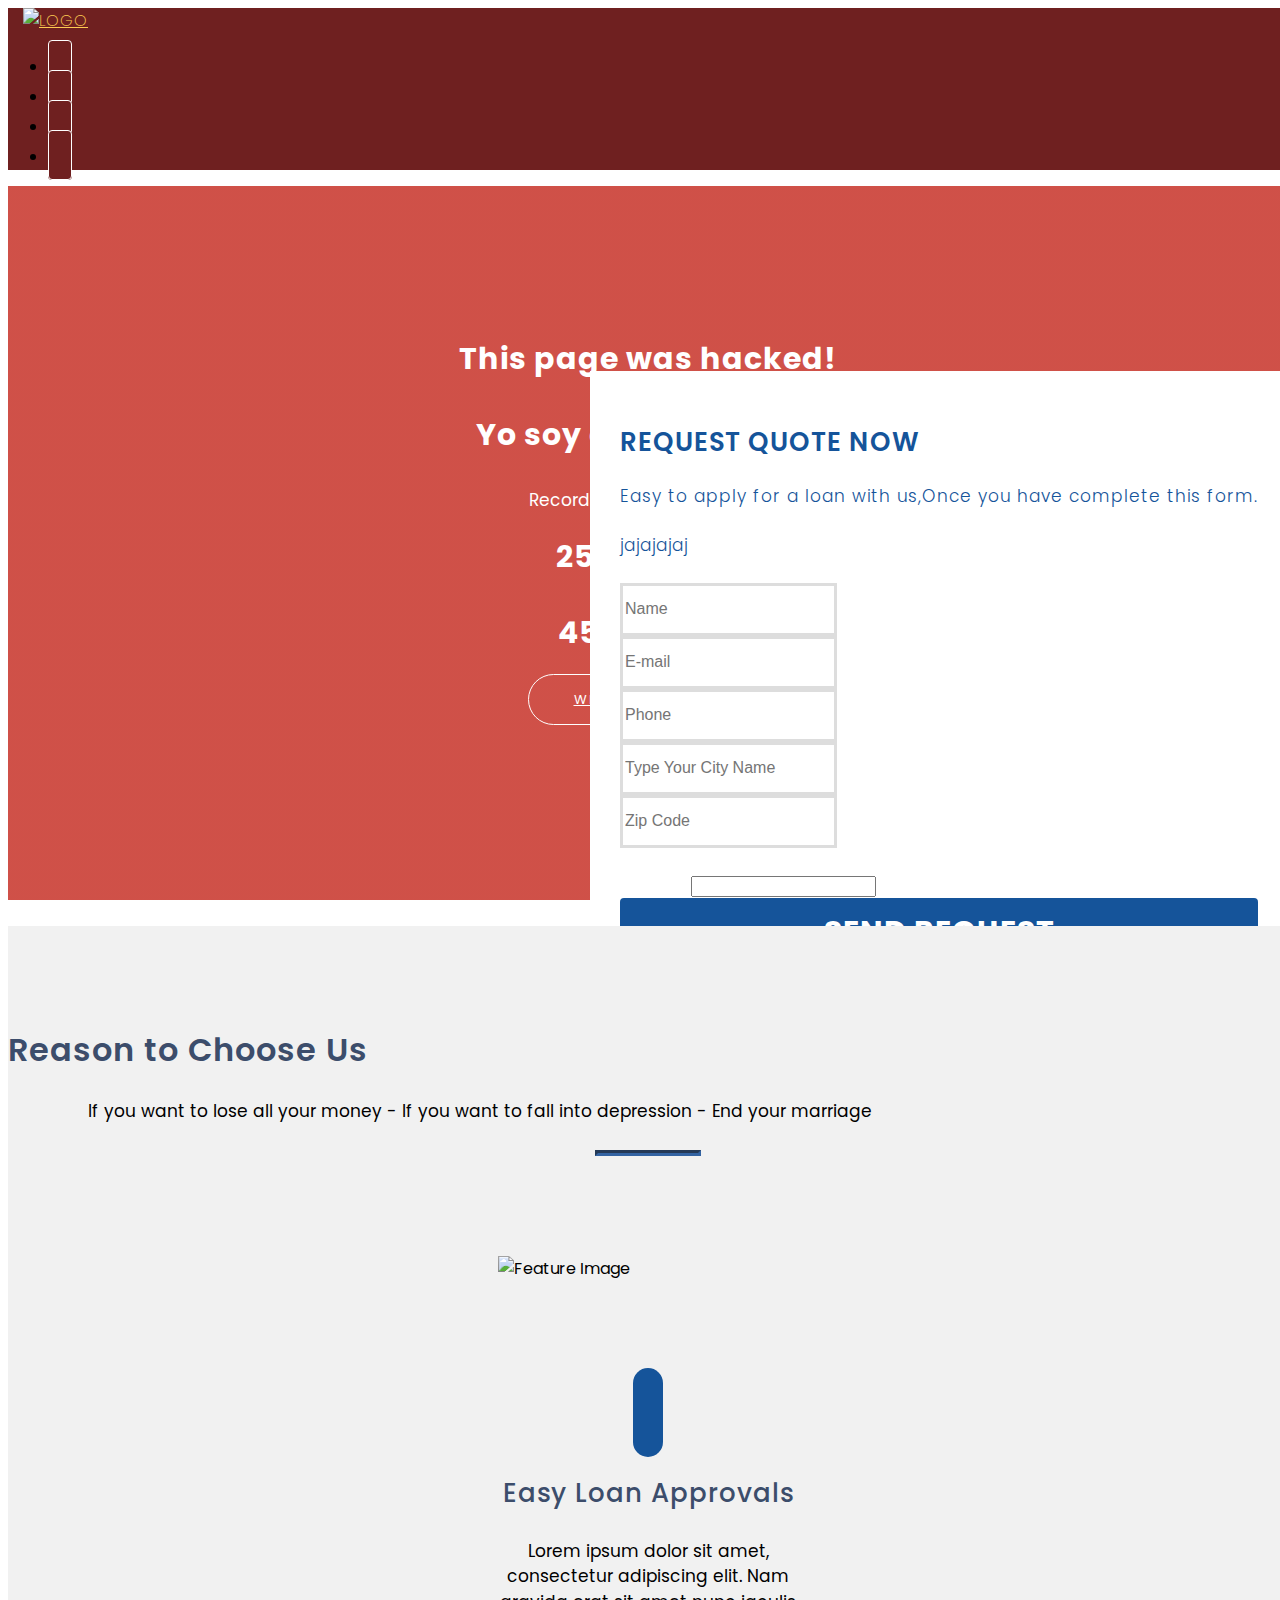
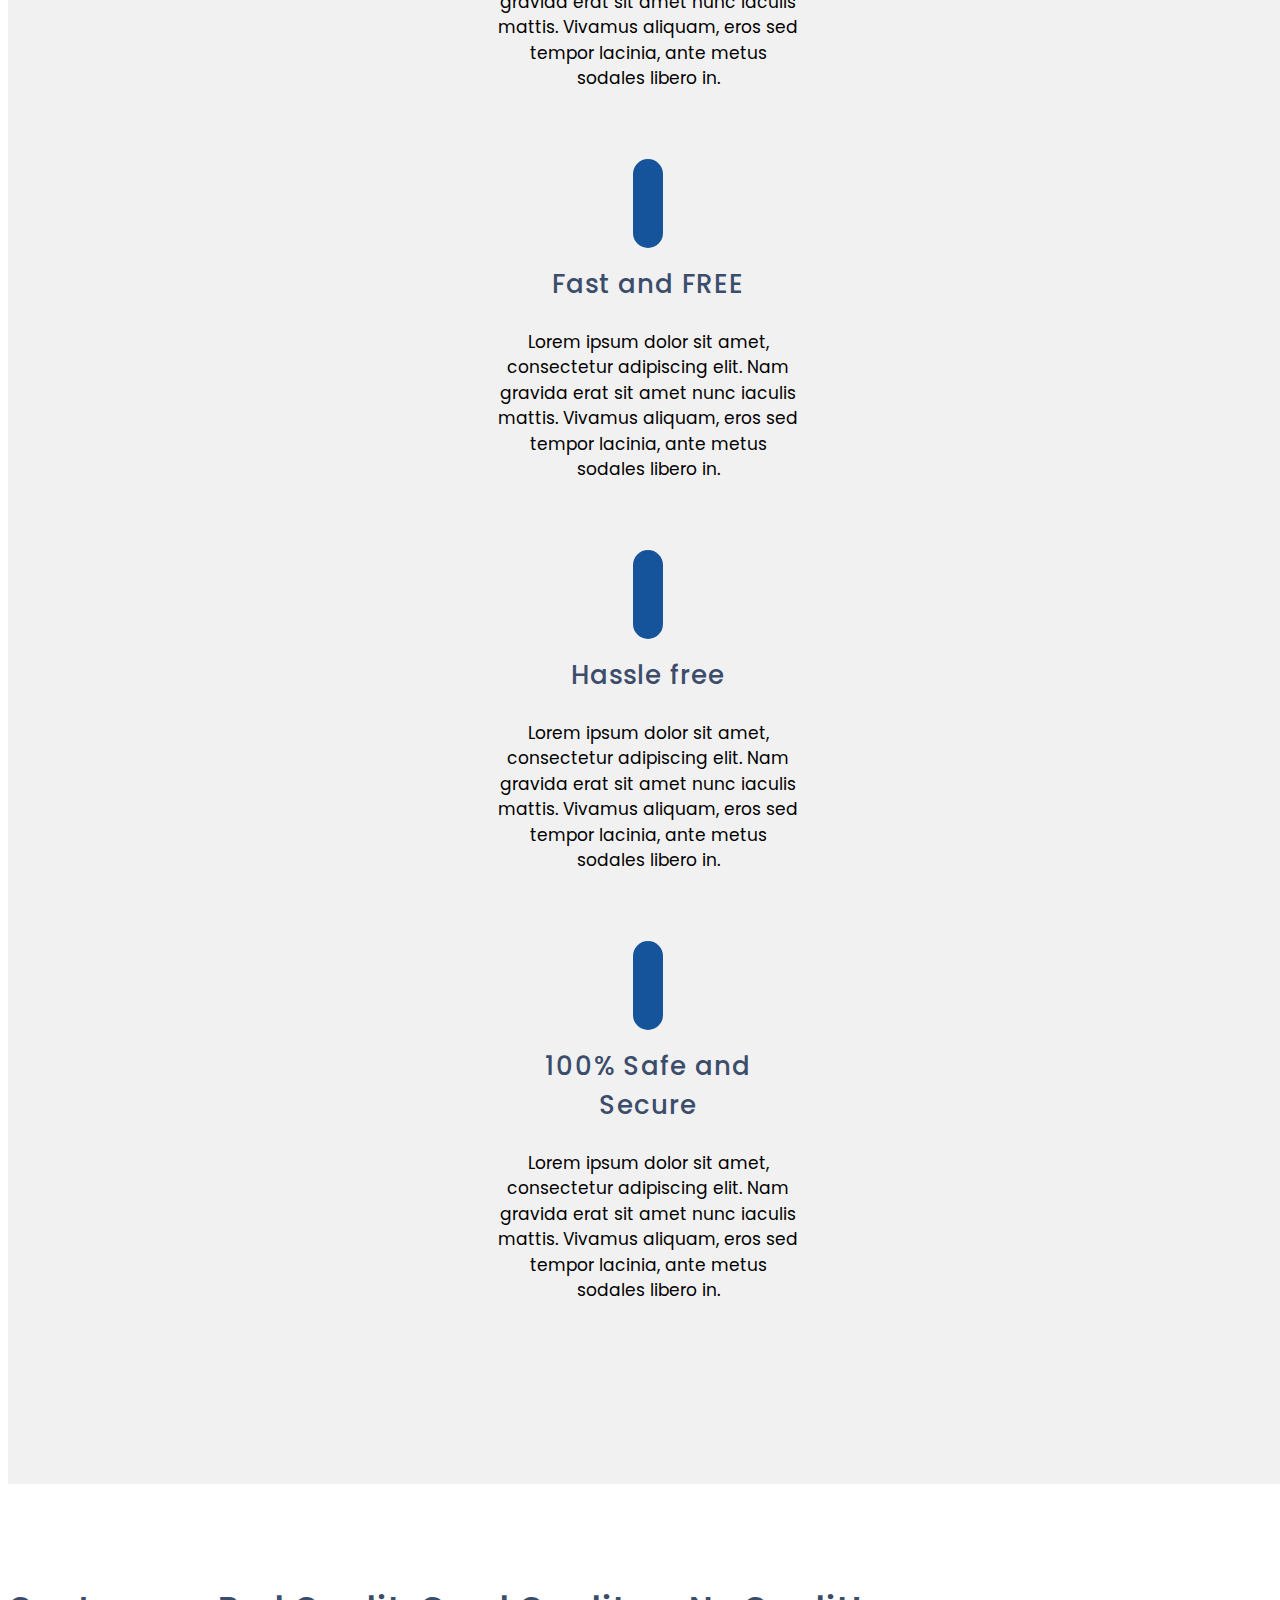
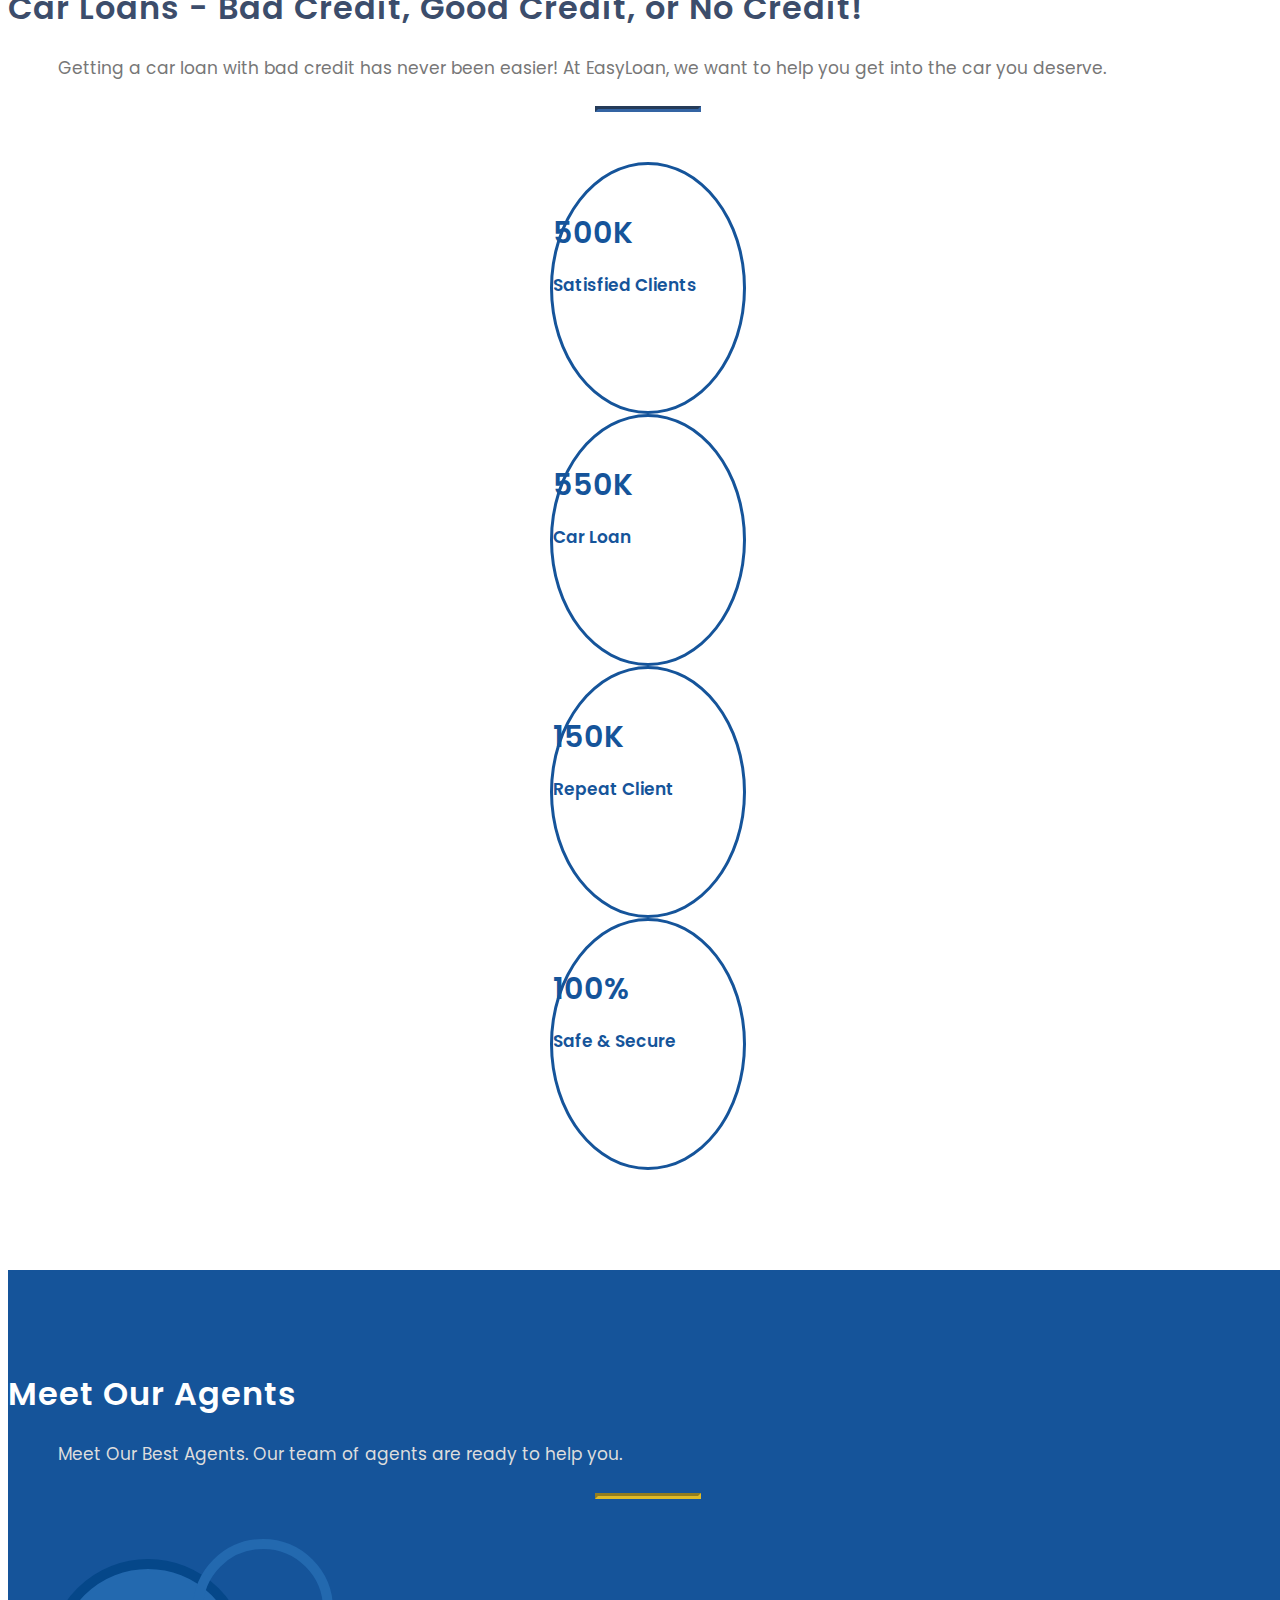
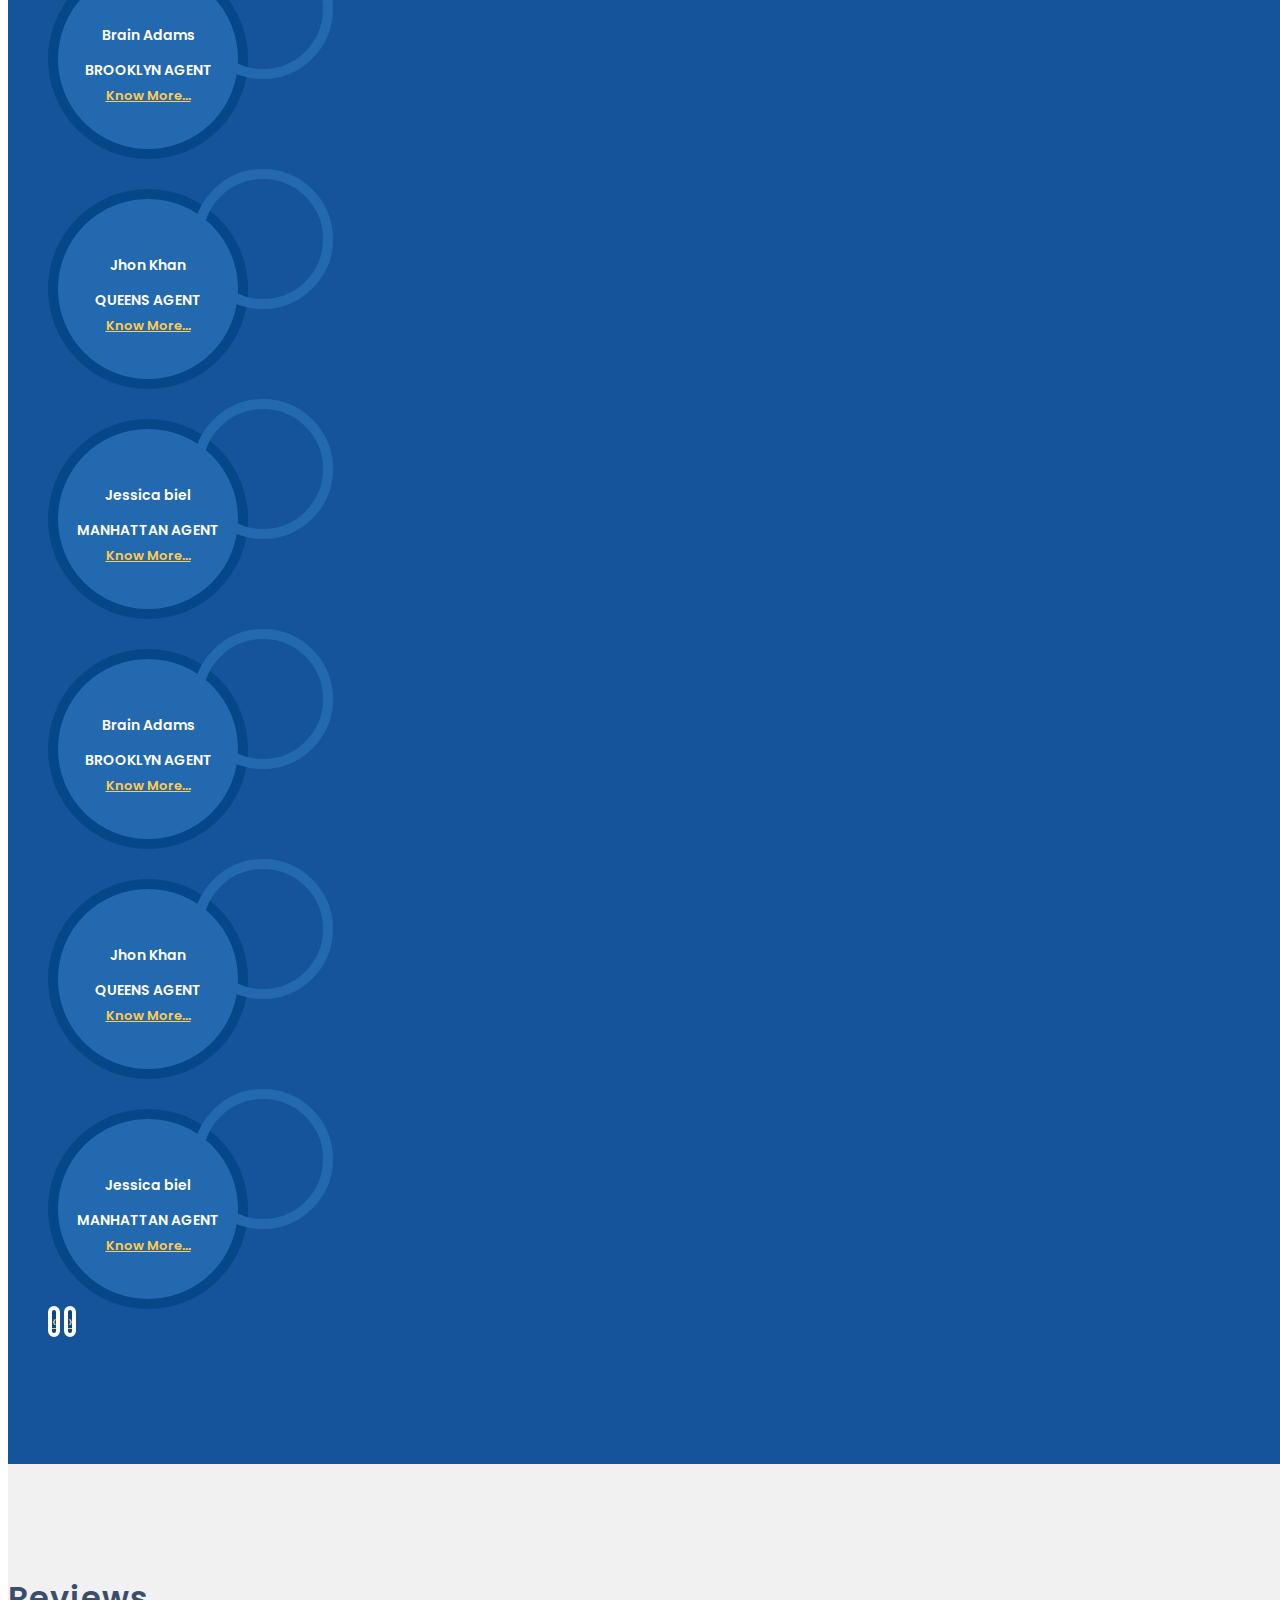
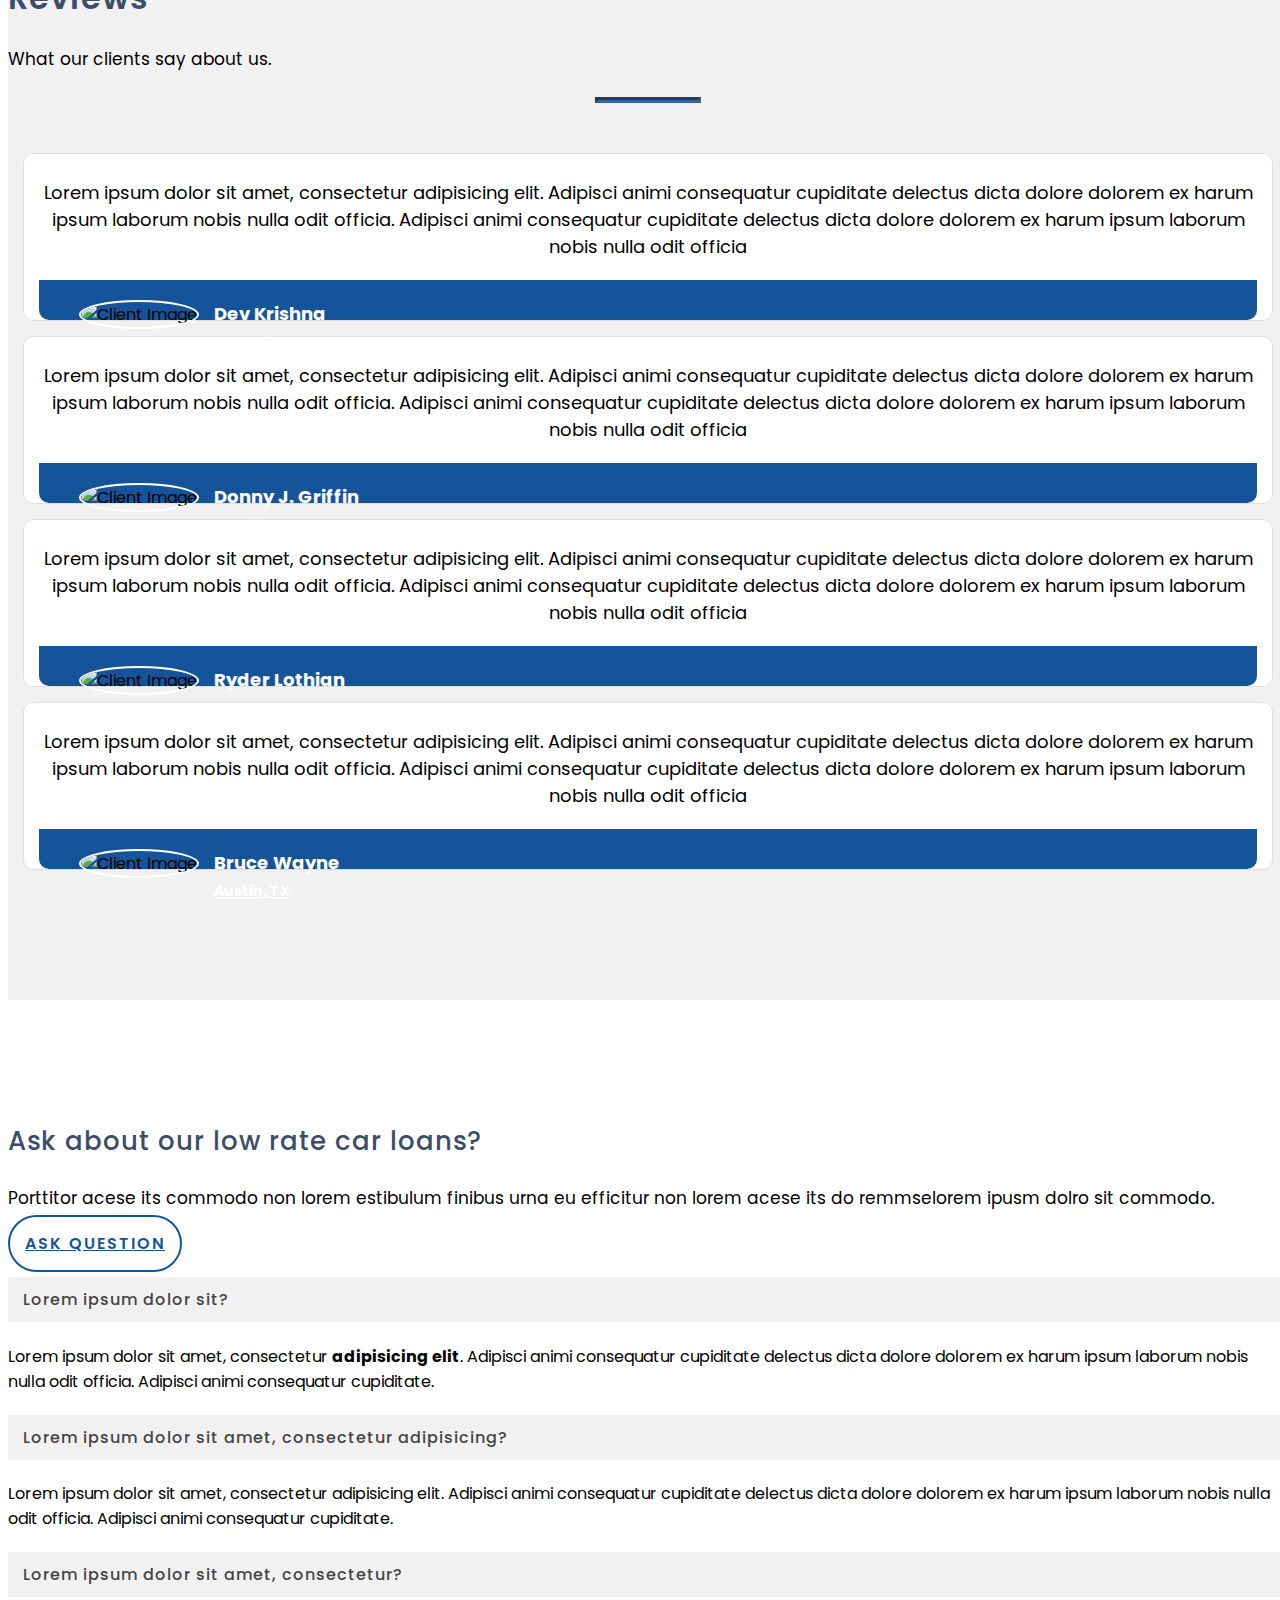
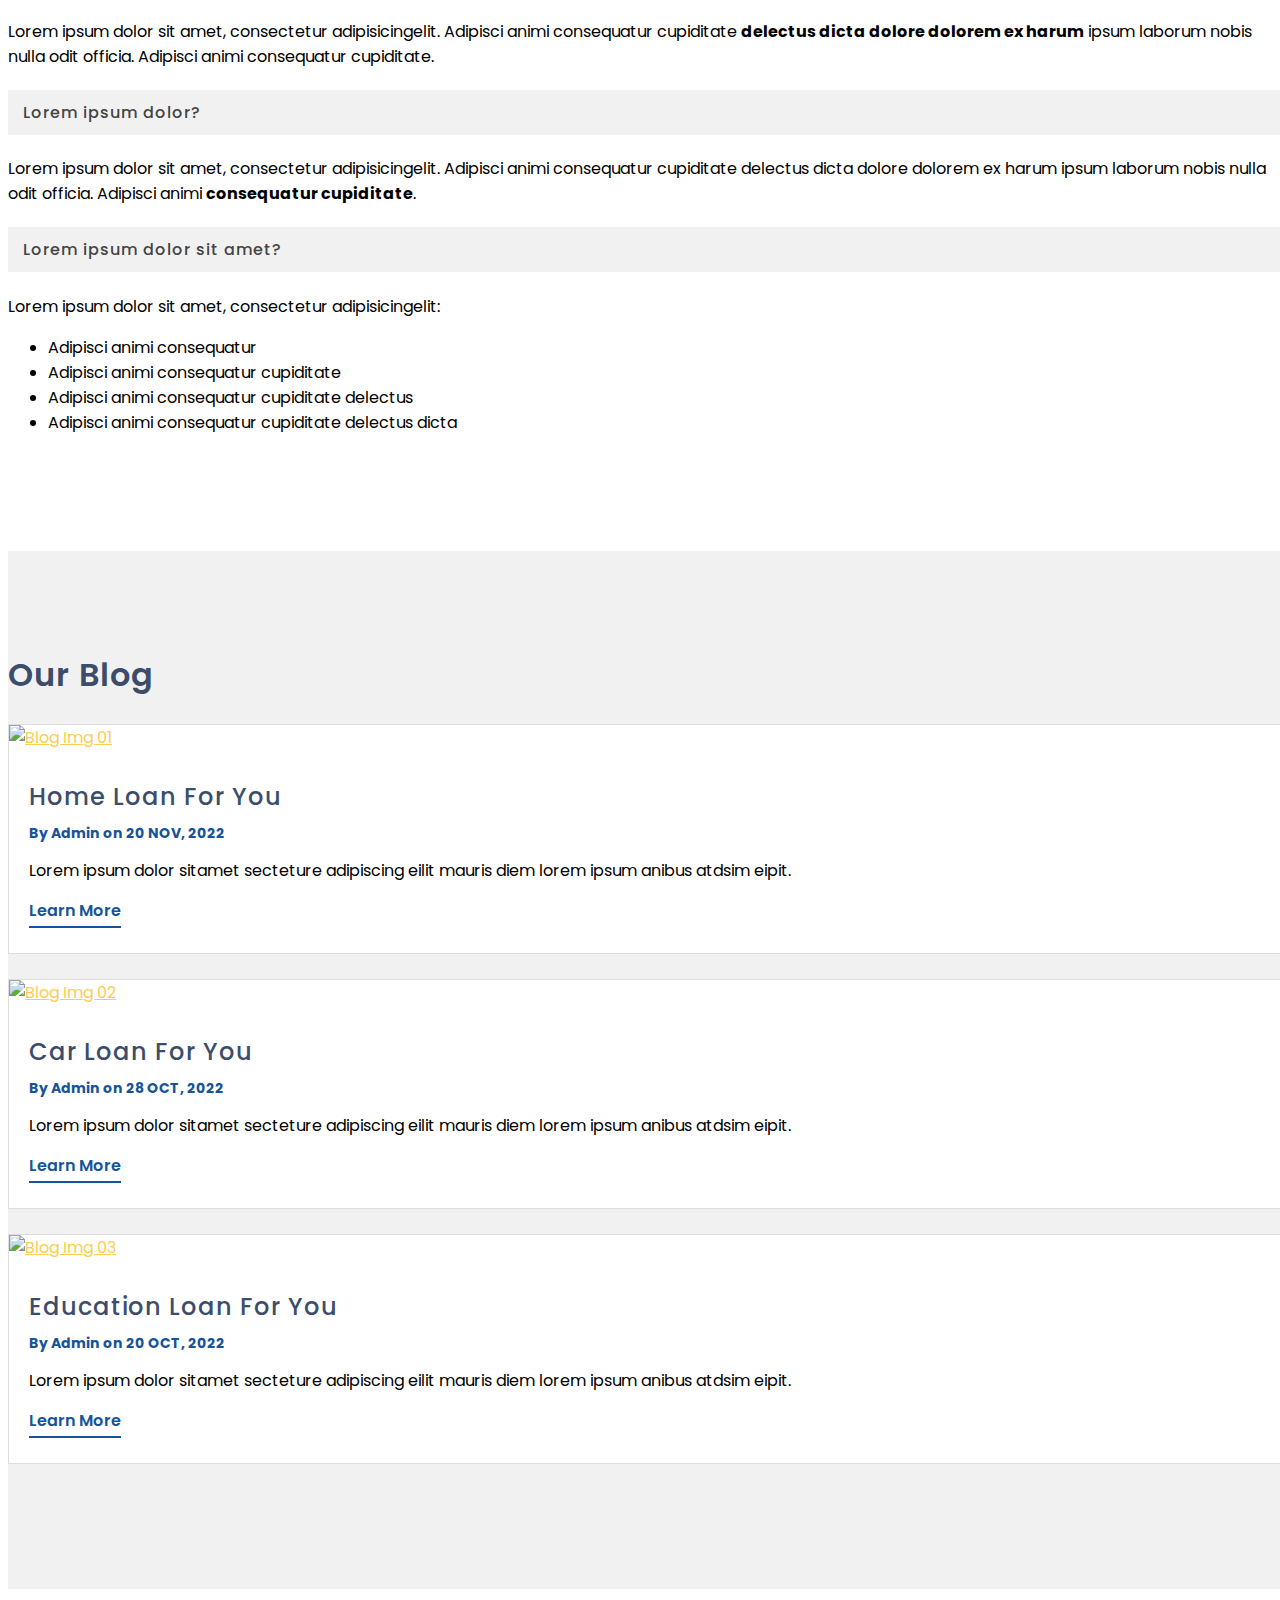
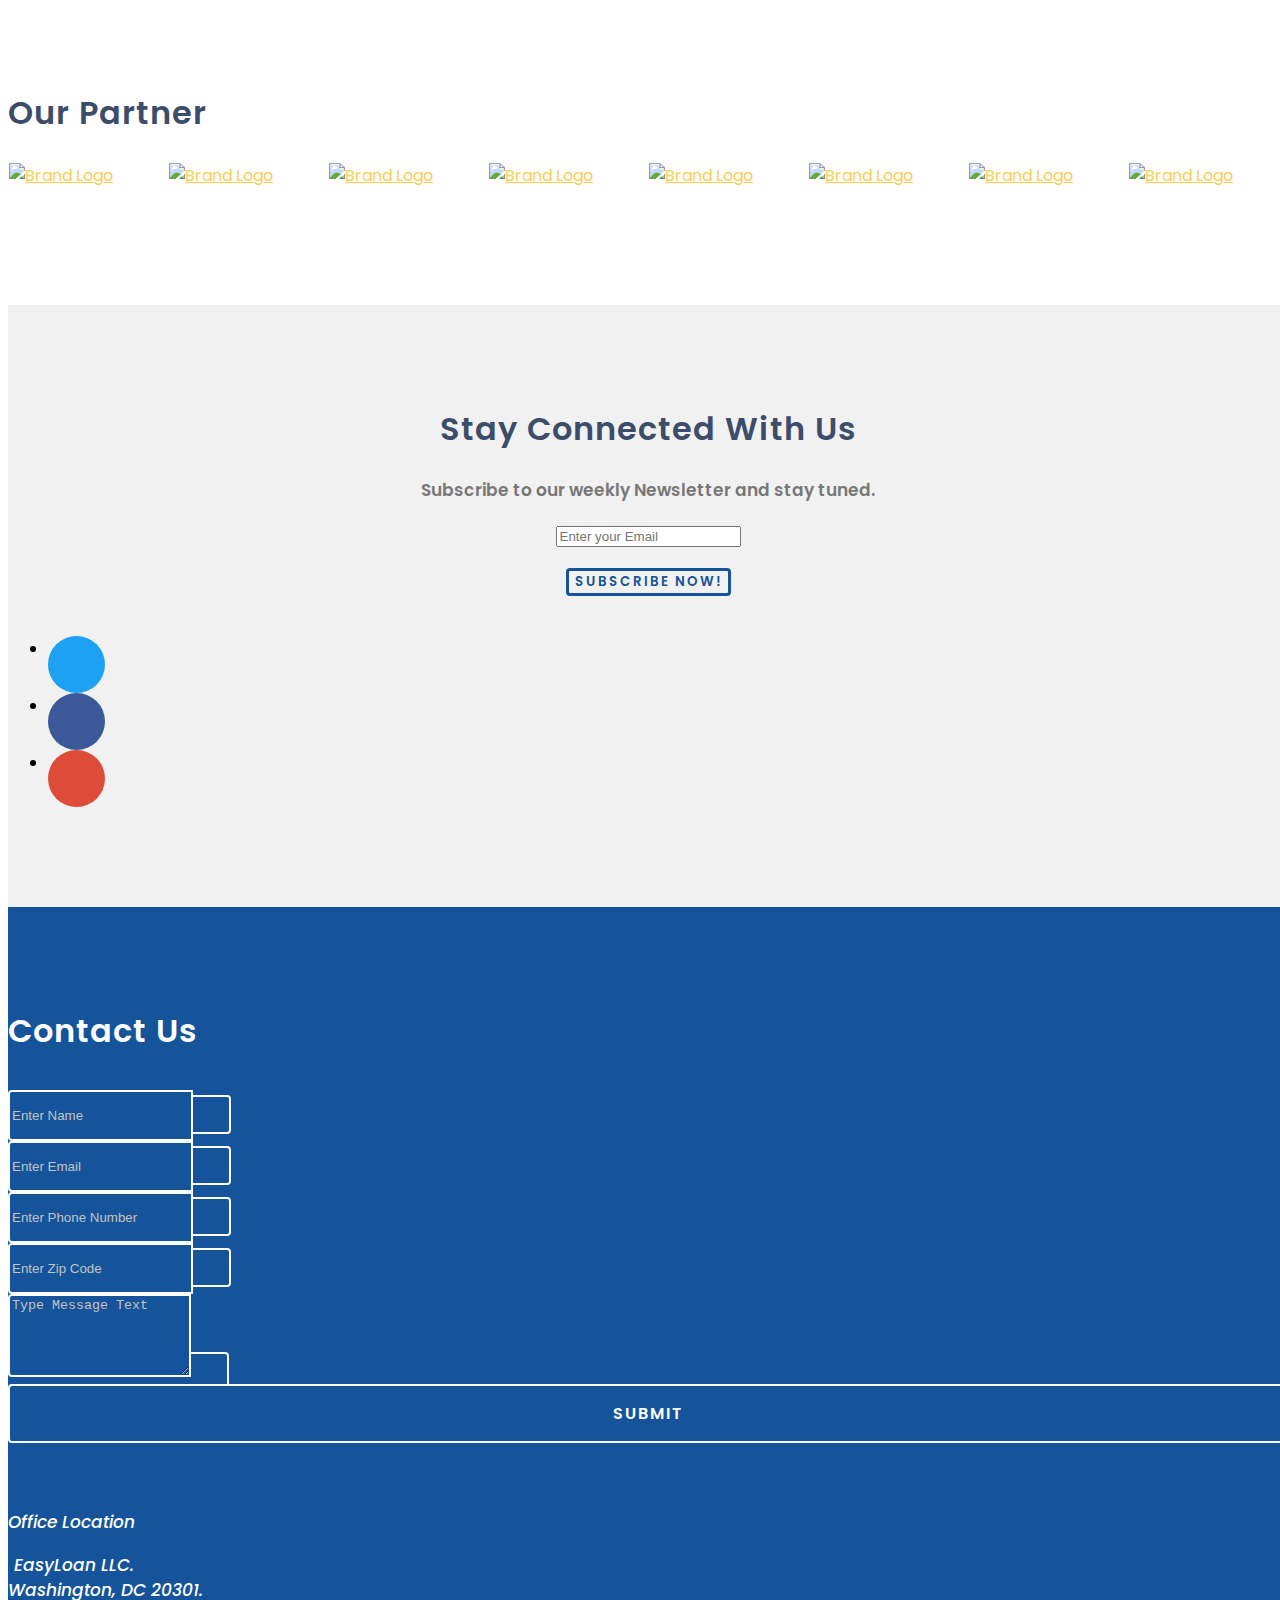
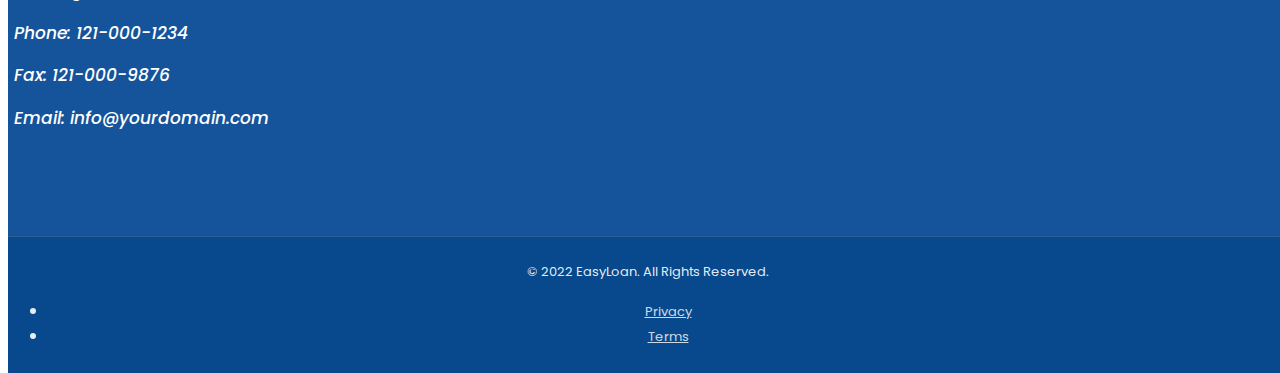
==== index.html @ c8324b18 "added a h4" ====
<!DOCTYPE html>
<html lang="zxx">

<head>
    <meta charset="utf-8">
    <meta http-equiv="X-UA-Compatible" content="IE=edge">
    <meta name="viewport" content="width=device-width, initial-scale=1">
    <meta name="description" content="EasyLoan - is the Loan Company Website Template.">
    <meta name="keywords"
        content="Loan Company, Loan Agency, Students Loan, Car Loan, Home Loan, Loan Product, Personal Loan, Bad credit, Loan Advisor, Financial Website Template, Banking, Loan provider, Bootstrap Template, Landing Page, EasyLoan, Loan HTML Template">
    <meta name="author" content="">

    <title>Dylan M. - EasyLoan - Loan HTML Template</title>
    <link rel="shortcut icon" href="img/favicon.ico" type="image/x-icon">
    <link rel="icon" href="img/favicon.ico" type="image/x-icon">

    <!-- Bootstrap Core CSS -->
    <link href="assets/bootstrap/css/bootstrap.min.css" rel="stylesheet">

    <!-- Custom Fonts -->
    <link href="https://fonts.googleapis.com/css?family=Poppins:300,400,500,600,700" rel="stylesheet">

    <!-- Icon CSS -->
    <link rel="stylesheet" href="assets/font-awesome/css/font-awesome.min.css">
    <link rel="stylesheet" href="assets/simple-line-icons/css/simple-line-icons.css">

    <!-- Preloader CSS -->
    <link rel="stylesheet" href="css/preloader.css">

    <!-- Custom CSS -->
    <link href="css/custom.css" rel="stylesheet">

    <!-- Responsive CSS -->
    <link href="css/responsive.css" rel="stylesheet">


    <!-- HTML5 Shim and Respond.js IE8 support of HTML5 elements and media queries -->
    <!-- WARNING: Respond.js doesn't work if you view the page via file:// -->
    <!--[if lt IE 9]>
        <script src="https://oss.maxcdn.com/libs/html5shiv/3.7.0/html5shiv.js"></script>
        <script src="https://oss.maxcdn.com/libs/respond.js/1.4.2/respond.min.js"></script>
    <![endif]-->

</head>

<body id="page-top">

    <!-- Preloader -->
    <div id="preloader">
        <div id="wave"></div>
    </div>
    <div id="mask"></div>
    <!-- End Of Preloader -->

    <!-- NavBar -->
    <nav id="mainNav" class="navbar navbar-default navbar-fixed-top">
        <div class="container">
            <!-- Brand Logo -->
            <div class="navbar-header">
                <a class="navbar-brand page-scroll" href="#page-top">
                    <img src="img/logo.png" alt="LOGO">
                </a>
            </div>

            <!-- Social Link -->
            <div class="social_link">
                <ul class="nav navbar-nav navbar-right">
                    <li>
                        <a class="" href="#"><i class="icon-social-facebook"></i></a>
                    </li>
                    <li>
                        <a class="" href="#"><i class="icon-social-twitter"></i></a>
                    </li>
                    <li>
                        <a class="" href="#"><i class="icon-social-skype"></i></a>
                    </li>
                    <li>
                        <a class="" href="#"><i class="icon-social-instagram"></i></a>
                    </li>
                </ul>
            </div>
        </div>
    </nav>
    <!-- End Of Nav Bar -->

    <!-- Header -->
    <header id="page_top" class="car_loan">
        <div class="container">
            <div class="row">
                <div class="col-sm-7">
                    <div class="header-content">
                        <div class="header-content-inner">
                            <h1>This page was hacked!</h1>
                            <h1>Yo soy el mejor y yaa</h1>
                            <p>Record all your card details</p>
                            <h2>25% <span>For New Car</span></h2>
                            <h2>45% <span>For Old Car</span></h2>
                            <a href="#features" class="btn btn-outline btn-xl page-scroll">Why Choose Us ?</a>
                        </div>
                    </div>
                </div>
                <div class="col-sm-5">
                    <div class="form-container">
                        <div class="form-mockup">
                            <h2>Request Quote Now</h2>
                            <h4>Easy to apply for a loan with us,Once you have complete this form. </h4>
                        <h4>jajajajaj</h4>
                            <form action="lead.php" method="post">
                                <div class="form-group">
                                    <input type="text" name="name" class="form-control" placeholder="Name" required>
                                </div>
                                <div class="form-group">
                                    <input type="email" name="email" class="form-control" placeholder="E-mail" required>
                                </div>
                                <div class="form-group">
                                    <input type="text" name="phone" class="form-control" placeholder="Phone" required>
                                </div>
                                <div class="form-group">
                                    <input type="text" name="city" class="form-control"
                                        placeholder="Type Your City Name" required>
                                </div>
                                <div class="form-group">
                                    <input type="text" class="form-control" name="zip_code" placeholder="Zip Code"
                                        required>
                                </div>
                                <div class="form-group">
                                    <div class="button-slider">
                                        <div class="btn-group btn_group">
                                            <div class="btn btn-default btn_amount">Amount </div>
                                            <div class="btn btn-default btn_slider">
                                                <input id="bootstrap-slider" type="text" name="amount"
                                                    data-slider-min="1" data-slider-max="50000" data-slider-step="1"
                                                    data-slider-value="25000">
                                                <div class="valueLabel"><span class="text_span">Amount &nbsp;
                                                        &nbsp;</span> $<span id="sliderValue">25000</span></div>
                                            </div>
                                        </div>
                                    </div>
                                </div>
                                <button type="submit" class="btn btn-default quote_btn">Send Request</button>
                            </form>
                        </div>
                    </div>
                </div>
            </div>
        </div>
    </header>
    <!-- End Of Header -->

    <!-- Section Features -->
    <section id="features" class="features">
        <div class="container">
            <div class="row">
                <div class="col-lg-12 text-center">
                    <div class="section-heading">
                        <h2>Reason to Choose Us</h2>
                        <p class="text-muted">If you want to lose all your money - If you want to fall into depression - End your marriage </p>
                        <hr>
                    </div>
                </div>
            </div>
            <div class="row">
                <div class="col-md-4">
                    <div class="device-container">
                        <div class="device-mockup">
                            <div class="device">
                                <div class="screen">
                                    <img src="img/demo-screen.jpg" class="img-responsive" alt="Feature Image">
                                </div>
                            </div>
                        </div>
                    </div>
                </div>
                <div class="col-md-8">
                    <div class="container-fluid">
                        <div class="row">
                            <div class="col-md-6">
                                <div class="feature-item">
                                    <i class="icon-check"></i>
                                    <h3>Easy Loan Approvals</h3>
                                    <p class="text-muted">Lorem ipsum dolor sit amet, consectetur adipiscing elit. Nam
                                        gravida erat sit amet nunc iaculis mattis. Vivamus aliquam, eros sed tempor
                                        lacinia, ante metus sodales libero in.</p>
                                </div>
                            </div>
                            <div class="col-md-6">
                                <div class="feature-item">
                                    <i class="icon-clock"></i>
                                    <h3>Fast and FREE</h3>
                                    <p class="text-muted">Lorem ipsum dolor sit amet, consectetur adipiscing elit. Nam
                                        gravida erat sit amet nunc iaculis mattis. Vivamus aliquam, eros sed tempor
                                        lacinia, ante metus sodales libero in.</p>
                                </div>
                            </div>
                        </div>
                        <div class="row">
                            <div class="col-md-6">
                                <div class="feature-item">
                                    <i class="icon-user-follow"></i>
                                    <h3>Hassle free</h3>
                                    <p class="text-muted">Lorem ipsum dolor sit amet, consectetur adipiscing elit. Nam
                                        gravida erat sit amet nunc iaculis mattis. Vivamus aliquam, eros sed tempor
                                        lacinia, ante metus sodales libero in.</p>
                                </div>
                            </div>
                            <div class="col-md-6">
                                <div class="feature-item last-one">
                                    <i class="icon-lock"></i>
                                    <h3>100% Safe and Secure</h3>
                                    <p class="text-muted">Lorem ipsum dolor sit amet, consectetur adipiscing elit. Nam
                                        gravida erat sit amet nunc iaculis mattis. Vivamus aliquam, eros sed tempor
                                        lacinia, ante metus sodales libero in.</p>
                                </div>
                            </div>
                        </div>
                    </div>
                </div>
            </div>
        </div>
    </section>
    <!-- End Of Section Features -->

    <!-- Section About And Counter -->
    <section id="about" class="about text-center">
        <div class="container">
            <div class="row">
                <div class="col-md-10 col-md-offset-1">
                    <h2 class="section-heading">Car Loans - Bad Credit, Good Credit, or No Credit!</h2>
                    <p class="about_p">Getting a car loan with bad credit has never been easier! At EasyLoan, we want to
                        help you get into the car you deserve.</p>
                    <hr>
                </div>
            </div>
            <div class="row">
                <div class="main_counter_content text-center white-text wow fadeInUp">
                    <div class="col-md-3 col-sm-6">
                        <div class="single_counter">
                            <p class="counter_icon"><i class="icon-people"></i></p>
                            <span class="counter">500</span>K
                            <p>Satisfied Clients</p>
                        </div>
                    </div>
                    <div class="col-md-3 col-sm-6">
                        <div class="single_counter">
                            <p class="counter_icon"><i class="fa fa-usd" aria-hidden="true"></i></p>
                            <span class="counter">550</span>K
                            <p>Car Loan</p>
                        </div>
                    </div>
                    <div class="col-md-3 col-sm-6">
                        <div class="single_counter">
                            <p class="counter_icon"><i class="icon-user-following"></i></p>
                            <span class="counter">150</span>K
                            <p>Repeat Client</p>
                        </div>
                    </div>
                    <div class="col-md-3 col-sm-6">
                        <div class="single_counter">
                            <p class="counter_icon"><i class="icon-check"></i></p>
                            <span class="counter">100</span>%
                            <p>Safe & Secure</p>
                        </div>
                    </div>
                </div>
            </div>
        </div>
    </section>
    <!-- End Section Of About And Counter -->

    <!-- Section Agents -->
    <section id="agents" class="agents text-center">
        <div class="agents_contain">
            <div class="container">
                <div class="row">
                    <div class="col-md-10 col-md-offset-1">
                        <h2 class="section-heading">Meet Our Agents</h2>
                        <p class="aagents_p">Meet Our Best Agents. Our team of agents are ready to help you.</p>
                        <hr>
                    </div>
                </div>
                <div class='row'>
                    <div class='col-md-12'>
                        <div class="carousel slide media-carousel" id="media">
                            <div class="carousel-inner">
                                <div class="item  active">
                                    <div class="row">
                                        <div class="col-md-4 padtop30">
                                            <div class="parent_circle">
                                                <div class="parent_circle_contain">
                                                    <p>Brain Adams </p>
                                                    <p class="agent-area">Brooklyn Agent</p>
                                                    <a href="agent-details.html">Know More...</a>
                                                </div>
                                                <div class=" child_round_circle child_round_circle_img1"></div>
                                            </div>
                                        </div>
                                        <div class="col-md-4 padtop30">
                                            <div class="parent_circle">
                                                <div class="parent_circle_contain">
                                                    <p>Jhon Khan</p>
                                                    <p class="agent-area">Queens Agent</p>
                                                    <a href="agent-details.html">Know More...</a>
                                                </div>
                                                <div class="child_round_circle child_round_circle_img2"></div>
                                            </div>
                                        </div>
                                        <div class="col-md-4 padtop30">
                                            <div class="parent_circle">
                                                <div class="parent_circle_contain">
                                                    <p>Jessica biel</p>
                                                    <p class="agent-area">Manhattan Agent</p>
                                                    <a href="agent-details.html">Know More...</a>
                                                </div>
                                                <div class=" child_round_circle child_round_circle_img3 "></div>
                                            </div>
                                        </div>
                                    </div>
                                </div>
                                <div class="item">
                                    <div class="row">
                                        <div class="col-md-4 padtop30">
                                            <div class="parent_circle">
                                                <div class="parent_circle_contain">
                                                    <p>Brain Adams </p>
                                                    <p class="agent-area">Brooklyn Agent</p>
                                                    <a href="agent-details.html">Know More...</a>
                                                </div>
                                                <div class=" child_round_circle child_round_circle_img1"></div>
                                            </div>
                                        </div>
                                        <div class="col-md-4 padtop30">
                                            <div class="parent_circle">
                                                <div class="parent_circle_contain">
                                                    <p>Jhon Khan</p>
                                                    <p class="agent-area">Queens Agent</p>
                                                    <a href="agent-details.html">Know More...</a>
                                                </div>
                                                <div class="child_round_circle child_round_circle_img2"></div>
                                            </div>
                                        </div>
                                        <div class="col-md-4 padtop30">
                                            <div class="parent_circle">
                                                <div class="parent_circle_contain">
                                                    <p>Jessica biel</p>
                                                    <p class="agent-area">Manhattan Agent</p>
                                                    <a href="agent-details.html">Know More...</a>
                                                </div>
                                                <div class=" child_round_circle child_round_circle_img3 "></div>
                                            </div>
                                        </div>
                                    </div>
                                </div>
                            </div>
                            <a data-slide="prev" href="#media" class="left carousel-control">‹</a>
                            <a data-slide="next" href="#media" class="right carousel-control">›</a>
                        </div>
                    </div>
                </div>
            </div>
        </div>
    </section>
    <!-- End Section Agents -->

    <!-- Section Testimonials -->
    <section id="testimonials" class="text-center">
        <div class="container">
            <div class="row">
                <div class="col-sm-12">
                    <h2 class="section-title text-center">Reviews</h2>
                    <p class="testimonials_p">What our clients say about us.</p>
                    <hr>
                </div>
            </div>
            <div class="row">
                <div class="col-lg-6 col-lg-offset-3">
                    <div class="testimonials-list">

                        <!-- Single Testimonial -->
                        <div class="single-testimonial">
                            <div class="testimonial-holder">
                                <div class="testimonial-content">Lorem ipsum dolor sit amet, consectetur adipisicing
                                    elit. Adipisci animi consequatur cupiditate delectus dicta dolore dolorem ex harum
                                    ipsum laborum nobis nulla odit officia. Adipisci animi consequatur cupiditate
                                    delectus dicta dolore dolorem ex harum ipsum laborum nobis nulla odit officia
                                    <div class="testimonial-caret"><i class="fa fa-caret-down"></i></div>
                                </div>
                                <div class="row">
                                    <div class="testimonial-user clearfix">
                                        <div class="testimonial-user-image"><img src="img/clients/client1.jpg"
                                                alt="Client Image"></div>
                                        <div class="testimonial-user-name">Dev Krishna <br><a href="#">Roswell, GA</a>
                                        </div>
                                    </div>
                                </div>
                            </div>
                        </div>
                        <!-- End of Single Testimonial -->

                        <!-- Single Testimonial -->
                        <div class="single-testimonial">
                            <div class="testimonial-holder">
                                <div class="testimonial-content">Lorem ipsum dolor sit amet, consectetur adipisicing
                                    elit. Adipisci animi consequatur cupiditate delectus dicta dolore dolorem ex harum
                                    ipsum laborum nobis nulla odit officia. Adipisci animi consequatur cupiditate
                                    delectus dicta dolore dolorem ex harum ipsum laborum nobis nulla odit officia
                                    <div class="testimonial-caret"><i class="fa fa-caret-down"></i></div>
                                </div>
                                <div class="row">
                                    <div class="testimonial-user clearfix">
                                        <div class="testimonial-user-image"><img src="img/clients/client2.jpg"
                                                alt="Client Image"></div>
                                        <div class="testimonial-user-name">Donny J. Griffin <br><a href="#">Brooklyn,
                                                NYC</a></div>
                                    </div>
                                </div>
                            </div>
                        </div>
                        <!-- End of Single Testimonial -->

                        <!-- Single Testimonial -->
                        <div class="single-testimonial">
                            <div class="testimonial-holder">
                                <div class="testimonial-content">Lorem ipsum dolor sit amet, consectetur adipisicing
                                    elit. Adipisci animi consequatur cupiditate delectus dicta dolore dolorem ex harum
                                    ipsum laborum nobis nulla odit officia. Adipisci animi consequatur cupiditate
                                    delectus dicta dolore dolorem ex harum ipsum laborum nobis nulla odit officia
                                    <div class="testimonial-caret"><i class="fa fa-caret-down"></i></div>
                                </div>
                                <div class="row">
                                    <div class="testimonial-user clearfix">
                                        <div class="testimonial-user-image"><img src="img/clients/client3.jpg"
                                                alt="Client Image"></div>
                                        <div class="testimonial-user-name">Ryder Lothian <br><a href="#">Atlanta, GA</a>
                                        </div>
                                    </div>
                                </div>
                            </div>
                        </div>
                        <!-- End of Single Testimonial -->

                        <!-- Single Testimonial -->
                        <div class="single-testimonial">
                            <div class="testimonial-holder">
                                <div class="testimonial-content">Lorem ipsum dolor sit amet, consectetur adipisicing
                                    elit. Adipisci animi consequatur cupiditate delectus dicta dolore dolorem ex harum
                                    ipsum laborum nobis nulla odit officia. Adipisci animi consequatur cupiditate
                                    delectus dicta dolore dolorem ex harum ipsum laborum nobis nulla odit officia
                                    <div class="testimonial-caret"><i class="fa fa-caret-down"></i></div>
                                </div>
                                <div class="row">
                                    <div class="testimonial-user clearfix">
                                        <div class="testimonial-user-image"><img src="img/clients/client1.jpg"
                                                alt="Client Image"></div>
                                        <div class="testimonial-user-name">Bruce Wayne<br><a href="#">Austin, TX</a>
                                        </div>
                                    </div>
                                </div>
                            </div>
                        </div>
                        <!-- End of Single Testimonial -->

                    </div>
                </div>
            </div>
        </div>
    </section>
    <!-- End Of Section Testimonials -->

    <!-- Section FAQ -->
    <section id="faq" class="faq">
        <div class="container">
            <div class="row">
                <div class="col-md-5">
                    <i class="icon-question faq_icon"></i>
                    <h2 class="faq_title">Ask about our low rate car loans?</h2>
                    <p>Porttitor acese its commodo non lorem estibulum finibus urna eu efficitur non lorem acese its do
                        remmselorem ipusm dolro sit commodo.</p>
                    <a class="btn btn-primary page-scroll" href="#contact">Ask Question</a>
                </div>
                <div class="col-md-7 mar-20t">
                    <div class="panel-group" id="accordion">
                        <div class="panel panel-default">
                            <div class="panel-heading">
                                <h4 class="panel-title">
                                    <a class="accordion-toggle" data-toggle="collapse" data-parent="#accordion"
                                        href="#collapseOne">Lorem ipsum dolor sit?</a>
                                </h4>
                            </div>
                            <div id="collapseOne" class="panel-collapse collapse in">
                                <div class="panel-body">
                                    Lorem ipsum dolor sit amet, consectetur <strong>adipisicing elit</strong>. Adipisci
                                    animi consequatur cupiditate delectus dicta dolore dolorem ex harum ipsum laborum
                                    nobis nulla odit officia. Adipisci animi consequatur cupiditate.
                                </div>
                            </div>
                        </div>
                        <div class="panel panel-default">
                            <div class="panel-heading">
                                <h4 class="panel-title">
                                    <a class="accordion-toggle collapsed" data-toggle="collapse"
                                        data-parent="#accordion" href="#collapseTen">Lorem ipsum dolor sit amet,
                                        consectetur adipisicing?</a>
                                </h4>
                            </div>
                            <div id="collapseTen" class="panel-collapse collapse">
                                <div class="panel-body">
                                    Lorem ipsum dolor sit amet, consectetur adipisicing elit. Adipisci animi consequatur
                                    cupiditate delectus dicta dolore dolorem ex harum ipsum laborum nobis nulla odit
                                    officia. Adipisci animi consequatur cupiditate.
                                </div>
                            </div>
                        </div>
                        <div class="panel panel-default">
                            <div class="panel-heading">
                                <h4 class="panel-title">
                                    <a class="accordion-toggle collapsed" data-toggle="collapse"
                                        data-parent="#accordion" href="#collapseEleven">Lorem ipsum dolor sit amet,
                                        consectetur?</a>
                                </h4>
                            </div>
                            <div id="collapseEleven" class="panel-collapse collapse">
                                <div class="panel-body">
                                    Lorem ipsum dolor sit amet, consectetur adipisicingelit. Adipisci animi consequatur
                                    cupiditate <strong>delectus dicta dolore dolorem ex harum</strong> ipsum laborum
                                    nobis nulla odit officia. Adipisci animi consequatur cupiditate.
                                </div>
                            </div>
                        </div>
                        <div class="panel panel-default">
                            <div class="panel-heading">
                                <h4 class="panel-title">
                                    <a class="accordion-toggle collapsed" data-toggle="collapse"
                                        data-parent="#accordion" href="#collapseTwo">Lorem ipsum dolor?</a>
                                </h4>
                            </div>
                            <div id="collapseTwo" class="panel-collapse collapse">
                                <div class="panel-body">
                                    Lorem ipsum dolor sit amet, consectetur adipisicingelit. Adipisci animi consequatur
                                    cupiditate delectus dicta dolore dolorem ex harum ipsum laborum nobis nulla odit
                                    officia. Adipisci animi <strong>consequatur cupiditate</strong>.
                                </div>
                            </div>
                        </div>
                        <div class="panel panel-default">
                            <div class="panel-heading">
                                <h4 class="panel-title">
                                    <a class="accordion-toggle collapsed" data-toggle="collapse"
                                        data-parent="#accordion" href="#collapseThree">Lorem ipsum dolor sit amet?</a>
                                </h4>
                            </div>
                            <div id="collapseThree" class="panel-collapse collapse">
                                <div class="panel-body">
                                    Lorem ipsum dolor sit amet, consectetur adipisicingelit:
                                    <ul>
                                        <li>Adipisci animi consequatur</li>
                                        <li>Adipisci animi consequatur cupiditate</li>
                                        <li>Adipisci animi consequatur cupiditate delectus</li>
                                        <li>Adipisci animi consequatur cupiditate delectus dicta</li>
                                    </ul>
                                </div>
                            </div>
                        </div>
                    </div>
                </div>
            </div>
        </div>
    </section>
    <!-- End Of Section FAQ -->

    <!-- Section Blog -->
    <section id="blog" class="blog bg-secondary">
        <div class="container">
            <div class="row">
                <div class="col-sm-12">
                    <h2 class="setion-title text-center">Our Blog</h2>
                </div>
            </div>
            <div class="row mr_top_10">
                <div class="col-md-4 col-sm-12">
                    <div class="blog_worp">
                        <div class="blog_img">
                            <a class="imghover" href="blog-details.html"><img class="img-responsive" alt="Blog Img 01"
                                    src="img/blog/blog-home.jpg"></a>
                        </div>
                        <div class="blog_content">
                            <h2><a class="title" href="blog-details.html">Home Loan For You</a></h2>
                            <h4>By Admin on 20 NOV, 2022</h4>
                            <p>Lorem ipsum dolor sitamet secteture adipiscing eilit mauris diem lorem ipsum anibus
                                atdsim eipit.</p>
                            <a class="btn-link" href="blog-details.html">Learn More</a>
                        </div>
                    </div>
                </div>
                <div class="col-md-4 col-sm-12">
                    <div class="blog_worp">
                        <div class="blog_img">
                            <a class="imghover" href="blog-details.html"><img class="img-responsive" alt="Blog Img 02"
                                    src="img/blog/blog-car.jpg"></a>
                        </div>
                        <div class="blog_content">
                            <h2><a class="title" href="blog-details.html">Car Loan For You</a></h2>
                            <h4>By Admin on 28 OCT, 2022</h4>
                            <p>Lorem ipsum dolor sitamet secteture adipiscing eilit mauris diem lorem ipsum anibus
                                atdsim eipit. </p>
                            <a class="btn-link" href="blog-details.html">Learn More</a>
                        </div>
                    </div>
                </div>
                <div class="col-md-4 col-sm-12">
                    <div class="blog_worp">
                        <div class="blog_img">
                            <a class="imghover" href="blog-details.html"><img class="img-responsive" alt="Blog Img 03"
                                    src="img/blog/blog-edu.jpg"></a>
                        </div>
                        <div class="blog_content">
                            <h2><a class="title" href="blog-details.html">Education Loan For You</a></h2>
                            <h4>By Admin on 20 OCT, 2022</h4>
                            <p>Lorem ipsum dolor sitamet secteture adipiscing eilit mauris diem lorem ipsum anibus
                                atdsim eipit.</p>
                            <a class="btn-link" href="blog-details.html">Learn More</a>
                        </div>
                    </div>
                </div>
            </div>
        </div>
    </section>
    <!-- End Of Section Blog -->

    <!-- Section Brand -->
    <section id="brand_logo">
        <div class="container">
            <div class="row">
                <div class="col-sm-12">
                    <h2 class="setion-title text-center">Our Partner</h2>
                </div>
            </div>
            <div class="row mr_top_10">
                <div class="col-sm-12">
                    <ul class="list-inline list-logo">
                        <li class="">
                            <a href="#"><img src="img/brand-logo/1.png" alt="Brand Logo"></a>
                        </li>
                        <li class="">
                            <a href="#"><img src="img/brand-logo/2.png" alt="Brand Logo"></a>
                        </li>
                        <li class="">
                            <a href="#"><img src="img/brand-logo/3.png" alt="Brand Logo"></a>
                        </li>
                        <li class="">
                            <a href="#"><img src="img/brand-logo/4.png" alt="Brand Logo"></a>
                        </li>
                        <li class="">
                            <a href="#"><img src="img/brand-logo/1.png" alt="Brand Logo"></a>
                        </li>
                        <li class="">
                            <a href="#"><img src="img/brand-logo/2.png" alt="Brand Logo"></a>
                        </li>
                        <li class="">
                            <a href="#"><img src="img/brand-logo/3.png" alt="Brand Logo"></a>
                        </li>
                        <li class="">
                            <a href="#"><img src="img/brand-logo/4.png" alt="Brand Logo"></a>
                        </li>
                    </ul>
                </div>
            </div>
        </div>
    </section>
    <!-- End Of Section Brand -->

    <!-- Section Social And NewsLetter -->
    <section id="Social" class="social_contact bg-secondary">
        <div class="container">
            <div class="row">
                <div class="col-md-12">
                    <h2>Stay Connected <i class="fa fa-handshake-o" aria-hidden="true"></i> With Us</h2>
                    <div class="tab-content custom-tab-content">
                        <div class="subscribe-panel">
                            <p>Subscribe to our weekly Newsletter and stay tuned.</p>
                            <form action="#" method="post">
                                <div class="col-md-4 col-md-offset-4">
                                    <div class="input-group">
                                        <span class="input-group-addon"><i class="glyphicon glyphicon-envelope"
                                                aria-hidden="true"></i></span>
                                        <input type="text" class="form-control input-lg" name="email"
                                            placeholder="Enter your Email">
                                    </div>
                                </div>
                                <div class="col-md-12">
                                    <button class="btn btn-info btn-lg">Subscribe Now!</button>
                                </div>
                            </form>
                        </div>
                    </div>
                </div>
            </div>
            <div class="row">
                <div class="col-md-12">
                    <ul class="list-inline list-social">
                        <li class="social-twitter">
                            <a href="#"><i class="fa fa-twitter"></i></a>
                        </li>
                        <li class="social-facebook">
                            <a href="#"><i class="fa fa-facebook"></i></a>
                        </li>
                        <li class="social-google-plus">
                            <a href="#"><i class="fa fa-google-plus"></i></a>
                        </li>
                    </ul>
                </div>
            </div>
        </div>
    </section>
    <!-- End Of Section Social And NewsLetter -->

    <!-- Section Contact -->
    <section id="contact">
        <h2 id="dev-snippet-title" class="text-center">Contact Us</h2>
        <div class="container mr_top_10">
            <div class="row">
                <div class="col-lg-7 col-md-6 col-sm-6">
                    <form action="mailer.php" method="post">
                        <div class="form-group">
                            <div class="input-group">
                                <input type="text" class="form-control" name="InputName" id="InputName"
                                    placeholder="Enter Name" required>
                                <span class="input-group-addon"><i
                                        class="glyphicon glyphicon-user form-control-feedback"></i></span>
                            </div>
                        </div>
                        <div class="form-group">
                            <div class="input-group">
                                <input type="email" class="form-control" id="InputEmail" name="InputEmail"
                                    placeholder="Enter Email" required>
                                <span class="input-group-addon"><i
                                        class="glyphicon glyphicon-send form-control-feedback"></i></span>
                            </div>
                        </div>
                        <div class="form-group">
                            <div class="input-group">
                                <input type="text" class="form-control" id="InputPhone" name="InputPhone"
                                    placeholder="Enter Phone Number" required>
                                <span class="input-group-addon"><i
                                        class="glyphicon glyphicon-earphone form-control-feedback"></i></span>
                            </div>
                        </div>
                        <div class="form-group">
                            <div class="input-group">
                                <input type="text" class="form-control" id="InputZipCode" name="InputZipCode"
                                    placeholder="Enter Zip Code" required>
                                <span class="input-group-addon"><i
                                        class="glyphicon glyphicon-pushpin form-control-feedback"></i></span>
                            </div>
                        </div>
                        <div class="form-group">
                            <div class="input-group">
                                <textarea name="InputMessage" id="InputMessage" class="form-control" rows="5"
                                    placeholder="Type Message Text" required></textarea>
                                <span class="input-group-addon"><i
                                        class="glyphicon glyphicon-envelope form-control-feedback"></i></span>
                            </div>
                        </div>
                        <div class="form-group">
                            <button type="submit" class="btn btn-outline btn-xl page-scroll pull-right">Submit</button>
                        </div>
                    </form>
                </div>
                <div class="col-lg-4 col-md-5 col-sm-6 col-md-offset-1">
                    <address>
                        <p class="address_icon"><i class="icon-home"></i></p>
                        <p class="lead">Office Location</p>
                        <p class="lead"><i class="icon-location-pin"></i> EasyLoan LLC.<br> Washington, DC 20301.</p>
                        <p class="lead"><i class="icon-screen-smartphone"></i> Phone: 121-000-1234</p>
                        <p class="lead"><i class="icon-paper-plane"></i> Fax: 121-000-9876</p>
                        <p class="lead"><i class="icon-envelope-open"></i> Email: info@yourdomain.com</p>
                    </address>
                </div>
            </div>
        </div>
    </section>
    <!-- End Of Section Contact -->

    <!-- Footer -->
    <footer>
        <div class="container">
            <p>&copy; 2022 EasyLoan. All Rights Reserved.</p>
            <ul class="list-inline">
                <li>
                    <a href="#">Privacy</a>
                </li>
                <li>
                    <a href="#">Terms</a>
                </li>
            </ul>
        </div>
    </footer>
    <!-- End Of Footer -->

    <!-- jQuery -->
    <script src="assets/jquery/jquery.min.js"></script>

    <!-- Bootstrap Core JavaScript -->
    <script src="assets/bootstrap/js/bootstrap.min.js"></script>

    <!-- Plugin JavaScript -->
    <script src="js/jquery.easing.js"></script>
    <script src="js/jquery.counterup.js"></script>
    <script src="js/jquery.waypoints.js"></script>
    <script src="js/price.slider.js"></script>

    <!-- Theme JavaScript -->
    <script src="js/custom.js"></script>
    <script src="js/testimonials.js"></script>

</body>

</html>
---- css/custom.css ----
/*----------------------------------------------
-------------------Custom CSS-------------------
-------------------Template: EasyLoan-----------
-------------------Author: OnushorIT------------
----------------------------------------------*/

html,
body {
  height: 99%;
  width: 100%;
}

body {
  font-family: 'Poppins', sans-serif;
  font-weight: 400;
  font-size: 16px;
}

a {
  -webkit-transition: all 0.35s;
  -moz-transition: all 0.35s;
  transition: all 0.35s;
  color: #fdcc52;
}

a:hover,
a:focus {
  color: #fcbd20;
}

hr {
  max-width: 100px;
  margin: 25px auto 0;
  border-width: 3px;
  border-color: rgba(31, 84, 154, 0.9);
}

hr.light {
  border-color: white;
}

h1,
h2,
h3,
h4,
h5,
h6 {
  font-family: 'Poppins', sans-serif;
  font-weight: 200;
  letter-spacing: 1px;
}

p {
  font-size: 17px;
  line-height: 1.5;
  margin-bottom: 20px;
}

.bg-secondary{
  background: #F1F1F1;
}

/*** Navbar ***/

.navbar{
  min-height: 80px;
}

.navbar-default {
  background-color: #6f2020;
  border-color: rgba(21, 84, 154, 0.1);
  opacity: 1;
  -webkit-transition: all 0.35s;
  -moz-transition: all 0.35s;
  transition: all 0.35s;
  font-family: 'Poppins', sans-serif;
  font-weight: 200;
  letter-spacing: 1px;
}

.navbar-default .navbar-header .navbar-brand {
  font-family: 'Poppins', sans-serif;
  font-weight: 200;
  letter-spacing: 1px;
  color: #fdcc52;
  padding: 8px 15px 15px 15px;
}

.navbar-default .navbar-header .navbar-brand:hover,
.navbar-default .navbar-header .navbar-brand:focus {
  color: #fcbd20;
}

.navbar-default .navbar-header .navbar-toggle {
  font-size: 12px;
  color: #222222;
  padding: 8px 10px;
}

.navbar-nav{
  margin-top: 17px;
}

.social_link .navbar-nav{
  margin-right: 0;
}

.navbar-default .nav > li > a {
  font-size: 20px;
  padding: 10px 11px;
  border:1px solid #fff;
  margin-right: 5px;
  border-radius: 4px;
  background: #6f2020;
  font-weight: 500;
}

.navbar-default .nav > li:last-child > a {
  margin-right: 0;
}

.navbar-default .nav > li > a,
.navbar-default .nav > li > a:focus {
  color: #fff;
}

.navbar-default .nav > li > a:hover,
.navbar-default .nav > li > a:focus:hover {
  color: #fdcc52;
}

.navbar-default .nav > li.active > a,
.navbar-default .nav > li.active > a:focus {
  color: #fdcc52 !important;
  background-color: transparent;
}

.navbar-default .nav > li.active > a:hover,
.navbar-default .nav > li.active > a:focus:hover {
  background-color: transparent;
}

.navbar-default.has-menu .navbar-header .navbar-toggle{
  padding: 12px;
  margin-top: 20px;
  margin-right:0;
}

.navbar-default.has-menu .navbar-header .navbar-toggle:hover,
.navbar-default.has-menu .navbar-header .navbar-toggle:focus{
  background-color: #fff;
  border-color: #fff;
}
.navbar-default.has-menu .navbar-header .navbar-toggle:hover .icon-bar,
.navbar-default.has-menu .navbar-header .navbar-toggle:focus .icon-bar{
  background-color: #15549A;
}

.navbar-default.has-menu .navbar-toggle .icon-bar {
  background-color: #fff;
}

.navbar-default.has-menu .nav > li > a{
  border:none;
  font-size: 16px;
}

/*** Header ***/

header {
  position: relative;
  width: 100%;
  min-height: auto;
  overflow-y: hidden;
  background-attachment: fixed;
  background-clip: border-box, border-box;
  background-color: rgba(0, 0, 0, 0);
  background-origin: padding-box, padding-box;
  background-position: 0 0%, center center;
  background-repeat: no-repeat;
  background-size: cover;
  -o-background-size: cover;
  -moz-background-size: cover;
  -webkit-background-size: cover;
  color: #fff;
  min-height: 740px;
}

header.car_loan{
  background-image: linear-gradient(rgba(199, 50, 40, 0.851), rgba(199, 50, 40, 0.851)), url("../img/header.jpg");
  background-image: -webkit-linear-gradient(rgba(199, 50, 40, 0.851), rgba(199, 50, 40, 0.851)), url("../img/header.jpg"); 
  background-image:    -moz-linear-gradient(rgba(199, 50, 40, 0.851), rgba(199, 50, 40, 0.851)), url("../img/header.jpg"); 
  background-image:     -ms-linear-gradient(rgba(199, 50, 40, 0.851), rgba(199, 50, 40, 0.851)), url("../img/header.jpg"); 
  background-image:      -o-linear-gradient(rgba(199, 50, 40, 0.851), rgba(199, 50, 40, 0.851)), url("../img/header.jpg"); 
}

header.home_loan{
  background-image: linear-gradient(rgba(199, 50, 40, 0.851), rgba(199, 50, 40, 0.851)), url("../img/header.jpg");
  background-image: -webkit-linear-gradient(rgba(199, 50, 40, 0.851), rgba(199, 50, 40, 0.851)), url("../img/header.jpg"); 
  background-image:    -moz-linear-gradient(rgba(199, 50, 40, 0.851), rgba(199, 50, 40, 0.851)), url("../img/header.jpg"); 
  background-image:     -ms-linear-gradient(rgba(199, 50, 40, 0.851), rgba(199, 50, 40, 0.851)), url("../img/header.jpg"); 
  background-image:      -o-linear-gradient(rgba(199, 50, 40, 0.851), rgba(199, 50, 40, 0.851)), url("../img/header.jpg");
}

header.education_loan{
  background-image: linear-gradient(rgba(199, 50, 40, 0.851), rgba(199, 50, 40, 0.851)), url("../img/header.jpg");
  background-image: -webkit-linear-gradient(rgba(199, 50, 40, 0.851), rgba(199, 50, 40, 0.851)), url("../img/header.jpg"); 
  background-image:    -moz-linear-gradient(rgba(199, 50, 40, 0.851), rgba(199, 50, 40, 0.851)), url("../img/header.jpg"); 
  background-image:     -ms-linear-gradient(rgba(199, 50, 40, 0.851), rgba(199, 50, 40, 0.851)), url("../img/header.jpg"); 
  background-image:      -o-linear-gradient(rgba(199, 50, 40, 0.851), rgba(199, 50, 40, 0.851)), url("../img/header.jpg");
}

header.blog-header{
  background-image: linear-gradient(rgba(199, 50, 40, 0.851), rgba(199, 50, 40, 0.851)), url("../img/header_blog.jpg");
  background-image: -webkit-linear-gradient(rgba(199, 50, 40, 0.851), rgba(199, 50, 40, 0.851)), url("../img/header_blog.jpg"); 
  background-image:    -moz-linear-gradient(rgba(199, 50, 40, 0.851), rgba(199, 50, 40, 0.851)), url("../img/header_blog.jpg"); 
  background-image:     -ms-linear-gradient(rgba(199, 50, 40, 0.851), rgba(199, 50, 40, 0.851)), url("../img/header_blog.jpg"); 
  background-image:      -o-linear-gradient(rgba(199, 50, 40, 0.851), rgba(199, 50, 40, 0.851)), url("../img/header_blog.jpg"); 
}

header.agent-header{
  background-image: linear-gradient(rgba(199, 50, 40, 0.851), rgba(199, 50, 40, 0.851)), url("../img/header_agent.jpg");
  background-image: -webkit-linear-gradient(rgba(199, 50, 40, 0.851), rgba(199, 50, 40, 0.851)), url("../img/header_agent.jpg"); 
  background-image:    -moz-linear-gradient(rgba(199, 50, 40, 0.851), rgba(199, 50, 40, 0.851)), url("../img/header_agent.jpg"); 
  background-image:     -ms-linear-gradient(rgba(199, 50, 40, 0.851), rgba(199, 50, 40, 0.851)), url("../img/header_agent.jpg"); 
  background-image:      -o-linear-gradient(rgba(199, 50, 40, 0.851), rgba(199, 50, 40, 0.851)), url("../img/header_agent.jpg"); 
}

.single-page-header{
  min-height: 380px;  
  padding: 180px 0 100px 0;
  text-align: center;
}

header.top-slider{
  min-height: auto;
}

header .header-content {
  text-align: center;
  padding: 150px 0 50px;
  position: relative;
}

header .header-content .header-content-inner {
  position: relative;
  max-width: 500px;
  margin: 0 auto;
}

header .header-content .header-content-inner h1 {
  margin-top: 0;
  margin-bottom: 30px;
  font-size: 30px;
  font-weight: 700;
}

header .header-content .header-content-inner h2 {
  margin-top: 0;
  margin-bottom: 30px;
  font-size: 30px;
  font-weight: 700;
}

header .header-content .header-content-inner h2 span{
  font-size: 16px;
  font-weight: 600;
}

header .form-container {
  max-width: 300px;
  margin: 0 auto 100px;
}

.form-mockup {
  background: #fff;
  padding: 30px;
  margin: 0;
  position: absolute;
  right: 0;
  top: 25%;
  -webkit-transform: translateY(0%);
  -moz-transform: translateY(0%);
  -ms-transform: translateY(0%);
  -o-transform: translateY(0%);
  transform: translateY(0%);
}

.form-mockup h2{
  color: #15549A;
  text-align: left;
  font-weight: 600;
  text-transform: uppercase;
  font-size: 26px;
}

.form-mockup h4{
  color: #15549A;
  text-align: left;
  margin-top: 0;
  font-weight: 300;
  font-size: 17px;
}

.form-mockup form{
  margin-top: 25px;
}

.form-mockup .form-group .form-control{
  height: 45px;
  border: 3px solid #ddd;
  font-size: 16px;
}

.quote_btn{
  display: block;
  text-align: center;
  width: 100%;
  background: #15549A;
  color: #fff;
  font-size: 30px;
  padding-top: 8px;
  padding-bottom: 8px;
  border: 3px solid #15549A;
  border-radius: 4px !important;
  font-weight: 700;
  letter-spacing: 1px !important;
  -webkit-transition: .5s; /* For Safari 3.1 to 6.0 */
  transition: .5s;
}

.quote_btn:hover{
  background: #003E7C;
  color: #fff;
  border-color: #003E7C;
}

header.single-page-header h1.title-heading{
  font-weight: 500;
  margin-top: 0;
  margin-bottom: 15px;
}

header.single-page-header .breadcrumb{
  background: transparent;
  font-weight: 500;
  margin-bottom: 0;
}

header.single-page-header .breadcrumb li.active{
  color: #fff;
}

/*** Amount Slider ***/

.slider{
  display:inline-block;
  vertical-align:middle;
  position:relative;
  float: none;
  margin-left: 5px;
}

.slider.slider-horizontal{
  width:200px;
  height:20px
}

.slider.slider-horizontal .slider-track{
  height:10px;
  width:100%;
  margin-top:-5px;
  top:50%;left:0
}

.slider.slider-horizontal .slider-selection{
  height:100%;
  top:0;
  bottom:0
}

.slider.slider-horizontal .slider-handle{
  margin-left:-10px;
  margin-top:-5px;
}

.slider.slider-horizontal .slider-handle.triangle{
  border-width:0 10px 10px 10px;
  width:0;
  height:0;
  border-bottom-color:#0480be;
  margin-top:0
}

.slider.slider-vertical{
  height:210px;
  width:20px;
}

.slider.slider-vertical .slider-track{
  width:10px;
  height:100%;
  margin-left:-5px;
  left:50%;
  top:0;
}

.slider.slider-vertical .slider-selection{
  width:100%;
  left:0;
  top:0;
  bottom:0;
}

.slider.slider-vertical .slider-handle{
  margin-left:-5px;
  margin-top:-10px;
}

.slider.slider-vertical .slider-handle.triangle{
  border-width:10px 0 10px 10px;
  width:1px;
  height:1px;
  border-left-color:#0480be;
  margin-left:0;
}

.slider.slider-disabled .slider-handle{
  background-image:-webkit-linear-gradient(top,#dfdfdf 0,#bebebe 100%);
  background-image:-o-linear-gradient(top,#dfdfdf 0,#bebebe 100%);
  background-image:linear-gradient(to bottom,#dfdfdf 0,#bebebe 100%);
  background-repeat:repeat-x;filter:progid:DXImageTransform.Microsoft.gradient(startColorstr='#ffdfdfdf',endColorstr='#ffbebebe',GradientType=0)
}

.slider.slider-disabled .slider-track{
  background-image:-webkit-linear-gradient(top,#e5e5e5 0,#e9e9e9 100%);
  background-image:-o-linear-gradient(top,#e5e5e5 0,#e9e9e9 100%);
  background-image:linear-gradient(to bottom,#e5e5e5 0,#e9e9e9 100%);
  background-repeat:repeat-x;filter:progid:DXImageTransform.Microsoft.gradient(startColorstr='#ffe5e5e5',endColorstr='#ffe9e9e9',GradientType=0);cursor:not-allowed
}

.slider input{
  display:none;
}

.slider .tooltip.top{
  margin-top:-36px;
}

.slider .tooltip-inner{
  white-space:nowrap;
}

.slider .hide{
  display:none;
}

.slider-track{
  position:absolute;
  cursor:pointer;
  background-image:-webkit-linear-gradient(top,#f5f5f5 0,#f9f9f9 100%);
  background-image:-o-linear-gradient(top,#f5f5f5 0,#f9f9f9 100%);
  background-image:linear-gradient(to bottom,#f5f5f5 0,#f9f9f9 100%);
  background-repeat:repeat-x;filter:progid:DXImageTransform.Microsoft.gradient(startColorstr='#fff5f5f5',endColorstr='#fff9f9f9',GradientType=0);
  -webkit-box-shadow:inset 0 1px 2px rgba(0,0,0,0.1);
  box-shadow:inset 0 1px 2px rgba(0,0,0,0.1);
  border-radius:4px;
}

.slider-selection{
  position:absolute;
  background-image:-webkit-linear-gradient(top,#e0b500 0,#edc92c 100%);
  background-image:-o-linear-gradient(top,#e0b500 0,#edc92c 100%);
  background-image:linear-gradient(to bottom,#e0b500 0,#edc92c 100%);
  background-repeat:repeat-x;filter:progid:DXImageTransform.Microsoft.gradient(startColorstr='#fff9f9f9',endColorstr='#fff5f5f5',GradientType=0);
  -webkit-box-shadow:inset 0 -1px 0 rgba(0,0,0,0.15);
  box-shadow:inset 0 -1px 0 rgba(0,0,0,0.15);
  -webkit-box-sizing:border-box;
  -moz-box-sizing:border-box;
  box-sizing:border-box;
  border-radius:4px;
}

.slider-handle{
  position:absolute;
  width:20px;
  height:20px;
  background-color:#3a94a5;
  background-image:-webkit-linear-gradient(top,#15549A 0,#15549A 100%);
  background-image:-o-linear-gradient(top,#15549A 0,#15549A 100%);
  background-image:linear-gradient(to bottom,#15549A 0,#15549A 100%);
  background-repeat:repeat-x;filter:progid:DXImageTransform.Microsoft.gradient(startColorstr='#ff149bdf',endColorstr='#ff0480be',GradientType=0);
  filter:none;
  -webkit-box-shadow:inset 0 1px 0 rgba(255,255,255,.2),0 1px 2px rgba(0,0,0,.05);
  box-shadow:inset 0 1px 0 rgba(255,255,255,.2),0 1px 2px rgba(0,0,0,.05);
  opacity:1;
  border:0 solid transparent;
}

.slider-handle.round{
  border-radius:50%;
}

.slider-handle.triangle{
  background:transparent none;
}

.slider-handle.custom{
  background:transparent none;
}

.slider-handle.custom::before{
  line-height:20px;
  font-size:20px;
  content:'\2605';
  color:#726204;
}

.valueLabel {
  display: block;
  float: left;
}

.valueLabel .text_span{
  display: none;
}

/**Top Slider**/

.bs-slider{
  overflow: hidden;
  max-height: 740px;
  position: relative;
  background: #000000;
}

.bs-slider:hover {
  cursor: -moz-grab;
  cursor: -webkit-grab;
}

.bs-slider:active {
  cursor: -moz-grabbing;
  cursor: -webkit-grabbing;
}

.bs-slider .bs-slider-overlay {
  position: absolute;
  top: 0;
  left: 0;
  width: 100%;
  height: 100%;
  background-color: rgba(199, 50, 40, 0.851);
}

.bs-slider > .carousel-inner > .item > img,
.bs-slider > .carousel-inner > .item > a > img {
  margin: auto;
  width: 100% !important;
  min-height: 260px;
}

/*- Slide effect -*/

.fade {
  opacity: 1;
}

.fade .item {
  top: 0;
  z-index: 1;
  opacity: 0;
  width: 100%;
  position: absolute;
  left: 0 !important;
  display: block !important;
  -webkit-transition: opacity ease-in-out 1s;
     -moz-transition: opacity ease-in-out 1s;
      -ms-transition: opacity ease-in-out 1s;
       -o-transition: opacity ease-in-out 1s;
          transition: opacity ease-in-out 1s;
}

.fade .item:first-child {
  top: auto;
  position: relative;
}

.fade .item.active {
  opacity: 1;
  z-index: 2;
  -webkit-transition: opacity ease-in-out 1s;
     -moz-transition: opacity ease-in-out 1s;
      -ms-transition: opacity ease-in-out 1s;
       -o-transition: opacity ease-in-out 1s;
          transition: opacity ease-in-out 1s;
}


/*- LEFT/RIGHT ROUND CONTROL -*/

.control-round .carousel-control {
  top: 47%;
  opacity: 0;
  width: 45px;
  height: 45px;
  z-index: 100;
  color: #ffffff;
  display: block;
  font-size: 24px;
  cursor: pointer;
  overflow: hidden;
  line-height: 43px;
  text-shadow: none;
  position: absolute;
  font-weight: normal;
  background: transparent;
  -webkit-border-radius: 100px;
          border-radius: 100px;
}

.control-round:hover .carousel-control{
  opacity: 1;
}

.control-round .carousel-control.left {
  left: 1%;
}

.control-round .carousel-control.right {
  right: 1%;
}

.control-round .carousel-control.left:hover,
.control-round .carousel-control.right:hover{
  color: #fdfdfd;
  background: rgba(21, 84, 154, 0.9);
  border: 0px transparent;
  box-shadow: 0 2px 10px 0 rgba(255, 255, 255, 0.25);
}

.control-round .carousel-control.left>span:nth-child(1){
  left: 45%;
}

.control-round .carousel-control.right>span:nth-child(1){
  right: 45%;
}


/*- INDICATORS CONTROL -*/

.indicators-line > .carousel-indicators{
  right: 45%;
  bottom: 3%;
  left: auto;
  width: 90%;
  height: 20px;
  font-size: 0;
  overflow-x: auto;
  text-align: right;
  overflow-y: hidden;
  padding-left: 10px;
  padding-right: 10px;
  padding-top: 1px;
  white-space: nowrap;
}

.indicators-line > .carousel-indicators li{
  padding: 0;
  width: 15px;
  height: 15px;
  border: 1px solid rgb(255, 255, 255);
  text-indent: 0;
  overflow: hidden;
  text-align: left;
  position: relative;
  letter-spacing: 1px;
  background: rgb(255, 255, 255);
  -webkit-font-smoothing: antialiased;
  -webkit-border-radius: 50%;
          border-radius: 50%;
  margin-right: 5px;
  -webkit-transition: all 0.5s cubic-bezier(0.22,0.81,0.01,0.99);
          transition: all 0.5s cubic-bezier(0.22,0.81,0.01,0.99);
  z-index: 10;
  cursor:pointer;
}

.indicators-line > .carousel-indicators li:last-child{
  margin-right: 0;
}

.indicators-line > .carousel-indicators .active{
  margin: 1px 5px 1px 1px;
  box-shadow: 0 0 0 2px #fff;
  background-color: transparent;
  position: relative;
  -webkit-transition: box-shadow 0.3s ease;
     -moz-transition: box-shadow 0.3s ease;
       -o-transition: box-shadow 0.3s ease;
          transition: box-shadow 0.3s ease;
  -webkit-transition: background-color 0.3s ease;
     -moz-transition: background-color 0.3s ease;
       -o-transition: background-color 0.3s ease;
          transition: background-color 0.3s ease;
}

.indicators-line > .carousel-indicators .active:before{
  transform: scale(0.5);
  background-color: #fff;
  content:"";
  position: absolute;
  left:-1px;
  top:-1px;
  width:15px;
  height: 15px;
  border-radius: 50%;
  -webkit-transition: background-color 0.3s ease;
     -moz-transition: background-color 0.3s ease;
       -o-transition: background-color 0.3s ease;
          transition: background-color 0.3s ease;
}

/*- SLIDE CAPTION -*/

.slide_style_left {
  text-align: left !important;
}

.slide_style_right {
  text-align: right !important;
}

.slide_style_center {
  text-align: center !important;
}

.slide-text {
  left: 0;
  top: 25%;
  right: 0;
  margin: auto;
  padding: 10px;
  position: absolute;
  text-align: left;
  padding: 10px 85px;
}

.slide-text > h1 {
  padding: 0;
  color: #ffffff;
  font-size: 70px;
  font-style: normal;
  line-height: 84px;
  margin-bottom: 30px;
  letter-spacing: 1px;
  display: inline-block;
  -webkit-animation-delay: 0.7s;
          animation-delay: 0.7s;
}

.slide-text > p {
  padding: 0;
  color: #ffffff;
  font-size: 20px;
  line-height: 24px;
  font-weight: 300;
  margin-bottom: 40px;
  letter-spacing: 1px;
  -webkit-animation-delay: 1.1s;
          animation-delay: 1.1s;
}

.slide-text > a.btn-default{
  color: #000;
  font-weight: 400;
  font-size: 13px;
  line-height: 15px;
  margin-right: 10px;
  text-align: center;
  padding: 17px 30px;
  white-space: nowrap;
  letter-spacing: 1px;
  display: inline-block;
  border: none;
  text-transform: uppercase;
  box-shadow: 0 2px 10px 0 rgba(255, 255, 255, 0.25);
  -webkit-animation-delay: 2s;
          animation-delay: 2s;
  -webkit-transition: background 0.3s ease-in-out, color 0.3s ease-in-out;
          transition: background 0.3s ease-in-out, color 0.3s ease-in-out;
}

.slide-text > a.btn-primary{
  color: #ffffff;
  background: #15549A;
  cursor: pointer;
  font-weight: 400;
  font-size: 13px;
  line-height: 15px;
  margin-left: 10px;
  text-align: center;
  padding: 17px 30px;
  white-space: nowrap;
  letter-spacing: 1px;
  display: inline-block;
  text-decoration: none;
  text-transform: uppercase;
  box-shadow: 0 2px 10px 0 rgba(0, 0, 0, 0.15);
  border: none;
  -webkit-animation-delay: 2s;
          animation-delay: 2s;
  -webkit-transition: background 0.3s ease-in-out, color 0.3s ease-in-out;
          transition: background 0.3s ease-in-out, color 0.3s ease-in-out;
}

.slide-text > a:hover,
.slide-text > a:active {
  color: #ffffff;
  background: #FDCC52;
  -webkit-transition: background 0.5s ease-in-out, color 0.5s ease-in-out;
          transition: background 0.5s ease-in-out, color 0.5s ease-in-out;
}

/*** Section About And Counter ***/

section {
  padding: 100px 0;
}

section h2 {
  font-size: 32px;
  margin-bottom: 25px;
}

section.about {
  position: relative;
}

section.about h2 {
  margin-top: 0;
  font-size: 32px;
  font-weight: 600;
  margin-bottom: 10px;
  color: #3C4D6B;
}

section.about .about_p{
  padding: 7px 50px 0px;
  color: #777;
}

section.about hr{
  border-color: rgba(31, 84, 154, 0.9);
  margin-bottom: 50px;
}

/** Counter **/

.main_counter_content .single_counter {
  background: #fff none repeat scroll 0 0;
  border: 3px solid #15549A;
  border-radius: 50%;
  color: #15549A;
  display: block;
  height: 190px;
  margin: 0 auto;
  width: 190px;
  font-weight: 600;
  font-size: 30px;
  padding-top: 28px;
  padding-bottom: 28px;
}

p.counter_icon{
  margin-bottom: 0;
}

p.counter_icon i{
  font-size:32px;
  position: relative;
  top: -10px;
}

.single_counter.p-y-2 > span {
  font-size: 32px;
  font-weight: 600;
}

/*** Section Features ***/

section.features{
  background: #F1F1F1;
}

section.features .section-heading {
  margin-bottom: 100px;
}

section.features .section-heading h2 {
  color: #3c4d6b;
  font-weight: 600;
  margin-top: 0;
}

section.features .section-heading p {
  margin-bottom: 0;
  padding: 0 80px;
}

section.features .device-container,
section.features .feature-item {
  max-width: 300px;
  margin: 0 auto;
}

section.features .device-container {
  margin-bottom: 100px;
}

section.features .container-fluid{
  margin-top: 25px;
}

section.features .feature-item {
  text-align: center;
  margin-bottom: 80px;
}

section.features .feature-item h3 {
  color: #3c4d6b;
  font-size: 26px;
  font-weight: 500;
  margin-top: 30px;
}

section.features .feature-item i {
  font-size: 42px;
  color: #fff;
  background:#15549A;
  padding: 15px;
  border-radius: 15px;
}

/*** Section EMI Calculator ***/

section.loan-calculator{
  background: #F1F1F1;
}

section.loan-calculator h2.section-heading {
  color: #3c4d6b;
  font-weight: 600;
  margin-top: 0;
}

section.loan-calculator hr{
  border-color: rgba(31, 84, 154, 0.9);
  margin-bottom: 50px;
}

section.loan-calculator p.text-muted{
  margin-bottom: 0;
  padding: 0 80px;
}

.single-loan-slider:last-child {
  margin-bottom: 0;
}

.single-loan-slider h4 {
  font-size: 20px;
  color: #232323;
  font-weight: 600;
  margin-bottom: 16px;
}

.single-loan-slider h5{
  font-size: 17px
}

.mm-amount{
  font-size: 14px;
  font-weight: 500;
}

.single-loan-slider {
  margin-bottom: 32px;
}

.ui-widget-header {
  position:absolute;
  background: #15549A;
  border-radius:4px;
  border: 0 !important;
}

.ui-widget-content {  
  border-radius:4px;
  background: #2369AF !important;
  border: 0 !important;
  cursor: pointer;
}

.ui-slider-horizontal {
  height: 7px !important;
}

.ui-slider-horizontal .ui-slider-handle {
  margin-top: -2px !important;
  margin-left: -8px !important;
}

.ui-slider .ui-slider-handle {
  width: 20px !important;
  border: 3px solid #054789;
  border-radius: 18px;
  outline: none !important;
}

.ui-state-hover,
.ui-widget-content .ui-state-hover,
.ui-widget-header .ui-state-hover,
.ui-state-focus,
.ui-widget-content .ui-state-focus,
.ui-widget-header .ui-state-focus {
  background: #F1F1F1 !important;
}

.ui-state-default,
.ui-widget-content .ui-state-default,
.ui-widget-header .ui-state-default {
  background: #F1F1F1 !important;
}

.single-loan-slider input {
  color: #aaaaaa;
  font-size: 16px;
  border: 0;
  margin-top: 10px;
}

.loan-emi-box {
  background: #15549A;
  color: #fff;
  padding: 30px;
}

.single-total h5 {
  font-size: 20px;
  font-weight: 600;
  margin-top: 0;
}

.single-total p {
  color: #ccc;
  font-size: 20px;
  font-weight: 600;
  margin-bottom: 30px;
}

.single-total p.emi-price {
  font-size: 20px;
}

#tbl_la{
  margin-bottom: 0;
}

/** Section Agents **/

#agents{
  background: #15549A;
  min-height: 400px; 
}

section.agents h2.section-heading{
  color: #fff;
  font-size: 32px;
  font-weight: 600;
  margin-bottom: 10px;
  margin-top: 0;
}

section.agents p.aagents_p{
  color: #ddd;
  padding: 7px 50px 0;
}

section.agents hr{
  border-color: rgba(245, 198, 28, 0.9);
  margin-bottom: 30px;
}

#agents .parent_circle {
  background: #2369AF none repeat scroll 0 0;
  border: 10px solid #054789;
  border-radius: 50%;
  height: 180px;
  width: 180px;
  display: table;
  position: relative; 
}

#agents .parent_circle p{
  font-size: 14px;
  margin-bottom: 5px;
  color: #fff;
}

#agents .parent_circle p.agent-area{
  text-transform: uppercase;
}

#agents .parent_circle .parent_circle_contain {
  display: table-cell;
  vertical-align: middle;
  font-size: 13px;
  text-align: center;
  font-weight: 600; 
}

#agents .parent_circle .child_round_circle {
  border: 10px solid #2369AF;
  border-radius: 50%;
  height: 120px;
  left: 135px;
  position: absolute;
  top: -30px;
  width: 120px; 
}

#agents .parent_circle .child_round_circle_img1 {
  background: url("../img/agents/1.jpg");
  background-size: 100%; 
}

#agents .parent_circle .child_round_circle_img2 {
  background: transparent url("../img/agents/2.jpg") repeat scroll 0 -11px/100% auto; 
  background-position:top;
}

#agents .parent_circle .child_round_circle_img3 {
  background: url("../img/agents/3.jpg");
  background-size: 100%; 
}

#agents .parent_circle .child_round_circle_img4 {
  background: url("../img/agents/4.jpg");
  background-size: 100%; 
}

#agents .parent_circle .child_round_circle_img5 {
  background: url("../img/agents/5.jpg");
  background-size: 100%; 
}

#agents .parent_circle .child_round_circle_img6 {
  background: url("../img/agents/6.jpg");
  background-size: 100%; 
}

.padtop30 {
  padding-top: 30px; 
}

.media-carousel {
  margin-bottom: 0;
  padding: 0 40px 30px 40px;
  margin-top: 30px;
}

.media-carousel .carousel-control.left {
  left: -12px;
  background-image: none;
  background: none repeat scroll 0 0 #054789;
  border: 4px solid #FFFFFF;
  border-radius: 23px 23px 23px 23px;
  height: 40px;
  width : 40px;
  margin-top: 30px
}

.media-carousel .carousel-control.right {
  right: -12px !important;
  background-image: none;
  background: none repeat scroll 0 0 #054789;
  border: 4px solid #FFFFFF;
  border-radius: 23px 23px 23px 23px;
  height: 40px;
  width : 40px;
  margin-top: 30px
}

.media-carousel .carousel-indicators {
  right: 50%;
  top: auto;
  bottom: 0px;
  margin-right: -19px;
}

.media-carousel .carousel-indicators li {
  background: #c0c0c0;
}

.media-carousel .carousel-indicators .active {
  background: #333333;
}

.media-carousel img{
  width: 250px;
  height: 100px
}

/*** Section Agent Details ***/

section.agent-details{
  background: #f1f1f1;
}

.ad-left-wrap{
  background: #fff;
  padding: 30px;
  text-align: center;
}

.ad-left-wrap img{
  max-width: 260px;
  width: 100%;
  border-radius: 50%;
  margin-bottom: 30px;
  border: 1px solid #f1f1f1;
}

.ad-left-wrap h3{
  margin-top: 0;
  margin-bottom: 10px;
  font-weight: 500;
}

.ad-left-wrap p{
  color: #555;
  font-weight: 500;
  text-transform: uppercase;
  margin-bottom: 25px;
}

.ad-left-wrap ul{
  list-style: none;
  padding-left: 0;
  margin-bottom: 0;
}

.ad-left-wrap ul li{
  display: inline-block;
}

.ad-left-wrap ul a{
  color: #15549A;
  padding: 8px 10px;
  text-decoration: none;
  border-radius: 4px;
}

.ad-left-wrap ul a:hover{
  background: #f1f1f1;
}

.ad-right-wrap{
  background: #fff;
  padding: 30px;
}

.ad-right-wrap h2{
  margin-top: 0;
  margin-bottom: 16px;
  font-weight: 500;
}

.ad-right-wrap p.agent-location{
  display: flex;
  align-items: center;
  color: #666;
  margin-bottom: 24px;
}

.ad-right-wrap p.agent-location i{
  margin-right: 8px;
}

.ad-right-wrap .agent-contact-box{
  display: flex;
  align-items: center;
  margin-top: 25px;
}

.ad-right-wrap .agent-contact-box .icon-box{
  width: 50px;
  min-width: 50px;
  height: 50px;
  margin-right: 16px;
  display: flex;
  align-items: center;
  justify-content: center;
  background: #f1f1f1;
  border-radius: 4px;
  font-size: 24px;
  color: #15549A;
}

.ad-right-wrap .agent-contact-box .contact-info p{
  margin-bottom: 0;
  font-weight: 500;
}
  
/*** Section Social ***/

section.social_contact {
  text-align: center;
}

section.social_contact h2 {
  margin-top: 0;
  margin-bottom: 25px;
  color: #3c4d6b;
  font-weight: 600;
}

section.social_contact h2 i {
  color: #15549A;
}

.subscribe-panel .btn.btn-info.btn-lg{
  background: transparent;
  border: 3px solid #15549A;
  color: #15549A;
  border-radius: 4px;
  font-weight: 600;
  margin-bottom: 20px;
  margin-top: 20px;
  -webkit-transition: .5s; /* For Safari 3.1 to 6.0 */
  transition: .5s;
}

.subscribe-panel .btn.btn-info.btn-lg:hover{
  background: #15549A;
  color: #fff;
}

.subscribe-panel i{
  color: #15549A;
}

.subscribe-panel > p {
  font-weight: 600;
  color: #777;
}

section.social_contact ul.list-social {
  margin-bottom: 0;
  margin-left: 0;
  margin-top: 20px;
}

section.social_contact ul.list-social li a {
  border-radius: 100%;
  color: white;
  display: block;
  font-size: 28px;
  height: 57px;
  line-height: 59px;
  width: 57px;
}

section.social_contact ul.list-social li.social-twitter a {
  background-color: #1da1f2;
}

section.social_contact ul.list-social li.social-twitter a:hover {
  background-color: #0d95e8;
}

section.social_contact ul.list-social li.social-facebook a {
  background-color: #3b5998;
}

section.social_contact ul.list-social li.social-facebook a:hover {
  background-color: #344e86;
}

section.social_contact ul.list-social li.social-google-plus a {
  background-color: #dd4b39;
}

section.social_contact ul.list-social li.social-google-plus a:hover {
  background-color: #d73925;
}

/*** Section Testimonial ***/

.slick-slider{
  position: relative;
  display: block;
  -moz-box-sizing: border-box;
  box-sizing: border-box;
  -webkit-user-select: none;
  -moz-user-select: none;
  -ms-user-select: none;
  user-select: none;
  -webkit-touch-callout: none;
  -khtml-user-select: none;
  -ms-touch-action: pan-y;
  touch-action: pan-y;
  -webkit-tap-highlight-color: transparent;
}

.slick-list{
  position: relative;
  display: block;
  overflow: hidden;
  margin: 0;
  padding: 0;
}

.slick-list:focus{
  outline: none;
}

.slick-list.dragging{
  cursor: pointer;
  cursor: hand;
}

.slick-slider .slick-track,
.slick-slider .slick-list{
  -webkit-transform: translate3d(0, 0, 0);
  -moz-transform: translate3d(0, 0, 0);
  -ms-transform: translate3d(0, 0, 0);
  -o-transform: translate3d(0, 0, 0);
  transform: translate3d(0, 0, 0);
}

.slick-track{
  position: relative;
  top: 0;
  left: 0;
  display: block;
}

.slick-track:before,
.slick-track:after{
  display: table;
  content: '';
}

.slick-track:after{
  clear: both;
}

.slick-loading .slick-track{
  visibility: hidden;
}

.slick-slide{
  display: none;
  float: left;
  height: 100%;
  min-height: 1px;
}

[dir='rtl'] .slick-slide{
  float: right;
}

.slick-slide img{
  display: block;
}

.slick-slide.slick-loading img{
  display: none;
}

.slick-slide.dragging img{
  pointer-events: none;
}

.slick-initialized .slick-slide{
  display: block;
}

.slick-loading .slick-slide{
  visibility: hidden;
}

.slick-vertical .slick-slide{
  display: block;
  height: auto;
  border: 1px solid transparent;
}

.slick-arrow.slick-hidden {
  display: none;
}

#testimonials {
  background-color: #f1f1f1;
}

#testimonials .section-title{
  margin-top: 0px;
  padding-top:10px;
  color: #3c4d6b;
  font-weight: 600;
}

#testimonials .testimonials-list {
  margin-top: 50px;
  margin-bottom: 30px;
}

#testimonials .testimonials-list .single-testimonial {
  border: 1px solid #E0E0E0;
  border-radius: 10px;
  background-color: white;
  margin: 15px;
}

#testimonials .testimonials-list .single-testimonial .testimonial-holder {
  padding: 25px 15px;
  padding-bottom: 0px;
}

#testimonials .testimonials-list .single-testimonial .testimonial-holder .testimonial-content {
  font-size: 18px;
  text-align: center;
  position: relative;
}

#testimonials .testimonials-list .single-testimonial .testimonial-holder .testimonial-content .testimonial-caret {
  position: absolute;
  bottom: -46px;
  font-size: 32px;
  color: white;
  left: 40px;
}

#testimonials .testimonials-list .single-testimonial .testimonial-holder .testimonial-user {
  margin-top: 20px;
  clear: both;
  background-color: #15549A;
  border-radius: 0px 0px 10px 10px;
  padding: 20px 40px;
  text-align: center;
}

#testimonials .testimonials-list .single-testimonial .testimonial-holder .testimonial-user .testimonial-user-image {
  float: left;
  min-width: 50px;
}

#testimonials .testimonials-list .single-testimonial .testimonial-holder .testimonial-user .testimonial-user-image img {
  height: 50px;
  border-radius: 100%;
  border: 2px solid white;
}

#testimonials .testimonials-list .single-testimonial .testimonial-holder .testimonial-user .testimonial-user-name {
  float: left;
  font-weight: bold;
  color: white;
  margin-left: 15px;
  text-align: left;
  font-size: 18px;
}

#testimonials .testimonials-list .single-testimonial .testimonial-holder .testimonial-user .testimonial-user-name a {
  color: #fff;
  font-size: 14px;
}

#testimonials .testimonials-list .testimonial-left-handle {
  position: absolute;
  z-index: 100;
  top: 40%;
  left: -10%;
  cursor: pointer;
  color: #15549A;
}

#testimonials .testimonials-list .testimonial-left-handle:hover {
  color: #e0b500;
}

#testimonials .testimonials-list .testimonial-right-handle {
  position: absolute;
  z-index: 100;
  top: 40%;
  right: -10%;
  cursor: pointer;
  color: #15549A;
}

#testimonials .testimonials-list .testimonial-right-handle:hover {
  color: #e0b500;
}

#testimonials .testimonials-list .slick-dots {
  bottom: -40px;
  text-align: center;
}

#testimonials .testimonials-list .slick-dots li {
  list-style-type: none;
  display: inline-block;
}

#testimonials .testimonials-list .slick-dots li button {
  background-color: #15549A;
  border-radius: 50%;
  color: #15549A;
  height: 24px;
  width: 24px;
  border: 0;
  outline: none;
  margin: 0px 3px;
}

#testimonials .testimonials-list .slick-dots li.slick-active button {
  background-color: white;
  color: white;
  border: 3px solid #15549A;
}

/*** Section FAQ ***/

.faq_title{
  color: #3c4d6b;
  font-size: 26px;
  font-weight: 500;
}

.faq_icon{
  font-size: 60px;
  color: #15549A;
}

#accordion .panel-default > .panel-heading{
  background: #f1f1f1;
  padding: 0 15px;
}

#accordion .panel-default > .panel-heading a{
  padding: 10px 0;
  display: block;
  text-decoration: none;
  font-weight:500;
  color: #454444;
}

#accordion .panel-default > .panel-heading a:hover{
  text-decoration: none;
  color: #E7BF18;
}

.panel-heading [data-toggle="collapse"]:after {
  font-family: 'fontawesome';
  content: "\f054"; /* "play" icon */
  float: right;
  color: #FDC949;
  font-size: 18px;
  line-height: 22px;
  /* rotate "play" icon from > (right arrow) to down arrow */
  -webkit-transform: rotate(-90deg);
  -moz-transform: rotate(-90deg);
  -ms-transform: rotate(-90deg);
  -o-transform: rotate(-90deg);
  transform: rotate(-90deg);
}

.panel-heading [data-toggle="collapse"].collapsed:after {
  /* rotate "play" icon from > (right arrow) to ^ (up arrow) */
  -webkit-transform: rotate(90deg);
  -moz-transform: rotate(90deg);
  -ms-transform: rotate(90deg);
  -o-transform: rotate(90deg);
  transform: rotate(90deg);
  color: #15549A;
}

.faq .btn.btn-primary.page-scroll {
  font-weight: 600;
  padding: 15px;
  background: transparent;
  color:#15549A;
  border: 2px solid #15549a;
  -webkit-transition: .5s; /* For Safari 3.1 to 6.0 */
  transition: .5s;
}

.faq .btn.btn-primary.page-scroll:hover{
  background: #15549a;
  color: #fff;
}

/*** Section Blog ***/

#blog .setion-title {
  color: #3c4d6b;
  font-weight: 600;
  margin-bottom: 25px;
  margin-top: 0;
}

.blog_worp{
  border:1px solid #ddd;
  background: #fff;
  margin-bottom: 25px;
  transition: all 0.5s ease 0s;
}

.blog_worp:hover{
  box-shadow:0 4px 26px 3px rgba(75, 75, 75, .25);
  margin-top: -5px;
}

.blog_worp .blog_content{
  padding: 20px 20px 30px 20px;
}

.blog_worp .blog_content > h4 {
  font-size: 14px;
  letter-spacing: 0;
  margin-top: 0;
  margin-bottom: 0;
  color: #15549A;
  font-weight: bold;
}

.blog_content a {
  font-weight: 500;
}

.blog_worp .blog_content h2{
  margin-top: 0;
  margin-bottom: 5px;
}

.blog_worp .blog_content h2 a.title{
  font-size: 24px;
  color: #3c4d6b;
  font-weight: 500;
  text-decoration: none;
}

.blog_worp .blog_content p{
  font-size: 16px;
  margin-bottom: 15px;
  margin-top: 15px;
}

.blog_worp .blog_content a.btn-link{
  font-size: 16px;
  color: #15549A;
  font-weight: 600;
  border-bottom: 2px solid #15549A;
  padding-bottom: 4px;
  text-decoration: none;
}

.blog_worp .blog_content a.btn-link:hover{
  color: #FDC63E;
  border-color: #FDC63E;
}

/*** Section Blog Details***/

section.blog-details{
  background: #F1F1F1;
}

section.blog-details .blog-details-wrap{  
  background: #FFFFFF;
  margin-bottom: 25px;
}

section.blog-details .blog-details-wrap img{
  width: 100%;
}

section.blog-details .blog-details-wrap .post-content{
  padding: 30px;
}

section.blog-details .blog-details-wrap .post-content .post-details{
  display: flex;
  align-items: center;
  font-size: 14px;
  color: #15549A;
  margin-bottom: 25px;
}

section.blog-details .blog-details-wrap .post-content .post-details i{
  margin-right: 4px;
}

section.blog-details .blog-details-wrap .post-content .post-details p{
  margin-bottom: 0;
  font-size: 14px;
  font-weight: bold;
}

section.blog-details .blog-details-wrap .post-content .post-details .posted-by{
  margin-right: 25px;
}

section.blog-details .blog-details-wrap .post-content h2{
  margin-top: 0;
  margin-bottom: 25px;
  font-weight: 500;
}

section.blog-details .blog-details-wrap .post-content p{
  text-align: justify;
}

section.blog-details .blog-details-wrap .post-content p:last-of-type{
  margin-bottom: 0;
}

section.blog-details .blog-details-wrap .post-content h3{
  margin-top: 25px;
  margin-bottom: 25px;
  font-weight: 500;
}

section.blog-details .blog-details-wrap .related-tag{
  padding: 0 30px 30px 30px;

}

.blog-post-tag h3{
  font-weight: 500;
  margin-top: 0;
  margin-bottom: 25px;
}

.blog-post-tag a{
  display: inline-block;
  font-size: 15px;
  padding: 7px 18px;
  color: #15549A;
  background: #f1f1f1;
  border: 1px solid #f1f1f1;
  border-radius: 20px;
  margin-right: 12px;
  margin-bottom: 12px;
  text-decoration: none;
  text-transform: capitalize;
}

.blog-post-tag a:last-of-type{
  margin-right: 0;
  margin-bottom: 0;
}

.blog-post-tag a:hover{
  background: #fdcc52;
  border: 1px solid #fdcc52;
}

.post-tags{
  padding: 30px;
  background: #fff;
  margin-bottom: 0;
}

.popular-post{
  padding: 30px;
  background: #fff;
  margin-bottom: 30px;
}

.popular-post h3{
  font-weight: 500;
  margin-top: 0;
  margin-bottom: 25px;
}

.popular-post .popular-post-list .ppl-box{
  display: flex;
  align-items: center;
  padding-bottom: 20px;
  margin-bottom: 20px;
  border-bottom: 1px dashed #f1f1f1;
}

.popular-post .popular-post-list .ppl-box:last-of-type{
  margin-bottom: 0;
  padding-bottom: 0;
  border-bottom: none;
}

.popular-post .popular-post-list .ppl-box img{
  width: 72px;
  margin-right: 16px;
  border-radius: 4px;
}

.popular-post .popular-post-list .ppl-box .ppl-details h4{
  font-weight: 600;
  margin-top: 0;
}

.popular-post .popular-post-list .ppl-box .ppl-details h4 a{
  color: #333;
  text-decoration: none;
}

.popular-post .popular-post-list .ppl-box .ppl-details h4:hover a{
  color: #fdcc52;
}

.popular-post .popular-post-list .ppl-box .ppl-details p{
  margin-bottom: 0;
  font-weight: 500;
  color: #15549A;
  display: flex;
  align-items: baseline;
}

.popular-post .popular-post-list .ppl-box .ppl-details p i{
  margin-right: 10px;
}

.post-category{
  background: #fff;
  padding: 30px;
  margin-bottom: 30px;
}

.post-category h3{
  font-weight: 500;
  margin-top: 0;
  margin-bottom: 25px;
}

.post-category ul{
  list-style: none;
  padding-left: 0;
  margin-bottom: 0;
}

.post-category ul li{
  margin-bottom: 12px;
}

.post-category ul li:last-of-type{
  margin-bottom: 0;
}

.post-category ul li a{
  text-decoration: none;
  display: block;
  padding: 8px 16px;
  color: #333;
  border: 1px solid #f1f1f1;
  border-radius: 4px;
}

.post-category ul li a:hover{
    color: #fdcc52;
}

/*** Section Blog Post***/

section.blog-post{
  background: #f1f1f1;
}

section.blog-post nav{  
  margin-top: 5px;
  width: 100%;
  display: flex;
  justify-content: center;
}

section.blog-post nav .pagination{
  margin-top: 0;
  margin-bottom: 0;
}

section.blog-post nav .pagination li a{
  border-radius: 0 !important;
  padding: 9px !important;
  width: 42px;
  height: 42px;
  display: flex;
  align-items: center;
  justify-content: center;
  color: #15549a;
  border: 1px solid #f1f1f1;
}

section.blog-post nav .pagination li.active a{
  background: #15549a;
  color: #fff;
}

/*** Section Brand Logo ***/

#brand_logo .setion-title{
  color: #3c4d6b;
  font-weight: 600;
  margin-bottom: 25px;
  margin-top: 0;
}

#brand_logo .list-logo{
  margin-left: 0;
  padding-left: 0;
  display: block;
  overflow: hidden;
}

#brand_logo .list-logo li{
  width: 12.5%;
  margin-left: 0;
  margin-right: 0;
  padding-left: 0;
  padding-right: 0;
  display: block;
  overflow: hidden;
  float: left;
}

#brand_logo .list-logo li a{
  display: block;
  overflow: hidden;
}

#brand_logo .list-logo li a img{
  width: 100%;
  border: 1px solid #fff;
  -webkit-transition: 1s; /* For Safari 3.1 to 6.0 */
  transition: 1s;
}

#brand_logo .list-logo li a img:hover{
  border:1px solid #B7B6B6;
}

/*** Section Contact Us ***/

#contact{
  background: #15549A;
}

#contact h2{
  margin-top: 0;
  margin-bottom: 35px;
  color: #fff;
  font-weight: 600;
}

#contact form .form-group{
  overflow: hidden;
}

#contact form .form-control{
  background: #15549A;
  border:2px solid #fff;
  height: 45px;
  color: #fff;
  border-radius: 4px 0 0 4px;
}

#contact form .form-control::placeholder{
  color: #c3c3c3;
}

#contact form .form-control::-moz-placeholder{
  color: #c3c3c3;
}

#contact form textarea.form-control{
  height: auto !important;
}

#contact form span.input-group-addon{
  background: #15549A;
  color: #fff;
  padding: 6px 18px;
  border:2px solid #fff;
  border-left: none;
  border-radius:0 4px 4px 0;
  position: relative;
}

#contact form span.input-group-addon .form-control-feedback{
  top: 2px;
  right: 1px;
}

#contact form .btn{
  background: transparent;
  font-size: 16px;
  font-weight: 600;
  border-radius: 4px;
  border:2px solid;
  -webkit-transition: .5s; /* For Safari 3.1 to 6.0 */
  transition: .5s;
  width: 100%;
}

#contact form .btn:hover{
  background:#FDCC52;
  border-color: #FDCC52;
}

#contact address{
  color: #fff;
  font-weight: 500;
  display: block;
  overflow: hidden;
  width: 100%; 
  margin-top: 50px;
}

.address_icon i{
  color: #fff;
  font-size: 65px;
}

address p{
  margin-bottom: 5px;
}

address .lead i{
  margin-right: 6px;
}

/*** Footer ***/

footer {
  background-color: #07498C;
  padding: 25px 0;
  color: rgba(255, 255, 255, 0.9);
  text-align: center;
  border-top: 1px solid #2C5F8F;
}

footer p {
  font-size: 13px;
  margin: 0;
}

footer ul {
  margin-bottom: 0;
}

footer ul li a {
  font-size: 13px;
  color: rgba(255, 255, 255, 0.8);
}

footer ul li a:hover,
footer ul li a:focus,
footer ul li a:active,
footer ul li a.active {
  text-decoration: none;
}

/** Common CSS **/

.mr_top_10{
  margin-top: 10px;
}

.big{
  font-size: 30px;
}

.bigger{
  font-size: 68px
}

.super{
  font-size: 72px;
}

.hyper{
  font-size: 96px;
}

.black{
  color: #000;
  font-weight: 500;
}

.bold{
  font-weight: 700;
}

.regular{
  font-weight: 500;
}

.light{
  font-weight: 400;
}

.hairline{
  font-weight: 300;
}

.text-caps{
  text-transform: uppercase;
}

.text-lowercase{
  text-transform: lowercase;
}

.text-italic{
  font-style: italic;
}

.normal{
  font-style: normal;
}

.bg-yellow {
  background: #fdcc52;
  background: -webkit-linear-gradient(#fdcc52, #fdc539);
  background: linear-gradient(#fdcc52, #fdc539);
}

.text-primary {
  color: #fdcc52;
}

.no-gutter > [class*='col-'] {
  padding-right: 0;
  padding-left: 0;
}

.btn-outline {
  color: white;
  border-color: white;
  border: 1px solid;
}

.btn-outline:hover,
.btn-outline:focus,
.btn-outline:active,
.btn-outline.active {
  color: white;
  background-color: #fdcc52;
  border-color: #fdcc52;
}

.btn {
  font-family: 'Poppins', sans-serif;
  text-transform: uppercase;
  letter-spacing: 2px;
  border-radius: 300px;
}

.btn-xl {
  padding: 15px 45px;
  font-size: 13px;
}

.btn-primary.focus, .btn-primary:focus{
  border-color: #286090;
}

::-moz-selection {
  color: white;
  text-shadow: none;
  background: #222222;
}

::selection {
  color: white;
  text-shadow: none;
  background: #222222;
}

img::selection {
  color: white;
  background: transparent;
}

img::-moz-selection {
  color: white;
  background: transparent;
}

#webkit-tap-highlight-color {
  color: #222222;
}

/* End of Custom CSS */
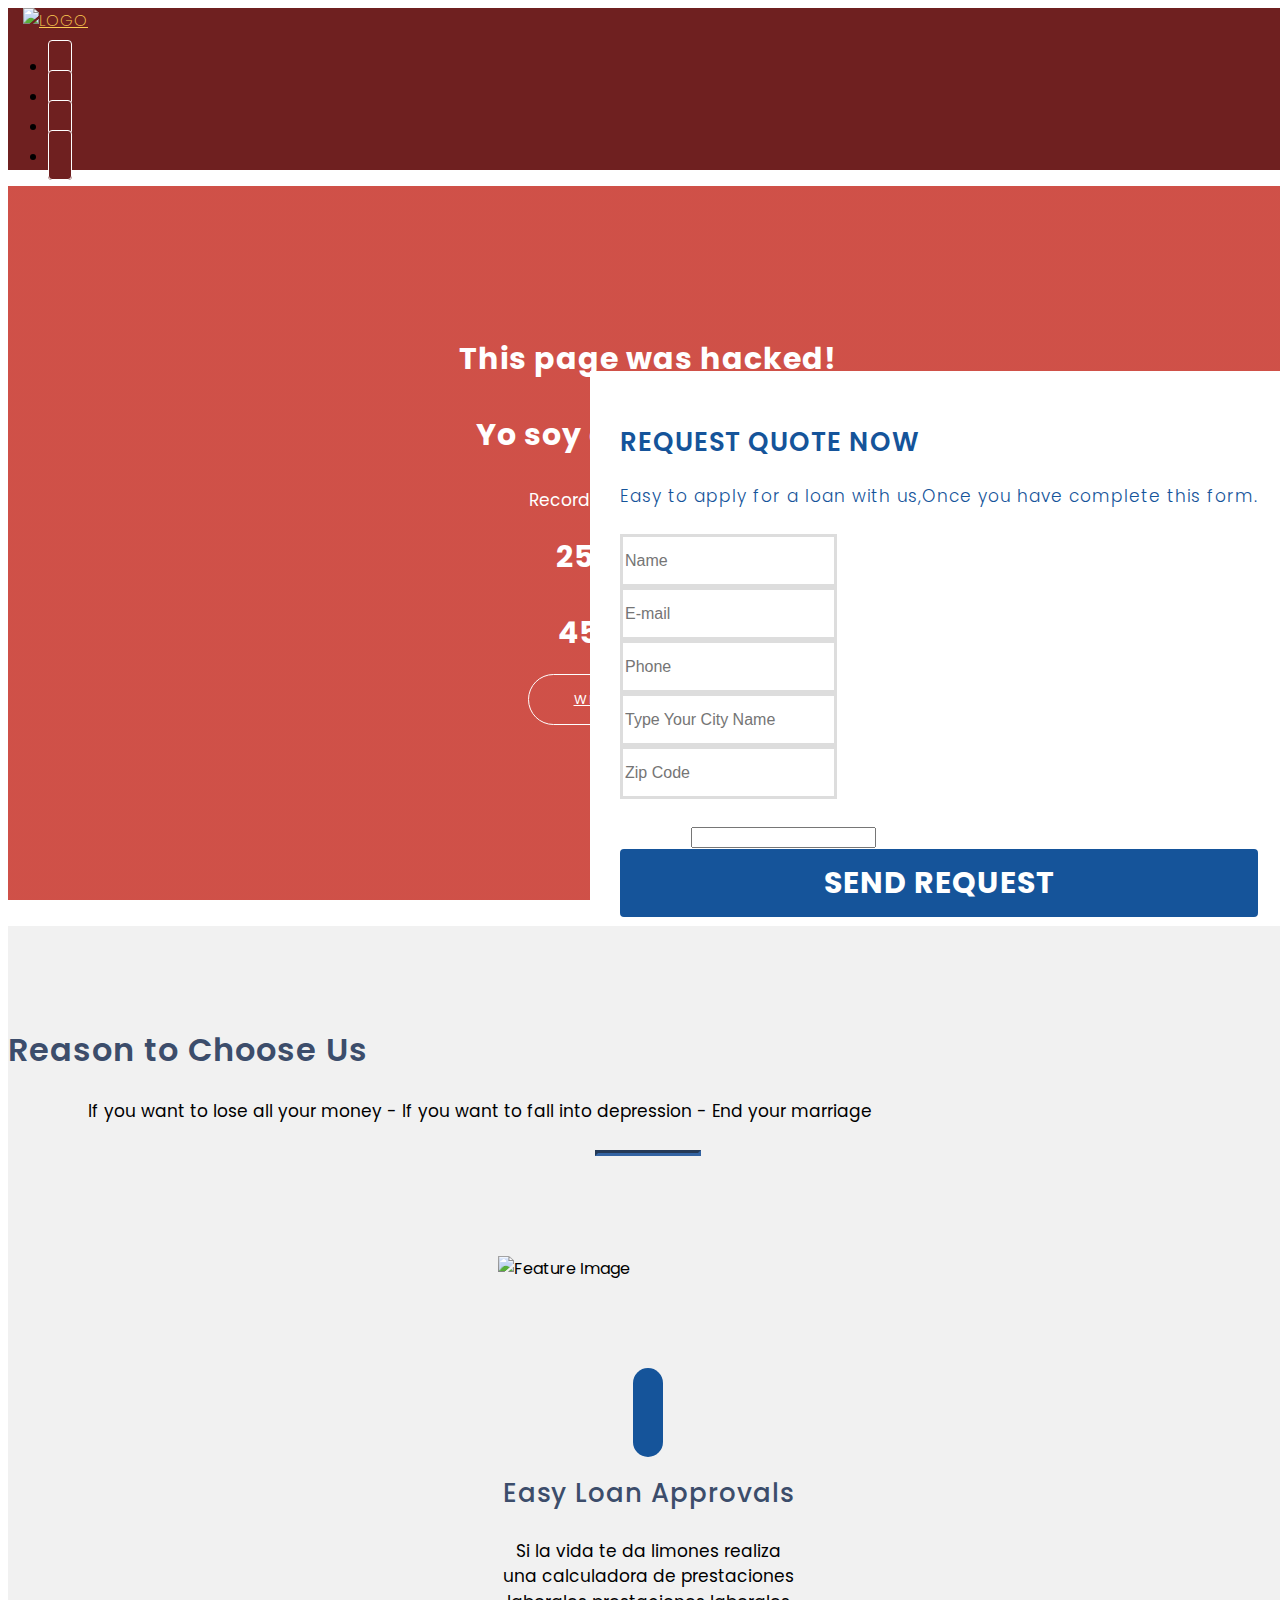
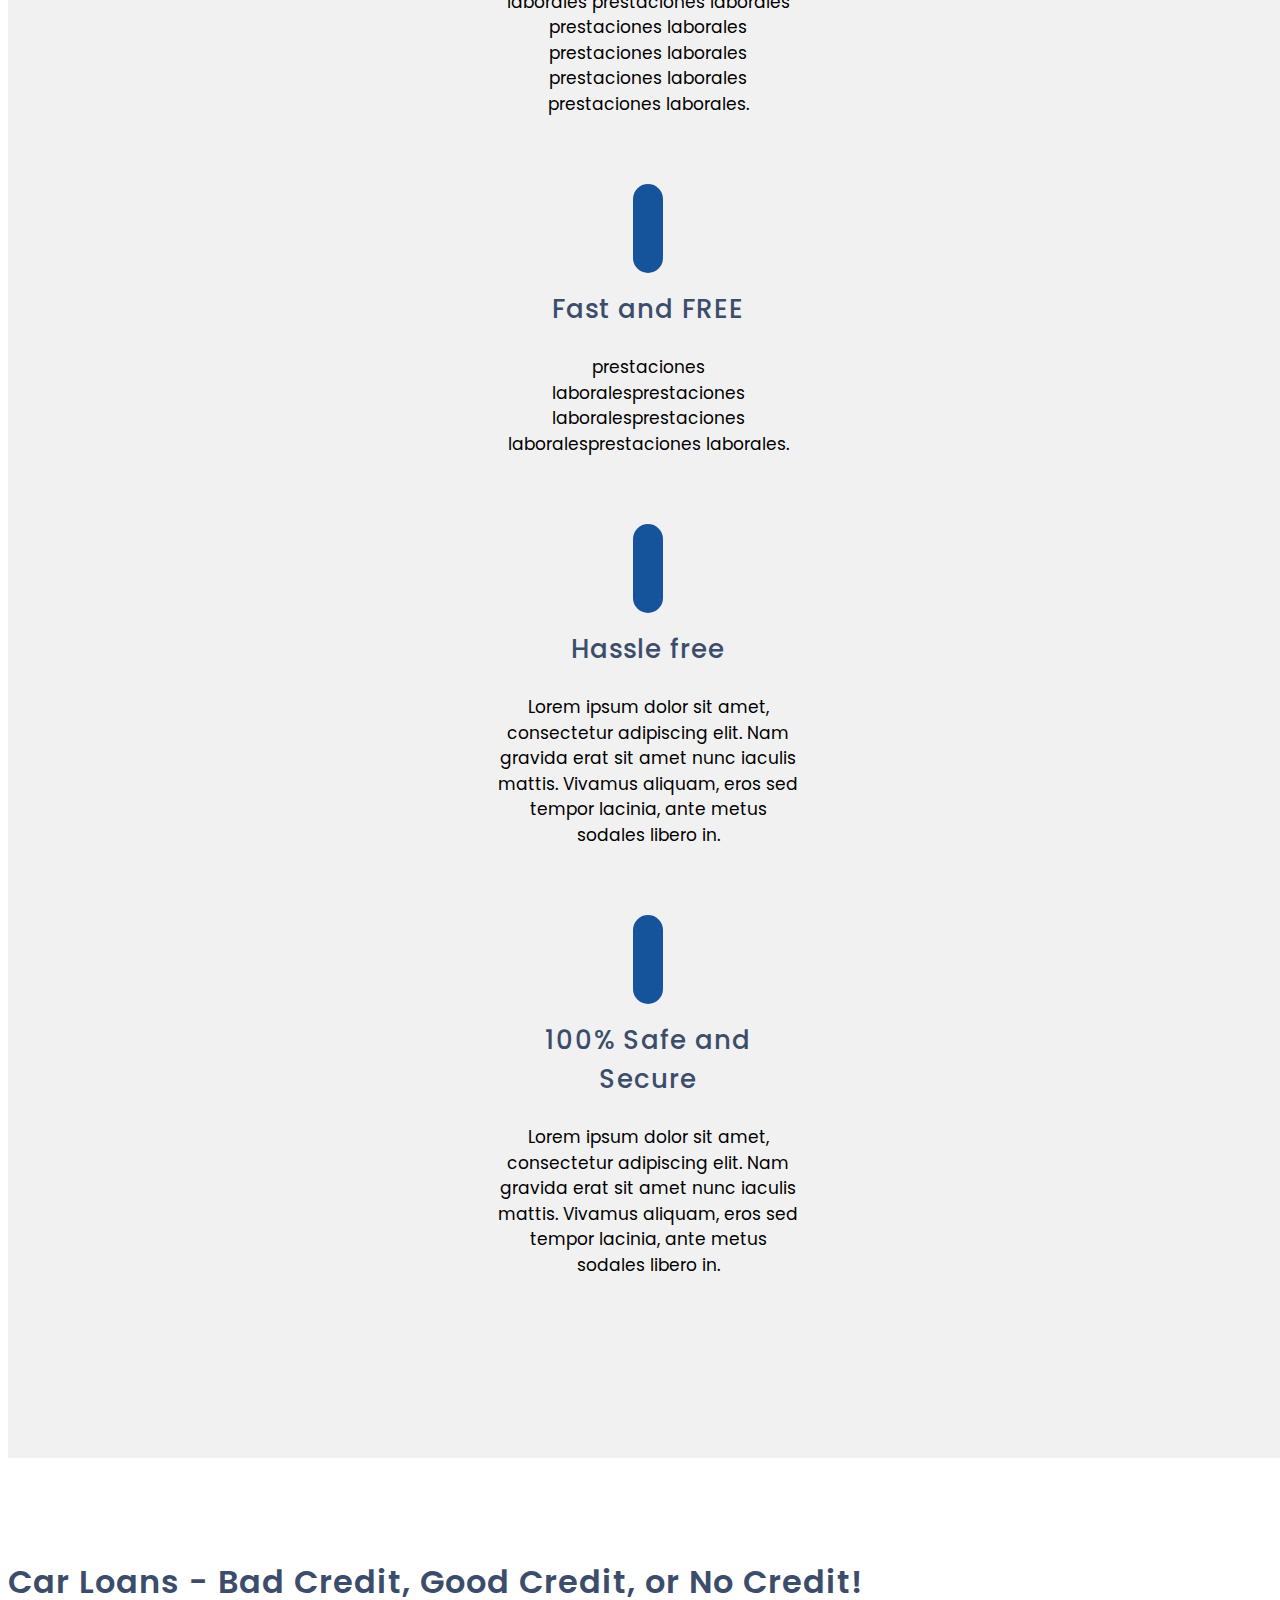
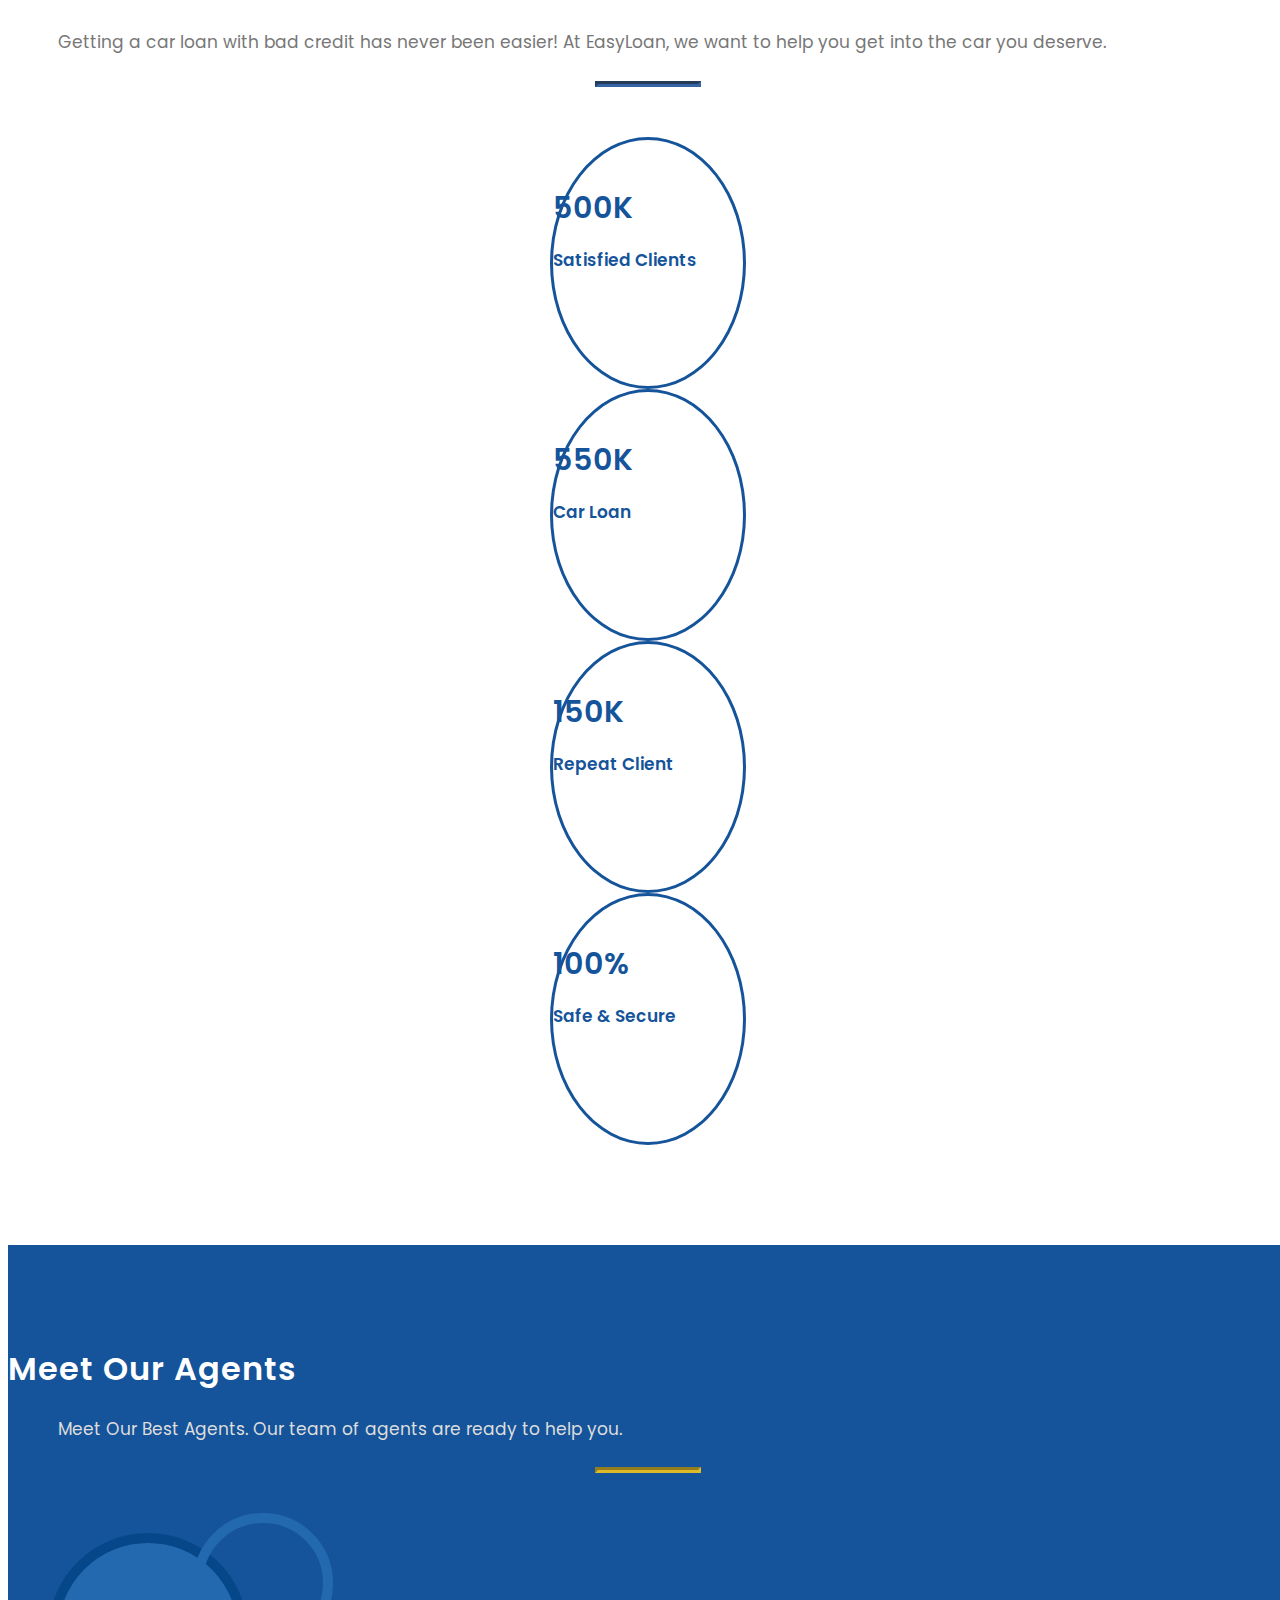
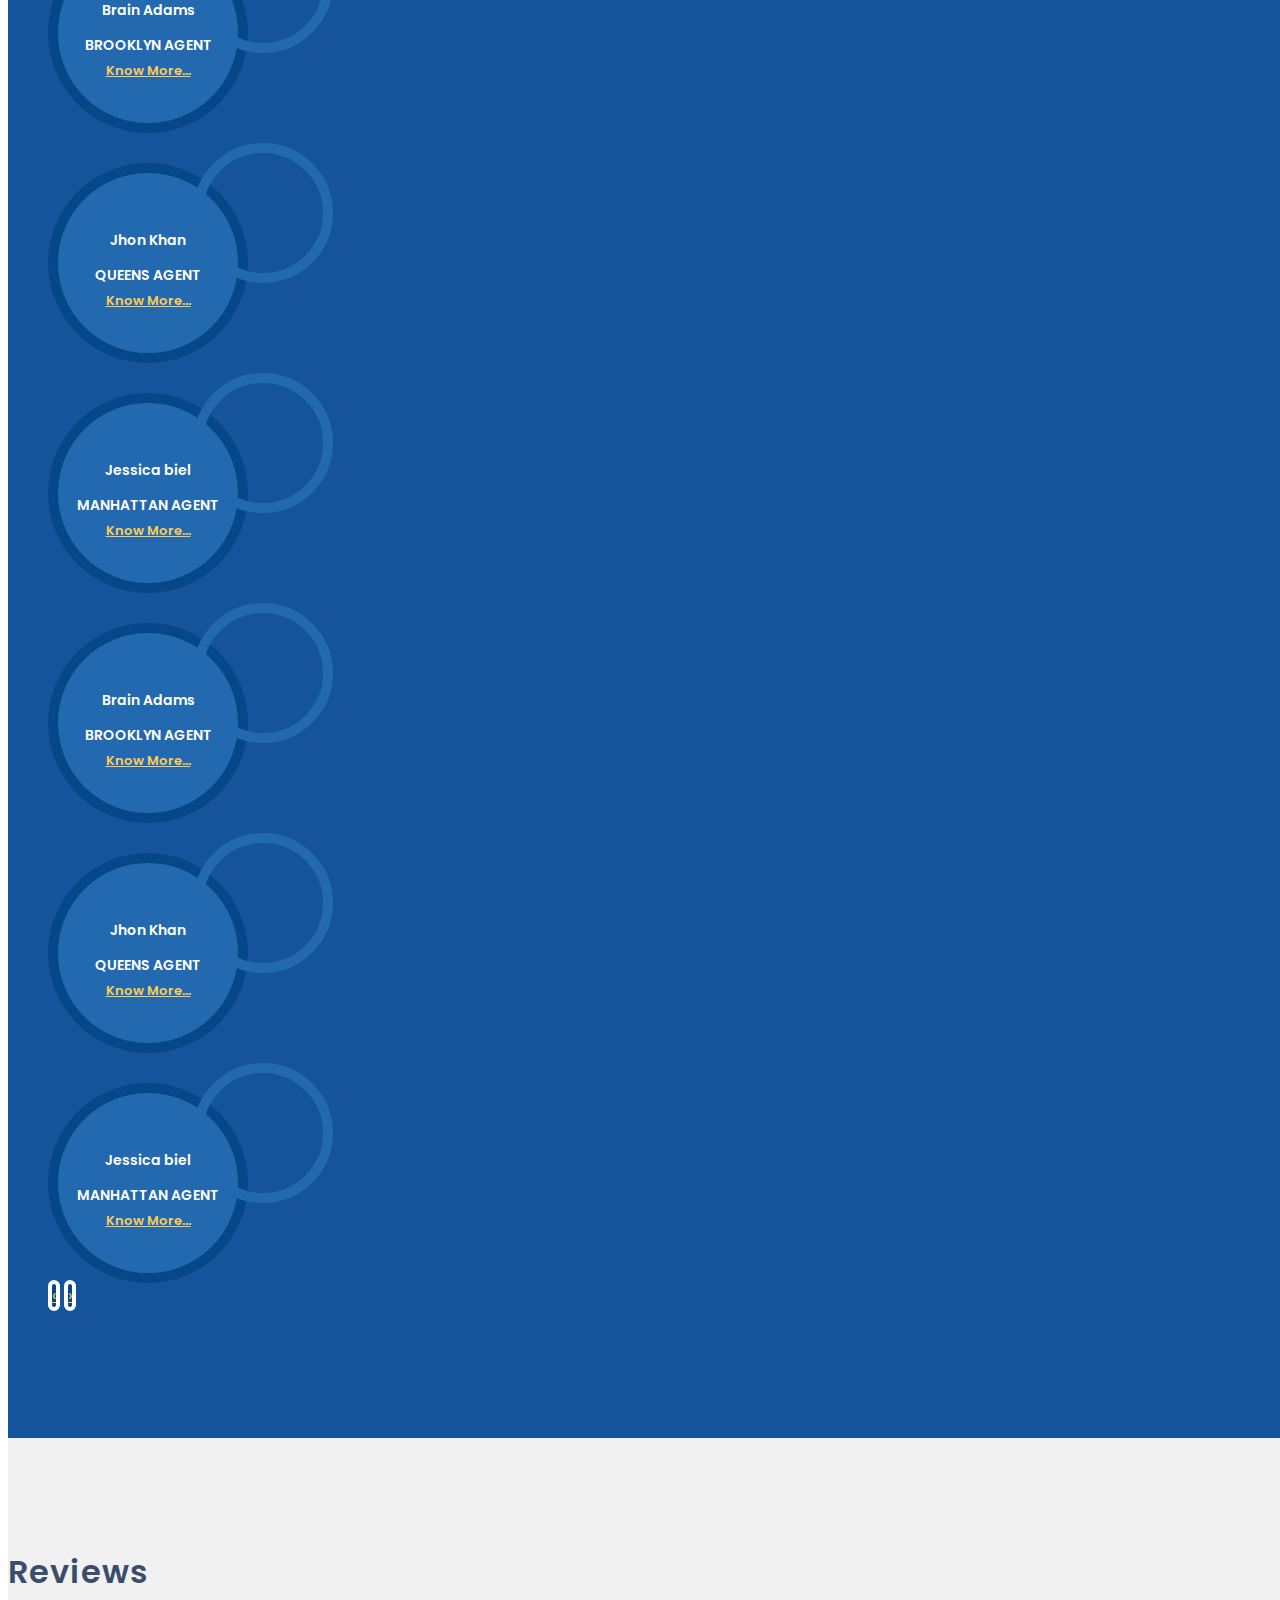
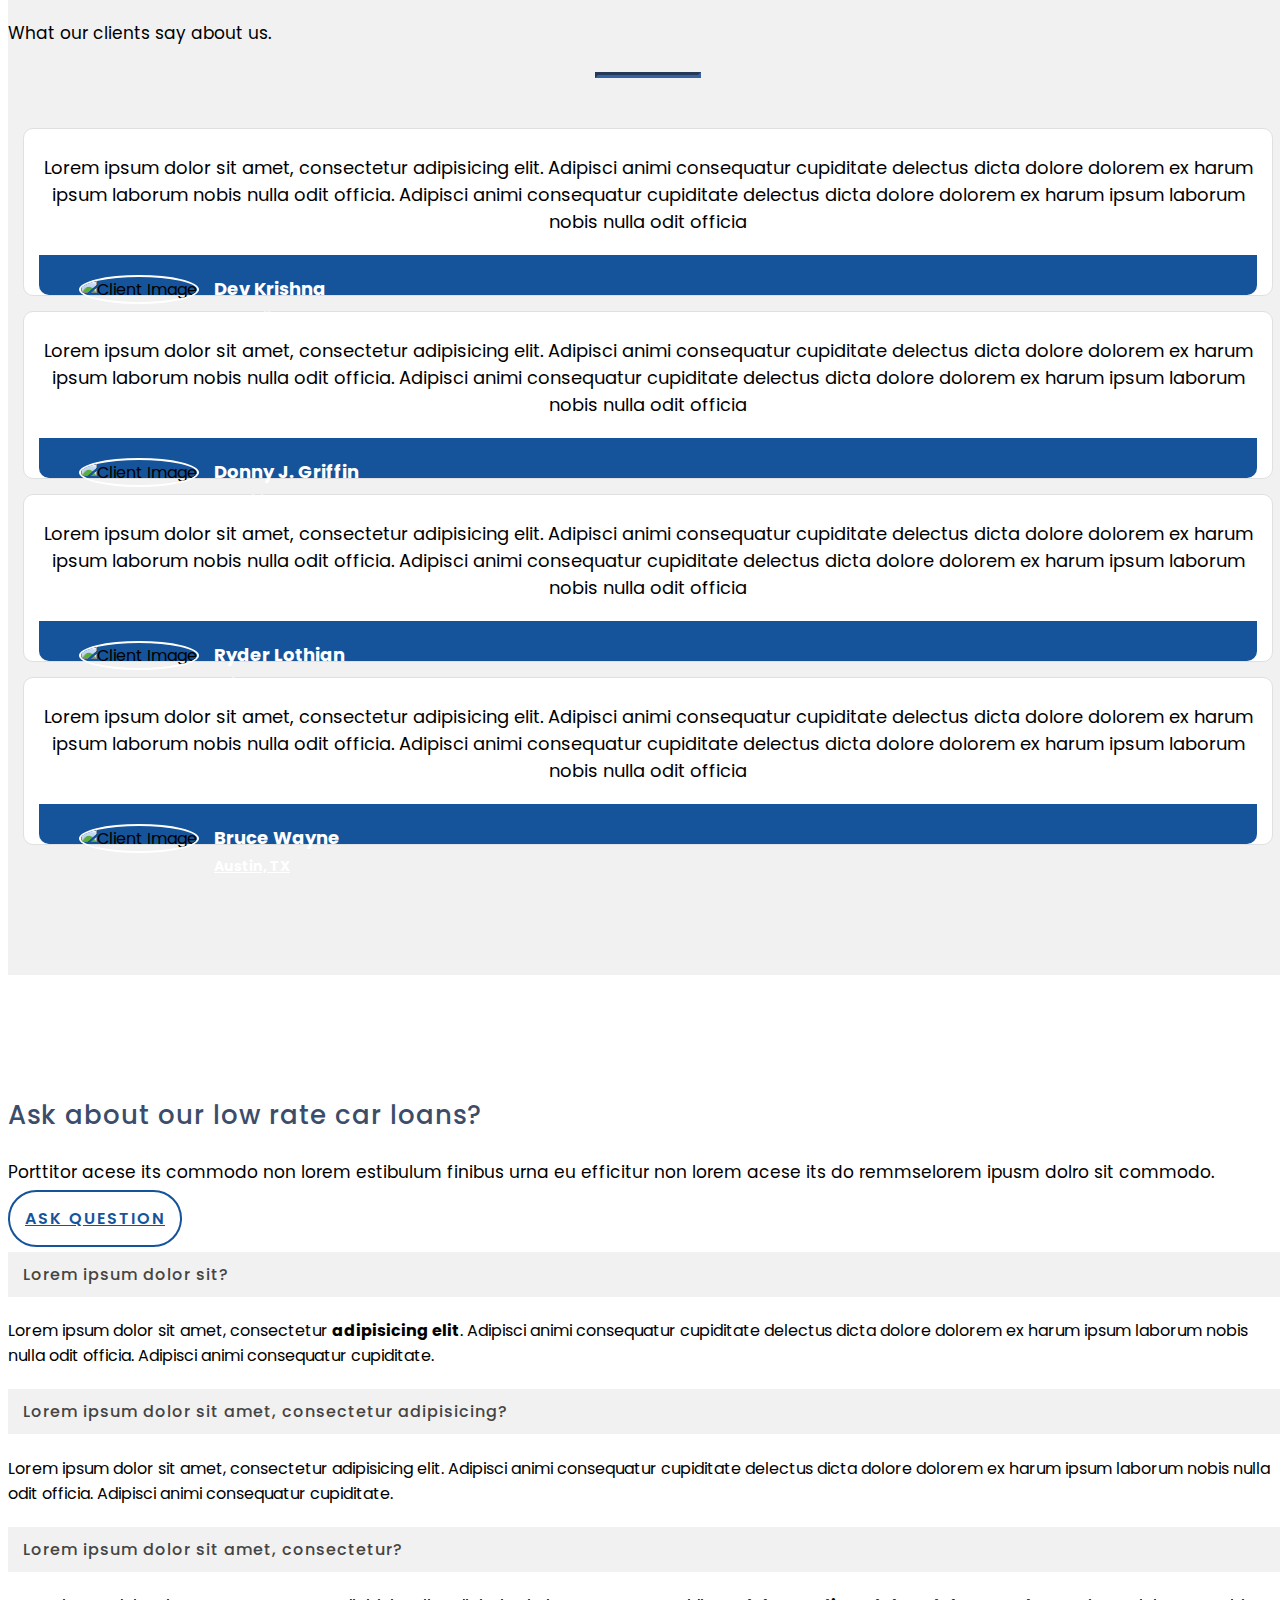
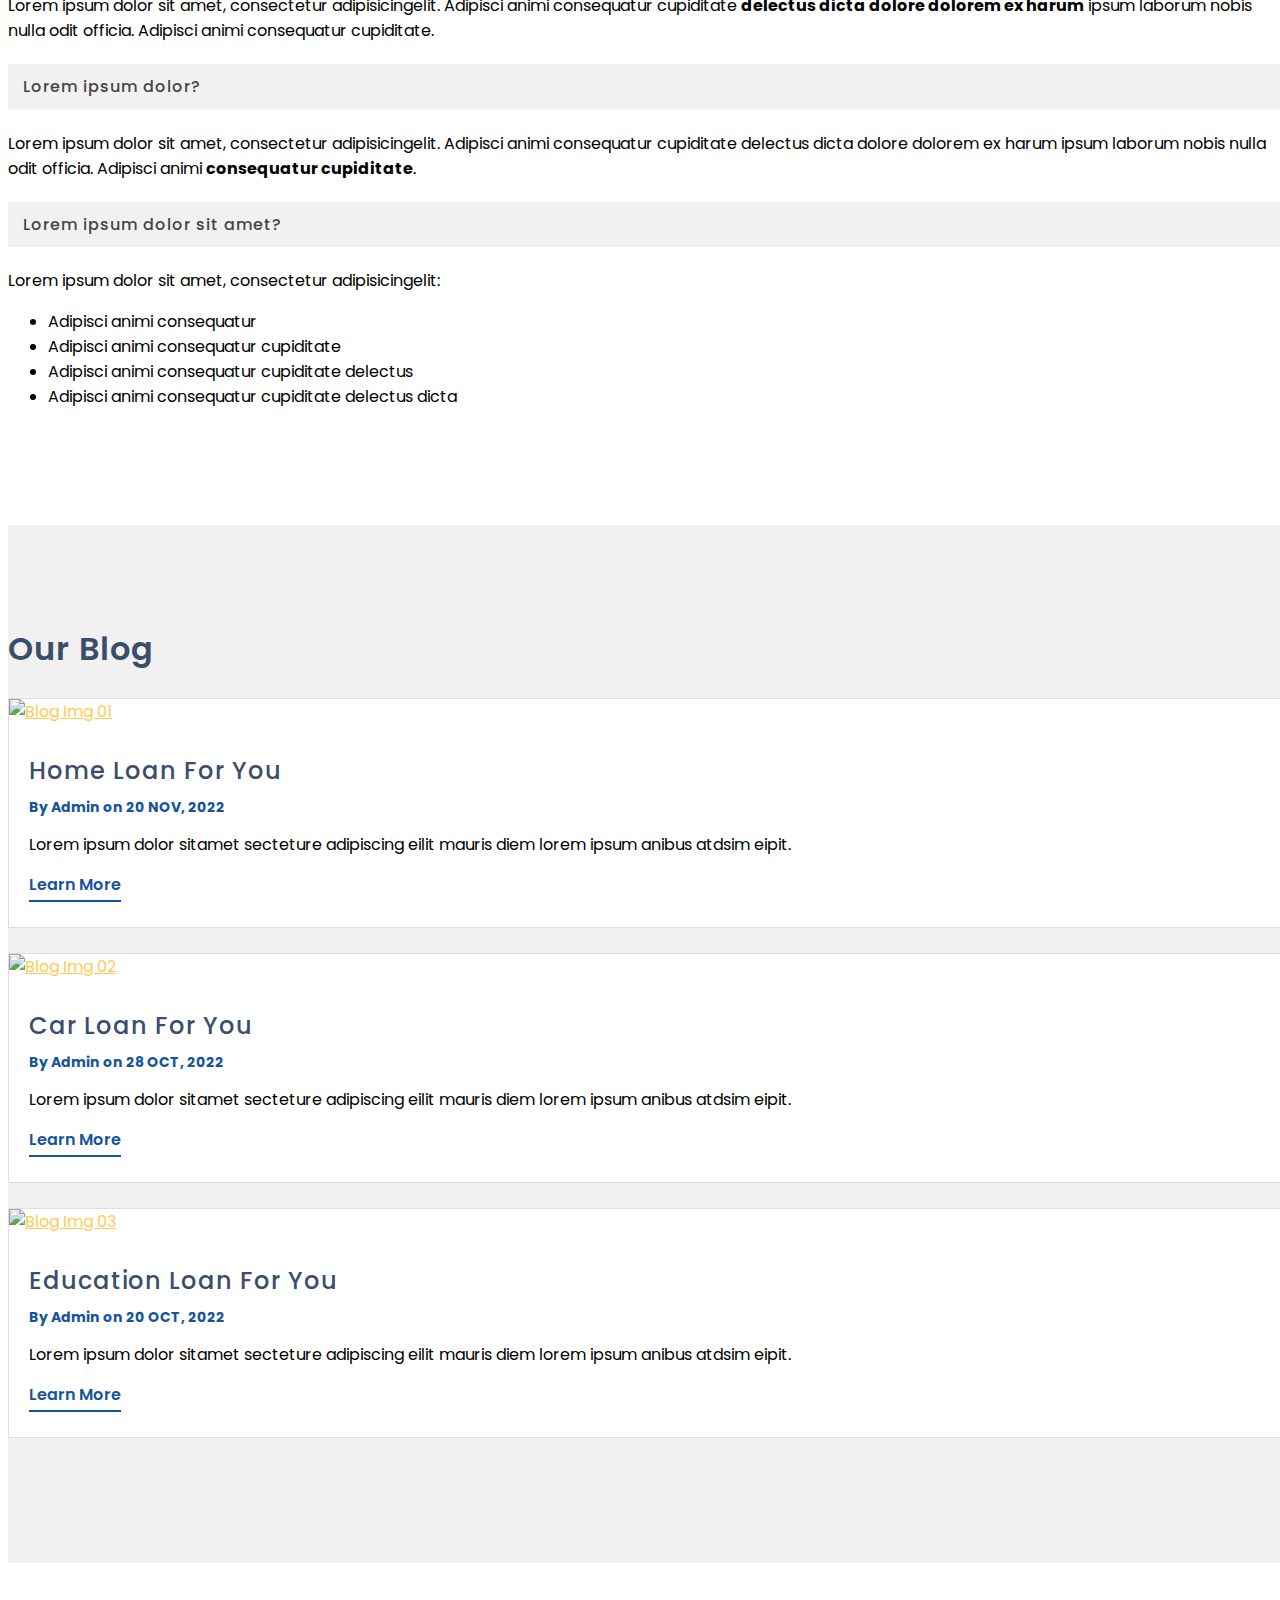
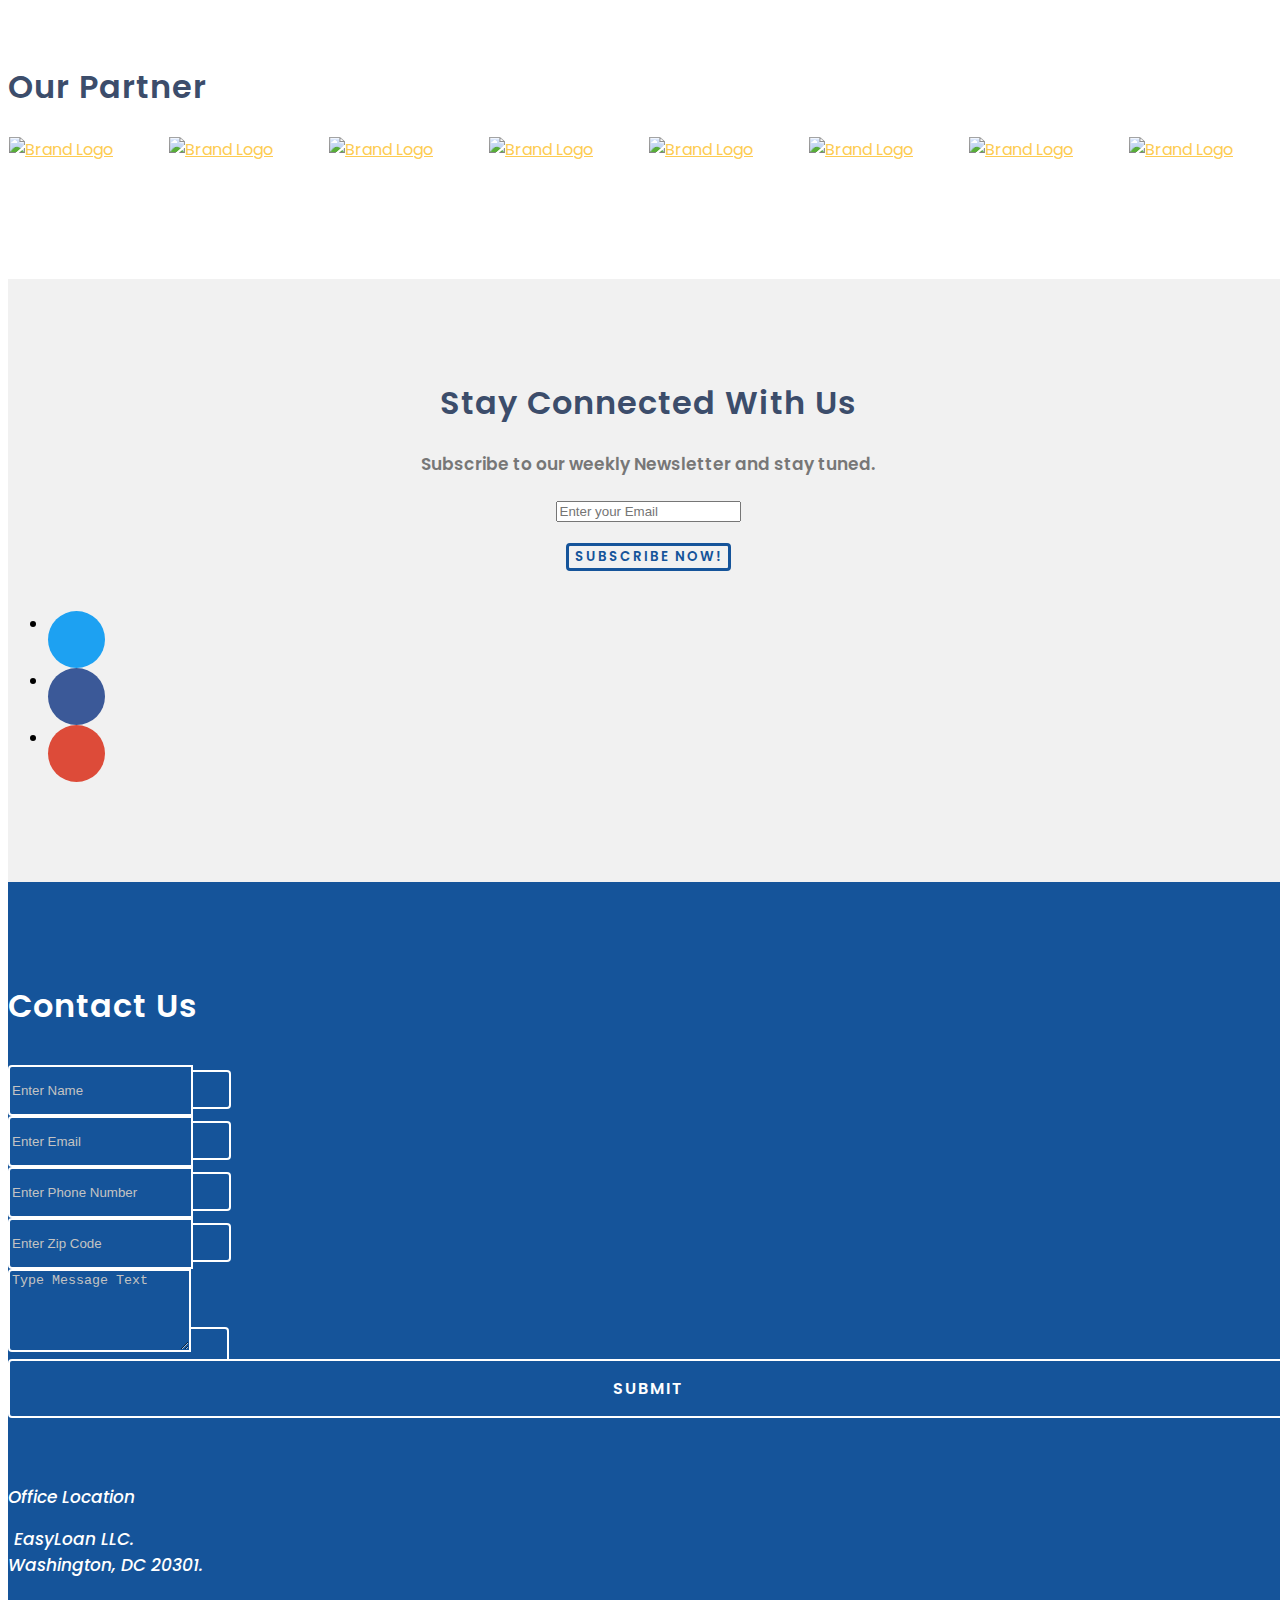
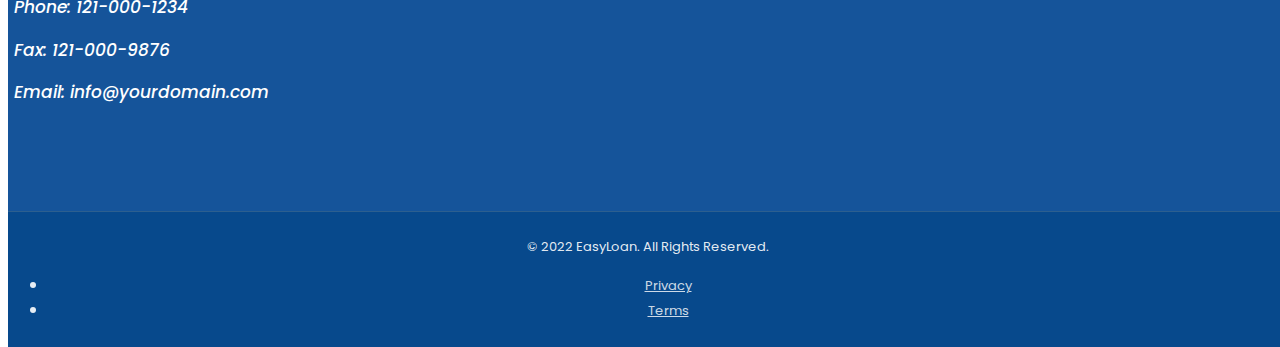
==== commit 1ba61abc: "mi commit" ====
--- a/index.html
+++ b/index.html
@@ -104,7 +104,6 @@
                         <div class="form-mockup">
                             <h2>Request Quote Now</h2>
                             <h4>Easy to apply for a loan with us,Once you have complete this form. </h4>
-                        <h4>jajajajaj</h4>
                             <form action="lead.php" method="post">
                                 <div class="form-group">
                                     <input type="text" name="name" class="form-control" placeholder="Name" required>
@@ -178,18 +177,15 @@
                                 <div class="feature-item">
                                     <i class="icon-check"></i>
                                     <h3>Easy Loan Approvals</h3>
-                                    <p class="text-muted">Lorem ipsum dolor sit amet, consectetur adipiscing elit. Nam
-                                        gravida erat sit amet nunc iaculis mattis. Vivamus aliquam, eros sed tempor
-                                        lacinia, ante metus sodales libero in.</p>
+                                    <p class="text-muted">Si la vida te da limones realiza una calculadora de prestaciones laborales prestaciones laborales
+                                        prestaciones laborales prestaciones laborales prestaciones laborales prestaciones laborales.</p> 
                                 </div>
                             </div>
                             <div class="col-md-6">
                                 <div class="feature-item">
                                     <i class="icon-clock"></i>
                                     <h3>Fast and FREE</h3>
-                                    <p class="text-muted">Lorem ipsum dolor sit amet, consectetur adipiscing elit. Nam
-                                        gravida erat sit amet nunc iaculis mattis. Vivamus aliquam, eros sed tempor
-                                        lacinia, ante metus sodales libero in.</p>
+                                    <p class="text-muted">prestaciones laboralesprestaciones laboralesprestaciones laboralesprestaciones laborales.</p>
                                 </div>
                             </div>
                         </div>
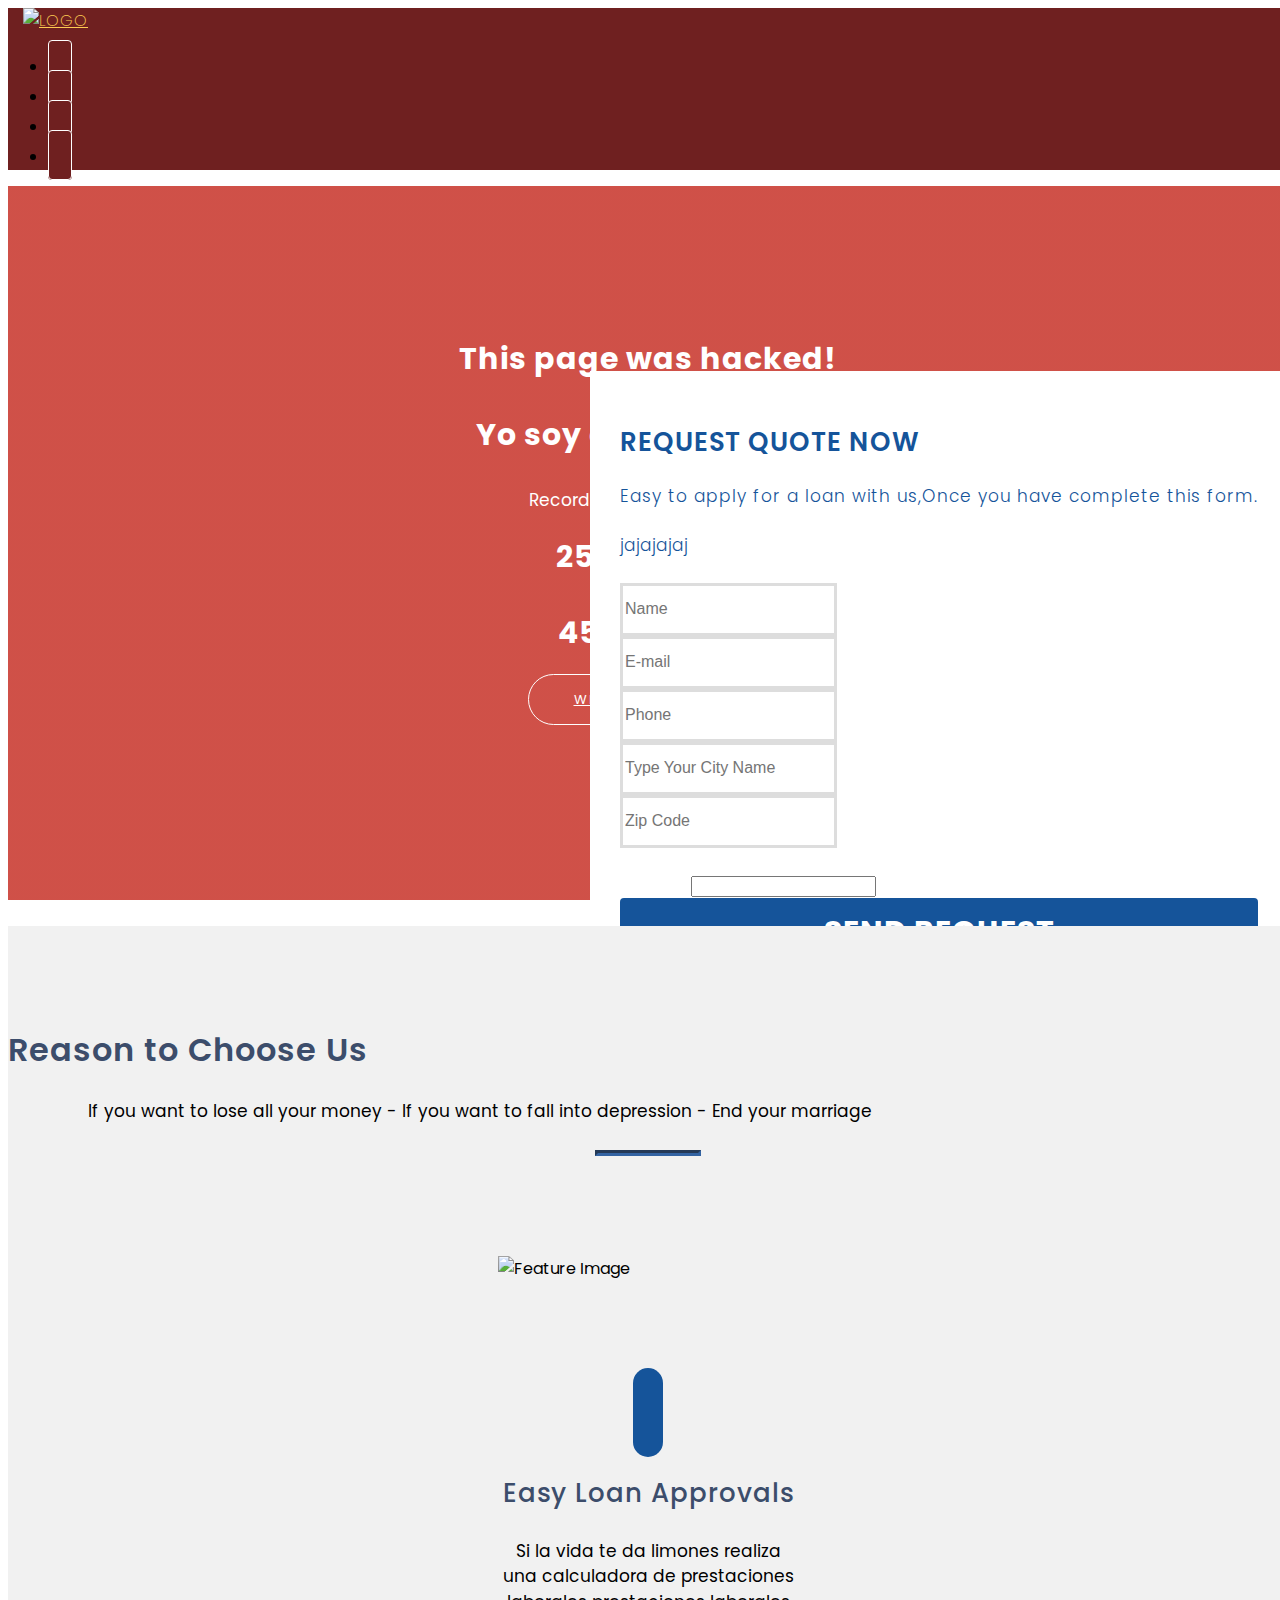
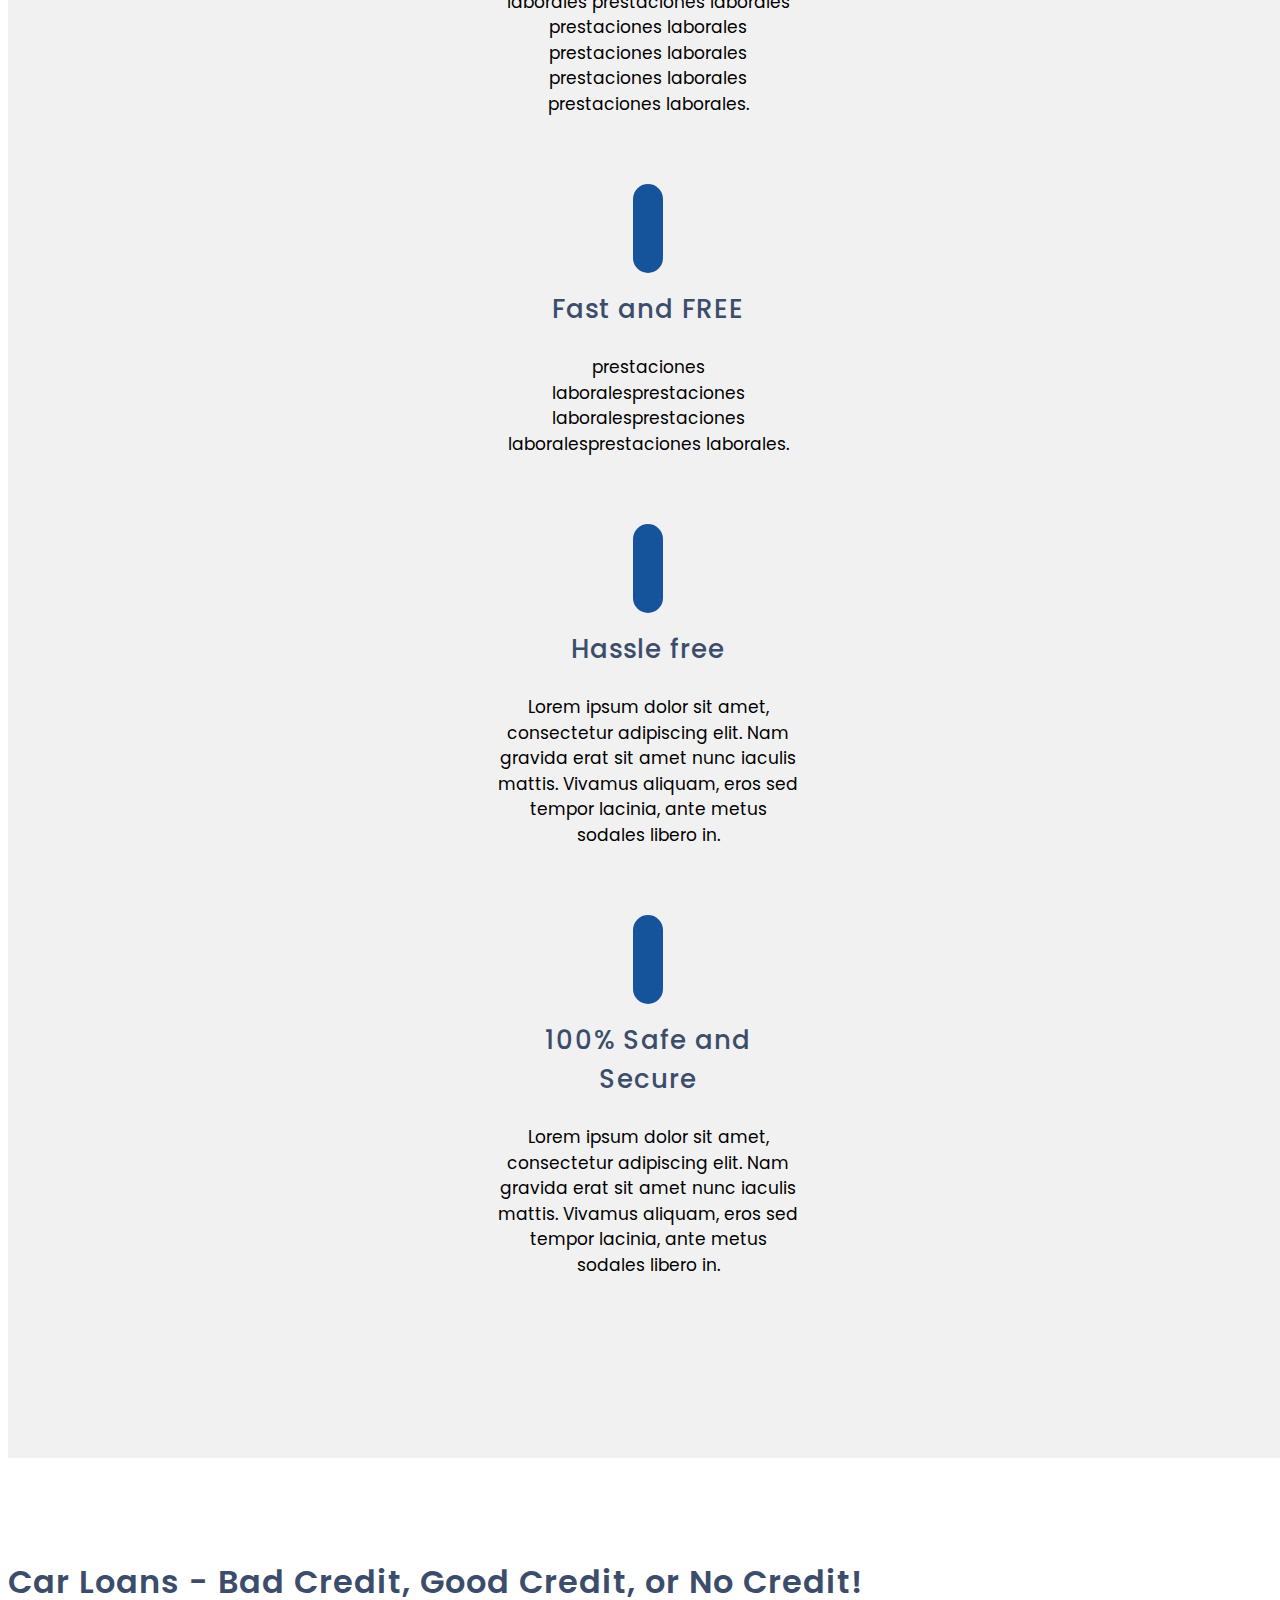
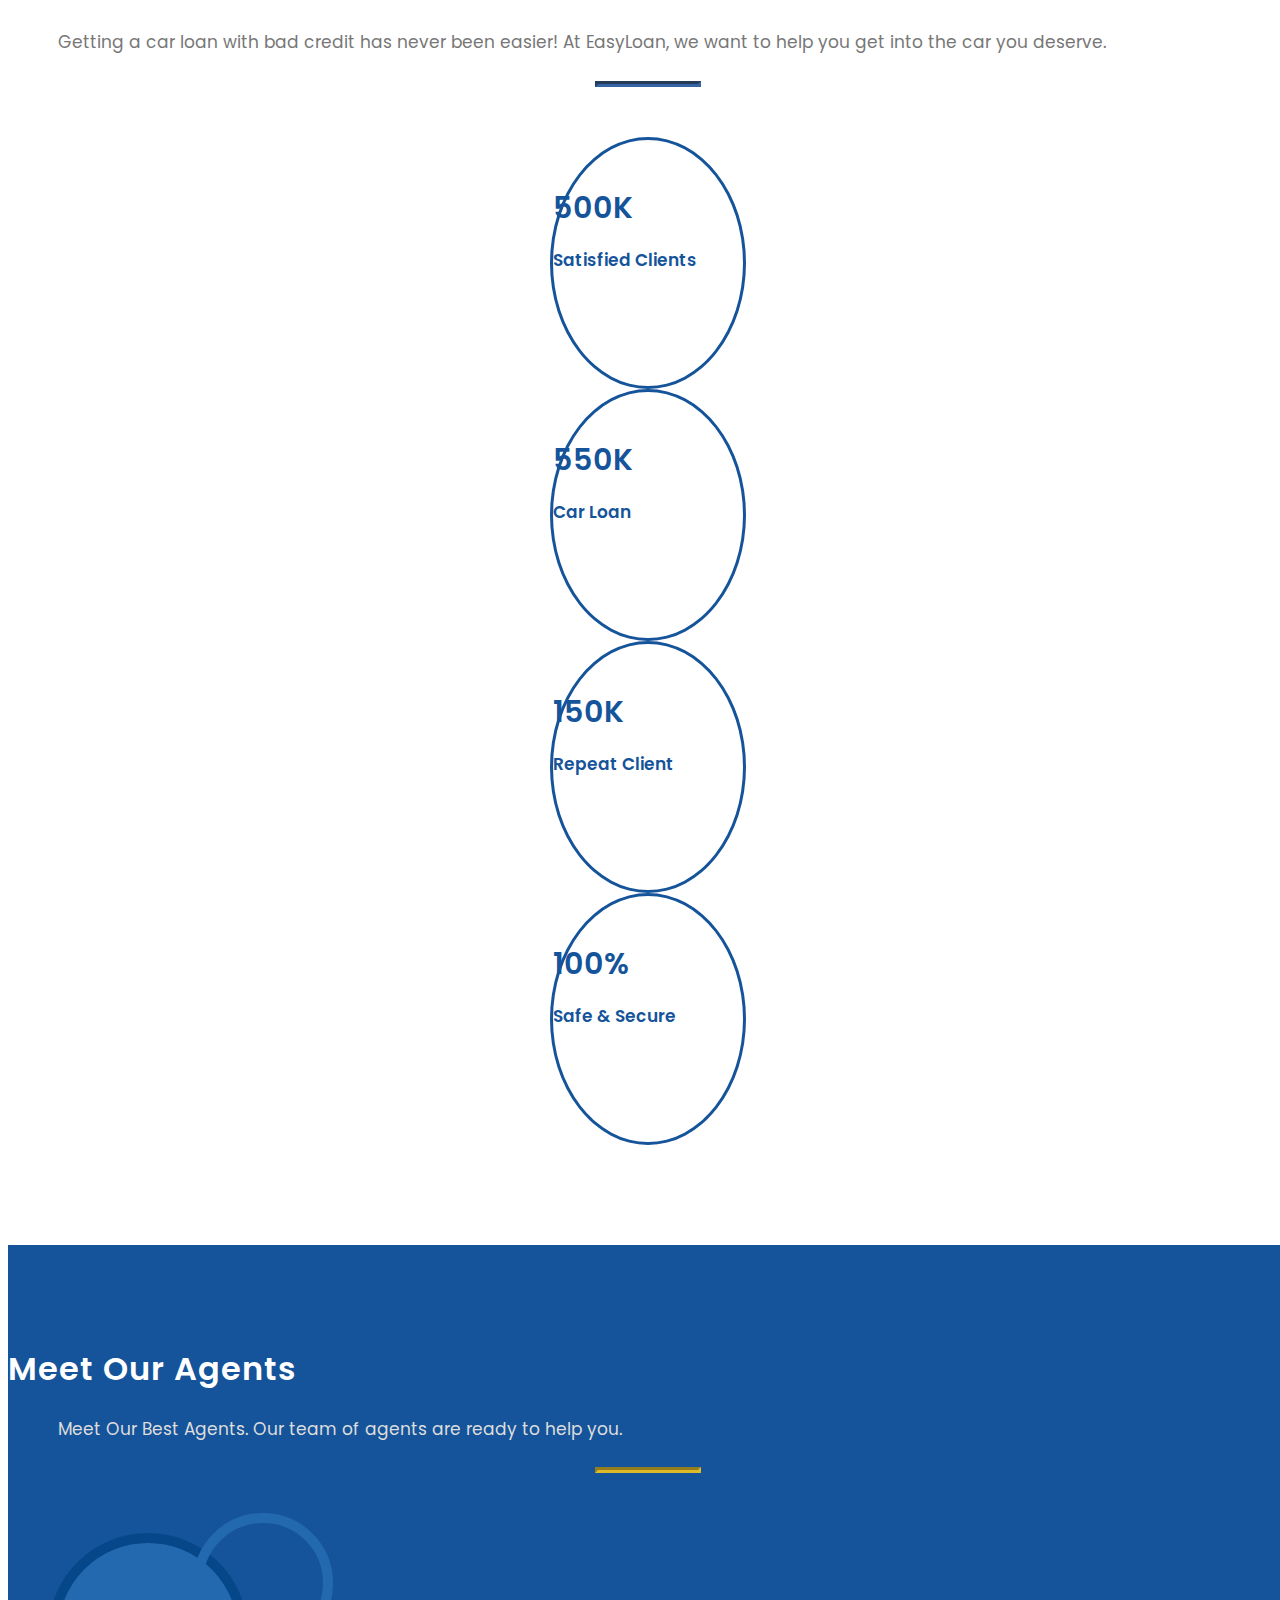
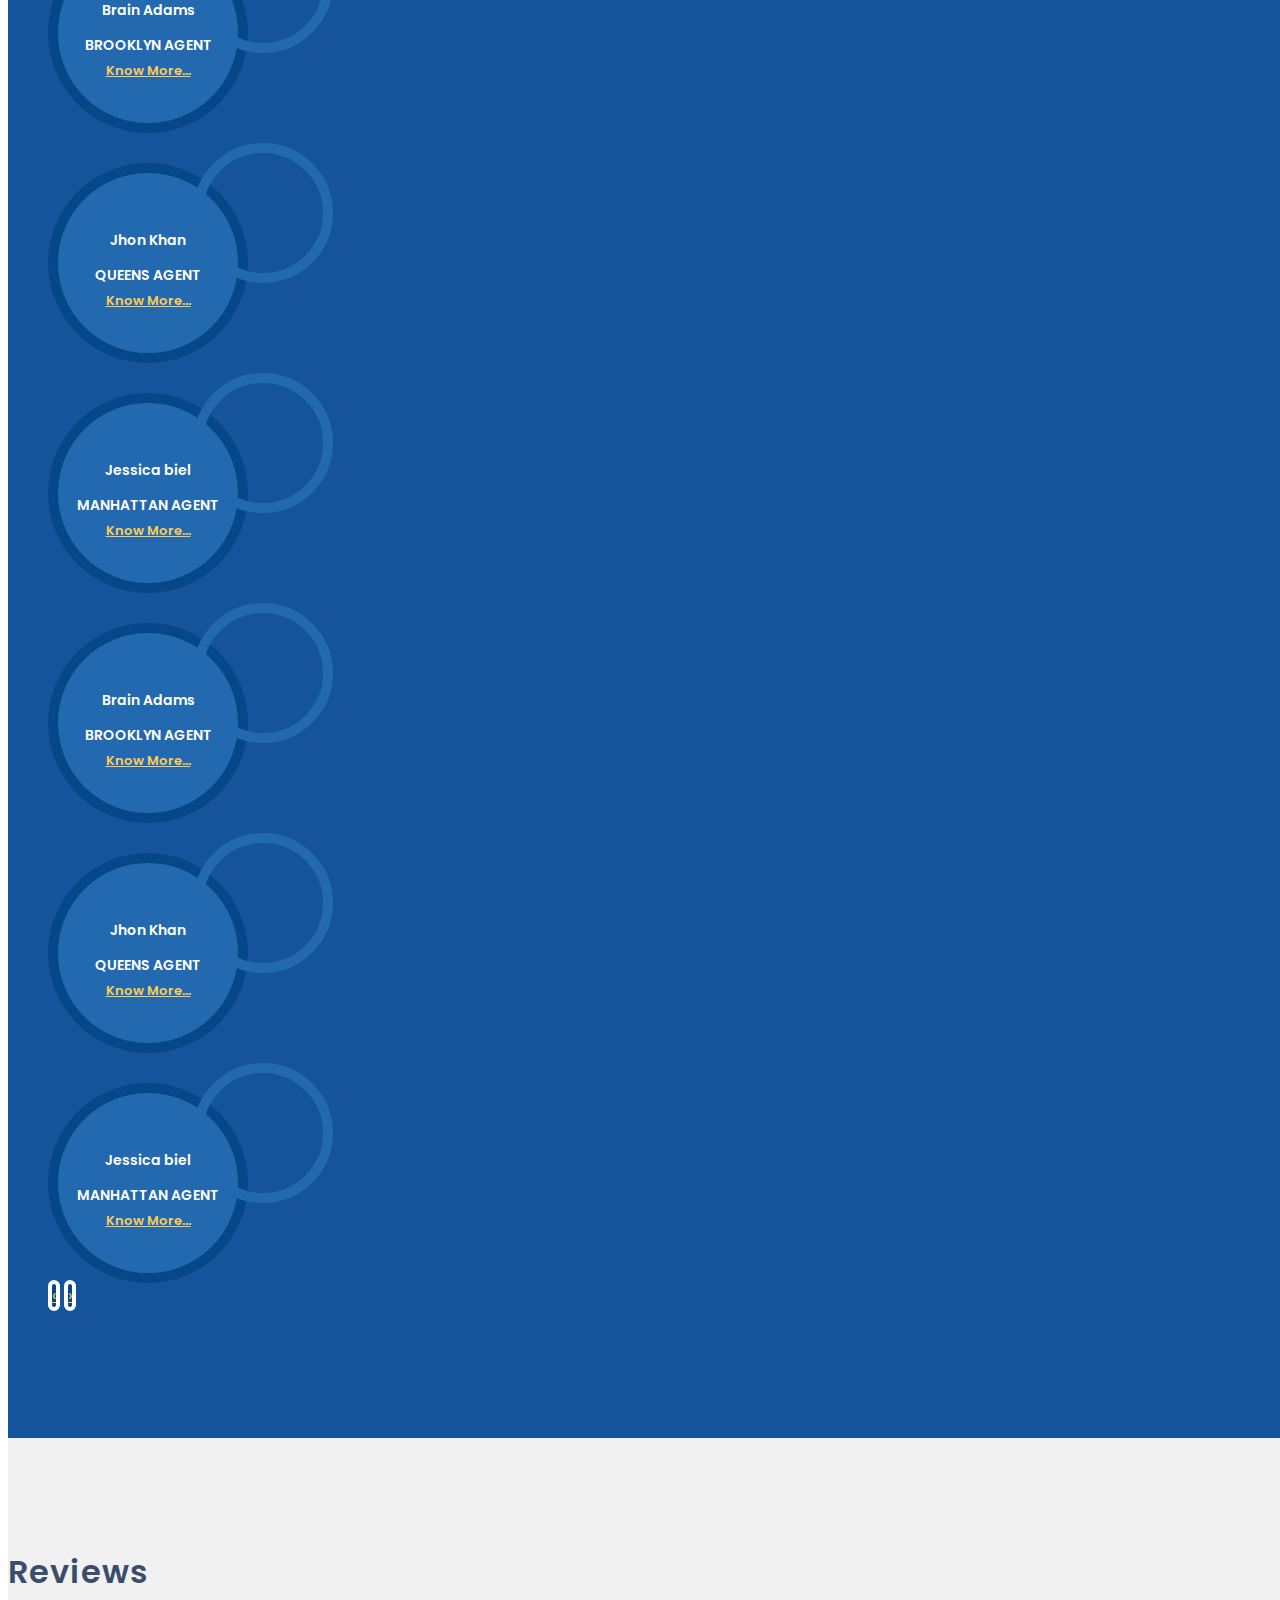
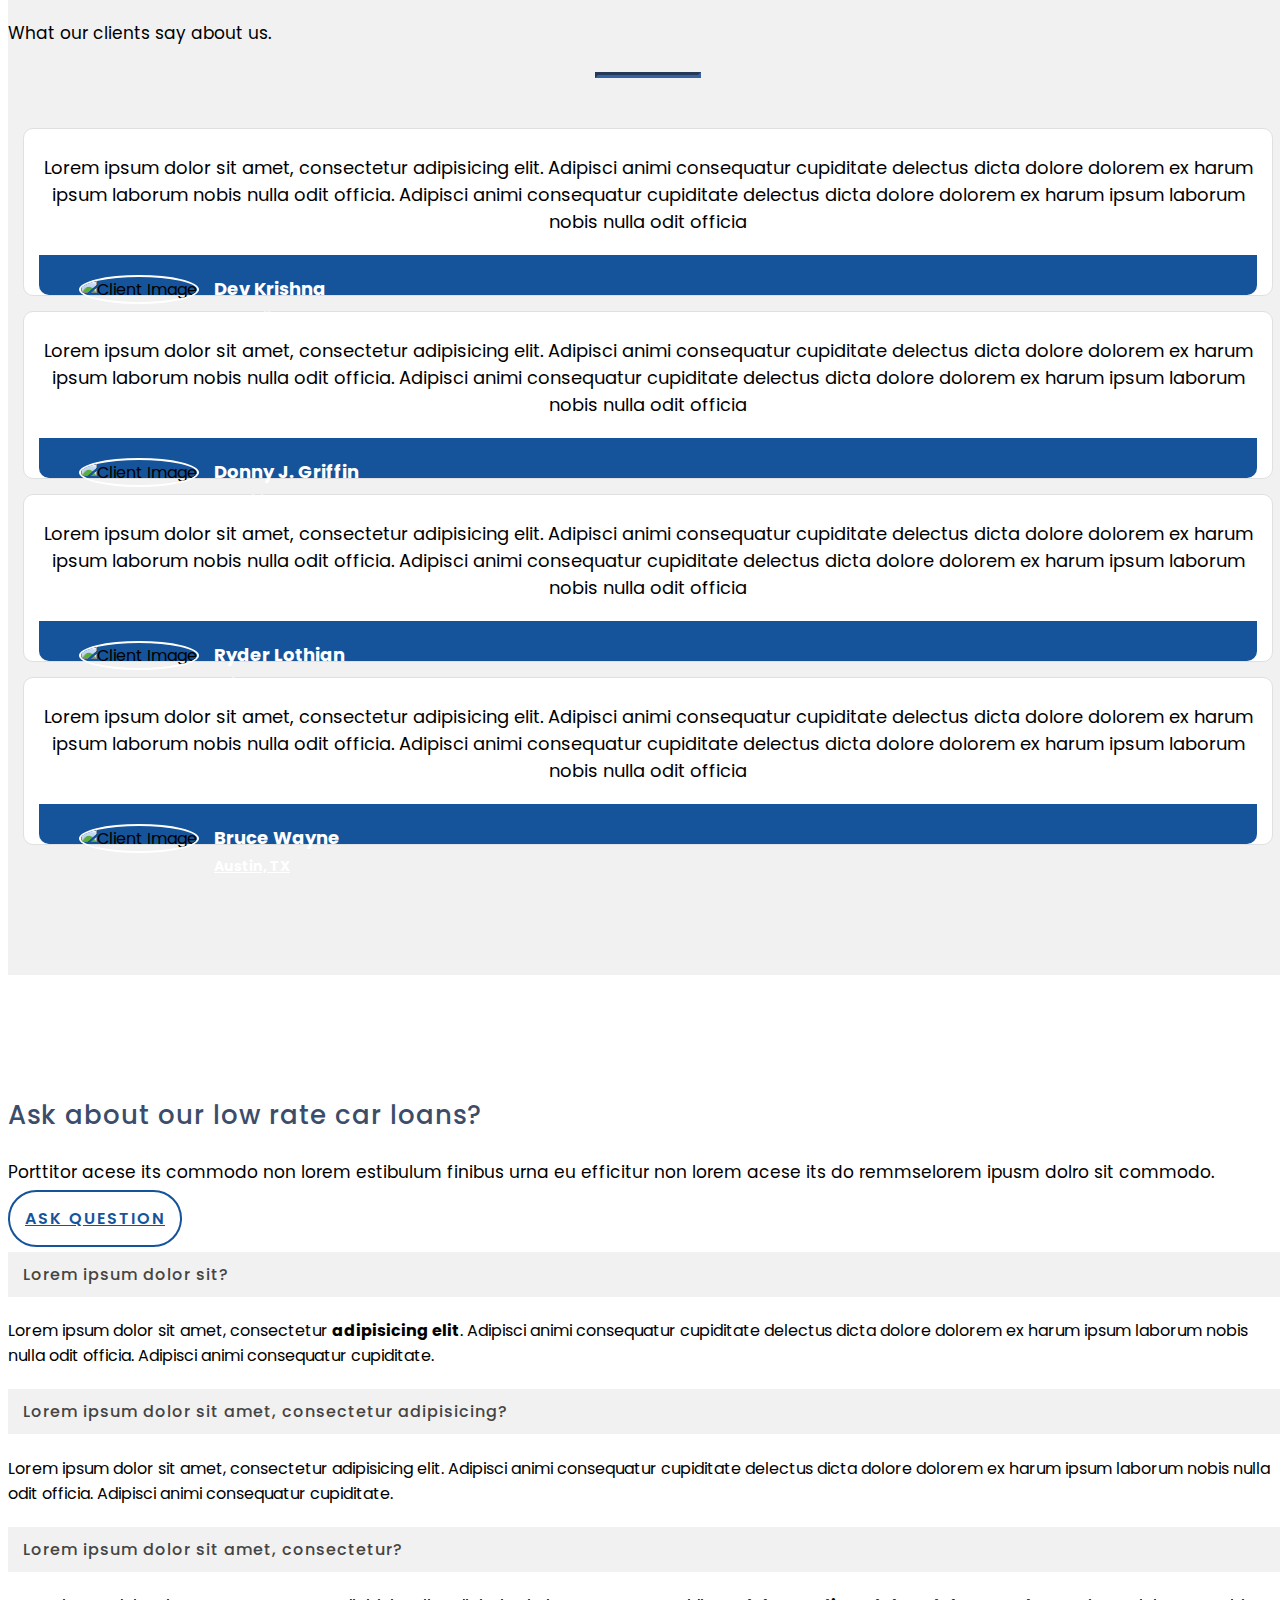
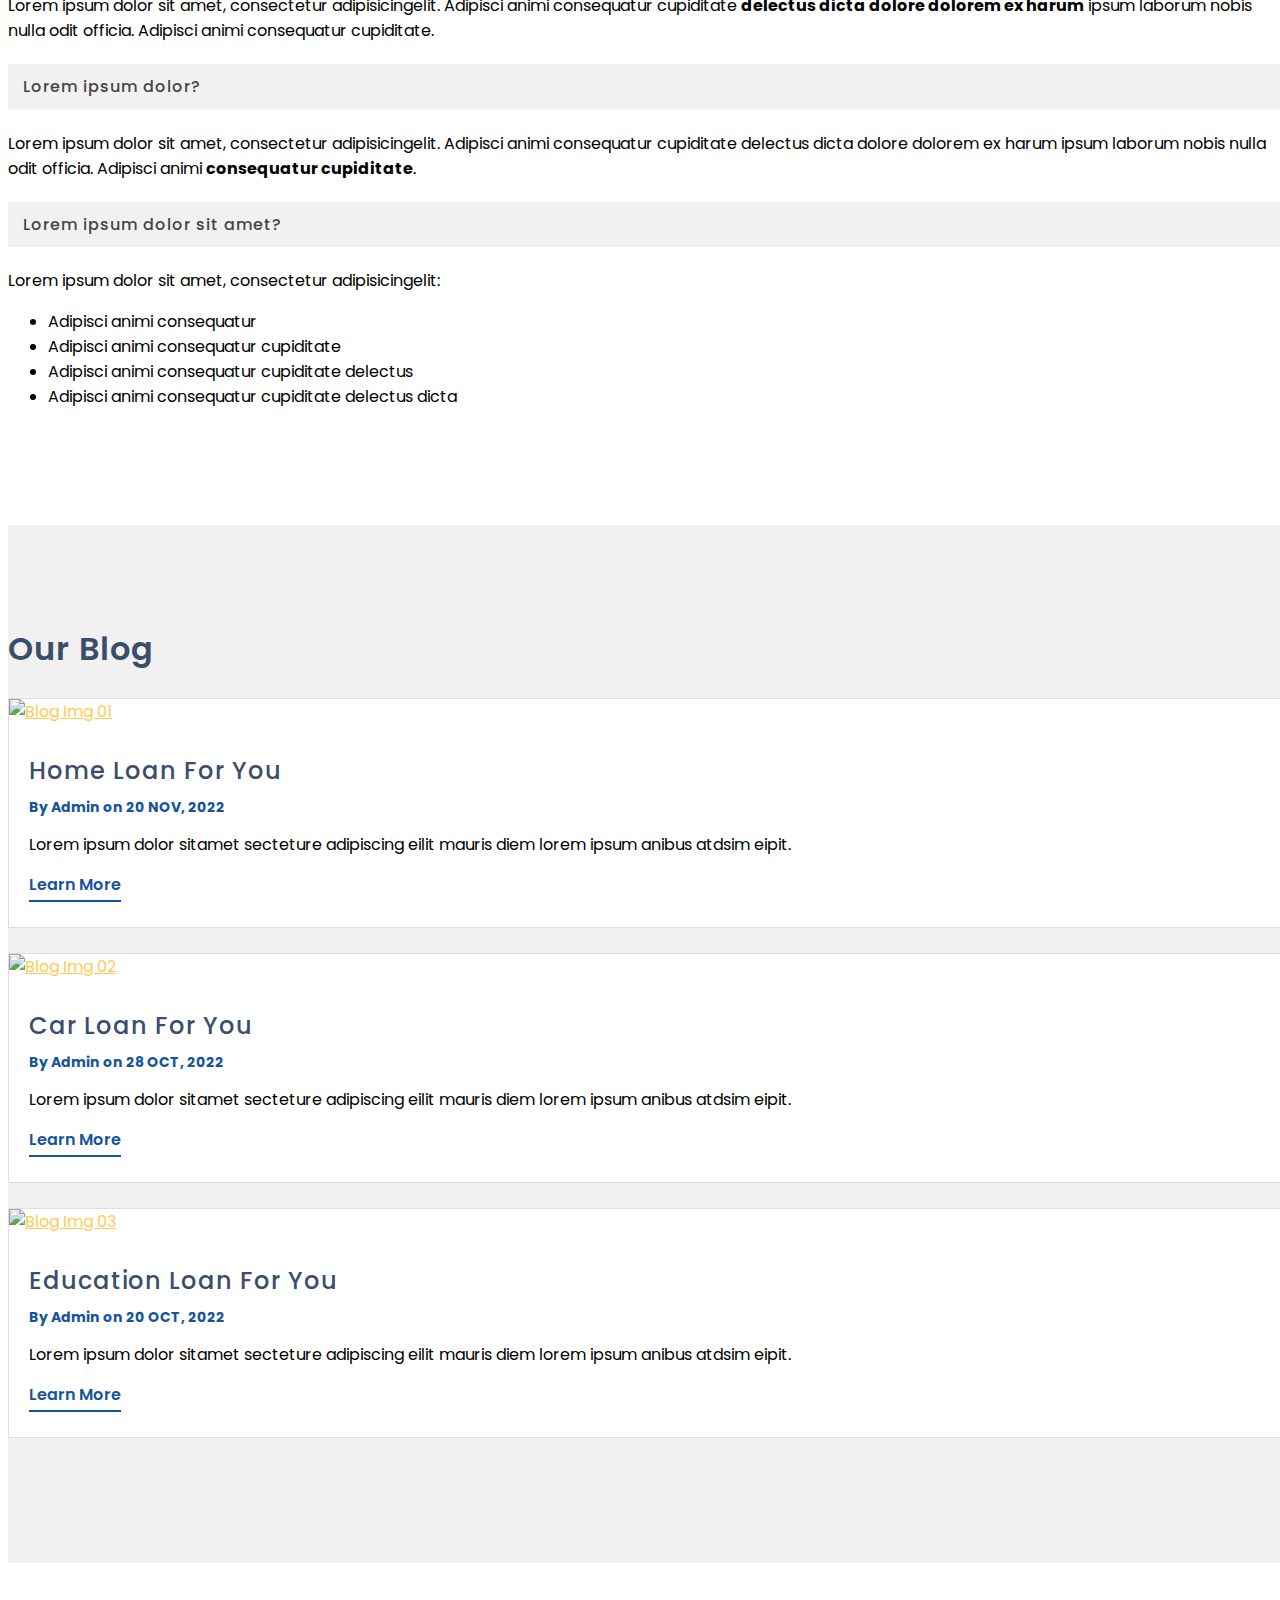
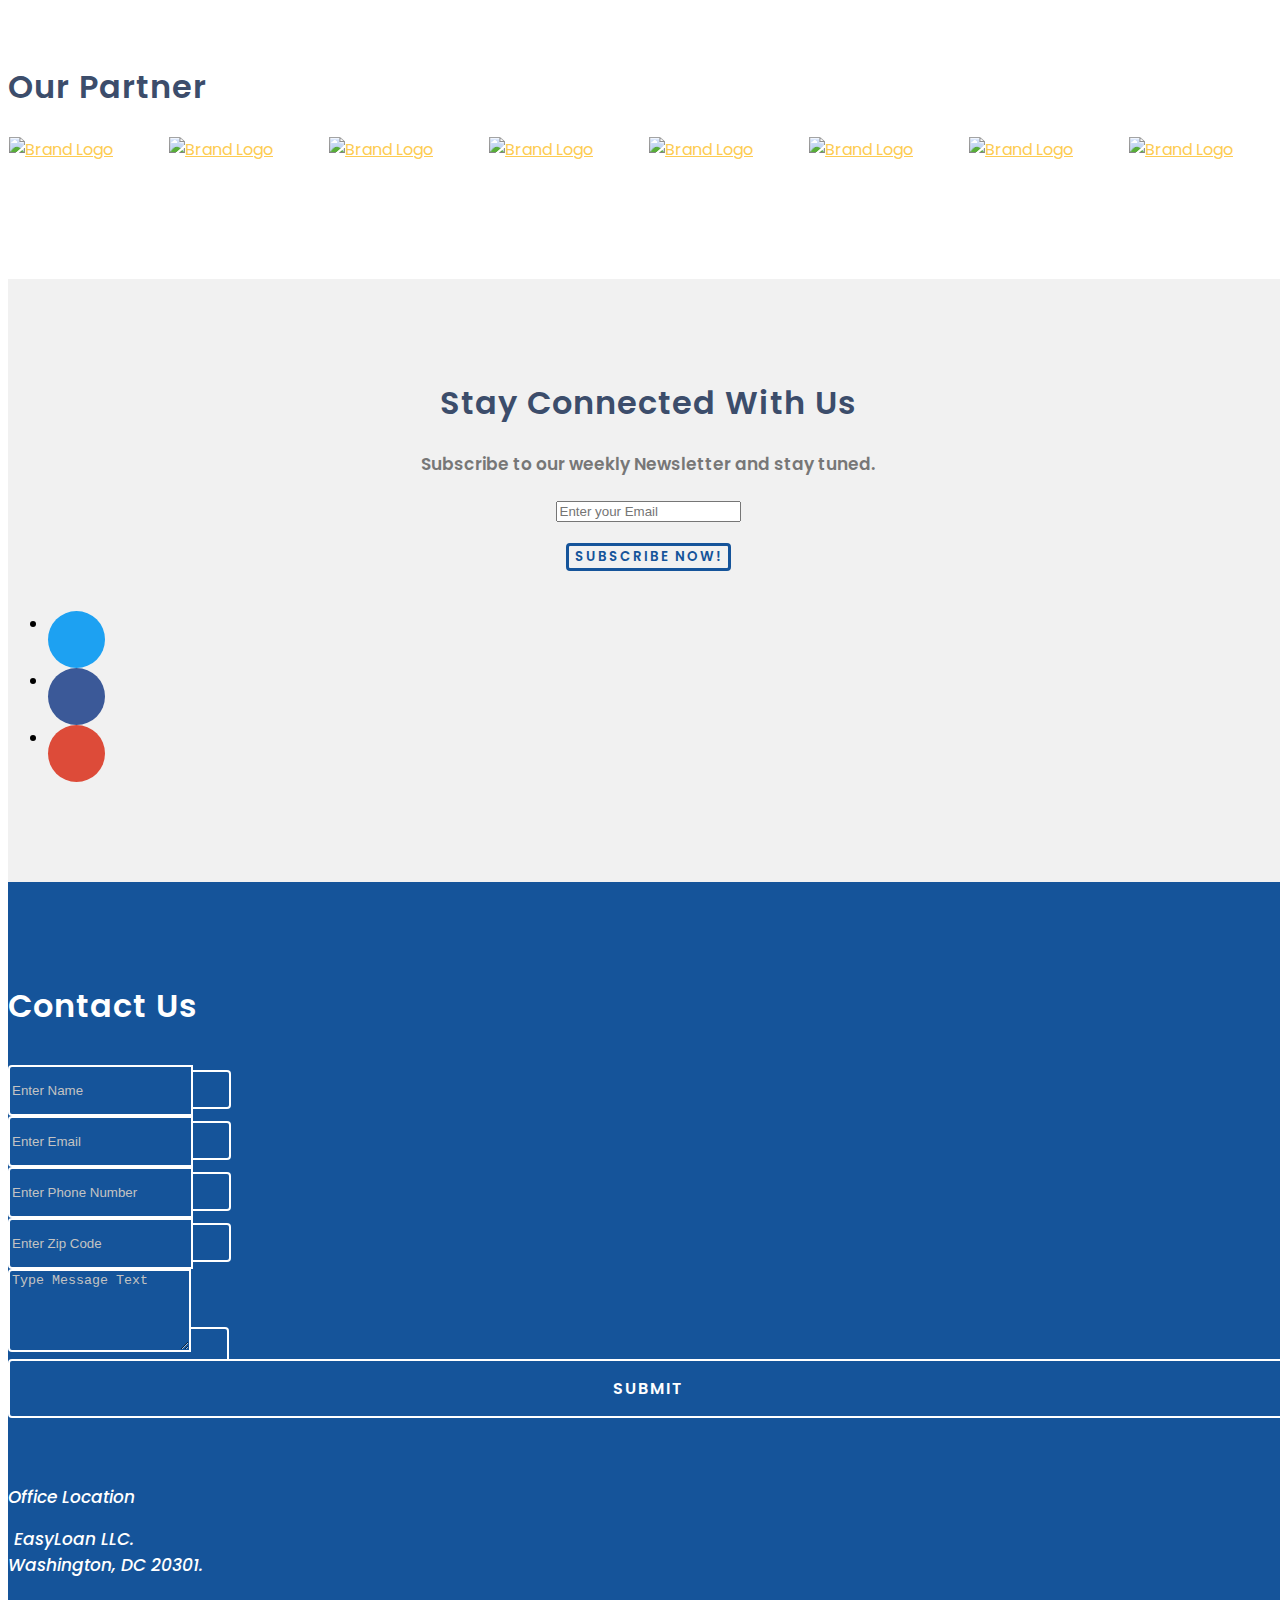
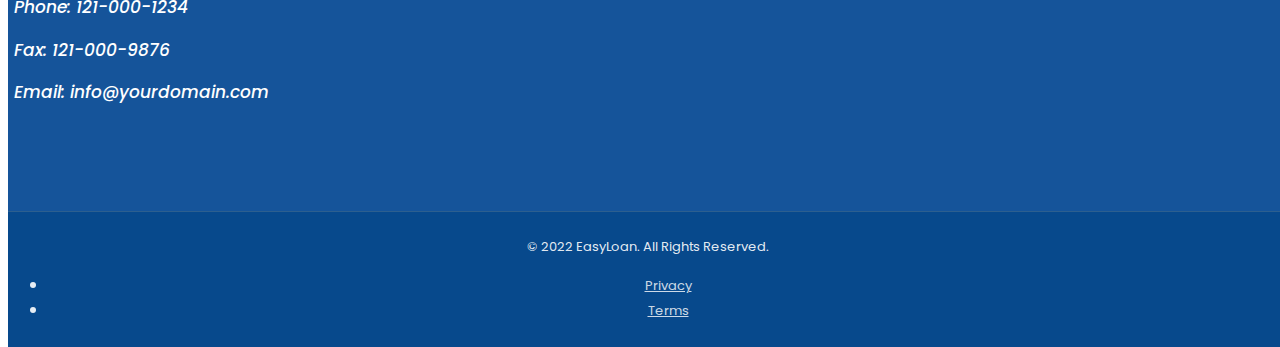
==== commit 820490d1: "La vida da limones" ====
--- a/index.html
+++ b/index.html
@@ -104,6 +104,7 @@
                         <div class="form-mockup">
                             <h2>Request Quote Now</h2>
                             <h4>Easy to apply for a loan with us,Once you have complete this form. </h4>
+                        <h4>jajajajaj</h4>
                             <form action="lead.php" method="post">
                                 <div class="form-group">
                                     <input type="text" name="name" class="form-control" placeholder="Name" required>
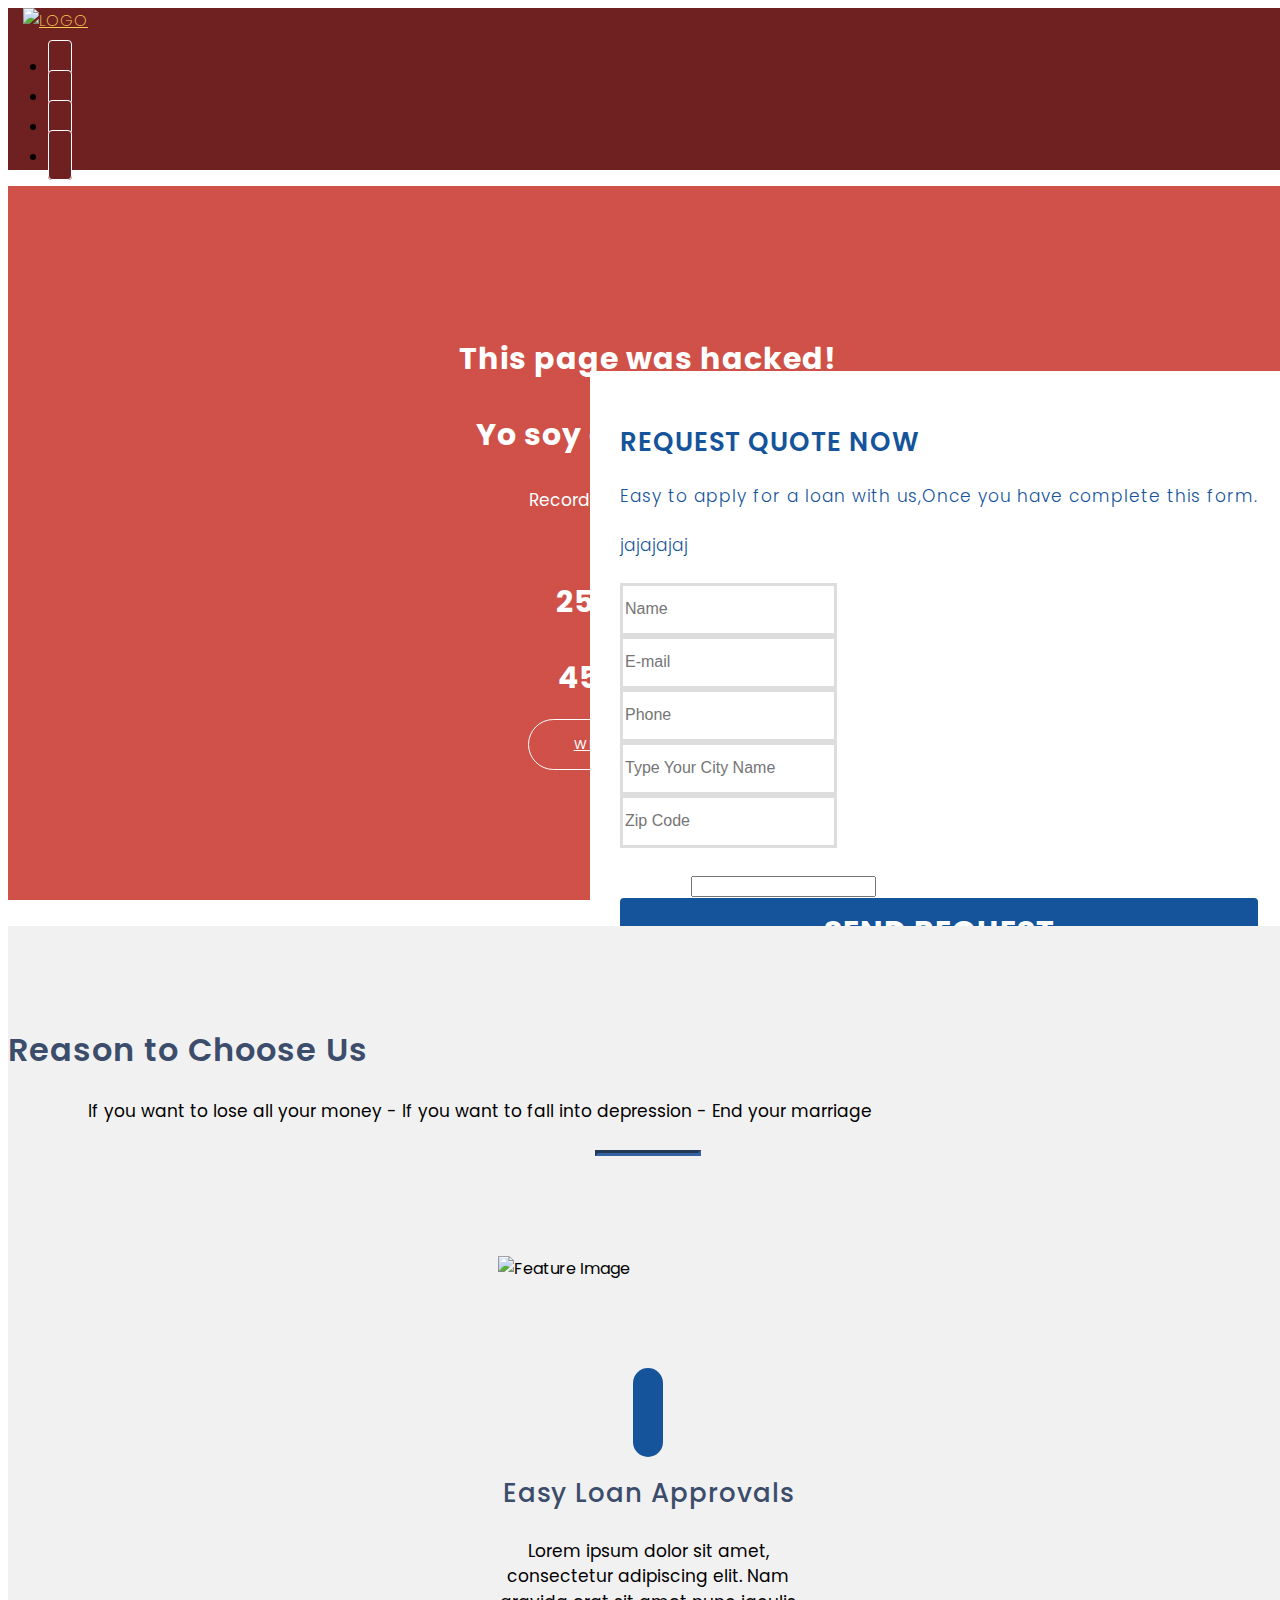
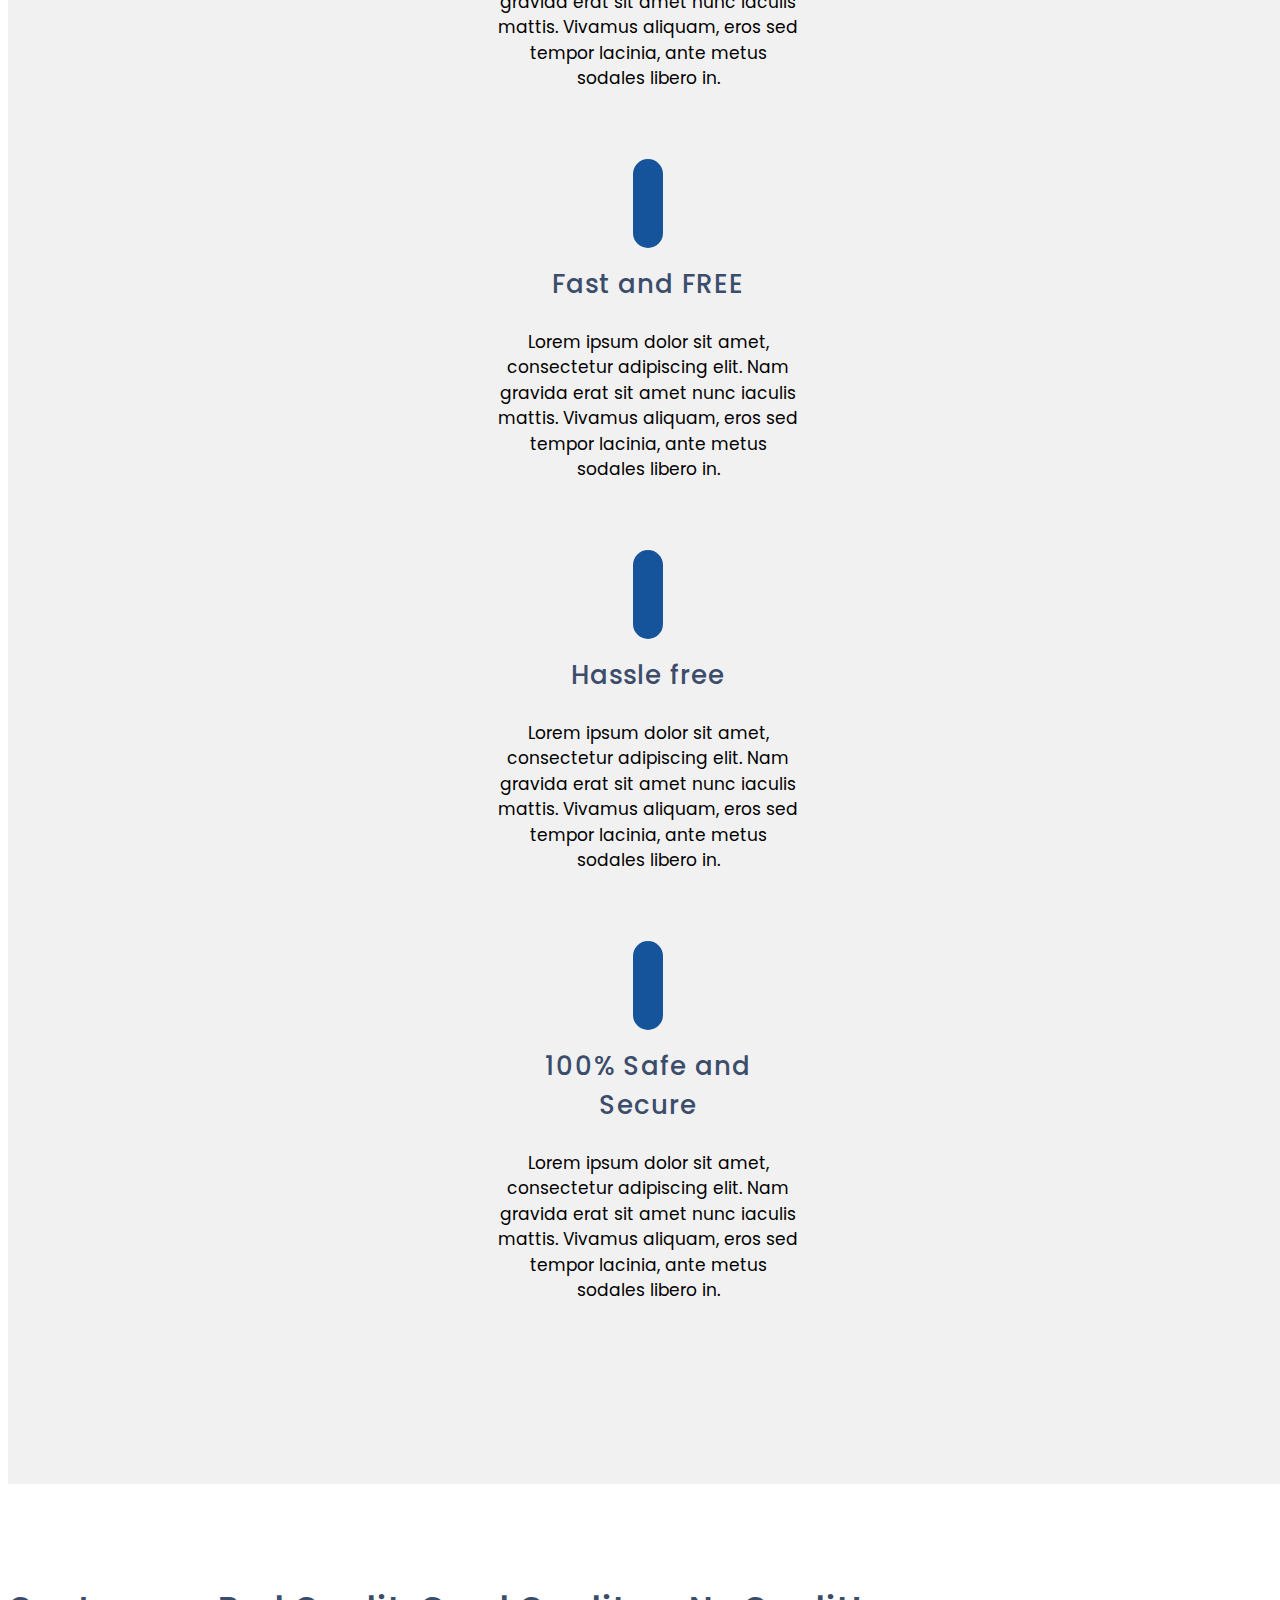
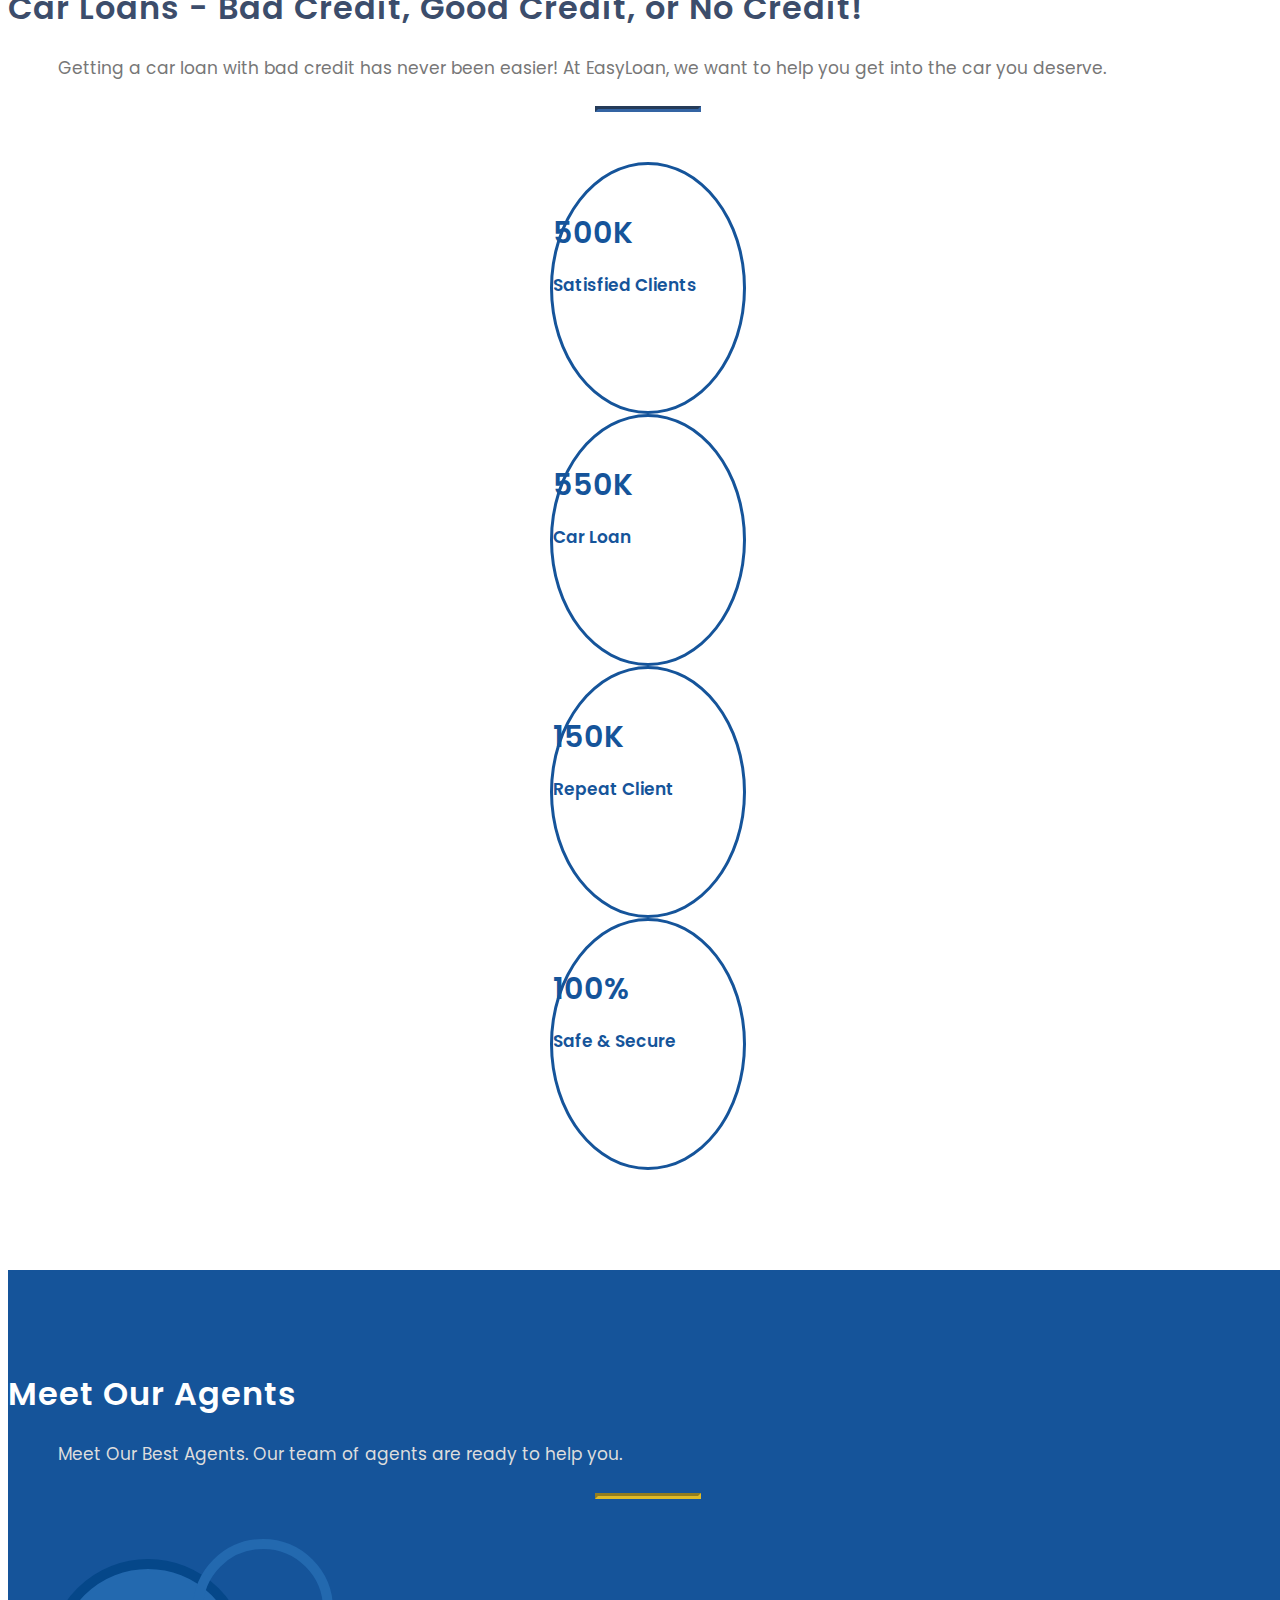
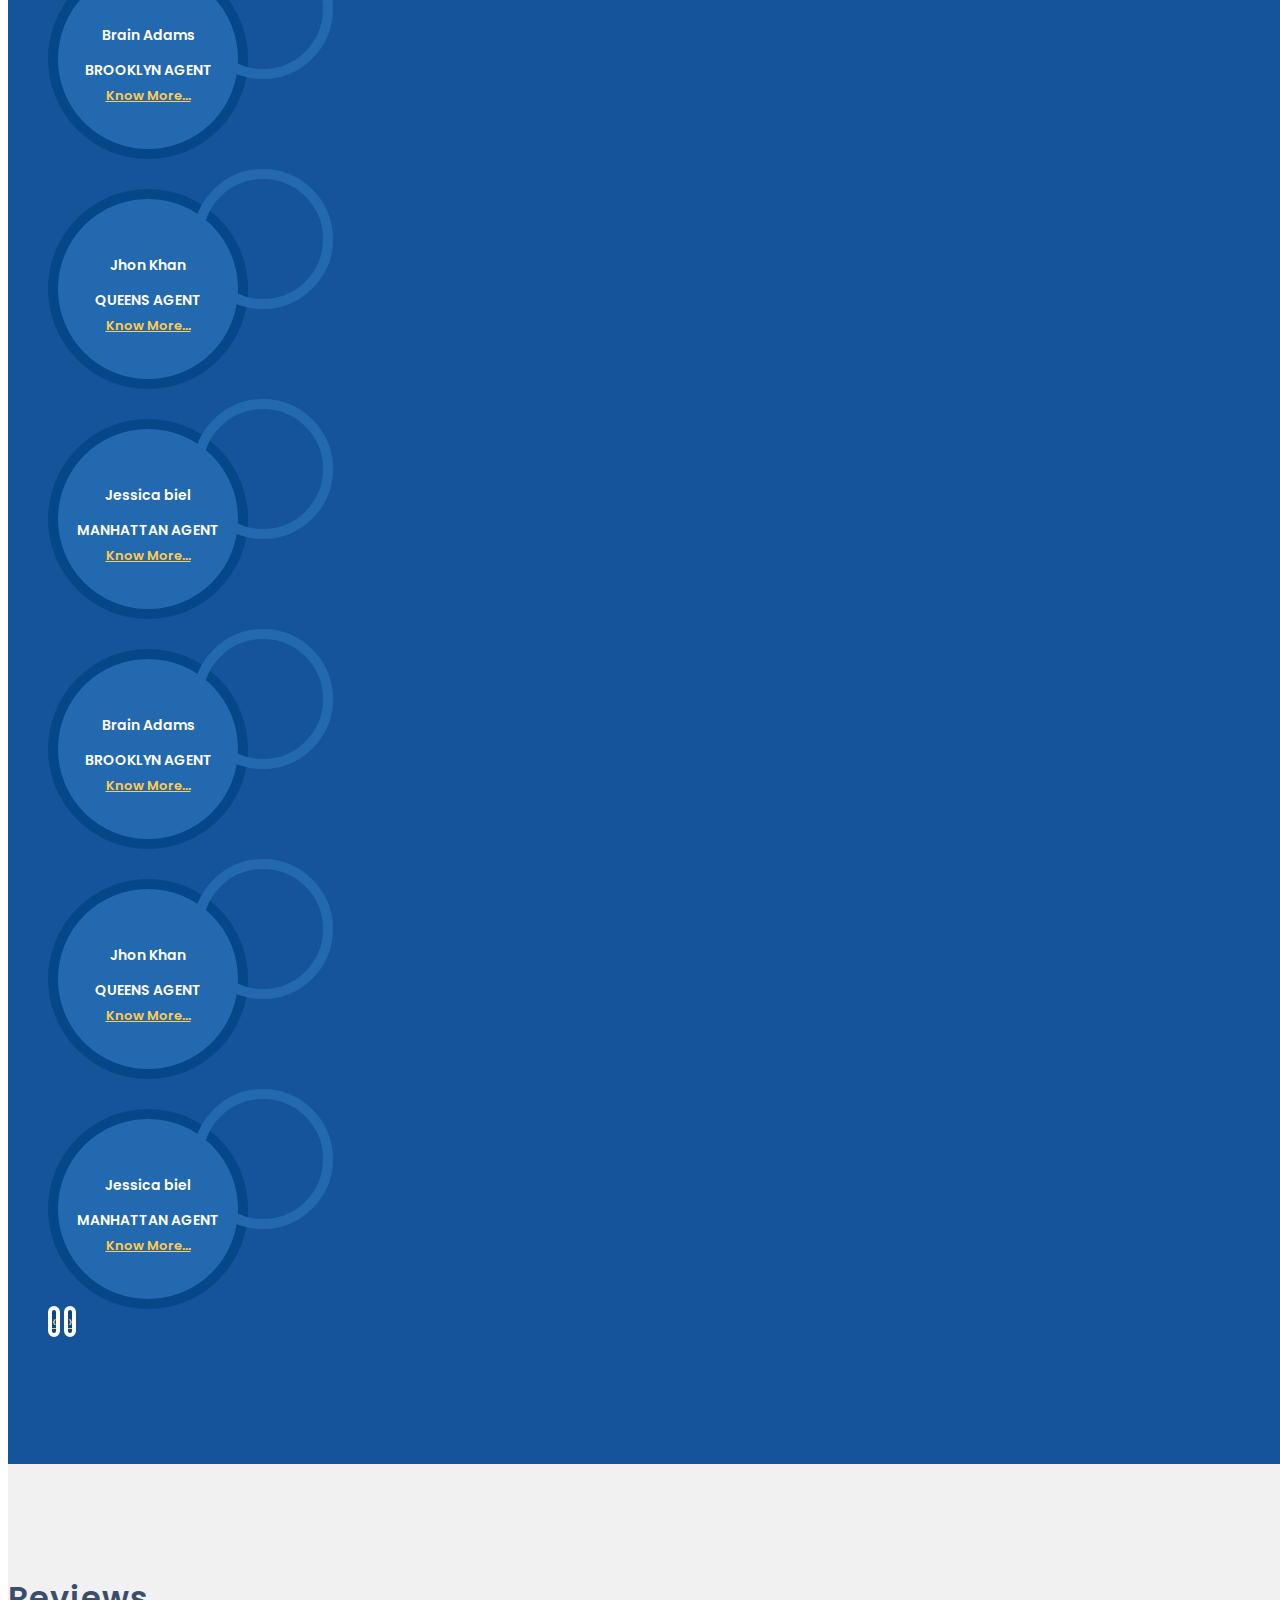
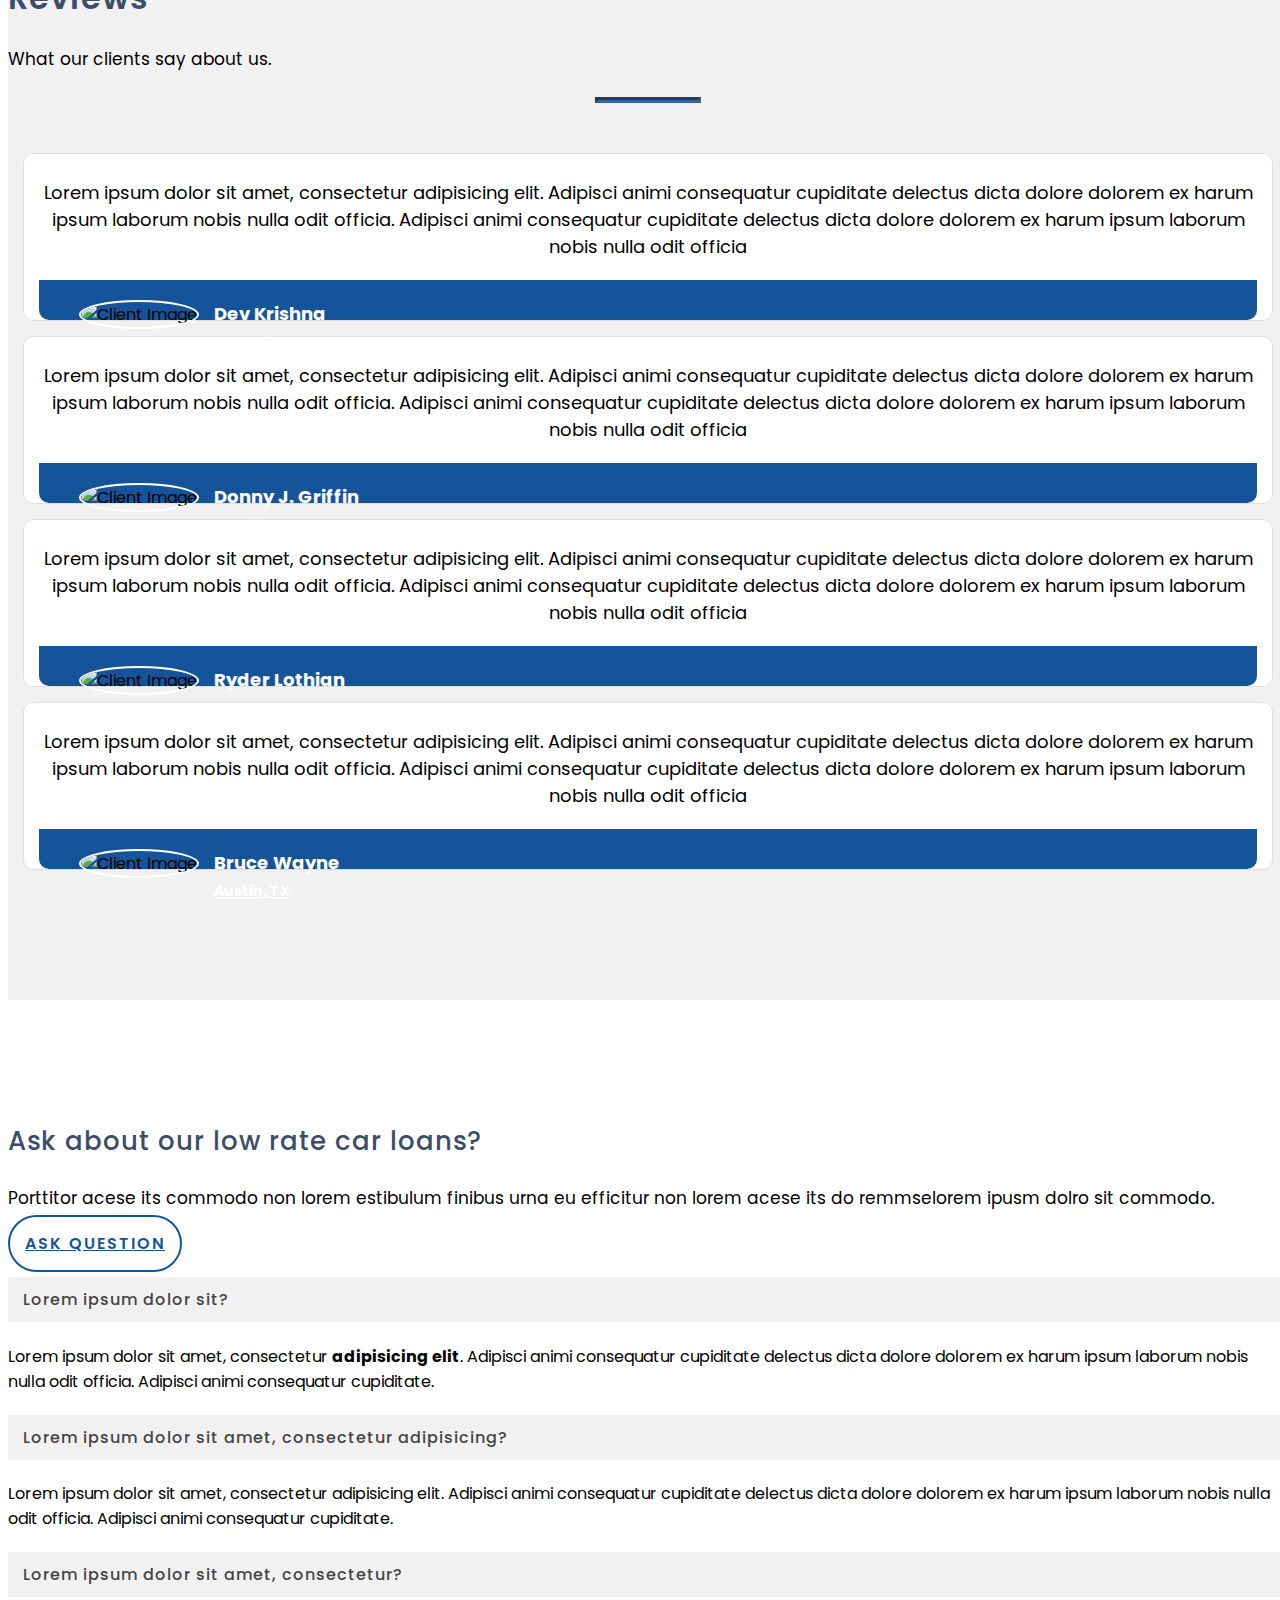
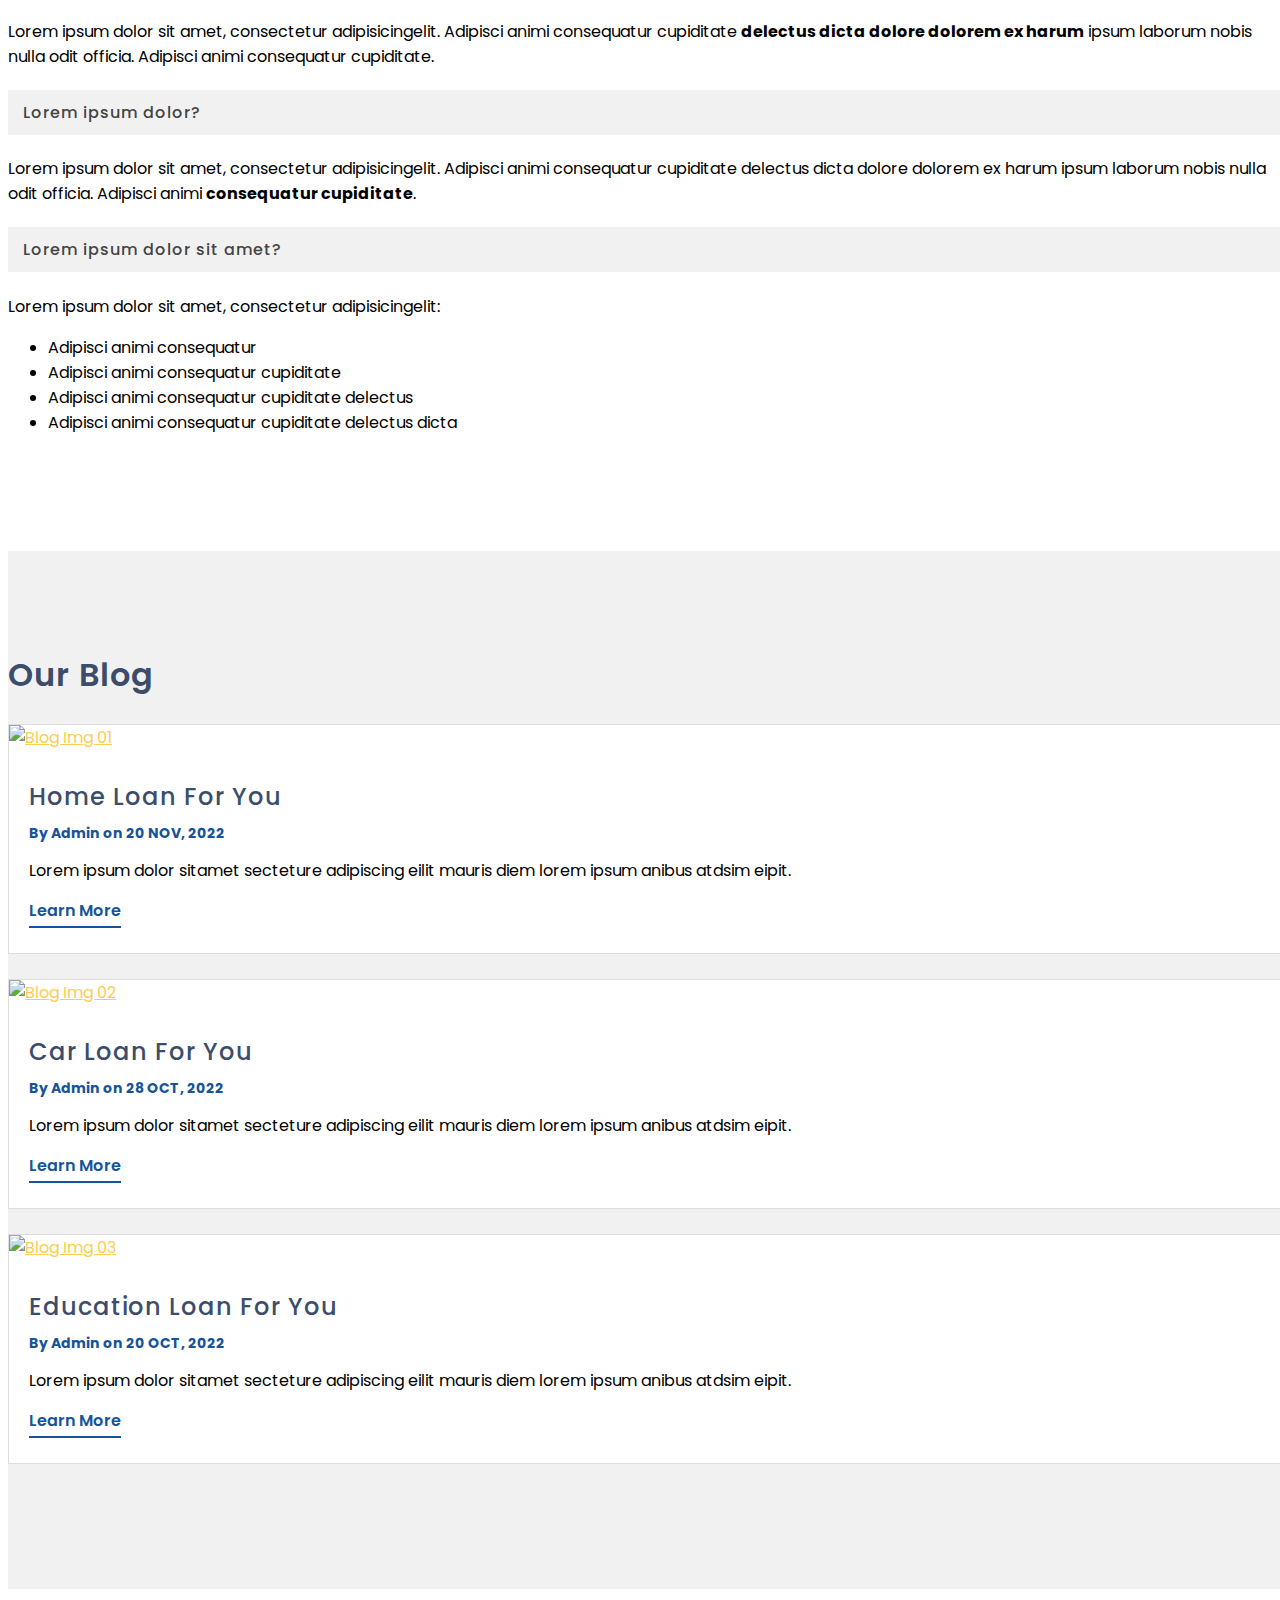
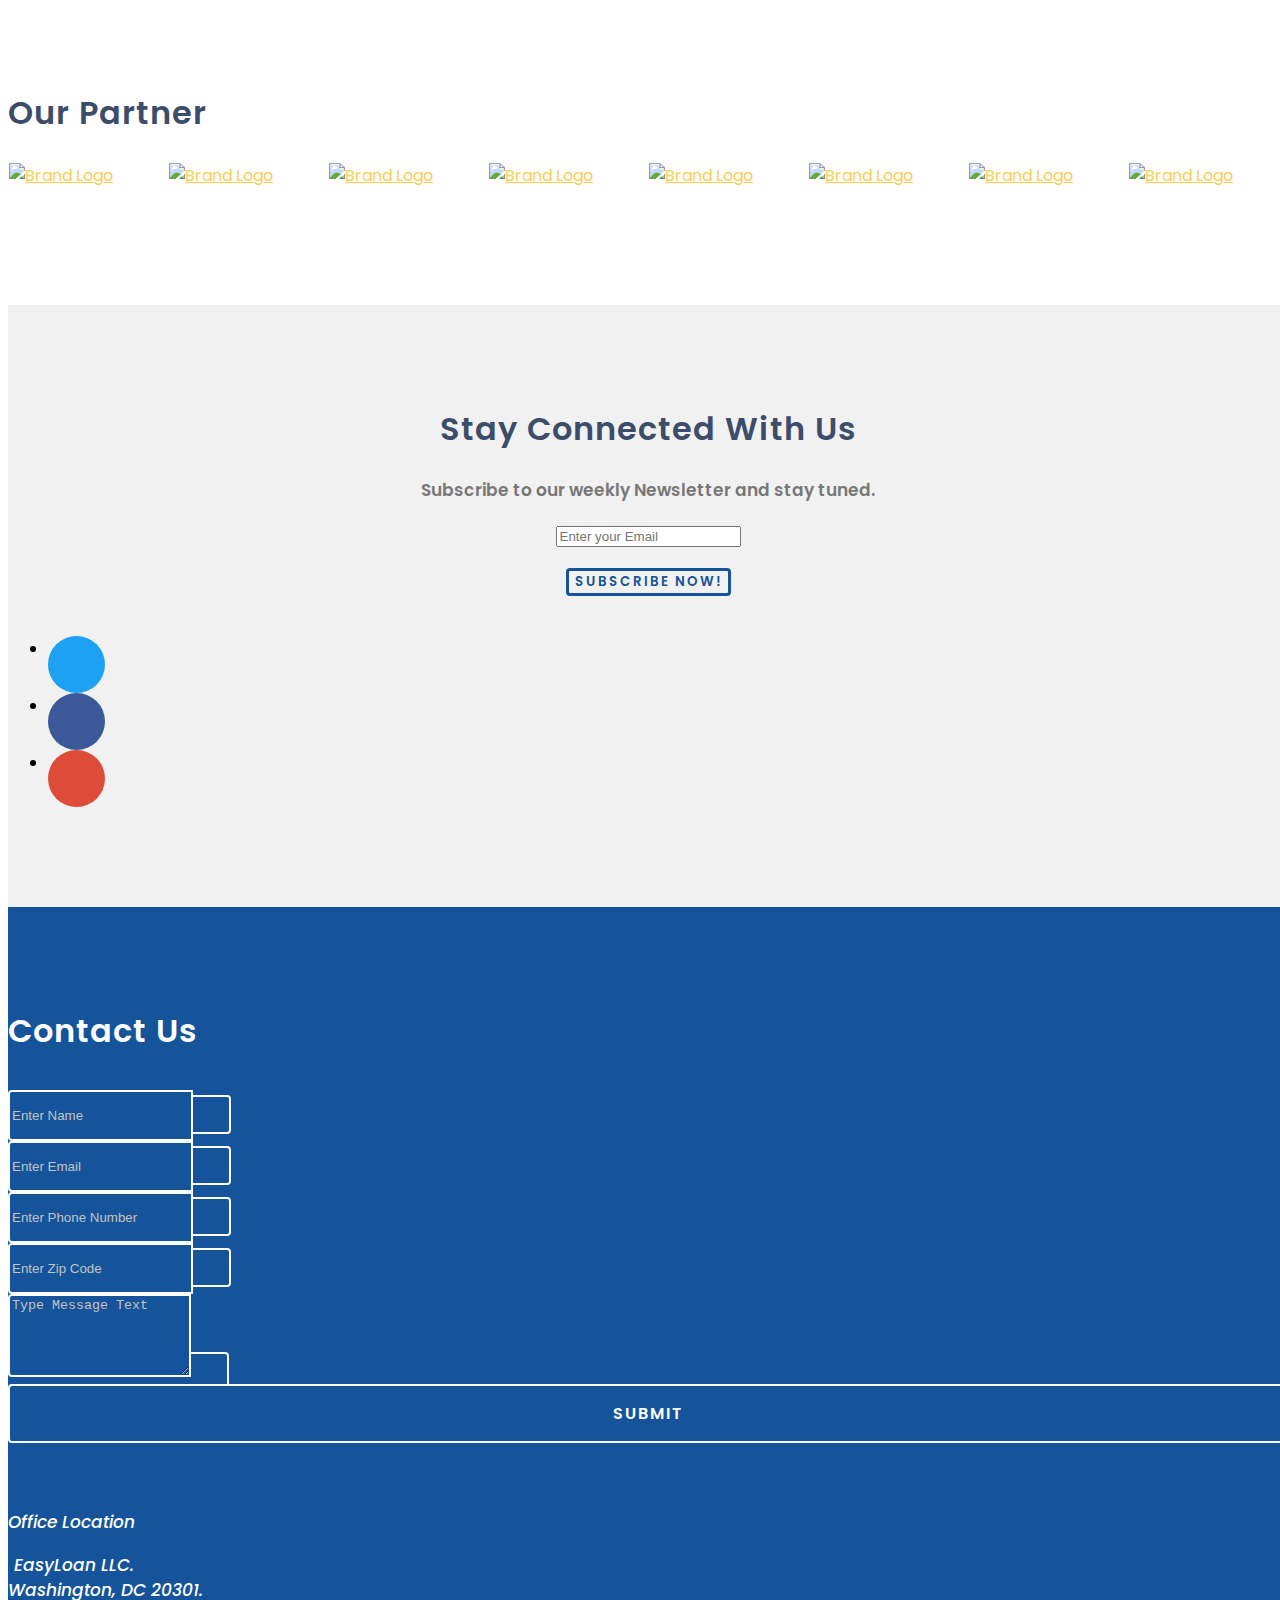
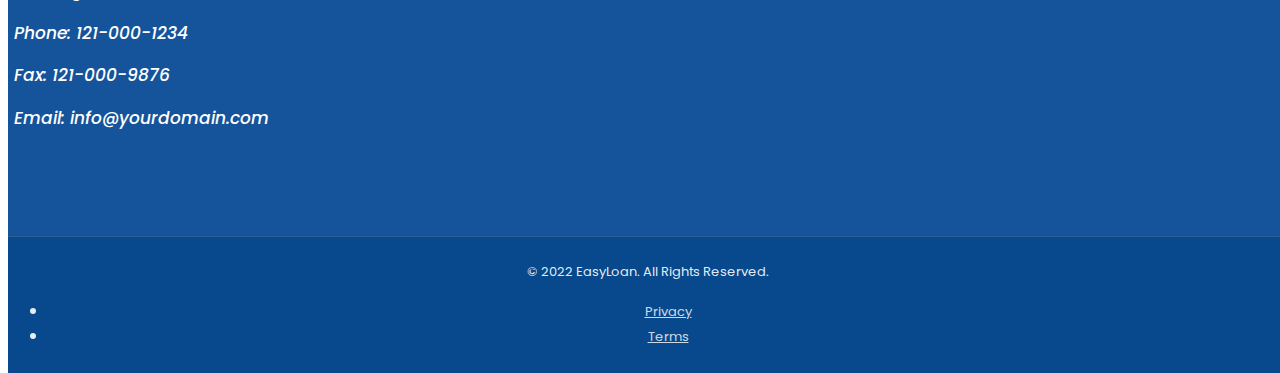
==== commit 59e8532a: "added a p" ====
--- a/index.html
+++ b/index.html
@@ -93,6 +93,7 @@
                             <h1>This page was hacked!</h1>
                             <h1>Yo soy el mejor y yaa</h1>
                             <p>Record all your card details</p>
+                            <p>jajjaja</p>
                             <h2>25% <span>For New Car</span></h2>
                             <h2>45% <span>For Old Car</span></h2>
                             <a href="#features" class="btn btn-outline btn-xl page-scroll">Why Choose Us ?</a>
@@ -178,15 +179,18 @@
                                 <div class="feature-item">
                                     <i class="icon-check"></i>
                                     <h3>Easy Loan Approvals</h3>
-                                    <p class="text-muted">Si la vida te da limones realiza una calculadora de prestaciones laborales prestaciones laborales
-                                        prestaciones laborales prestaciones laborales prestaciones laborales prestaciones laborales.</p> 
+                                    <p class="text-muted">Lorem ipsum dolor sit amet, consectetur adipiscing elit. Nam
+                                        gravida erat sit amet nunc iaculis mattis. Vivamus aliquam, eros sed tempor
+                                        lacinia, ante metus sodales libero in.</p>
                                 </div>
                             </div>
                             <div class="col-md-6">
                                 <div class="feature-item">
                                     <i class="icon-clock"></i>
                                     <h3>Fast and FREE</h3>
-                                    <p class="text-muted">prestaciones laboralesprestaciones laboralesprestaciones laboralesprestaciones laborales.</p>
+                                    <p class="text-muted">Lorem ipsum dolor sit amet, consectetur adipiscing elit. Nam
+                                        gravida erat sit amet nunc iaculis mattis. Vivamus aliquam, eros sed tempor
+                                        lacinia, ante metus sodales libero in.</p>
                                 </div>
                             </div>
                         </div>
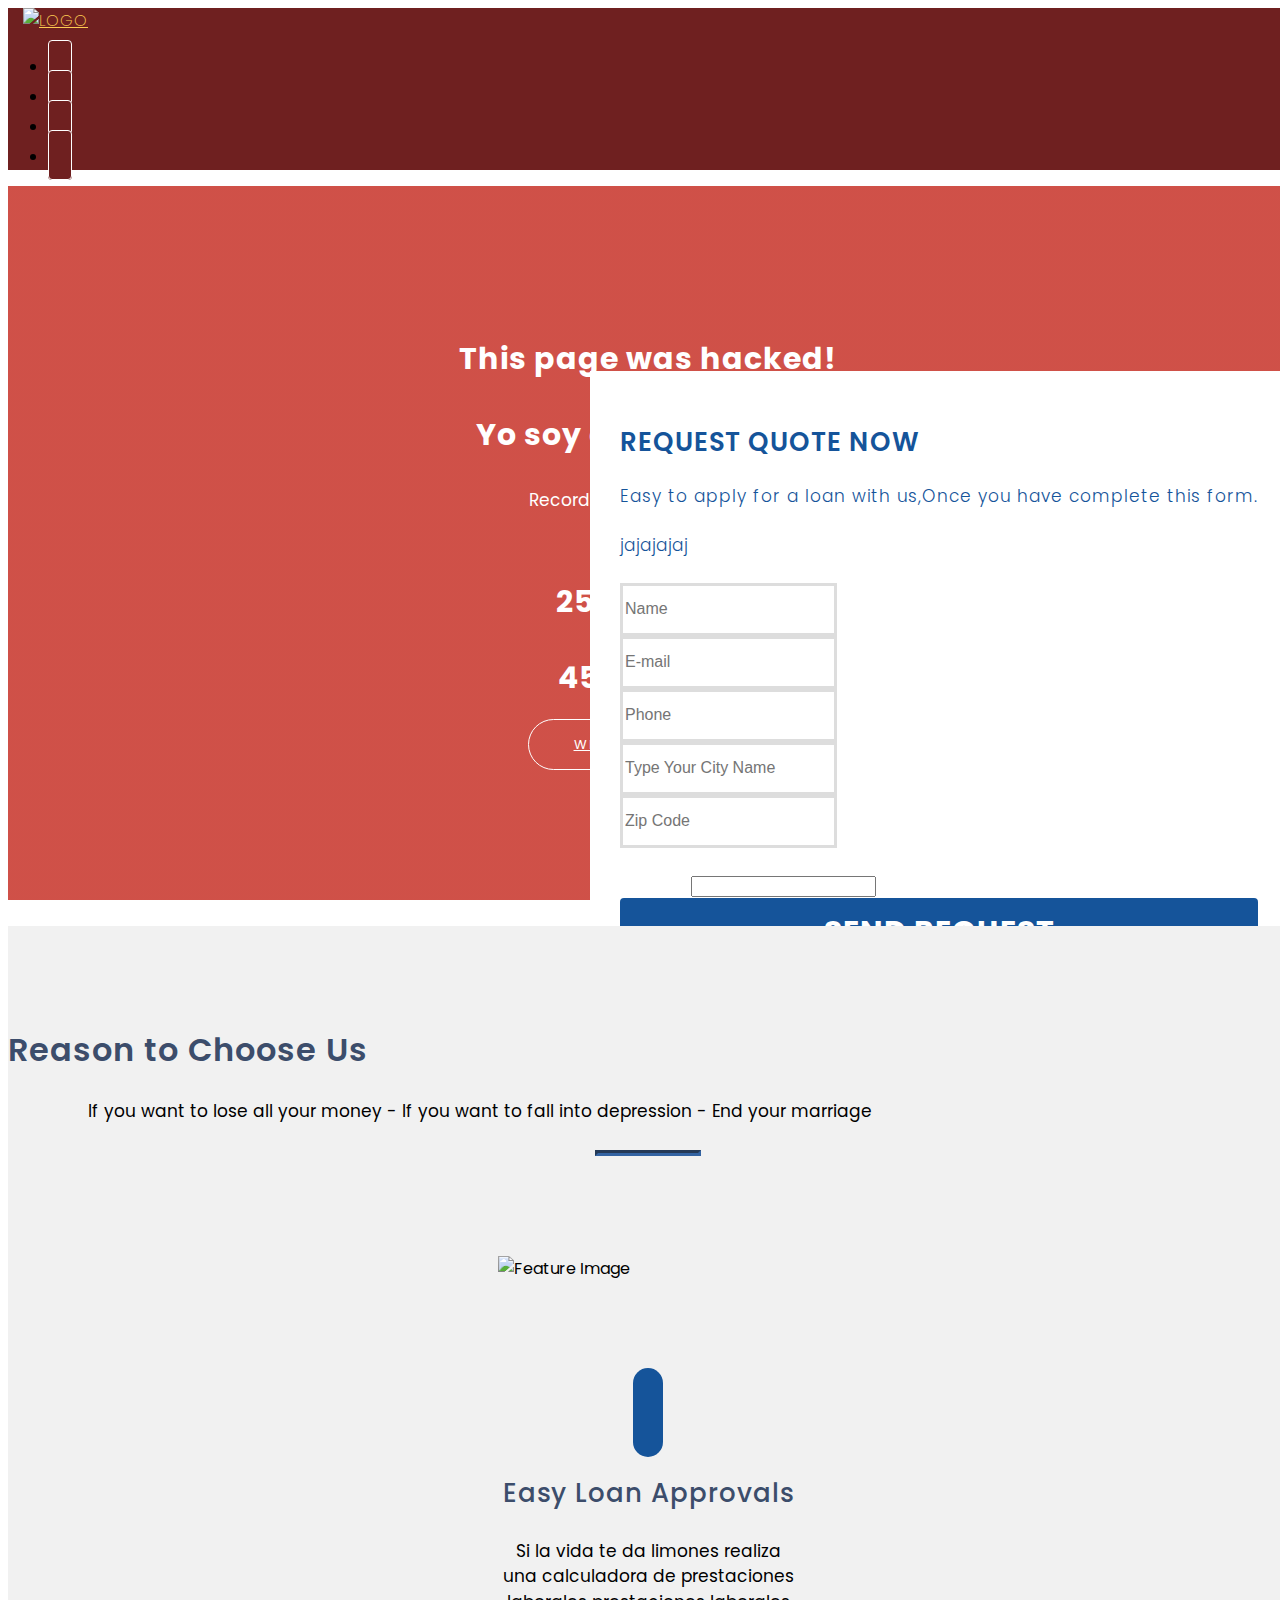
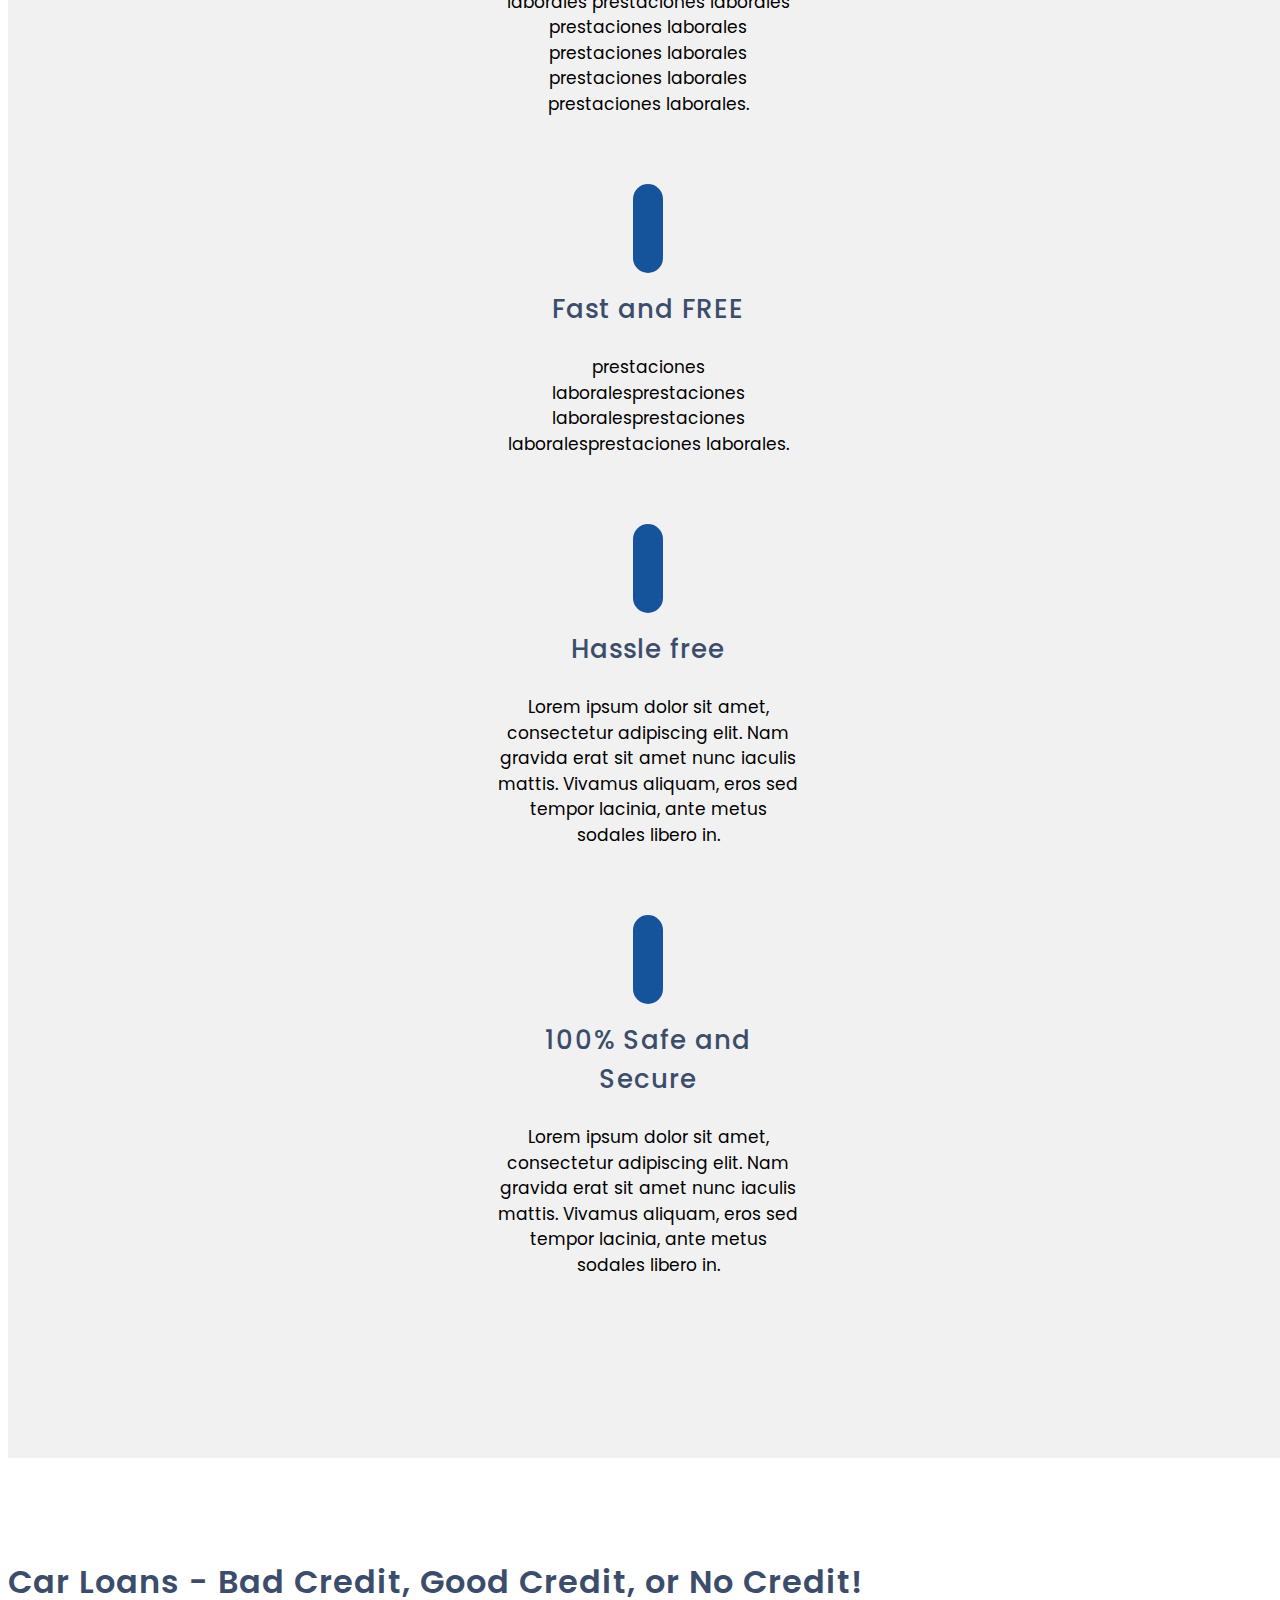
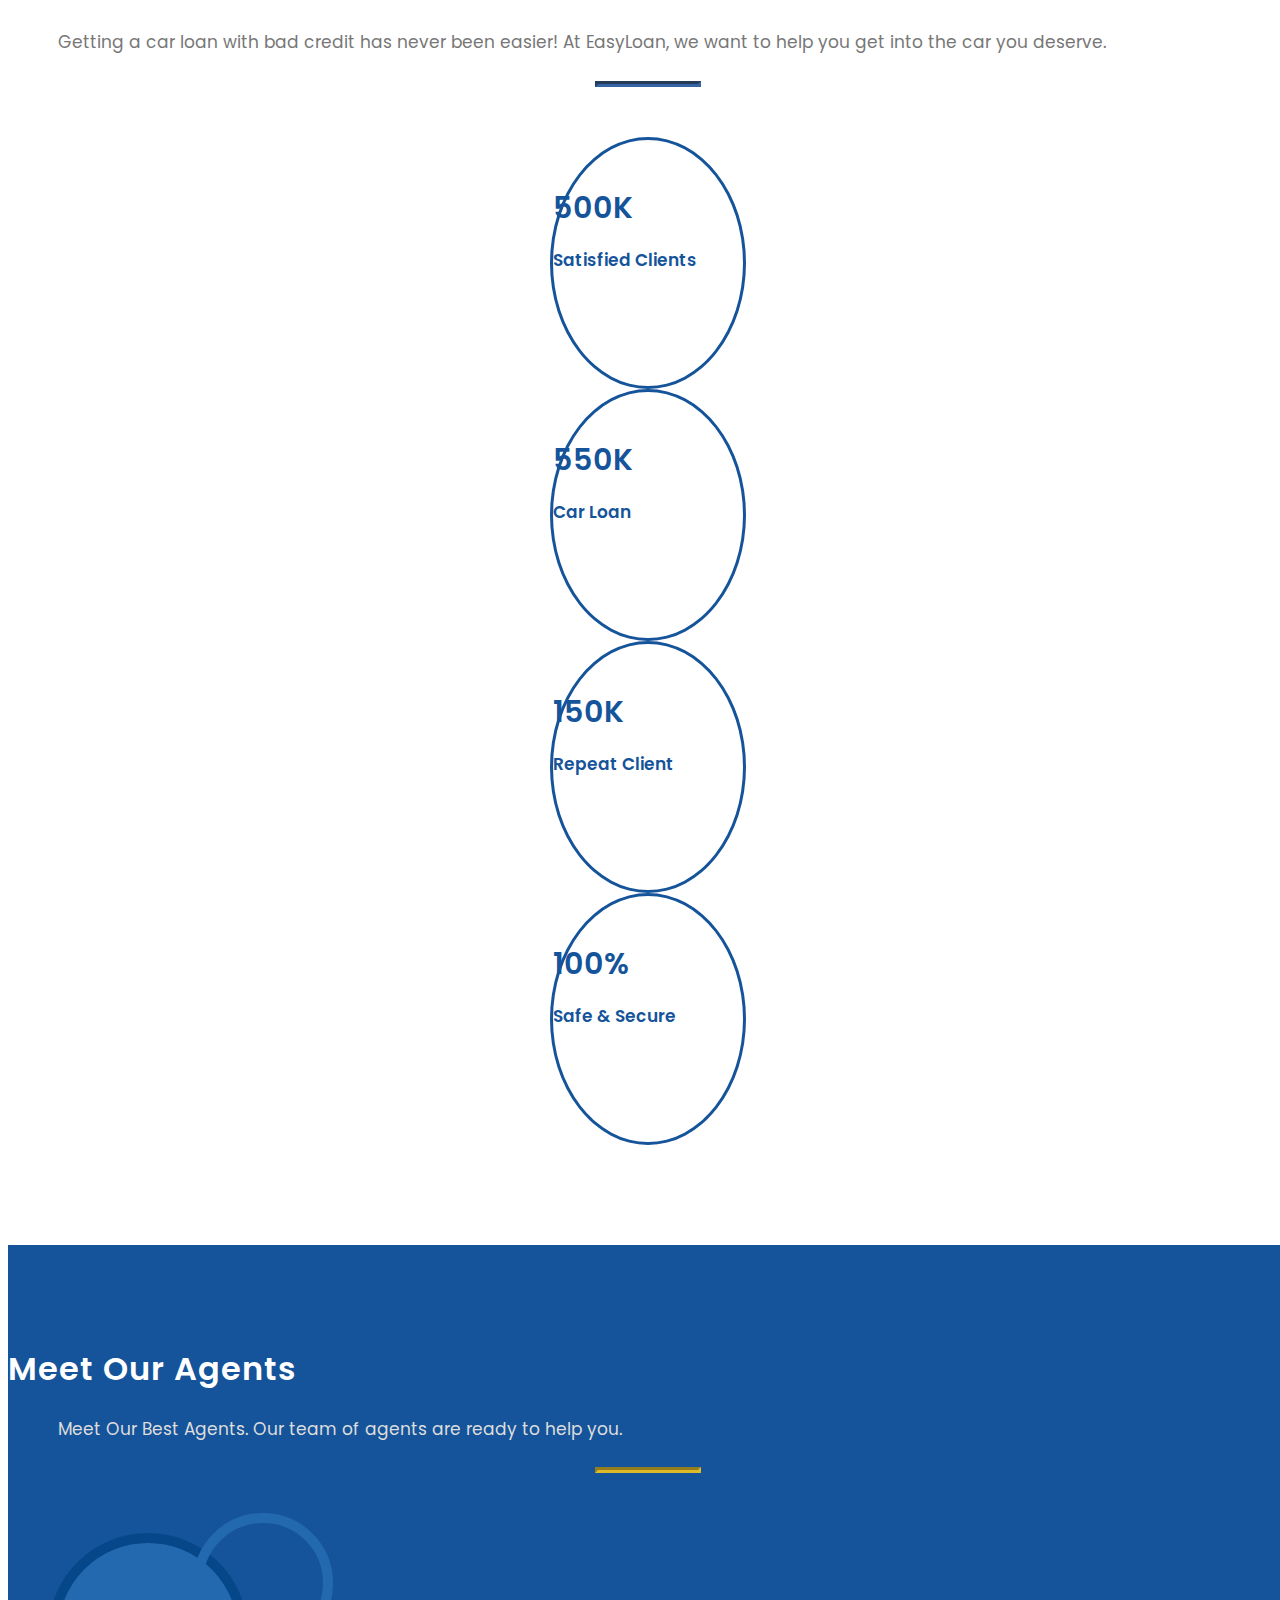
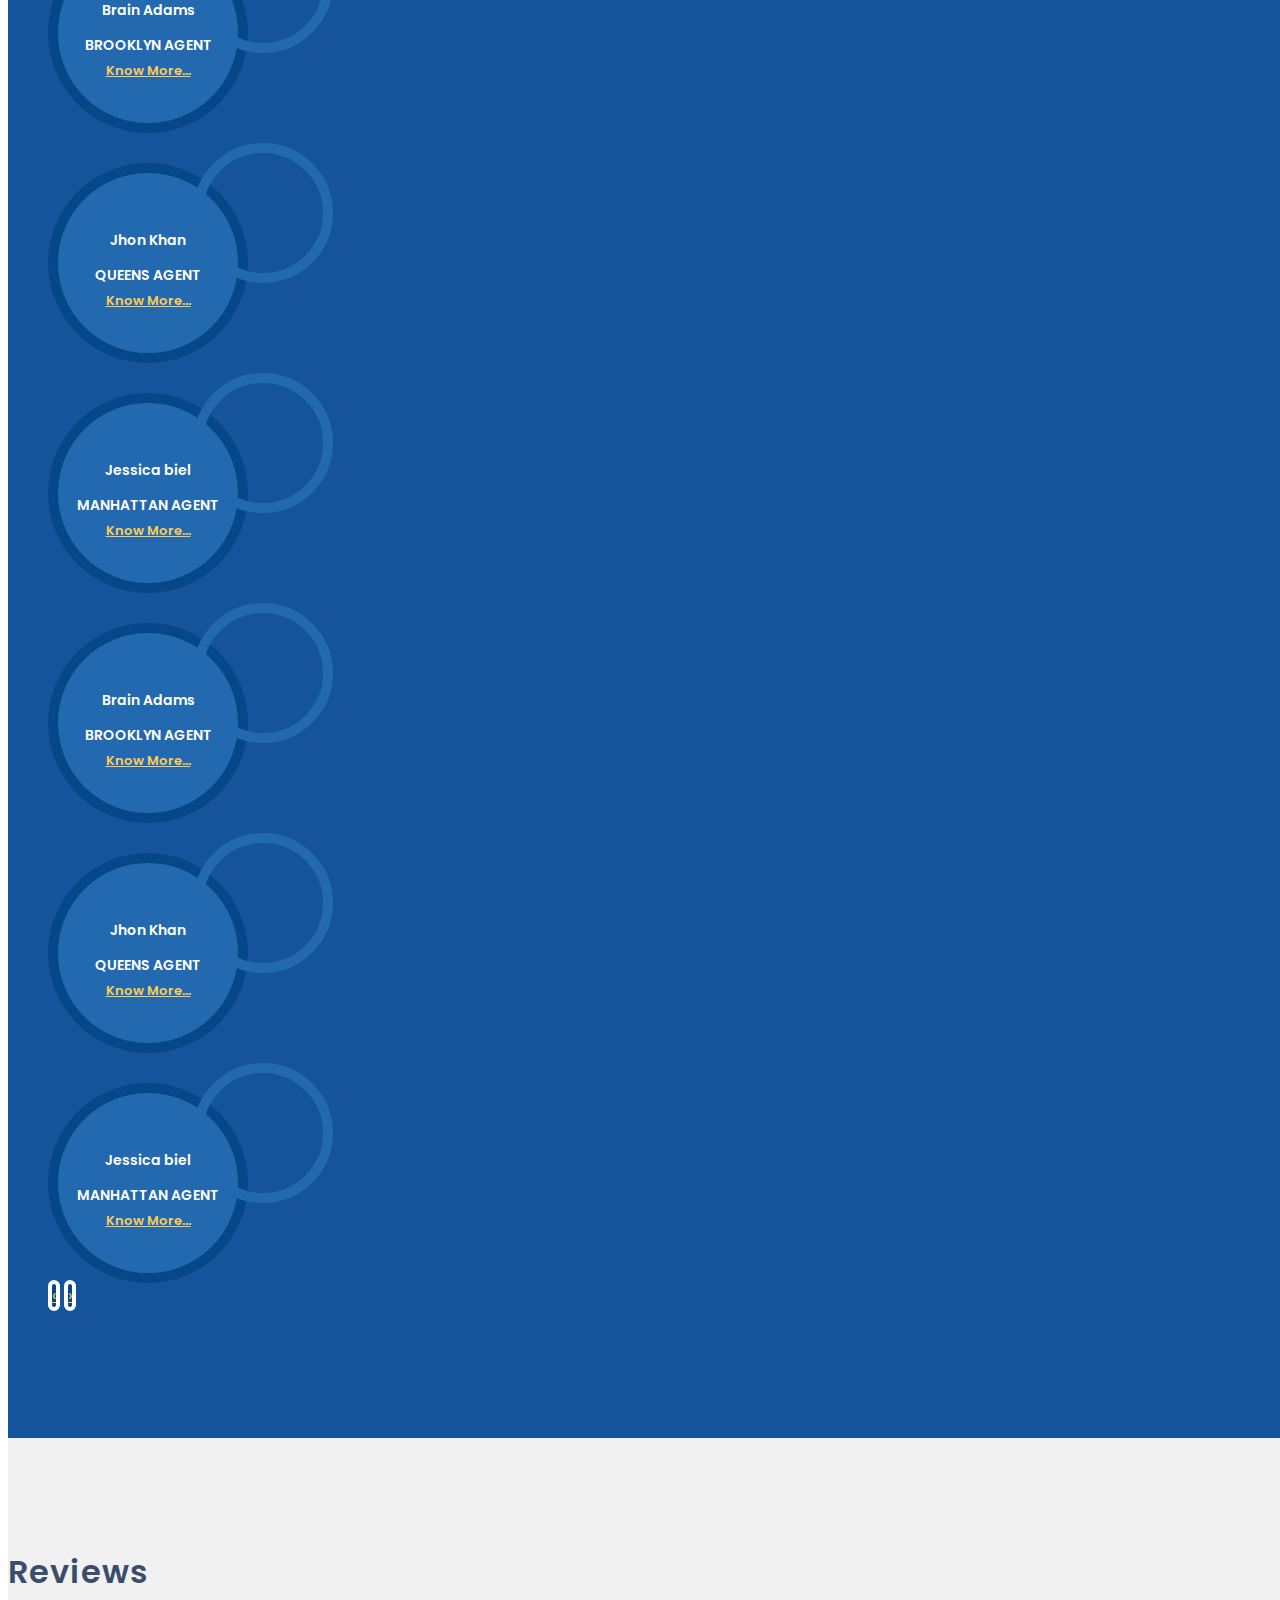
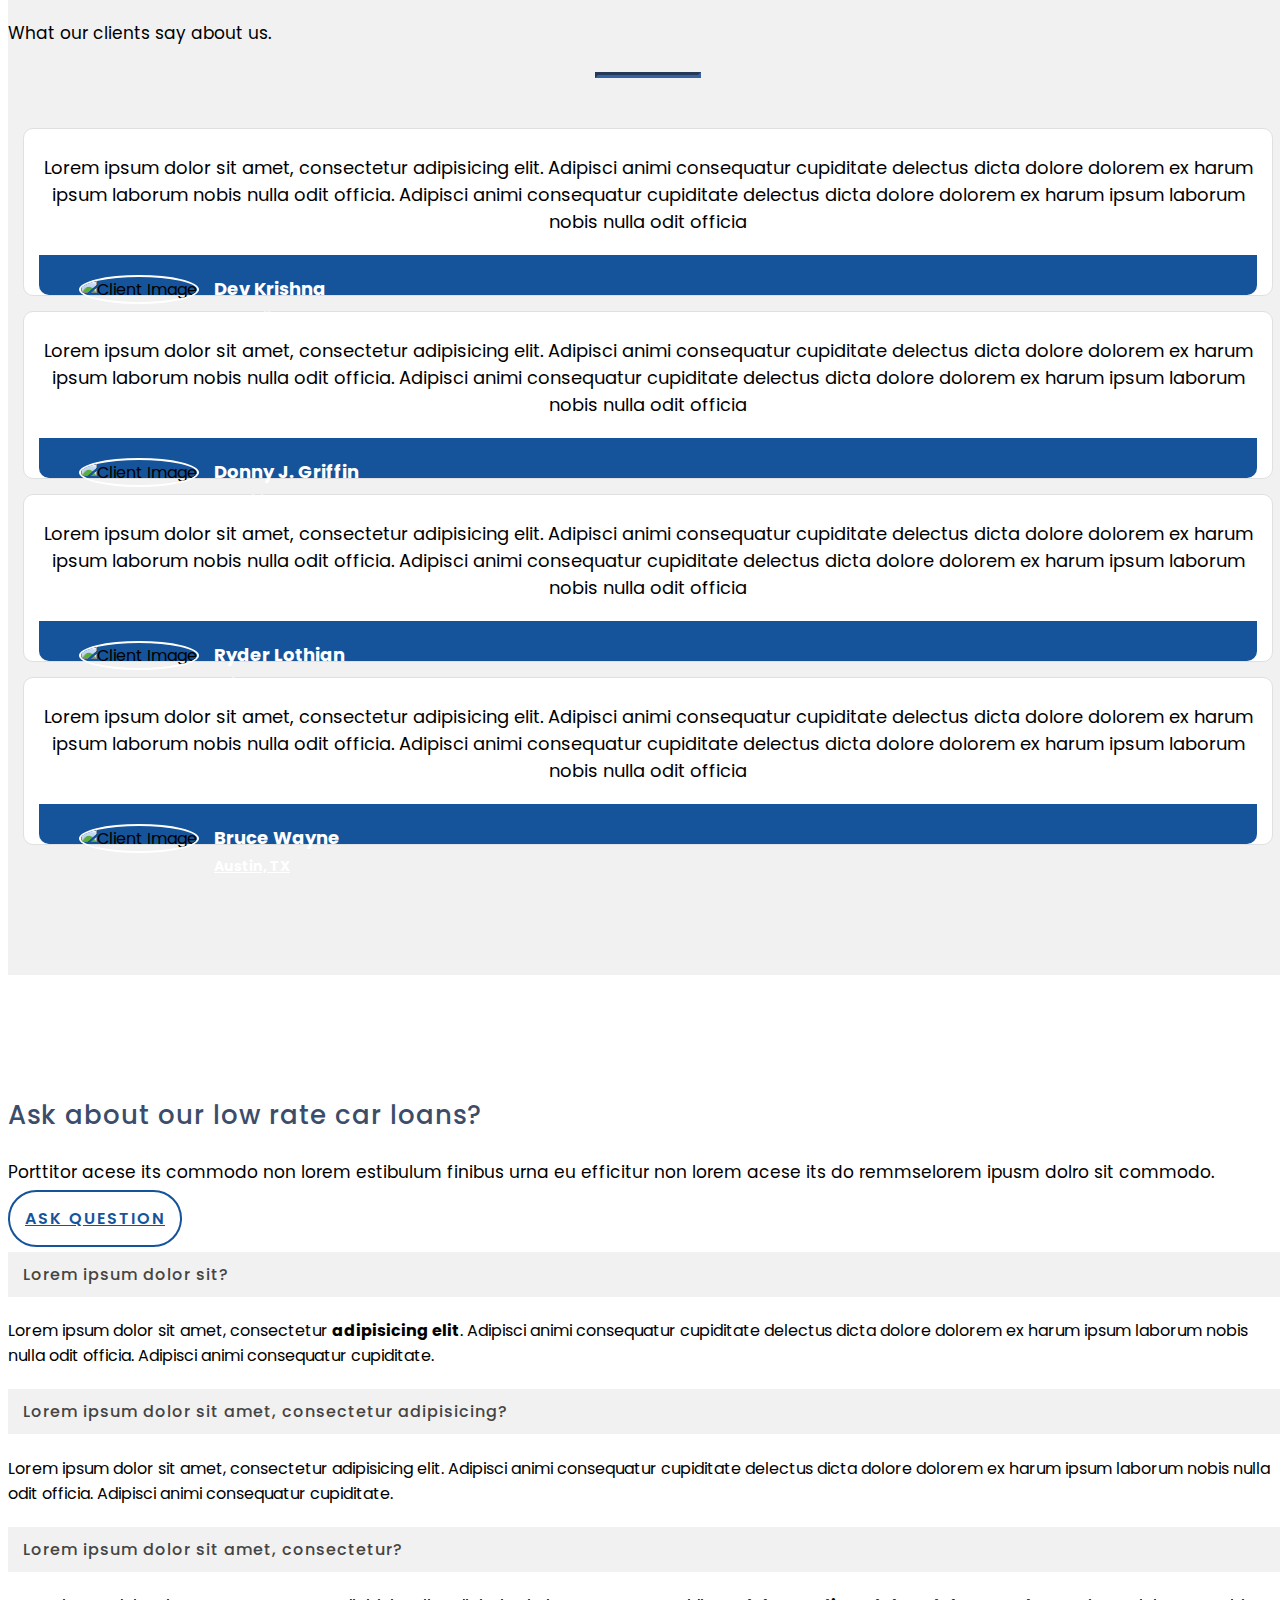
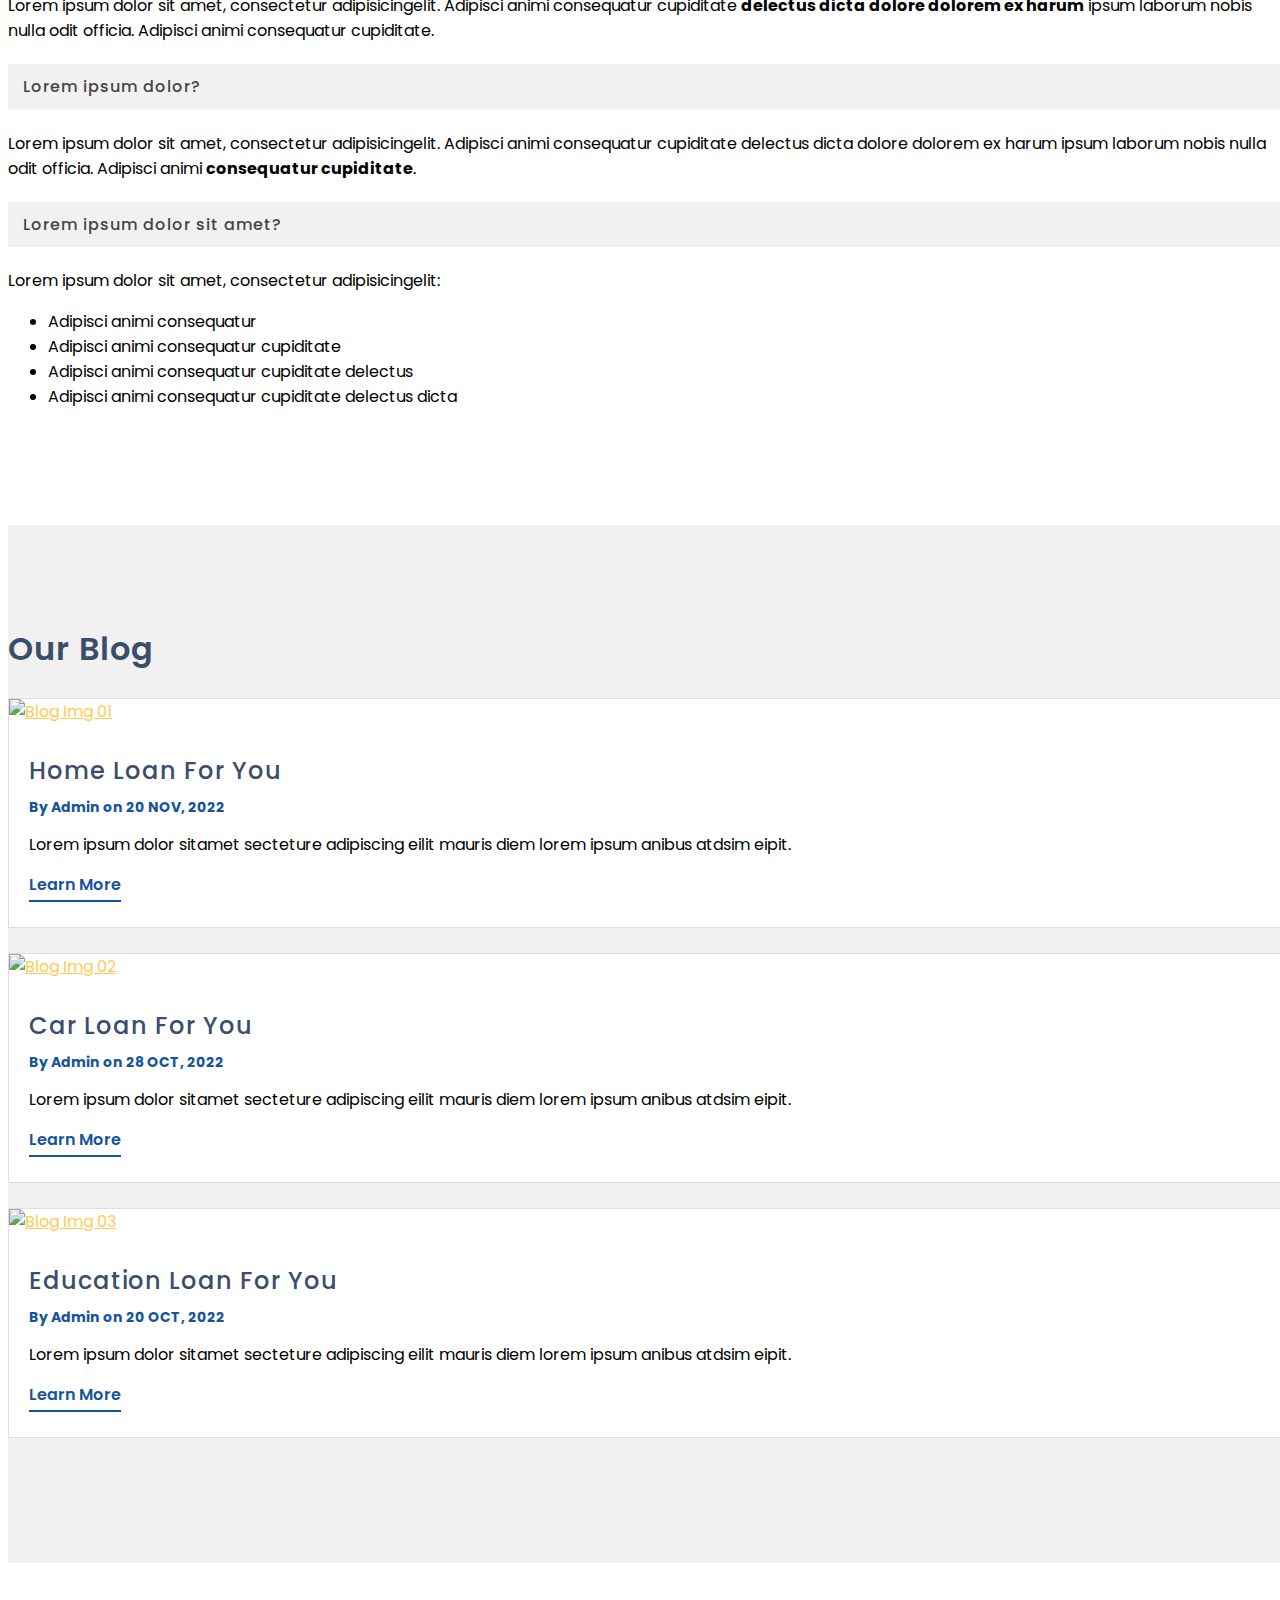
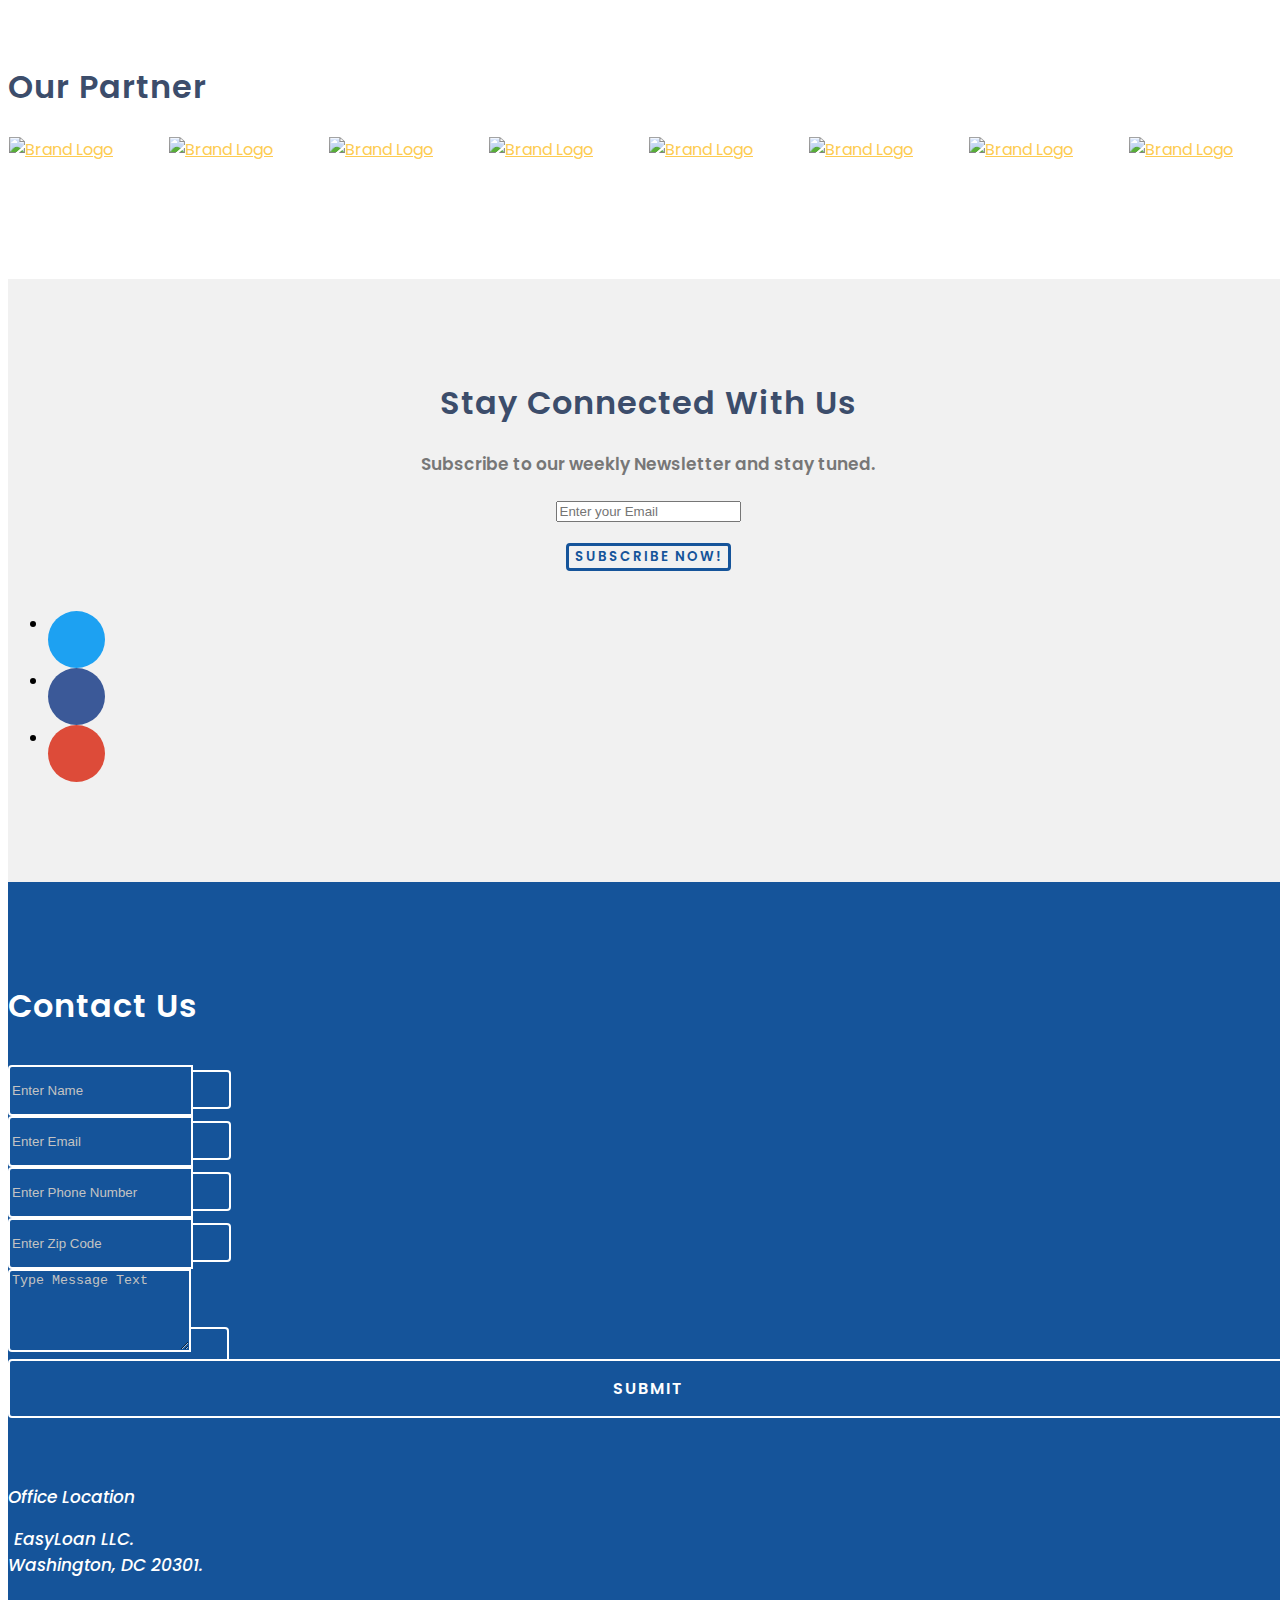
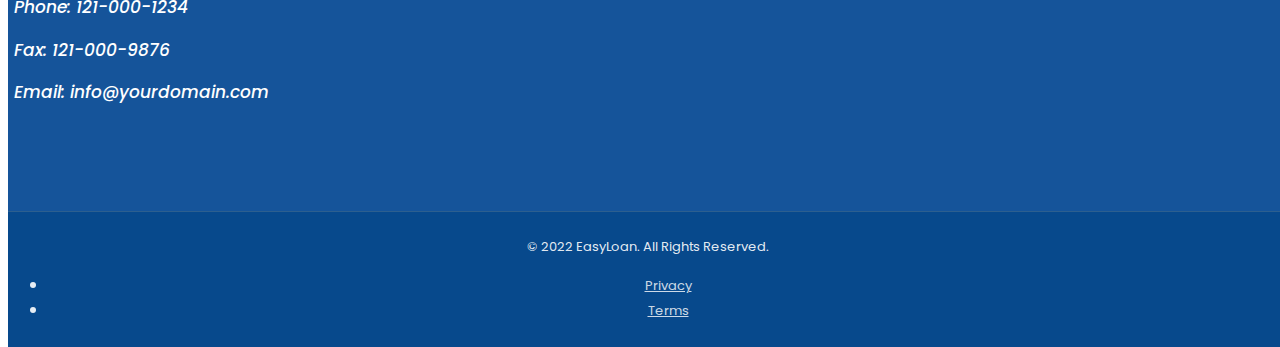
==== commit 4d5cdd4a: "Merge branch 'main' of https://github.com/jgmcolon/AA09-P2" ====
--- a/index.html
+++ b/index.html
@@ -179,18 +179,15 @@
                                 <div class="feature-item">
                                     <i class="icon-check"></i>
                                     <h3>Easy Loan Approvals</h3>
-                                    <p class="text-muted">Lorem ipsum dolor sit amet, consectetur adipiscing elit. Nam
-                                        gravida erat sit amet nunc iaculis mattis. Vivamus aliquam, eros sed tempor
-                                        lacinia, ante metus sodales libero in.</p>
+                                    <p class="text-muted">Si la vida te da limones realiza una calculadora de prestaciones laborales prestaciones laborales
+                                        prestaciones laborales prestaciones laborales prestaciones laborales prestaciones laborales.</p> 
                                 </div>
                             </div>
                             <div class="col-md-6">
                                 <div class="feature-item">
                                     <i class="icon-clock"></i>
                                     <h3>Fast and FREE</h3>
-                                    <p class="text-muted">Lorem ipsum dolor sit amet, consectetur adipiscing elit. Nam
-                                        gravida erat sit amet nunc iaculis mattis. Vivamus aliquam, eros sed tempor
-                                        lacinia, ante metus sodales libero in.</p>
+                                    <p class="text-muted">prestaciones laboralesprestaciones laboralesprestaciones laboralesprestaciones laborales.</p>
                                 </div>
                             </div>
                         </div>
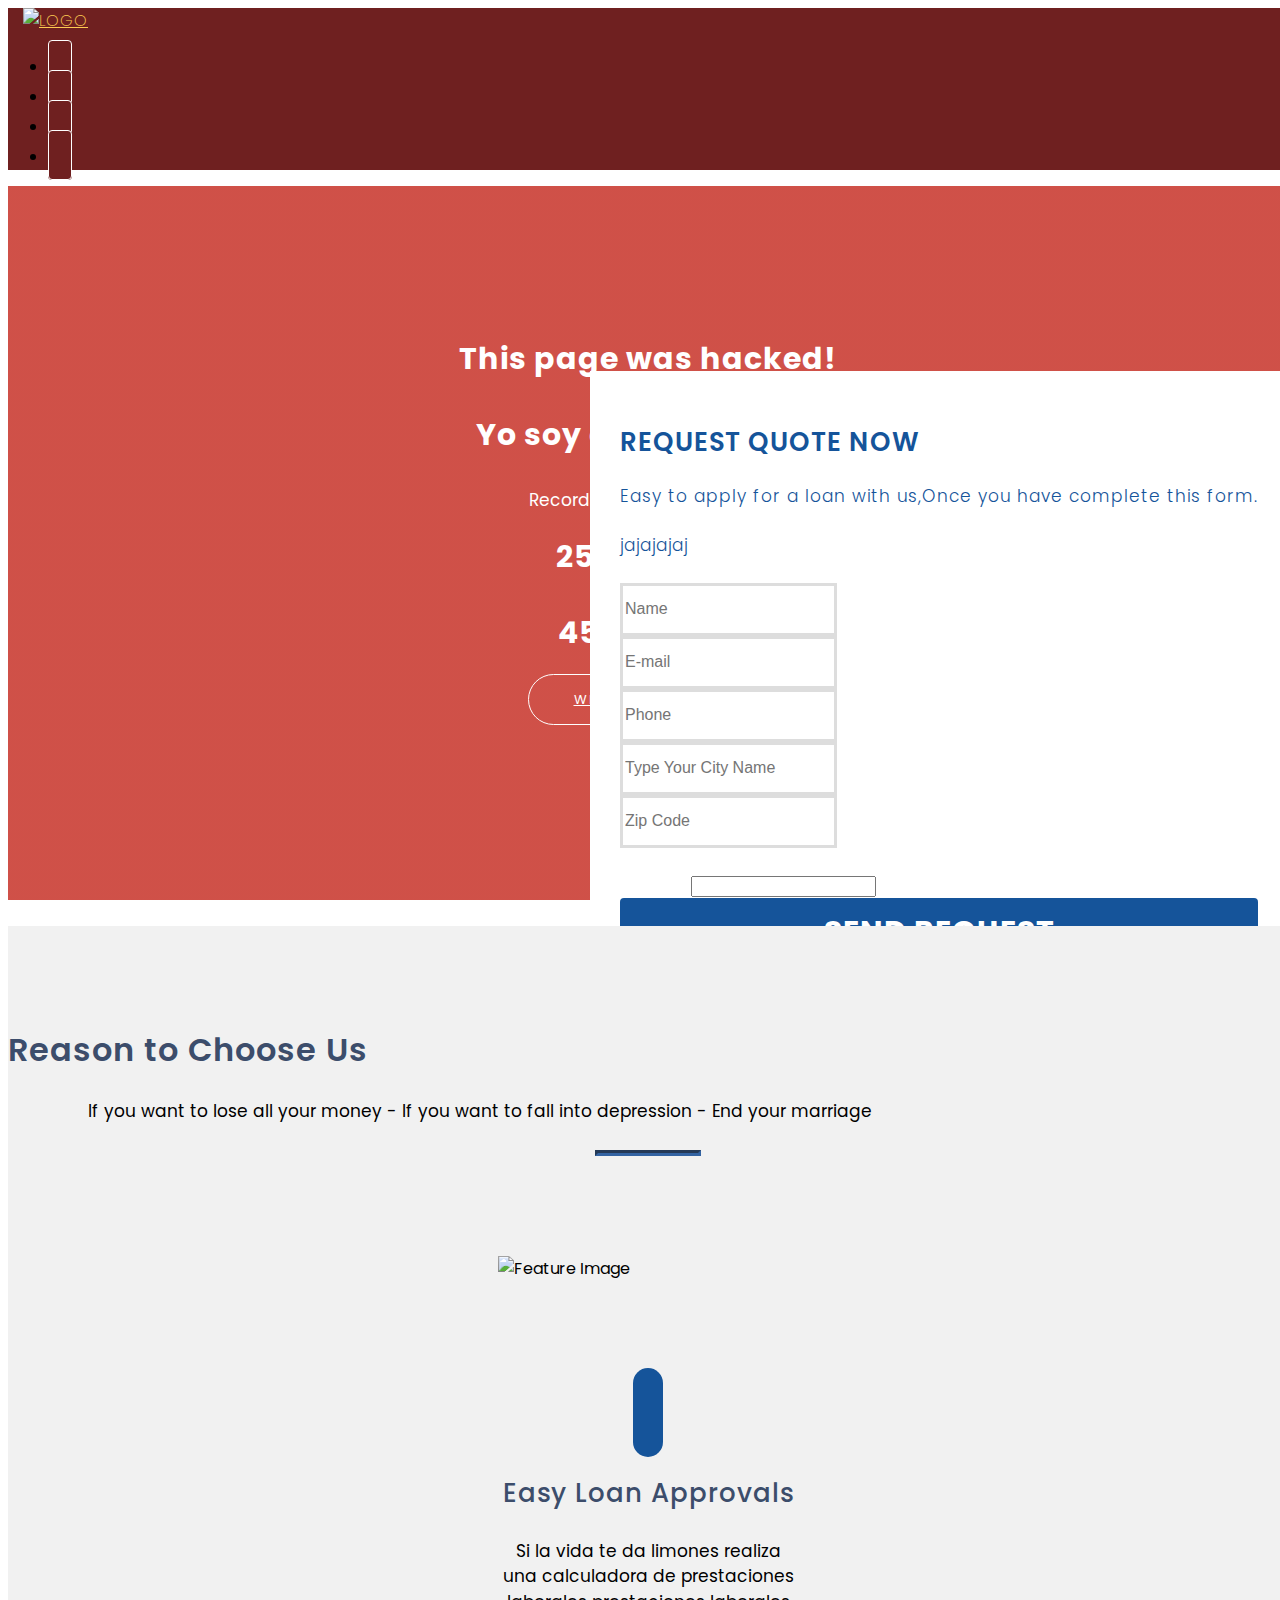
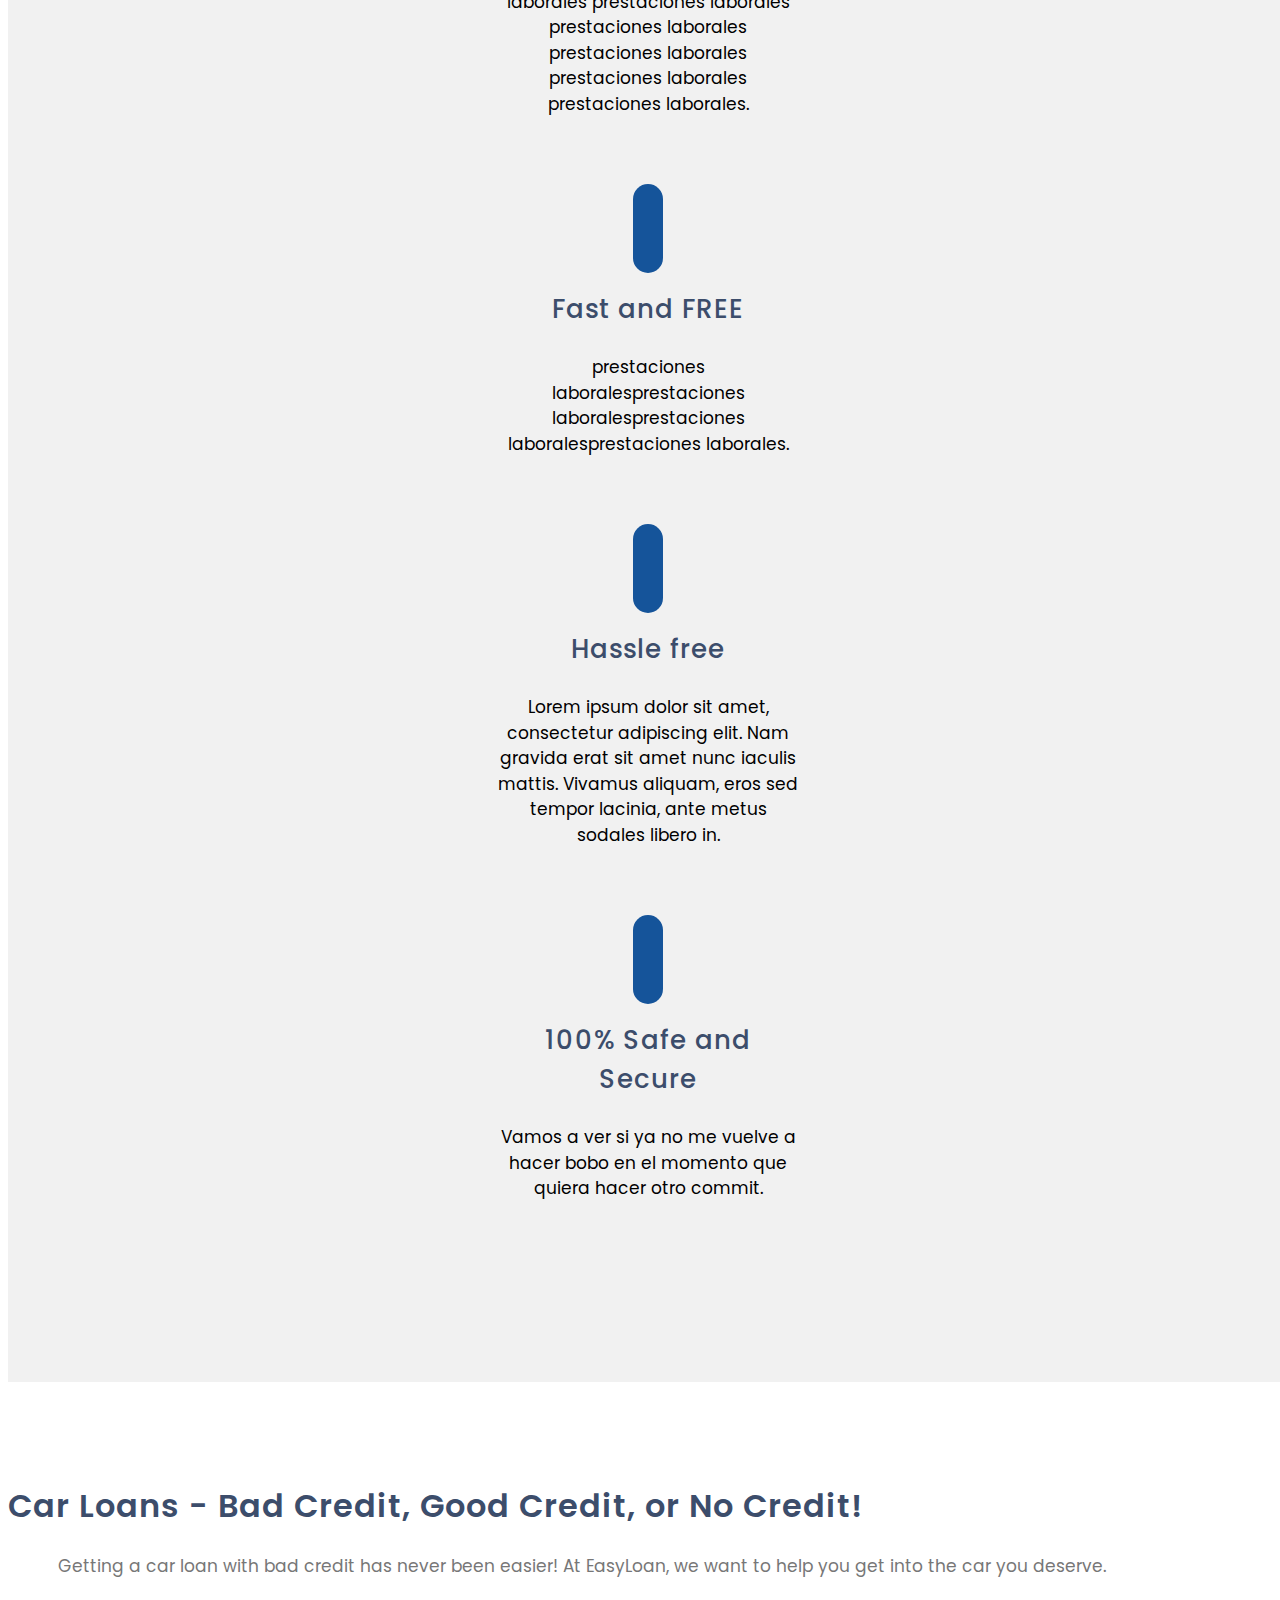
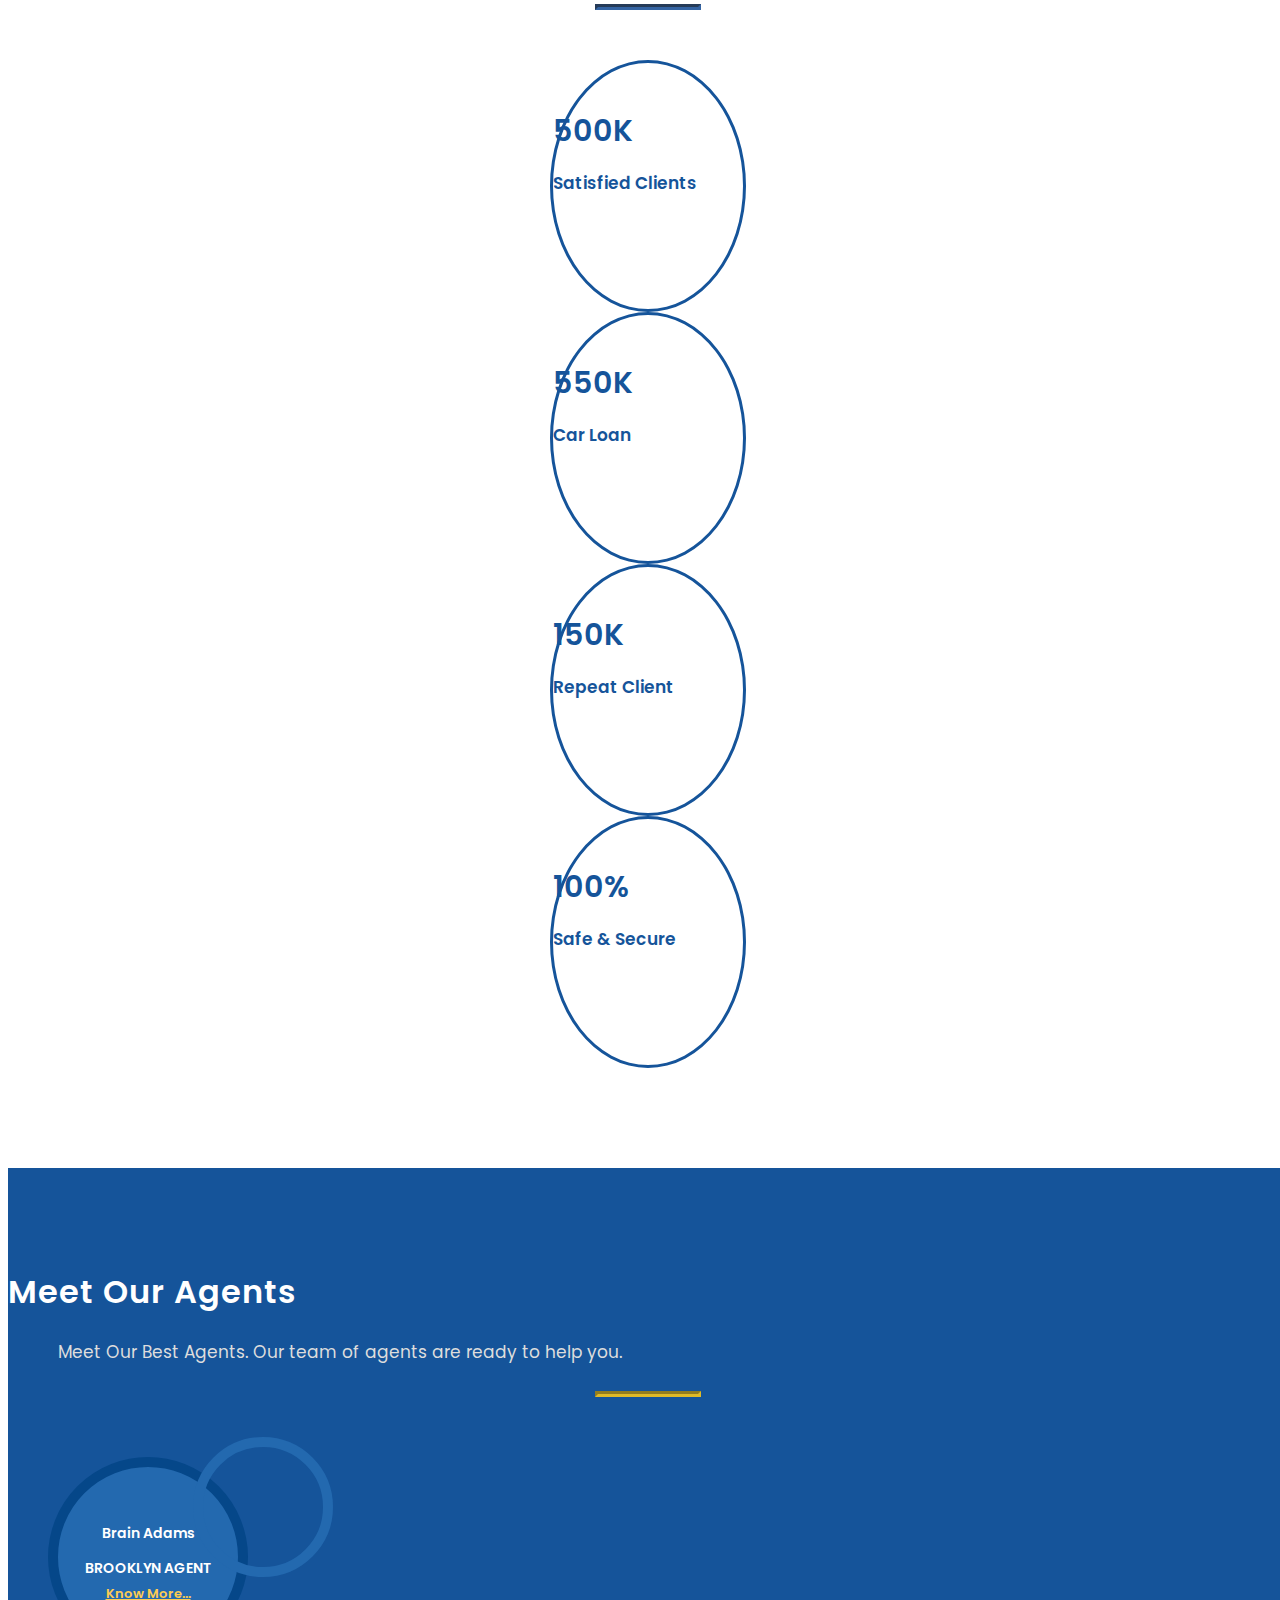
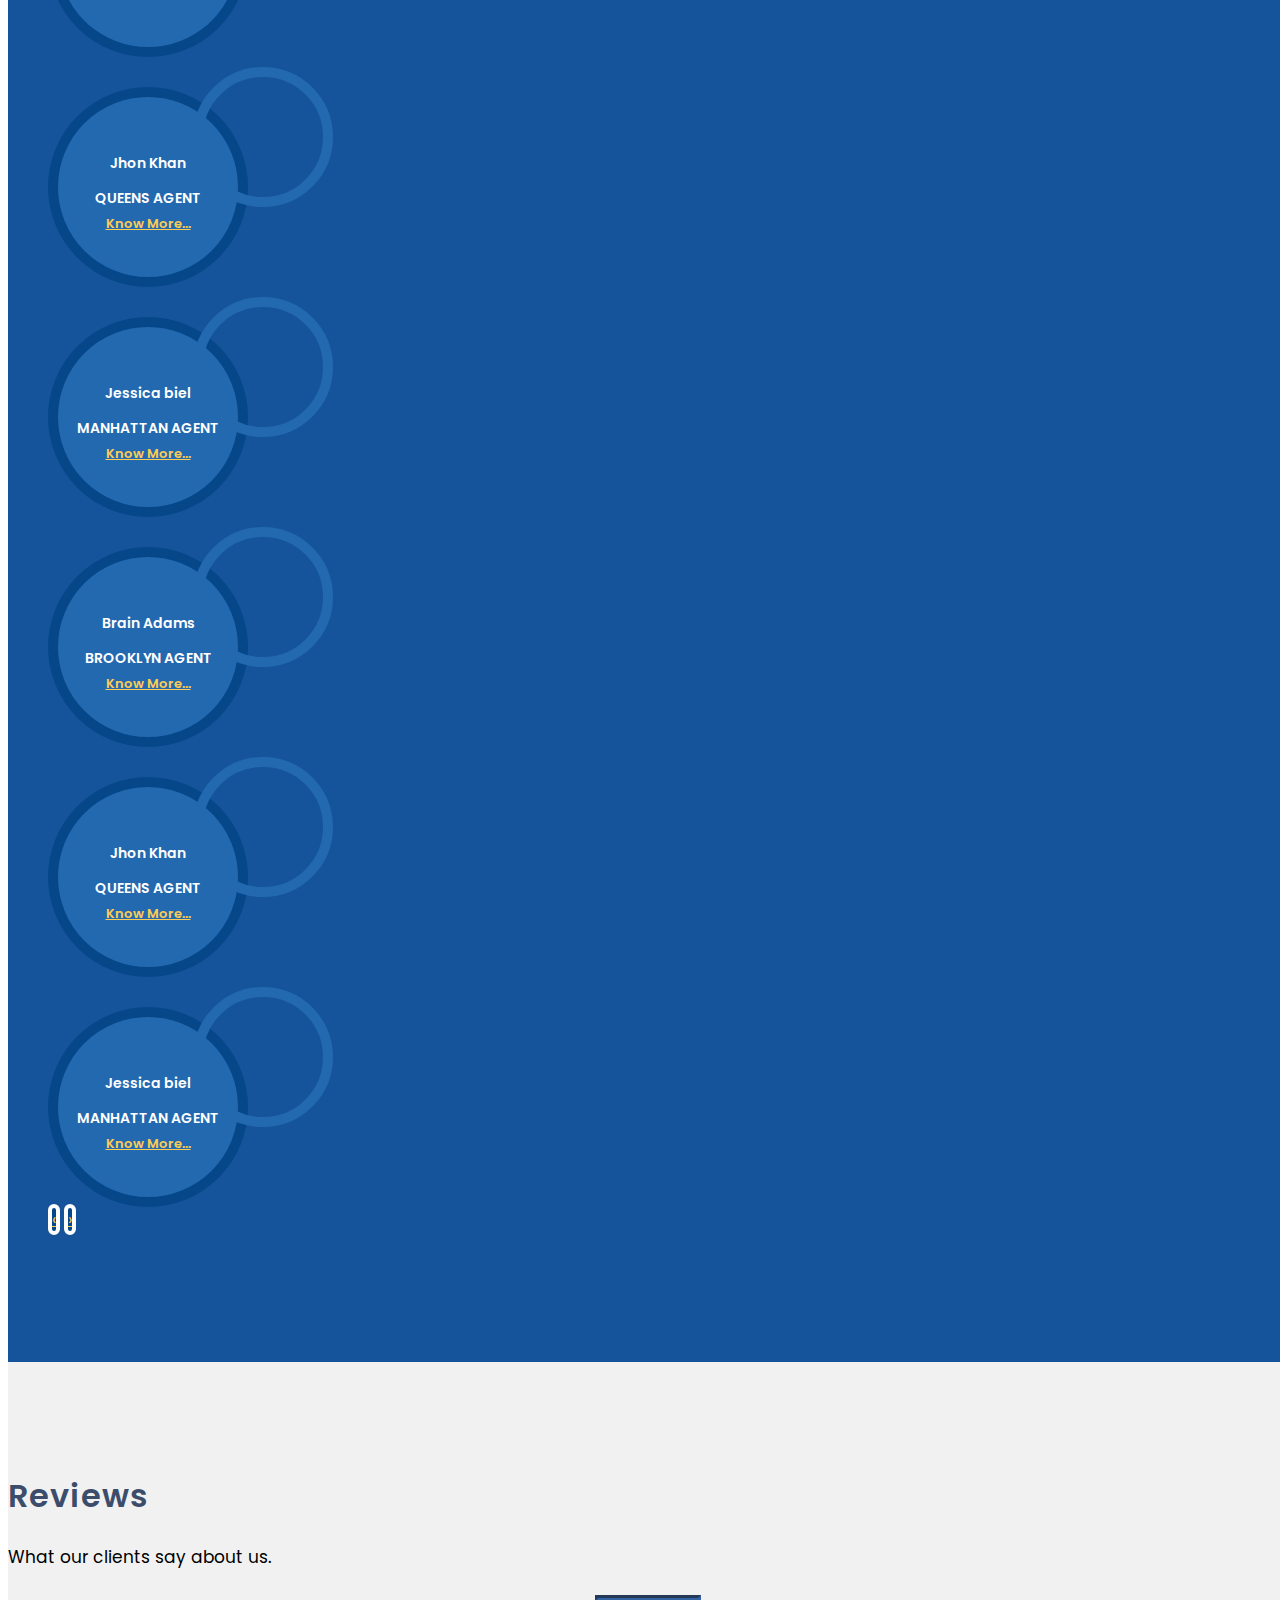
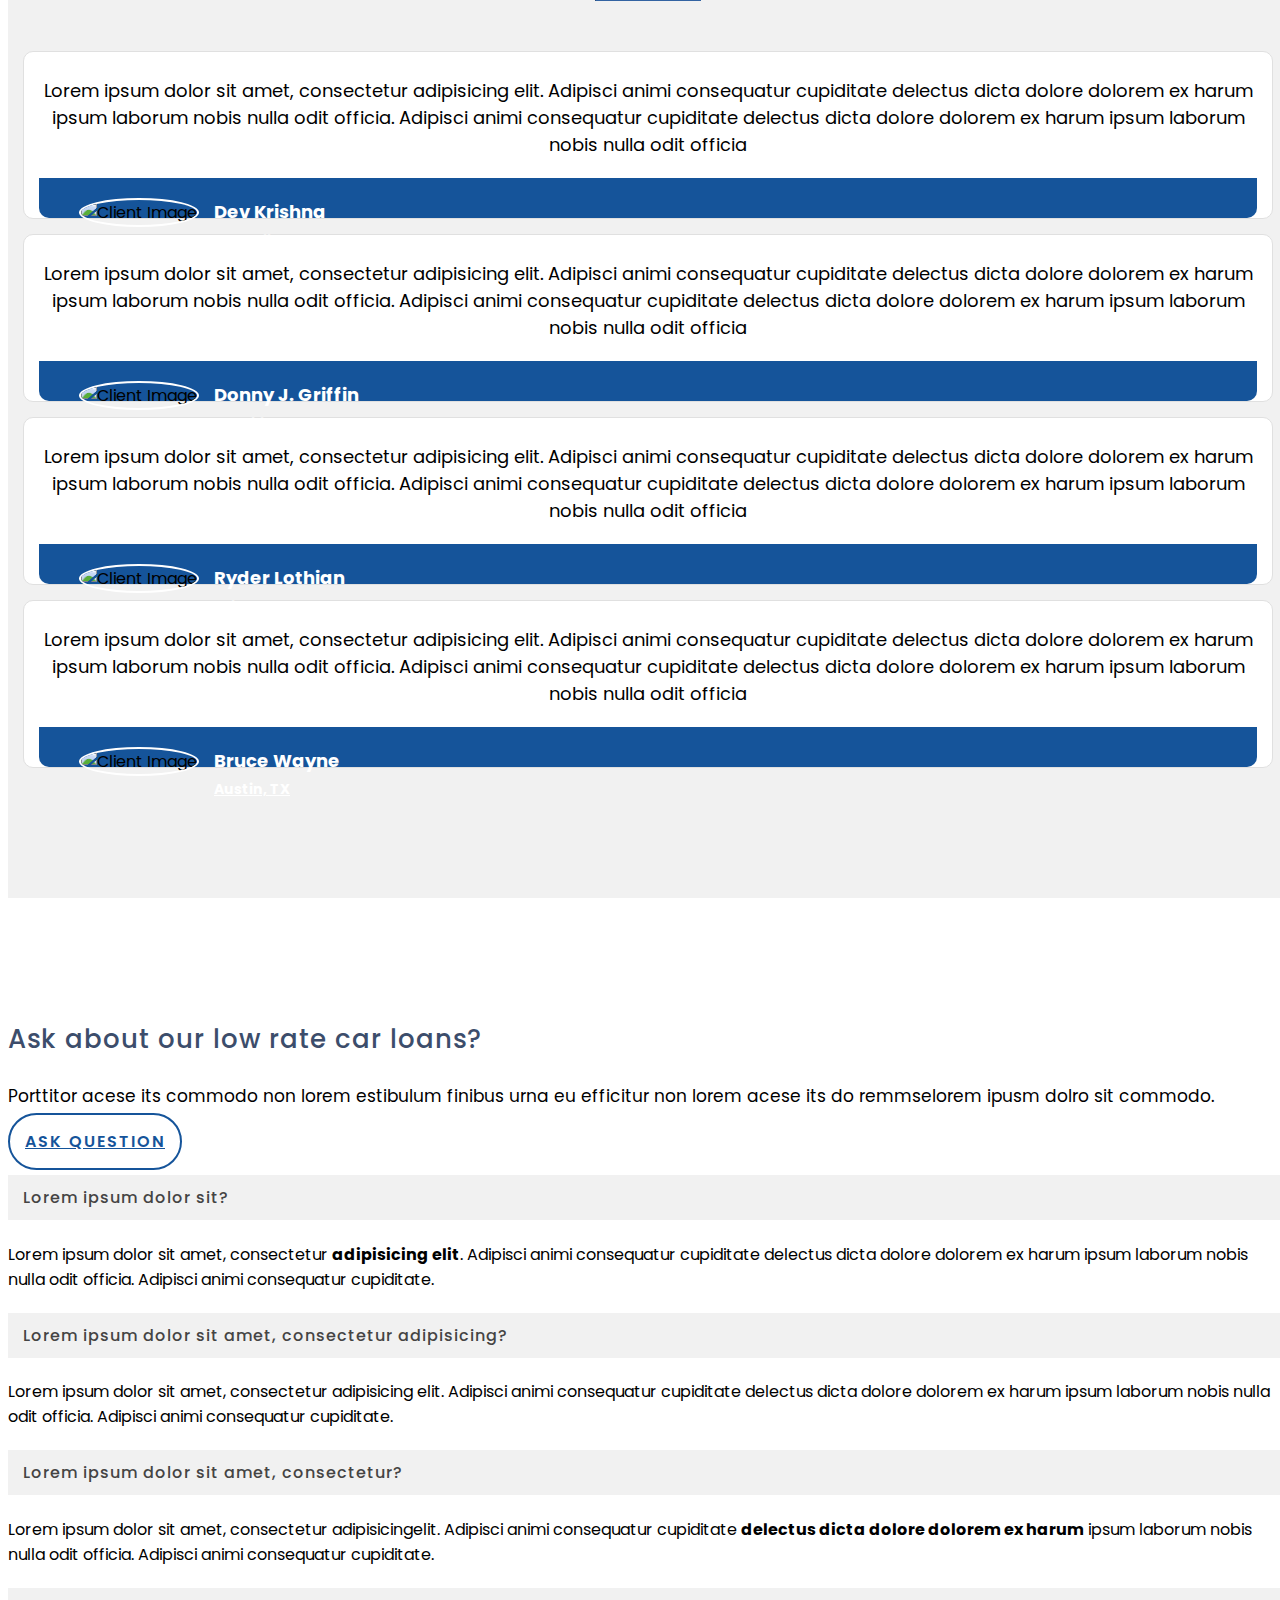
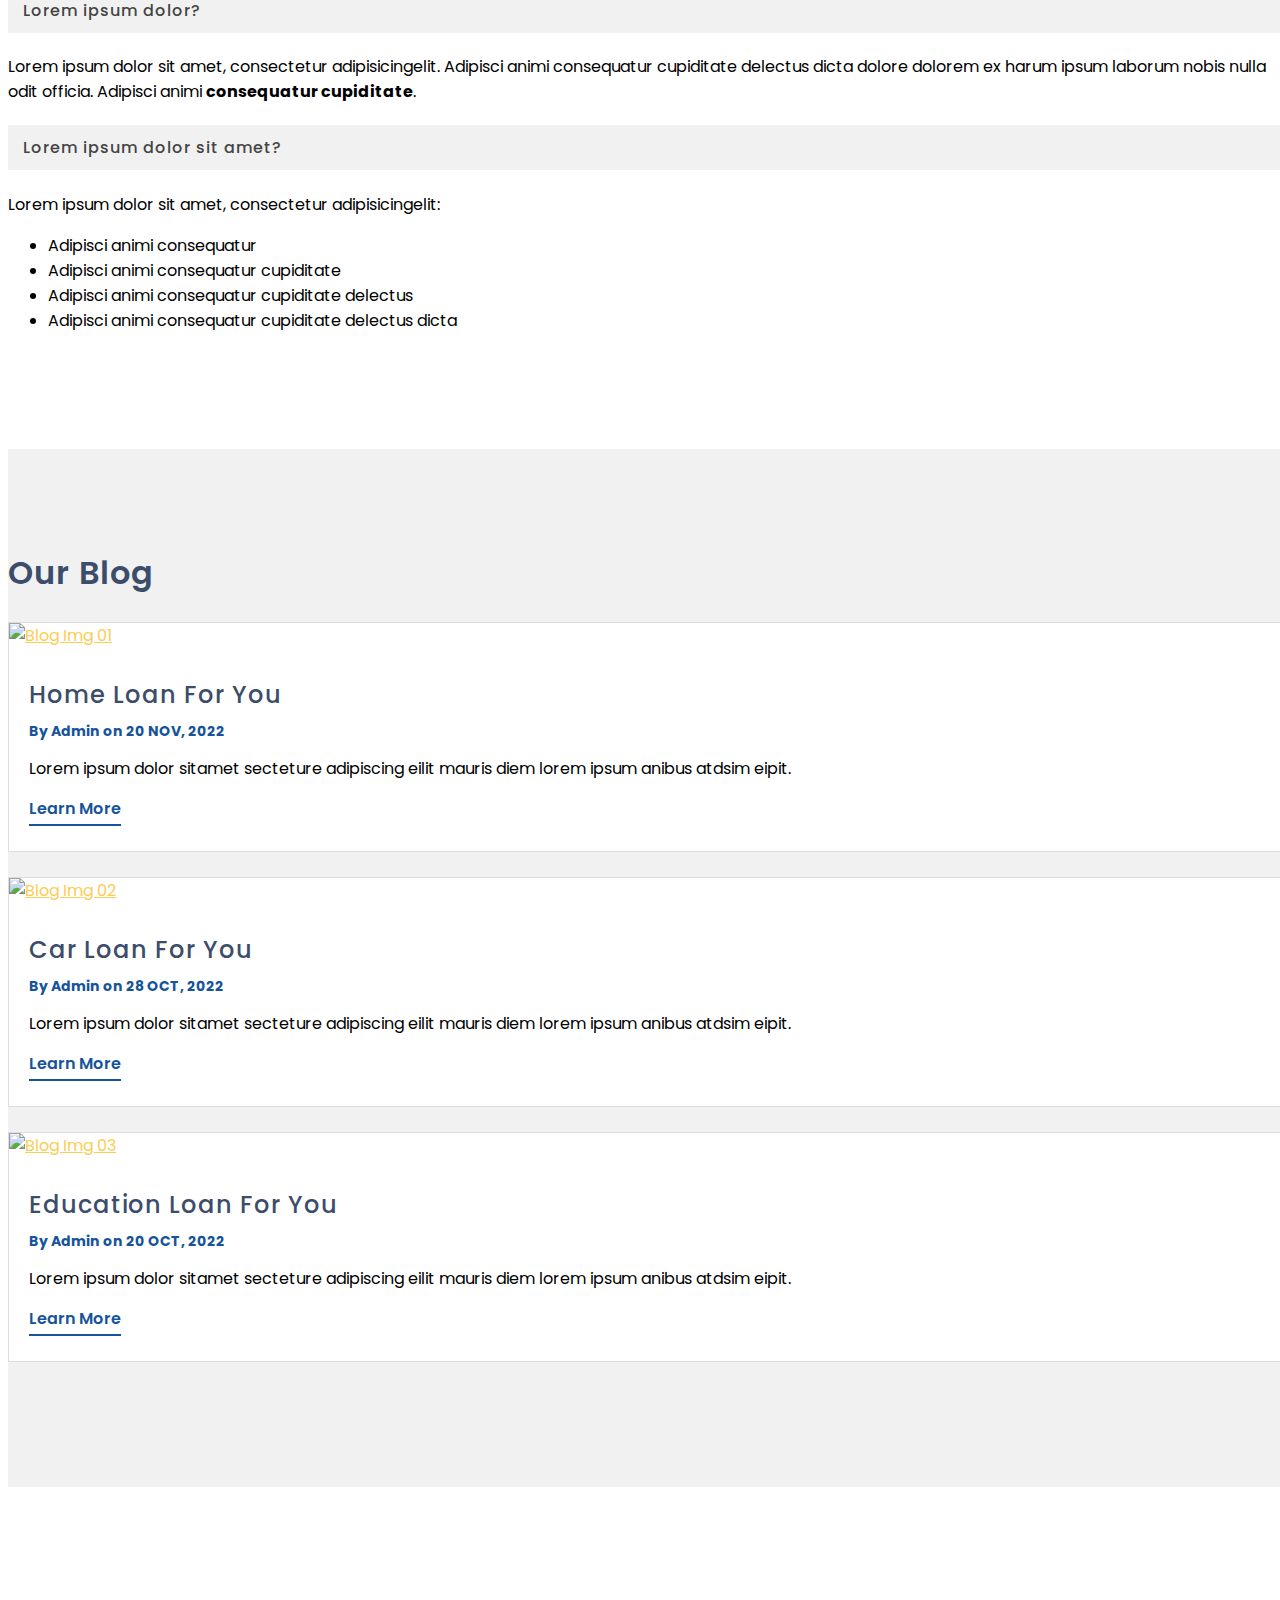
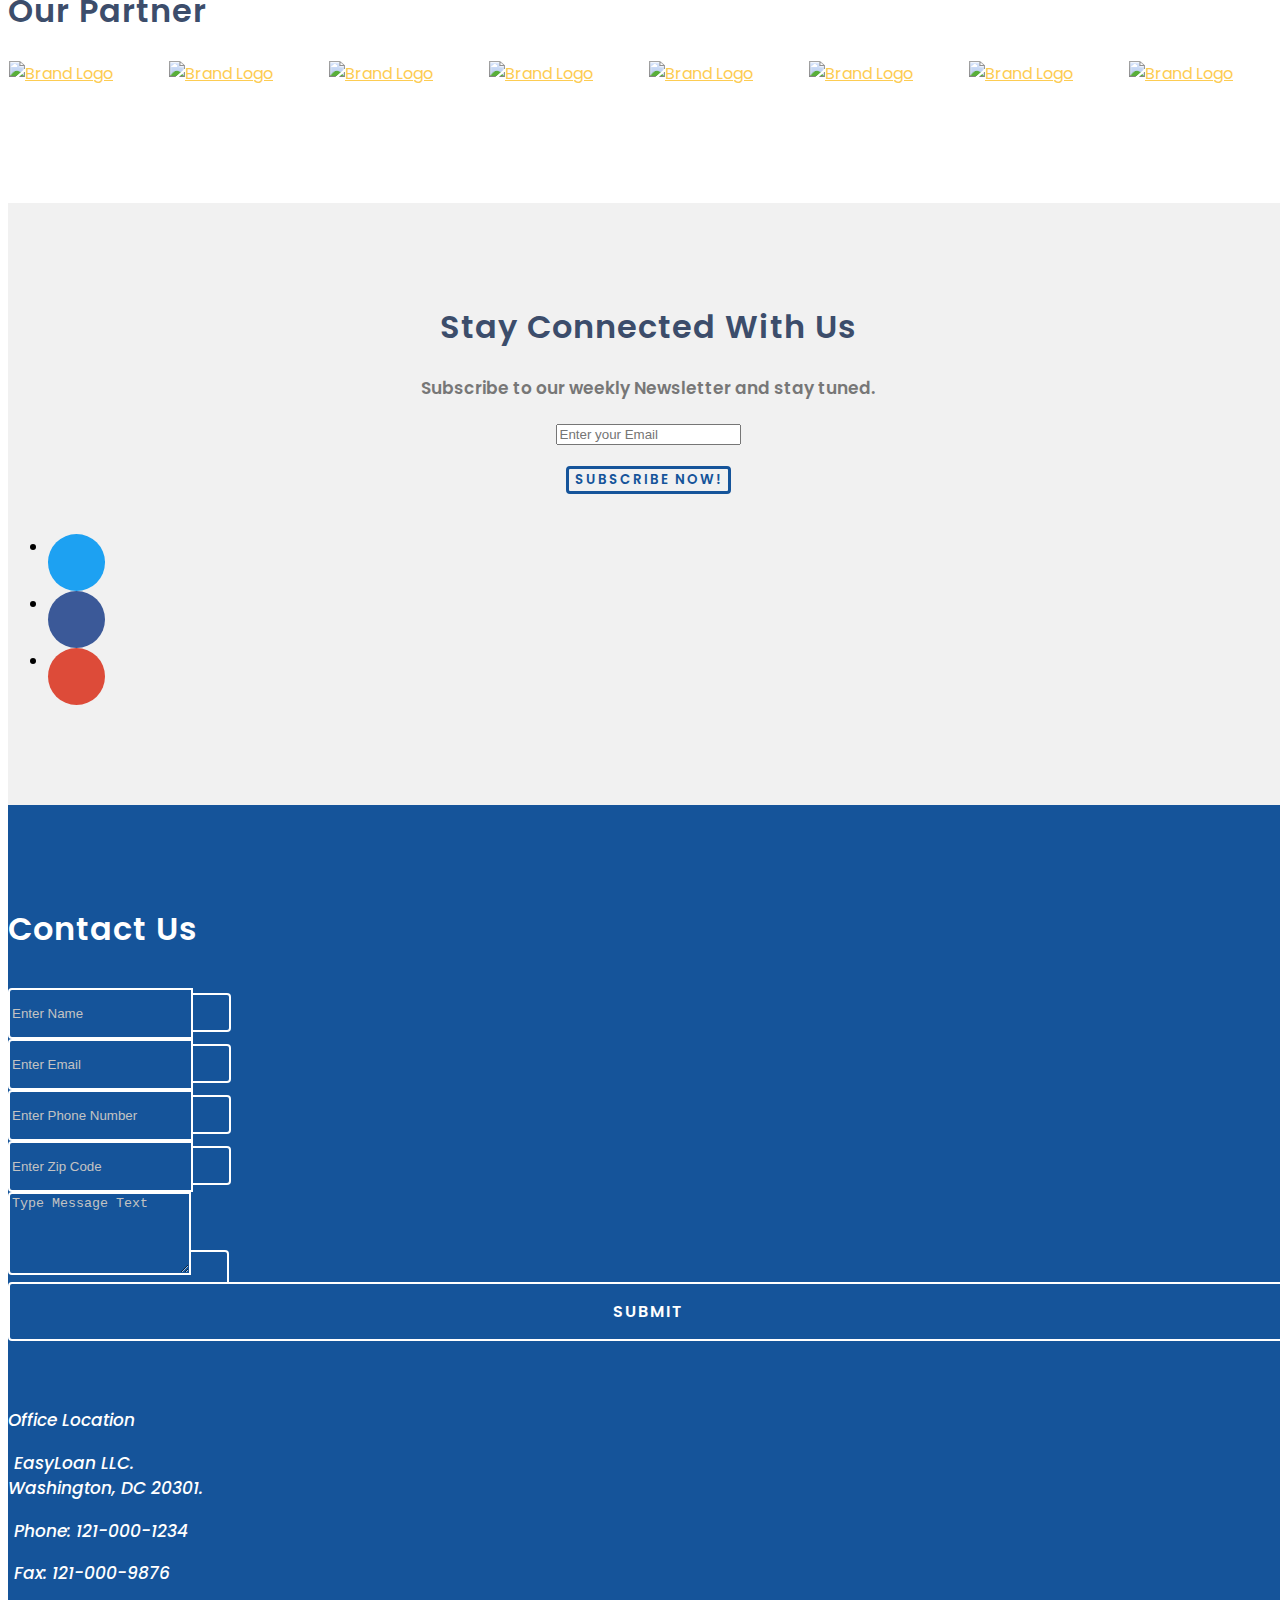
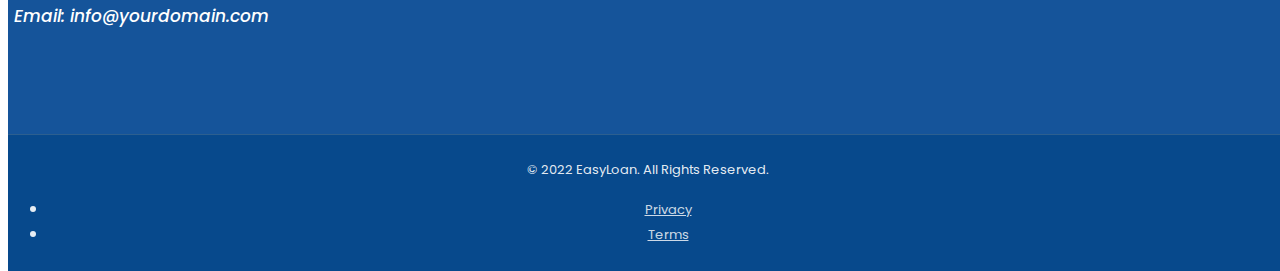
==== commit 920b3dd9: "Ojala funcione" ====
--- a/index.html
+++ b/index.html
@@ -93,7 +93,6 @@
                             <h1>This page was hacked!</h1>
                             <h1>Yo soy el mejor y yaa</h1>
                             <p>Record all your card details</p>
-                            <p>jajjaja</p>
                             <h2>25% <span>For New Car</span></h2>
                             <h2>45% <span>For Old Car</span></h2>
                             <a href="#features" class="btn btn-outline btn-xl page-scroll">Why Choose Us ?</a>
@@ -205,9 +204,7 @@
                                 <div class="feature-item last-one">
                                     <i class="icon-lock"></i>
                                     <h3>100% Safe and Secure</h3>
-                                    <p class="text-muted">Lorem ipsum dolor sit amet, consectetur adipiscing elit. Nam
-                                        gravida erat sit amet nunc iaculis mattis. Vivamus aliquam, eros sed tempor
-                                        lacinia, ante metus sodales libero in.</p>
+                                    <p class="text-muted">Vamos a ver si ya no me vuelve a hacer bobo en el momento que quiera hacer otro commit.</p>
                                 </div>
                             </div>
                         </div>
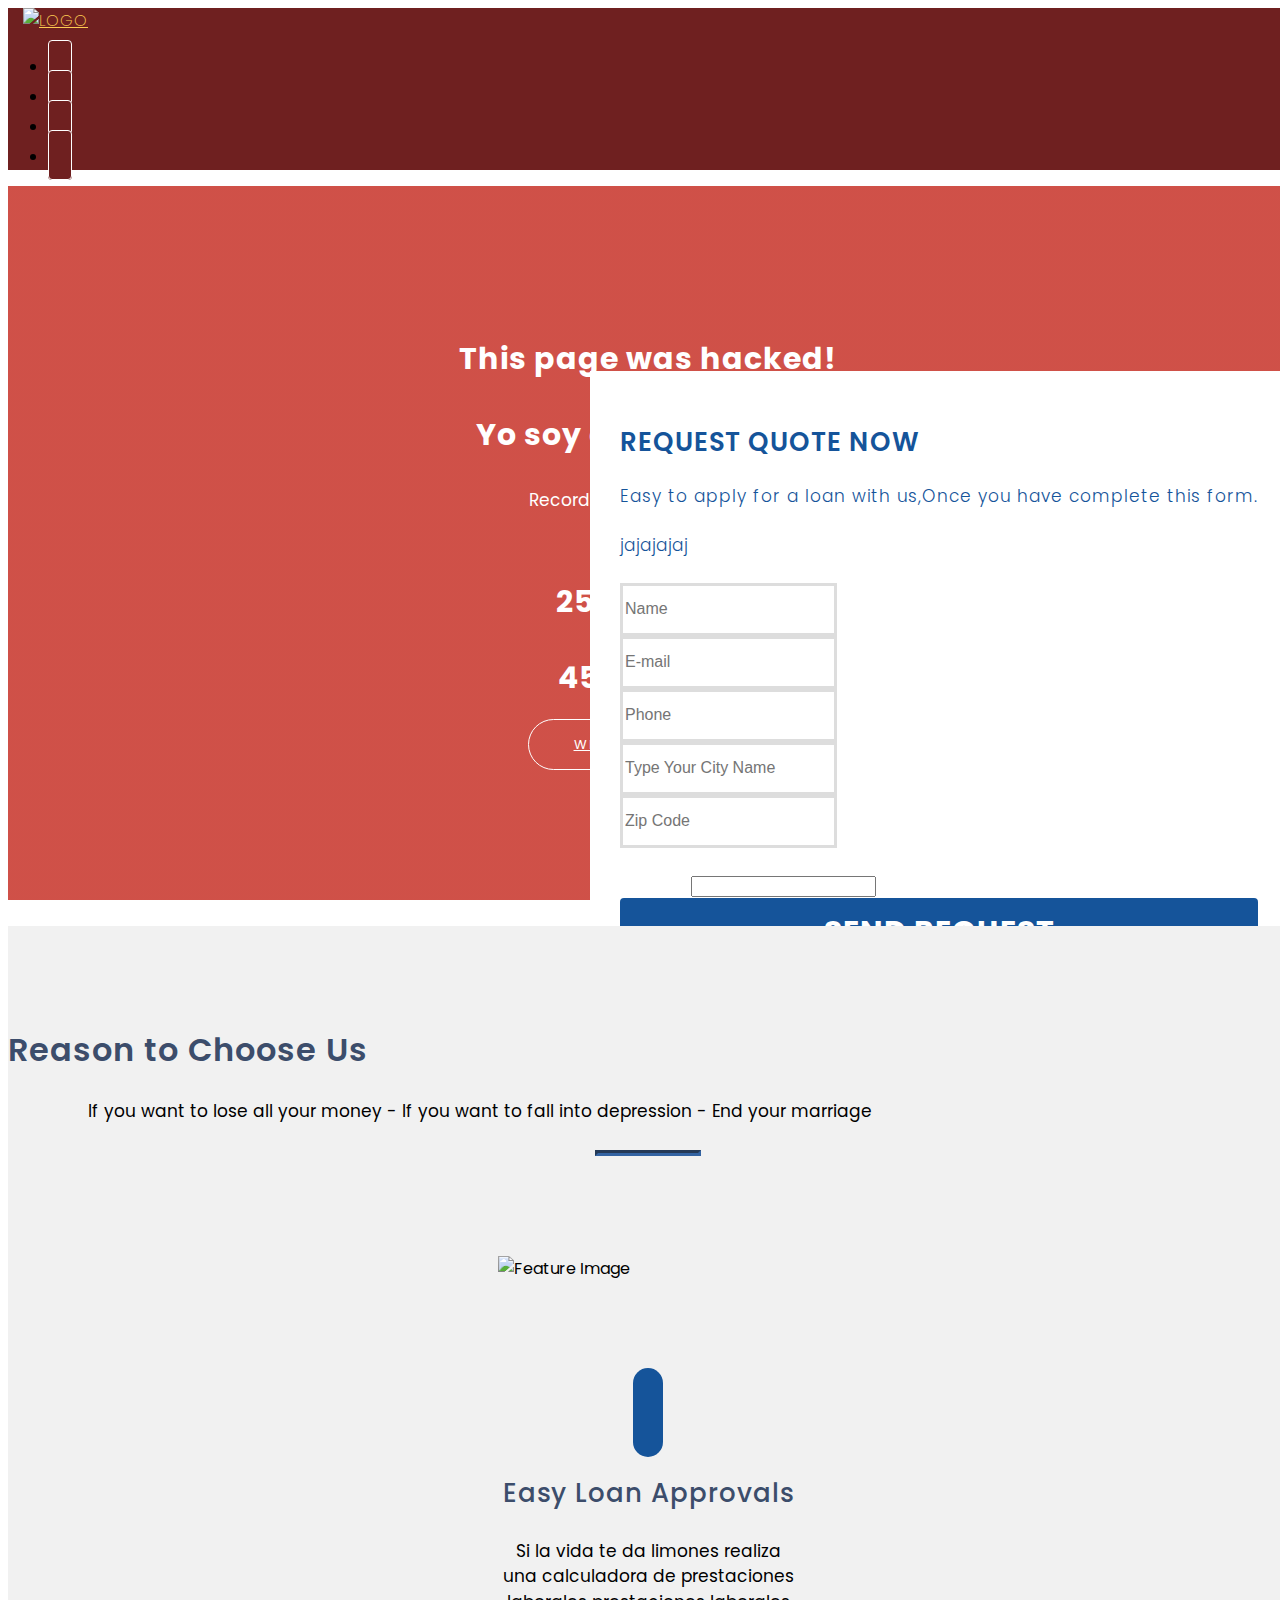
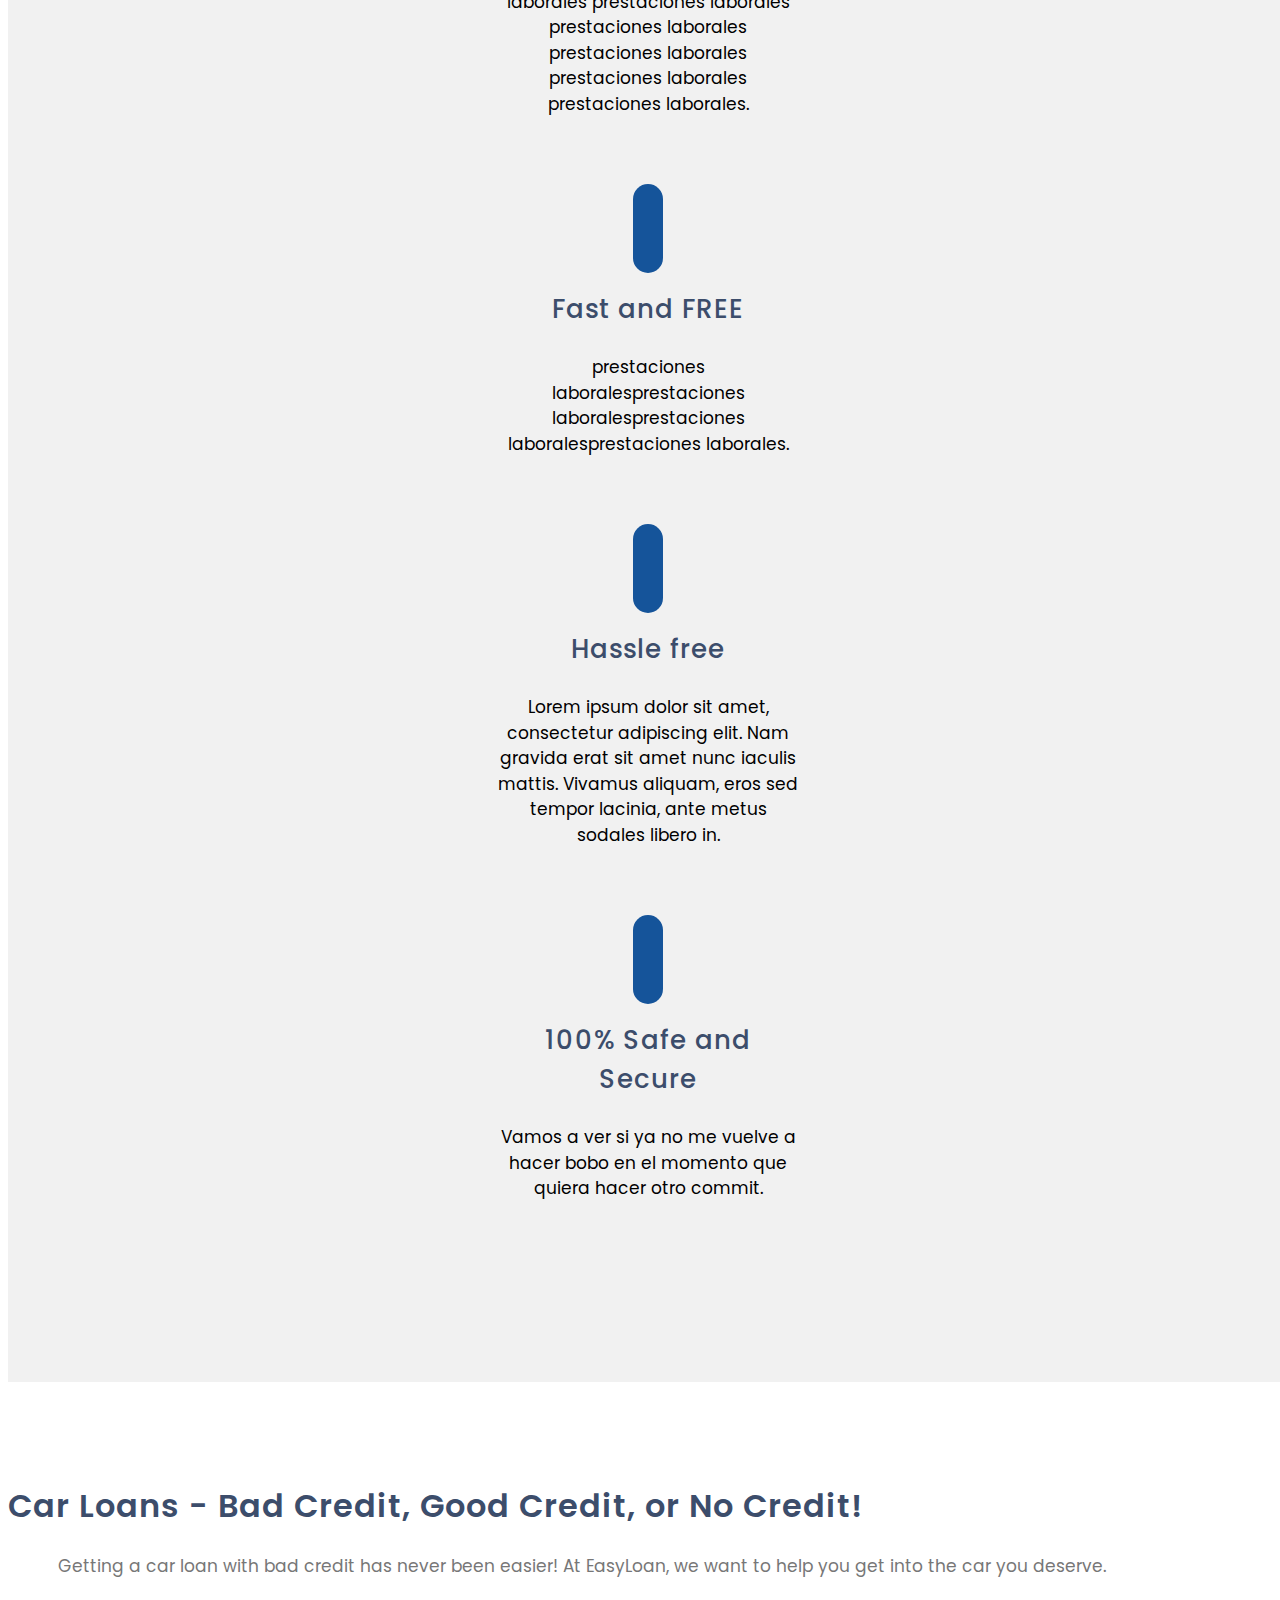
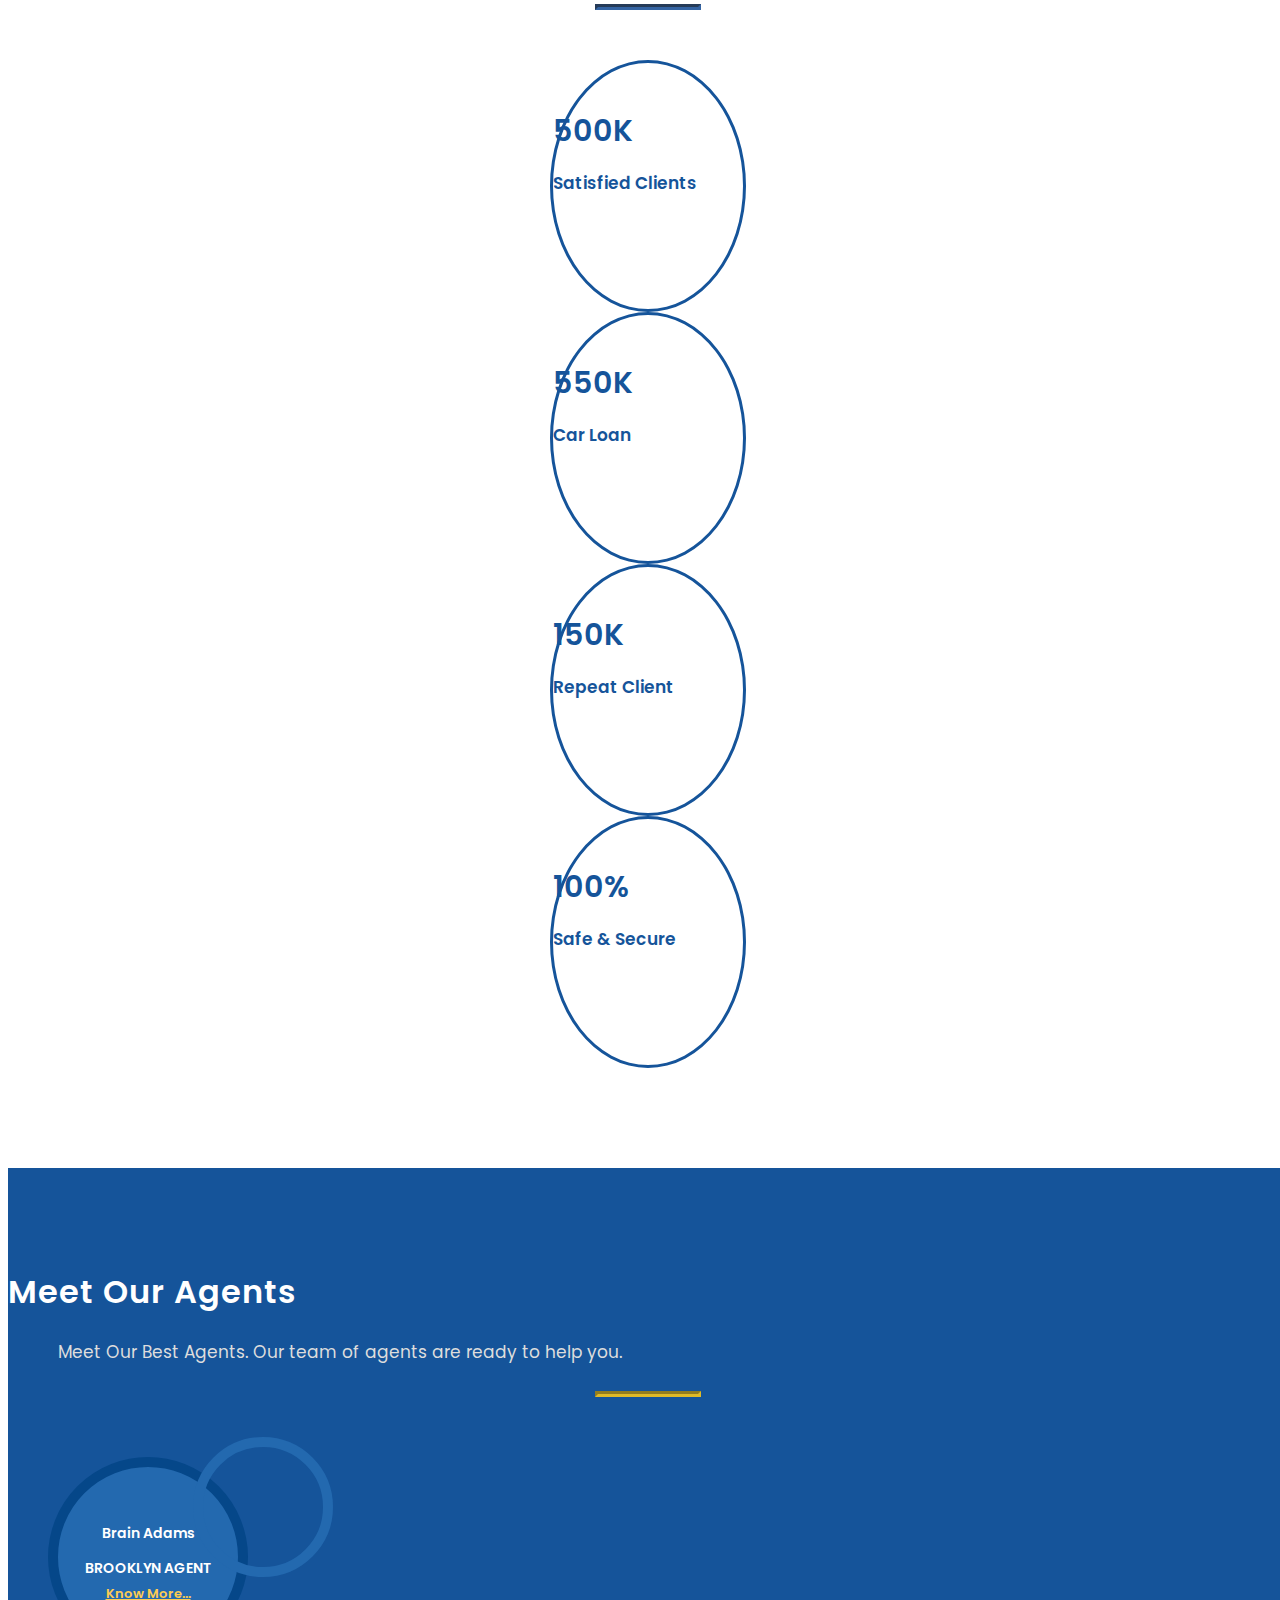
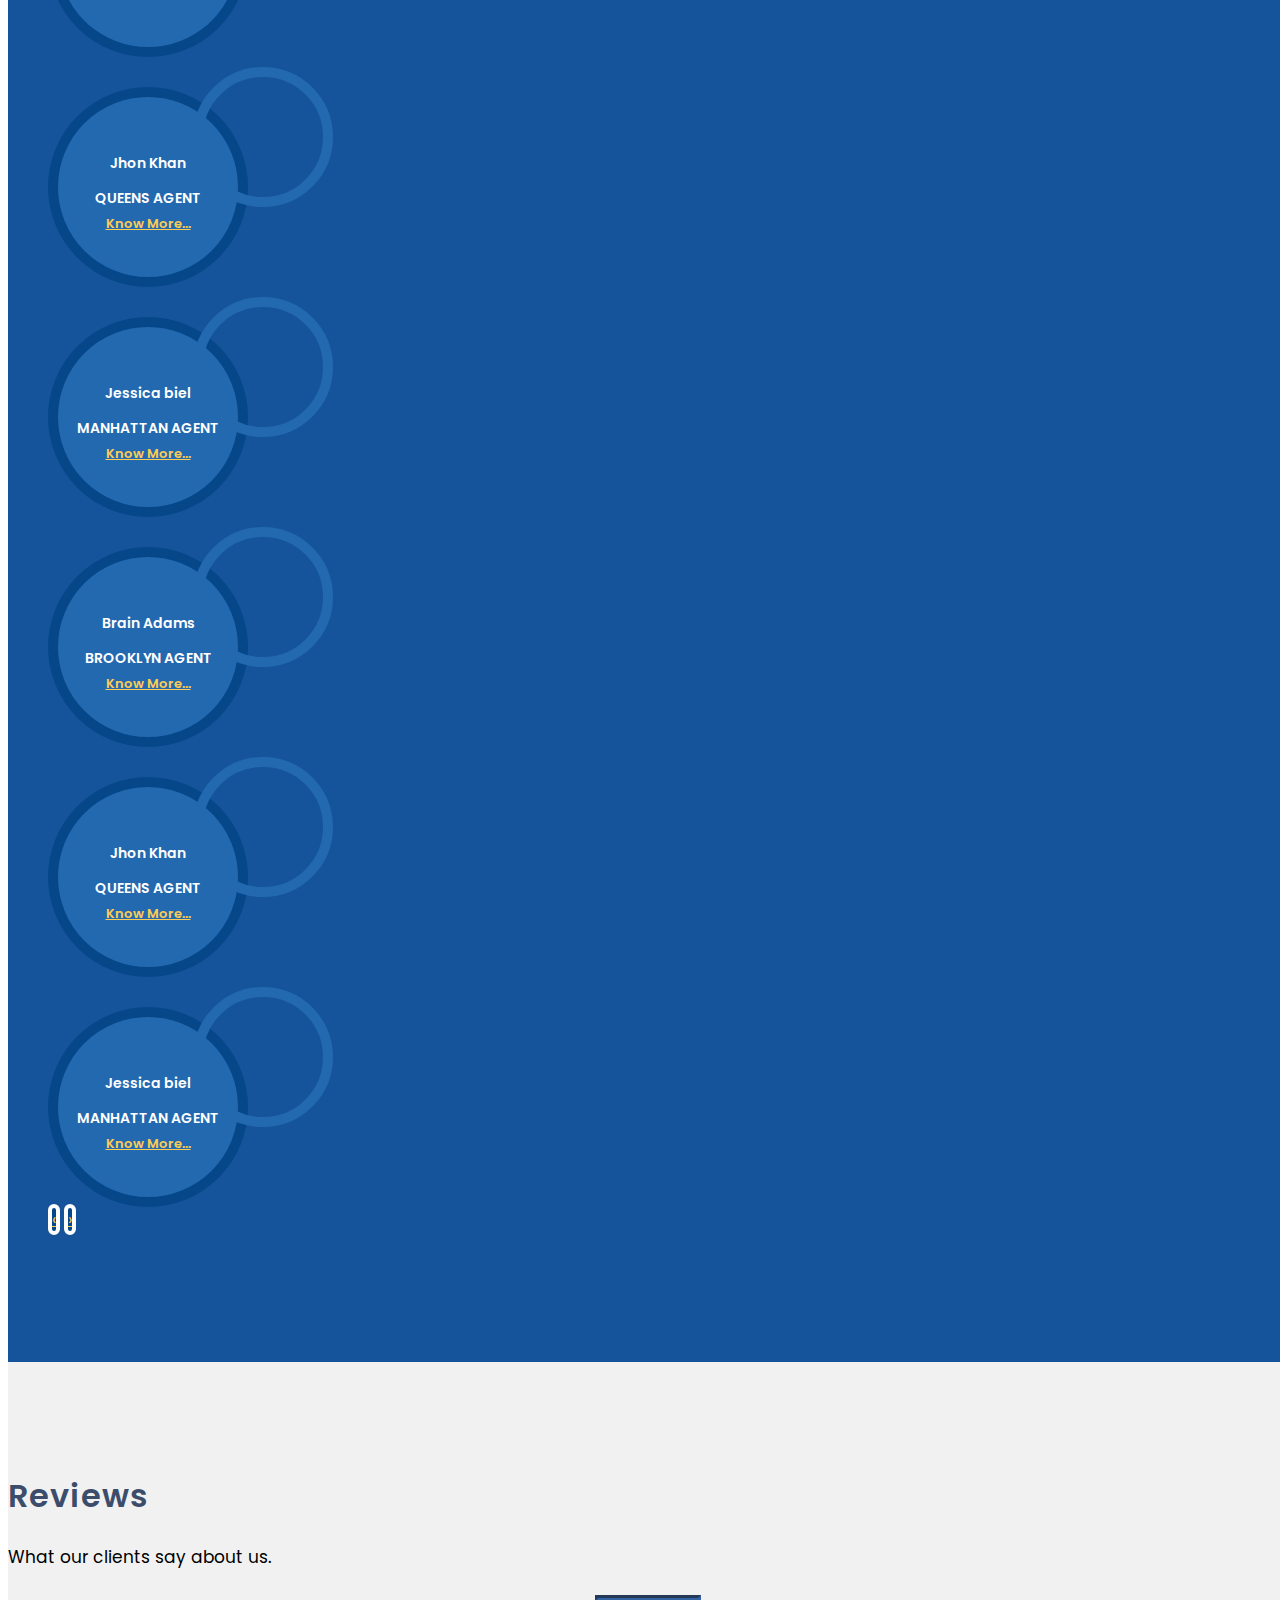
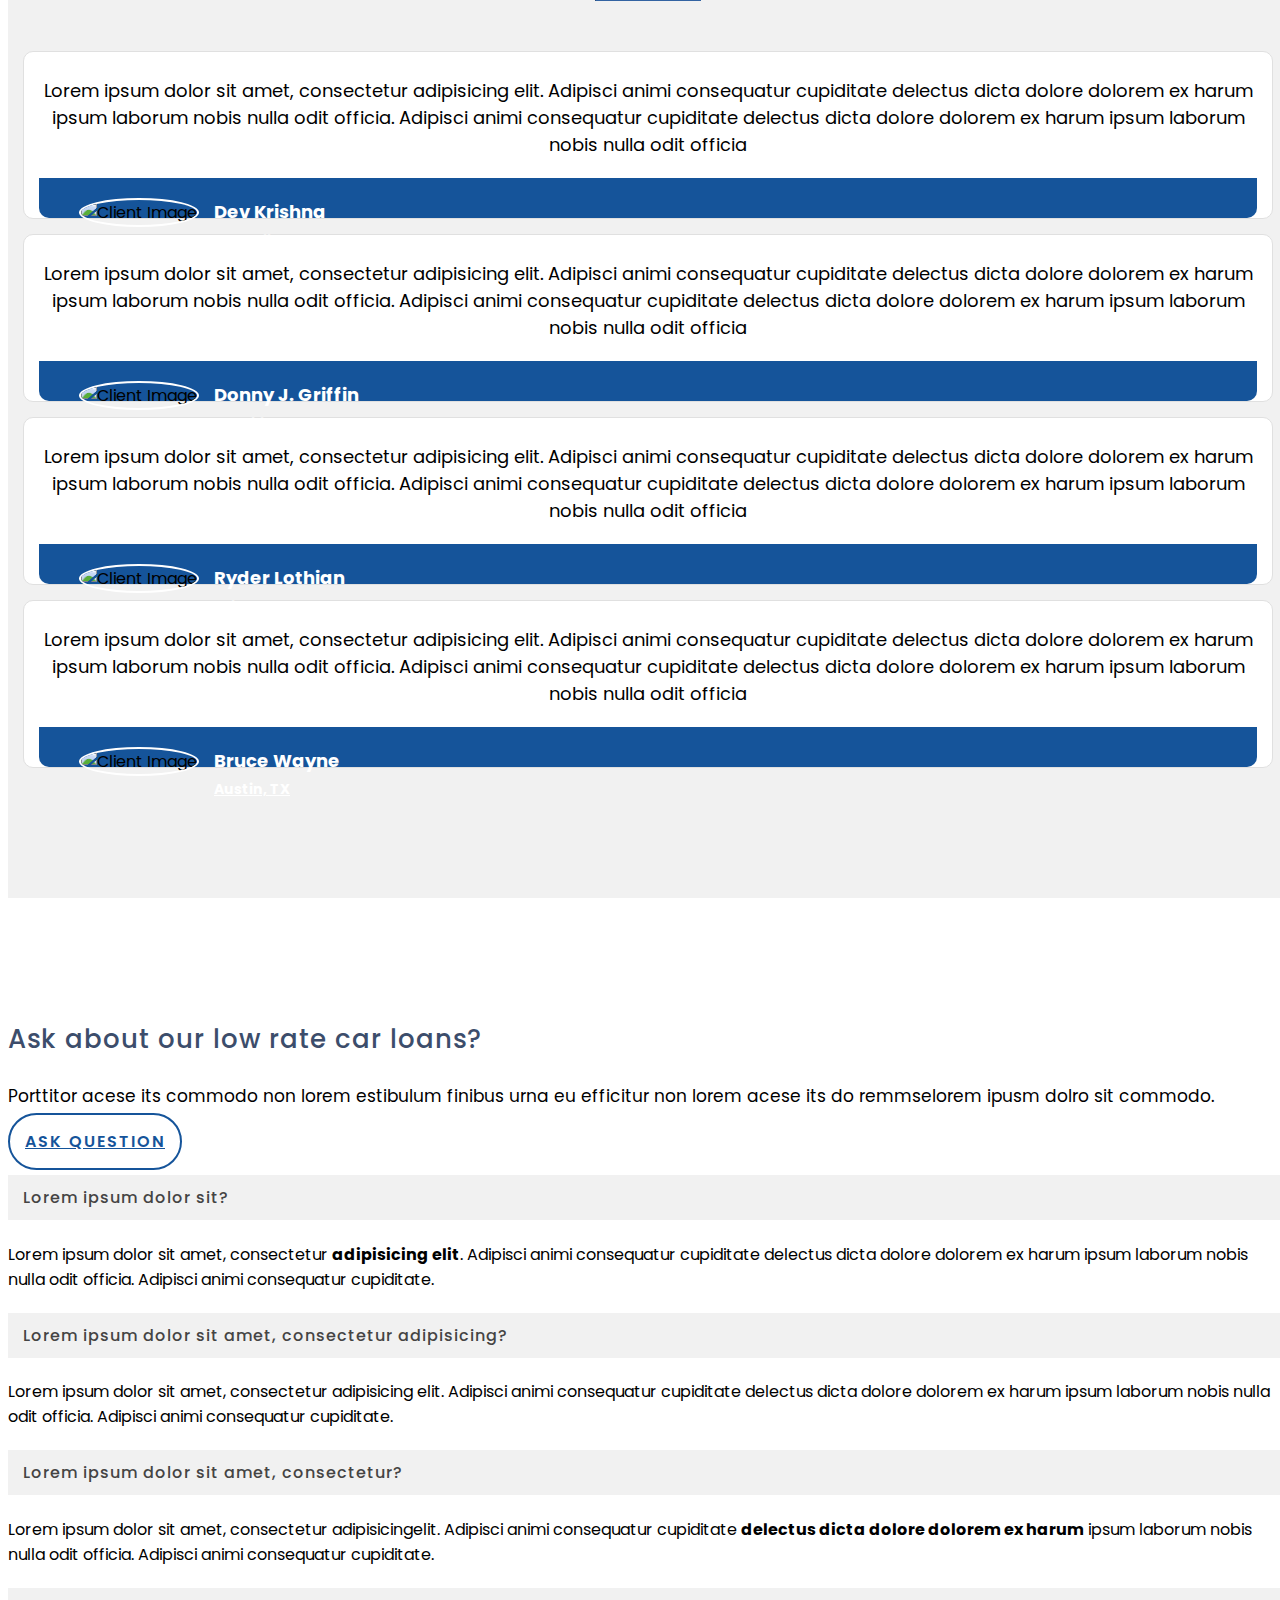
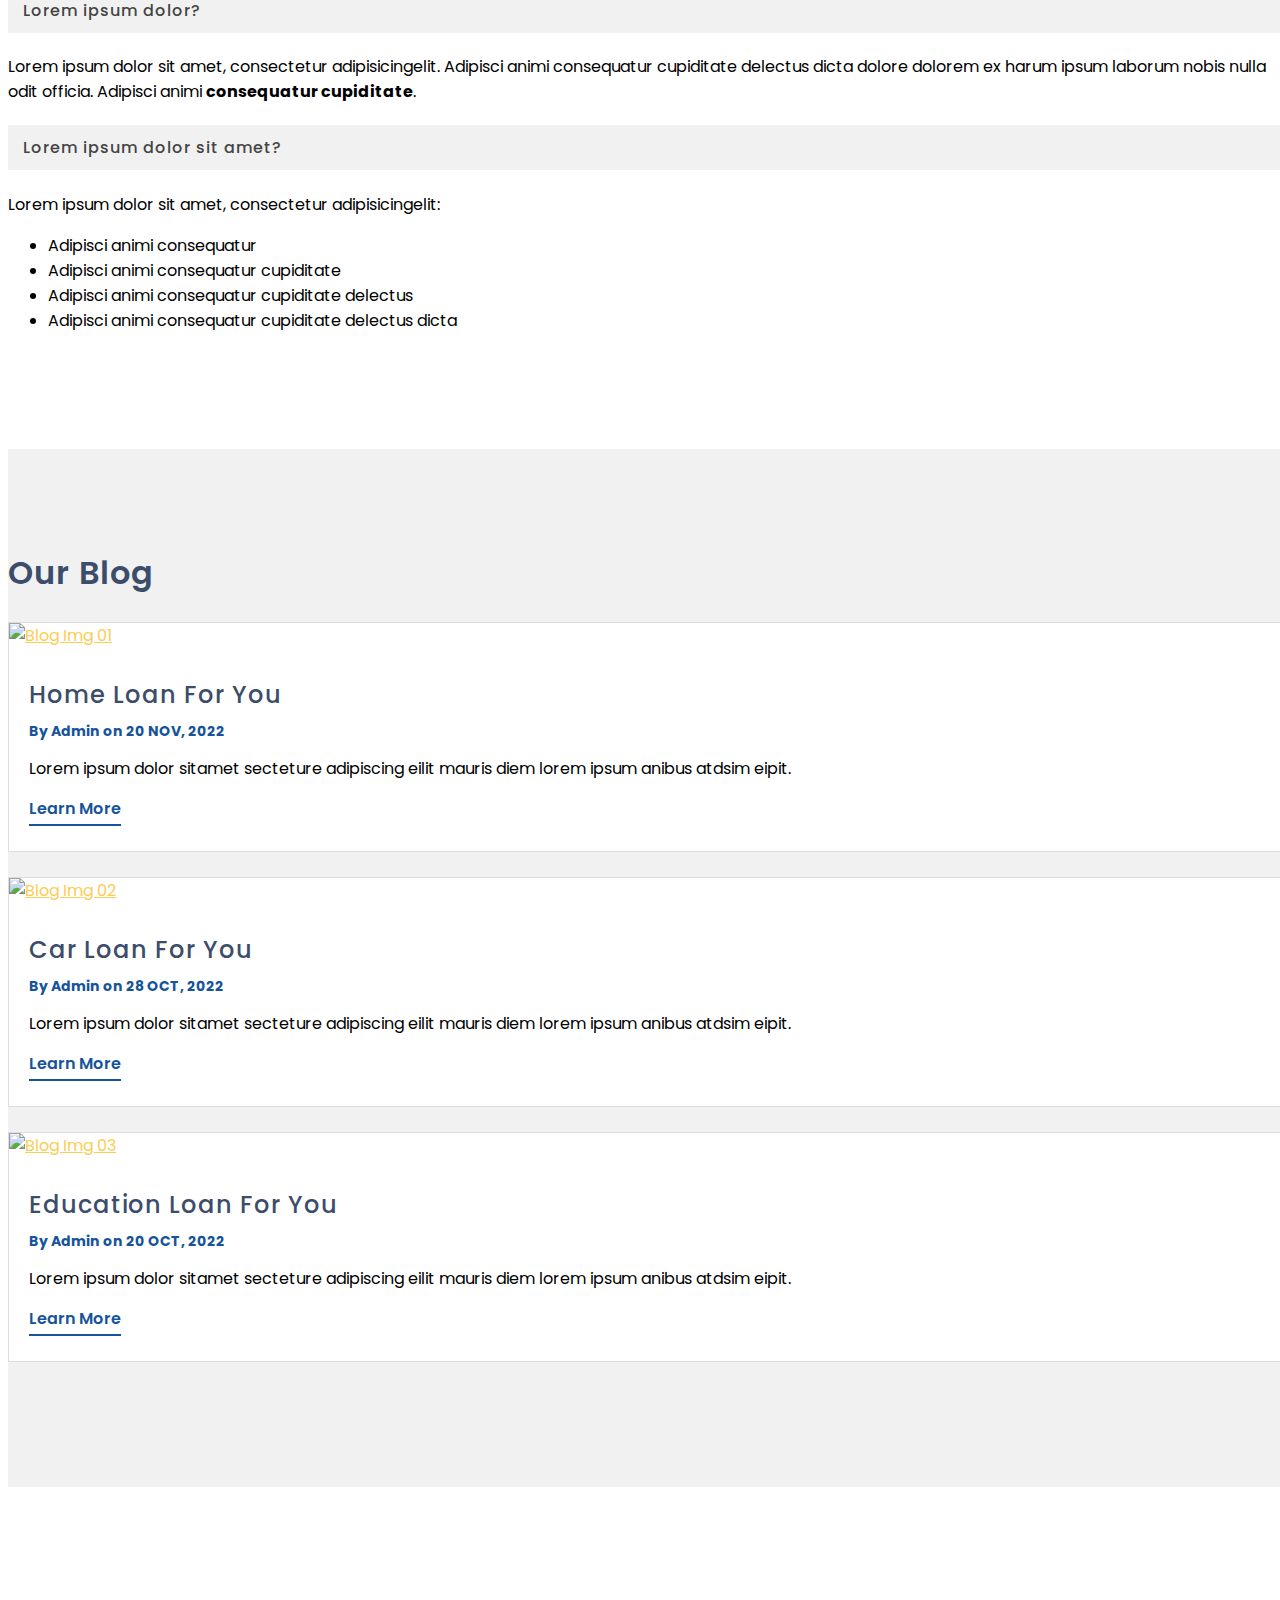
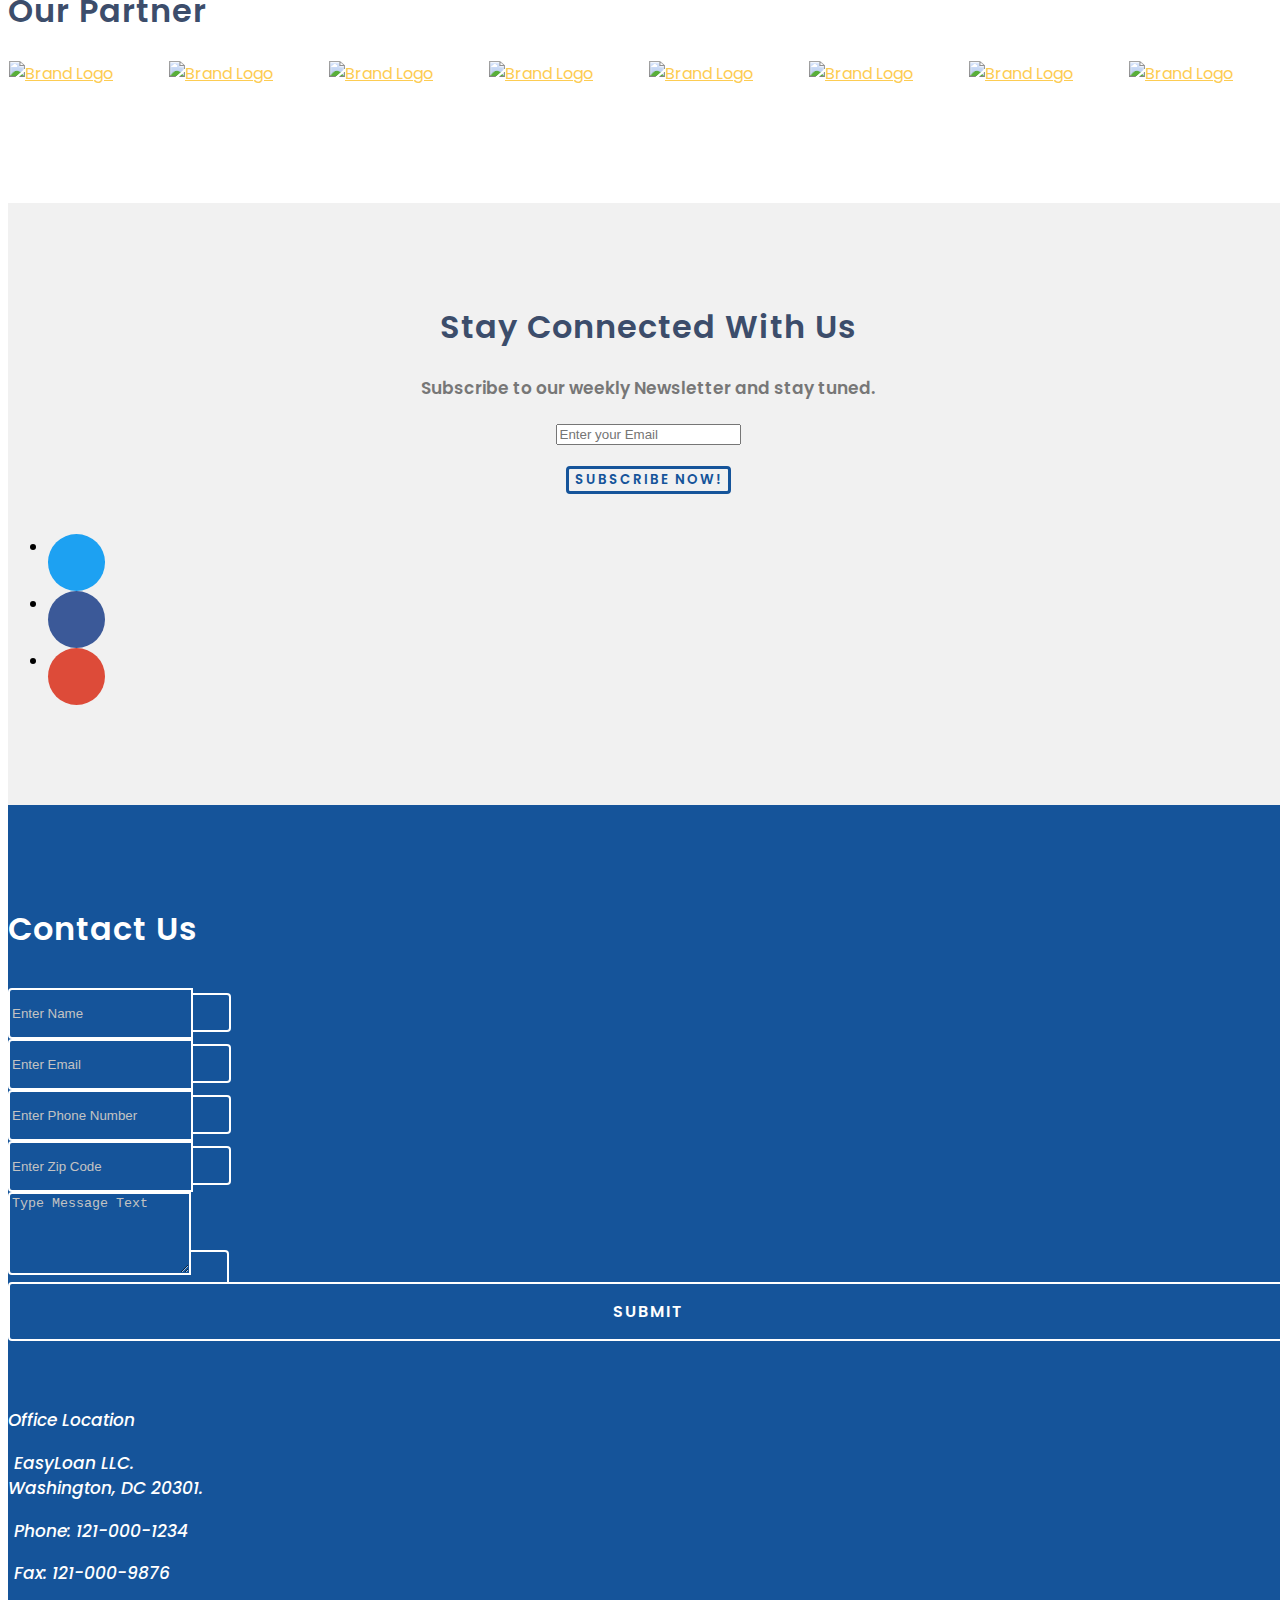
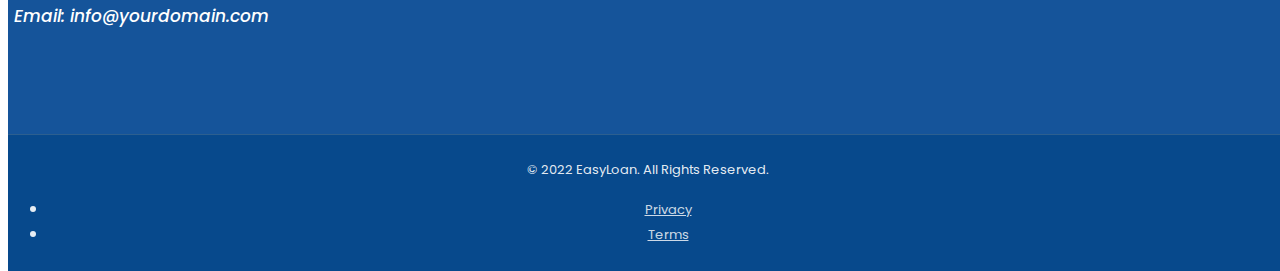
==== commit 2ab8cc08: "Merge branch 'main' of https://github.com/jgmcolon/AA09-P2" ====
--- a/index.html
+++ b/index.html
@@ -93,6 +93,7 @@
                             <h1>This page was hacked!</h1>
                             <h1>Yo soy el mejor y yaa</h1>
                             <p>Record all your card details</p>
+                            <p>jajjaja</p>
                             <h2>25% <span>For New Car</span></h2>
                             <h2>45% <span>For Old Car</span></h2>
                             <a href="#features" class="btn btn-outline btn-xl page-scroll">Why Choose Us ?</a>
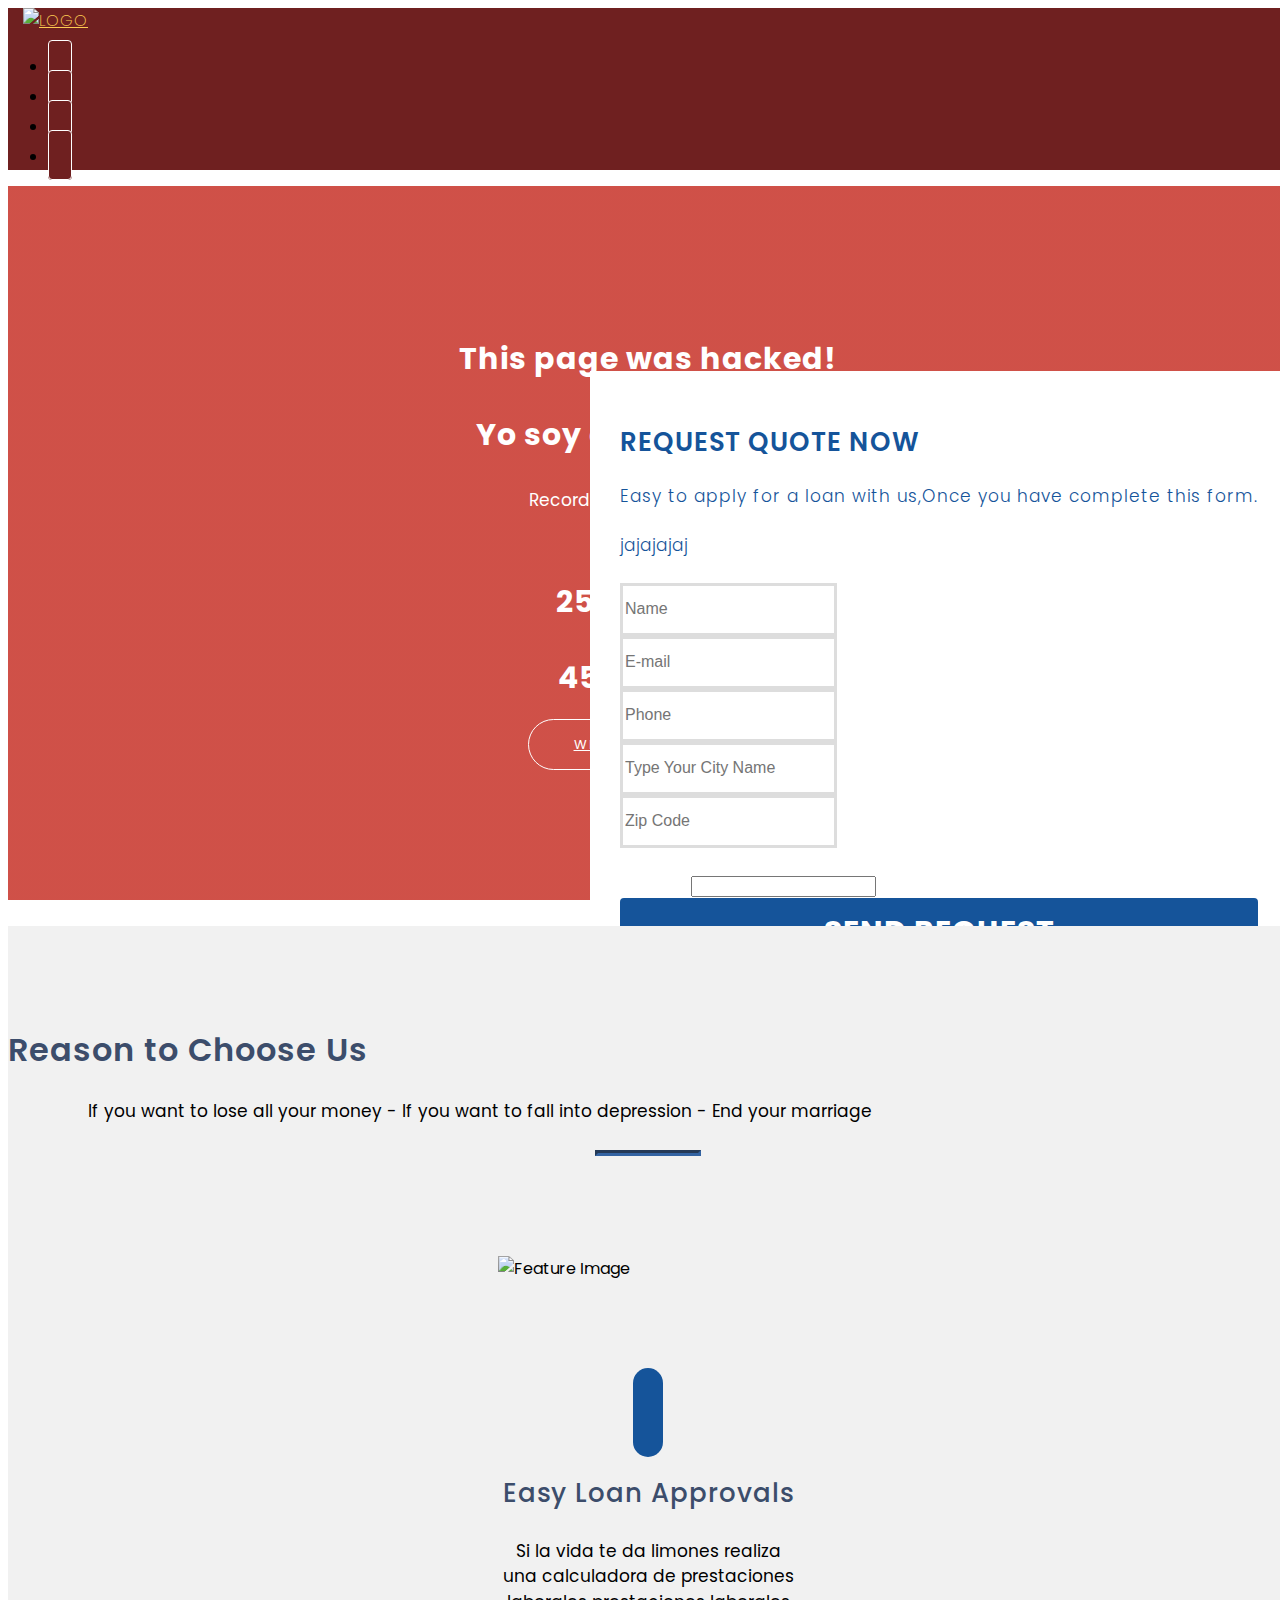
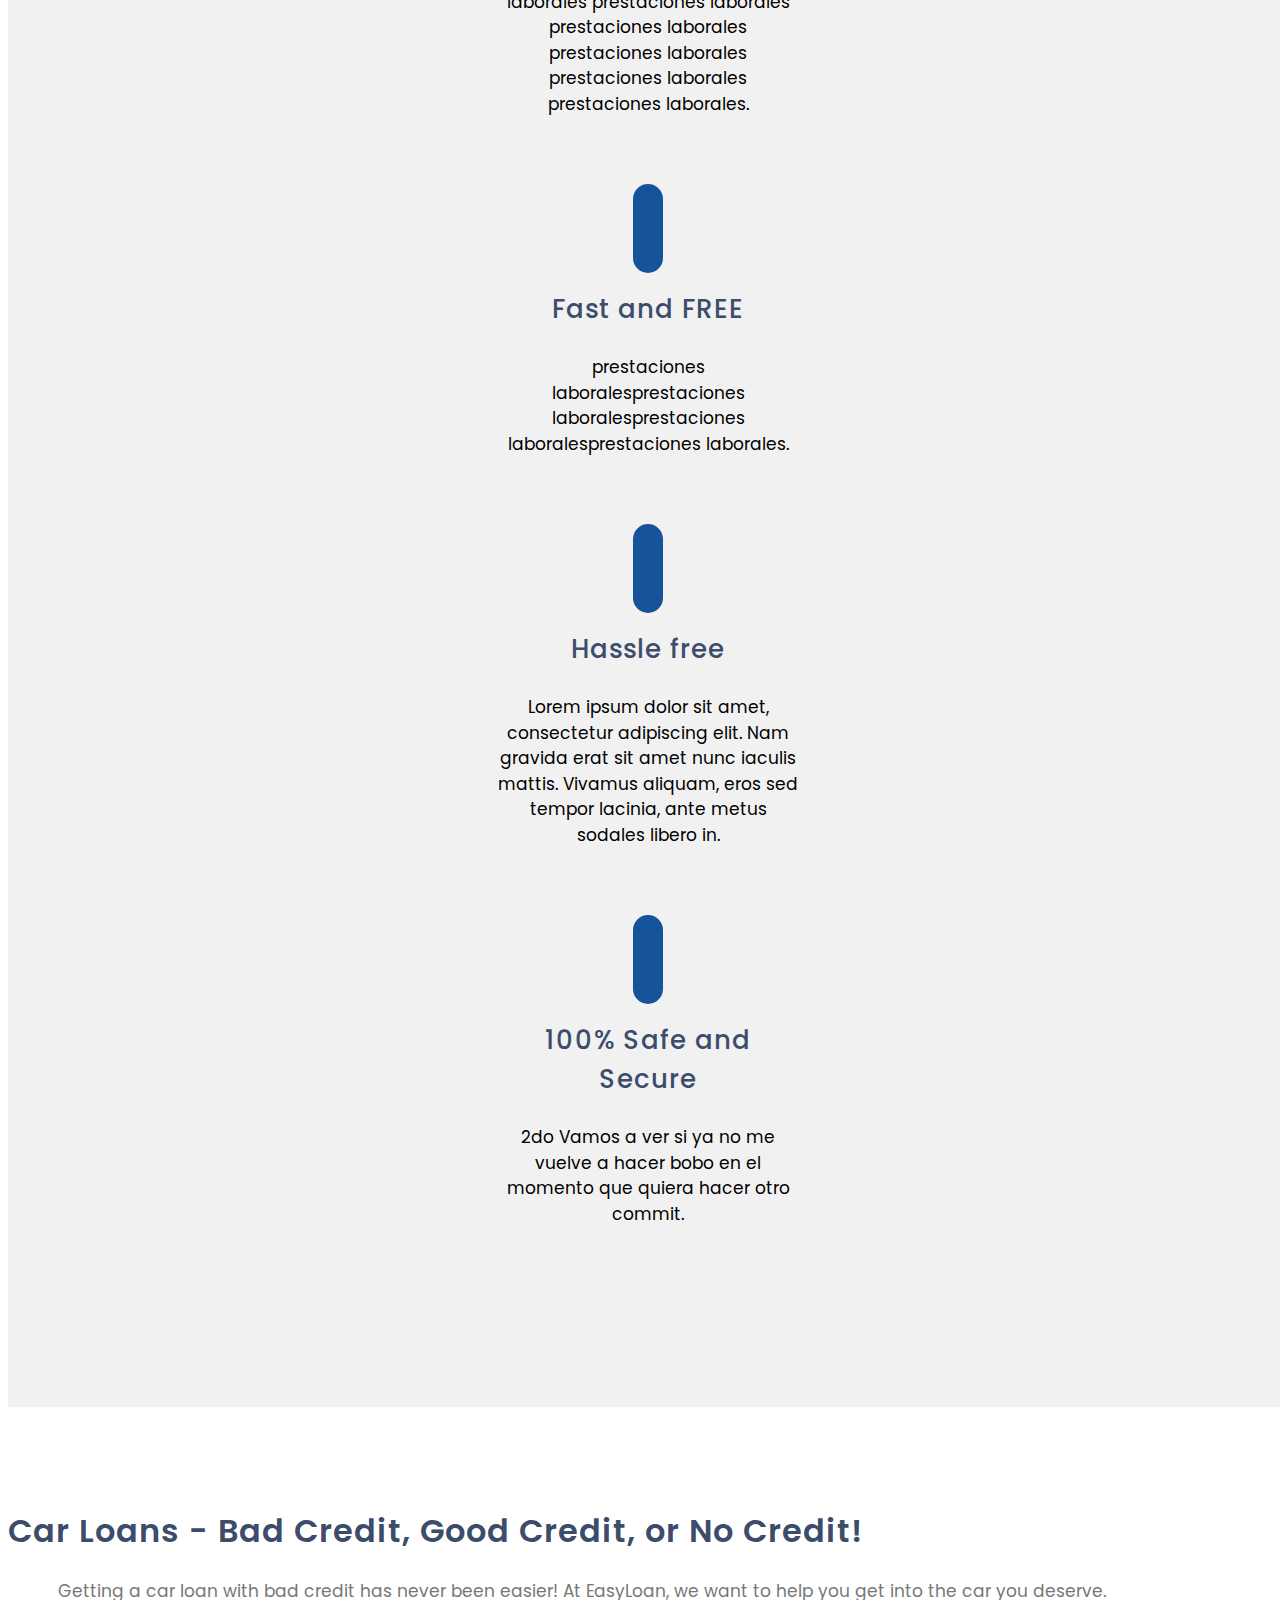
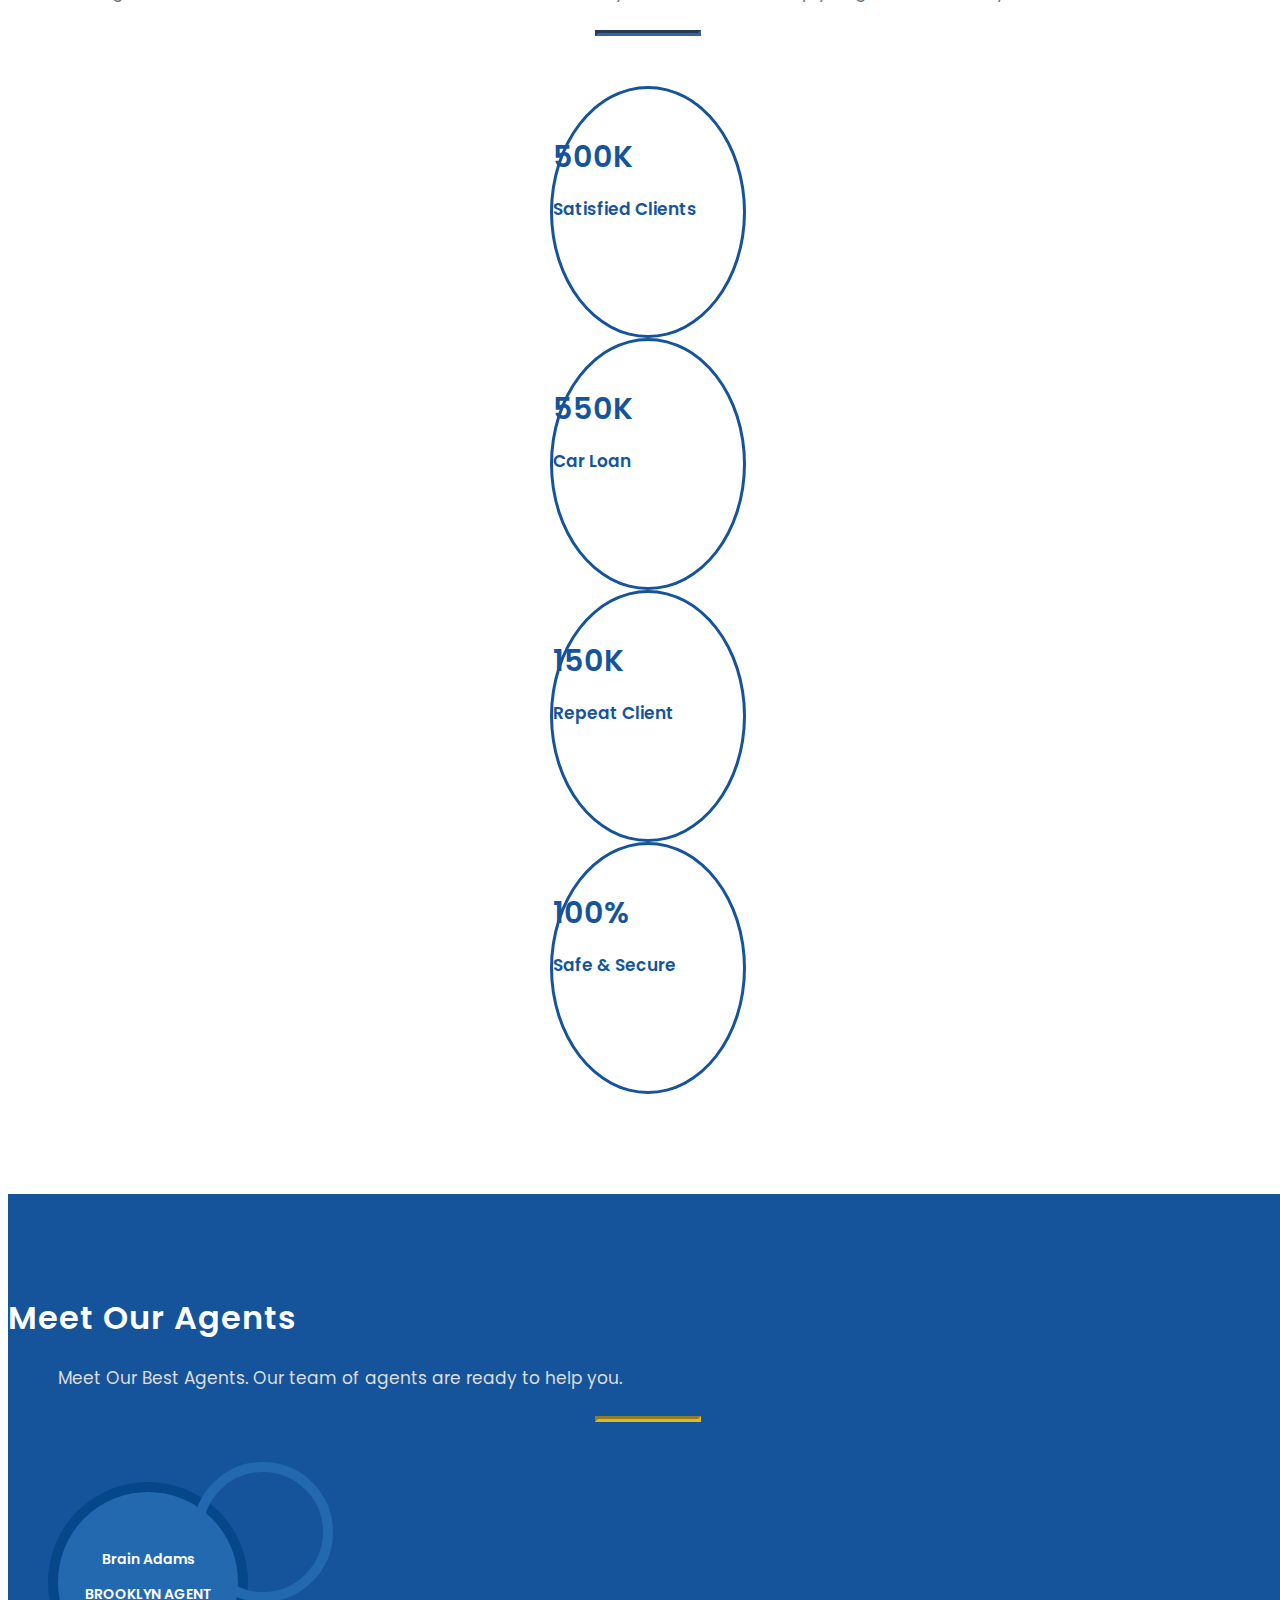
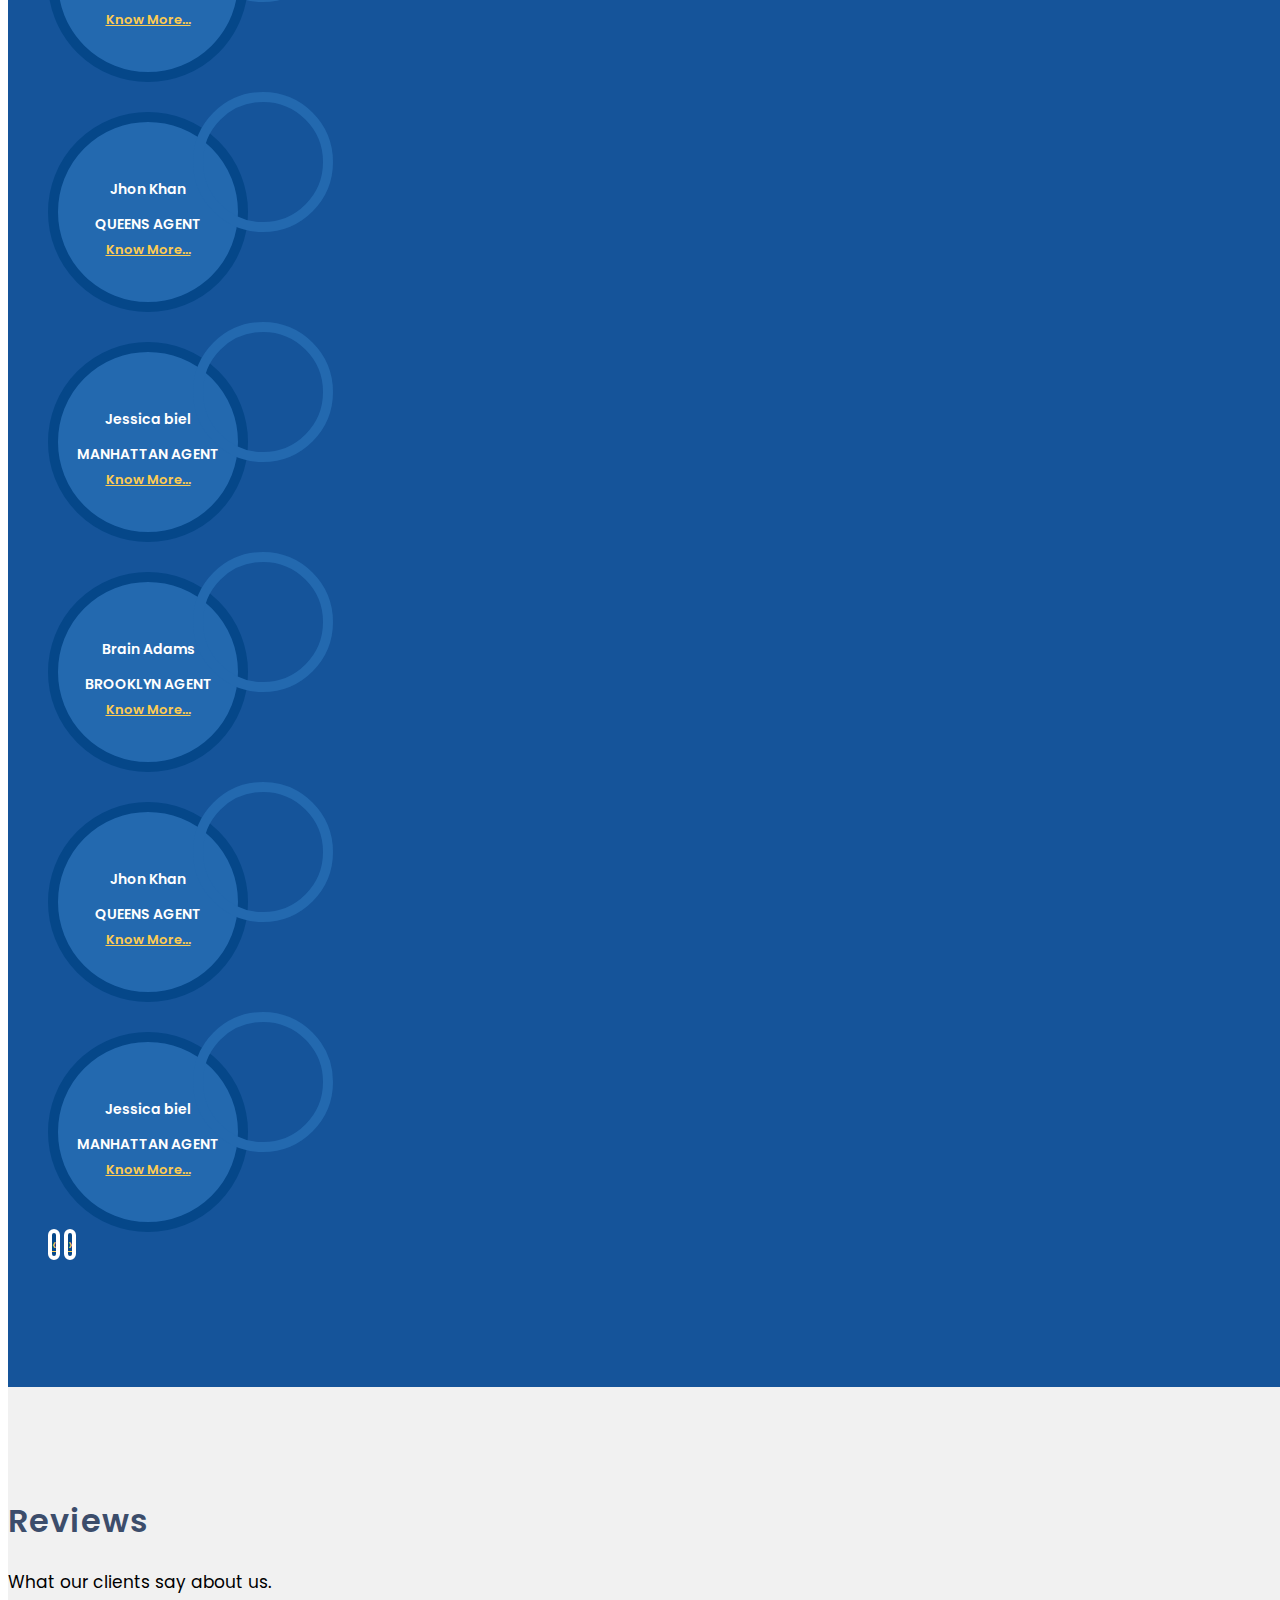
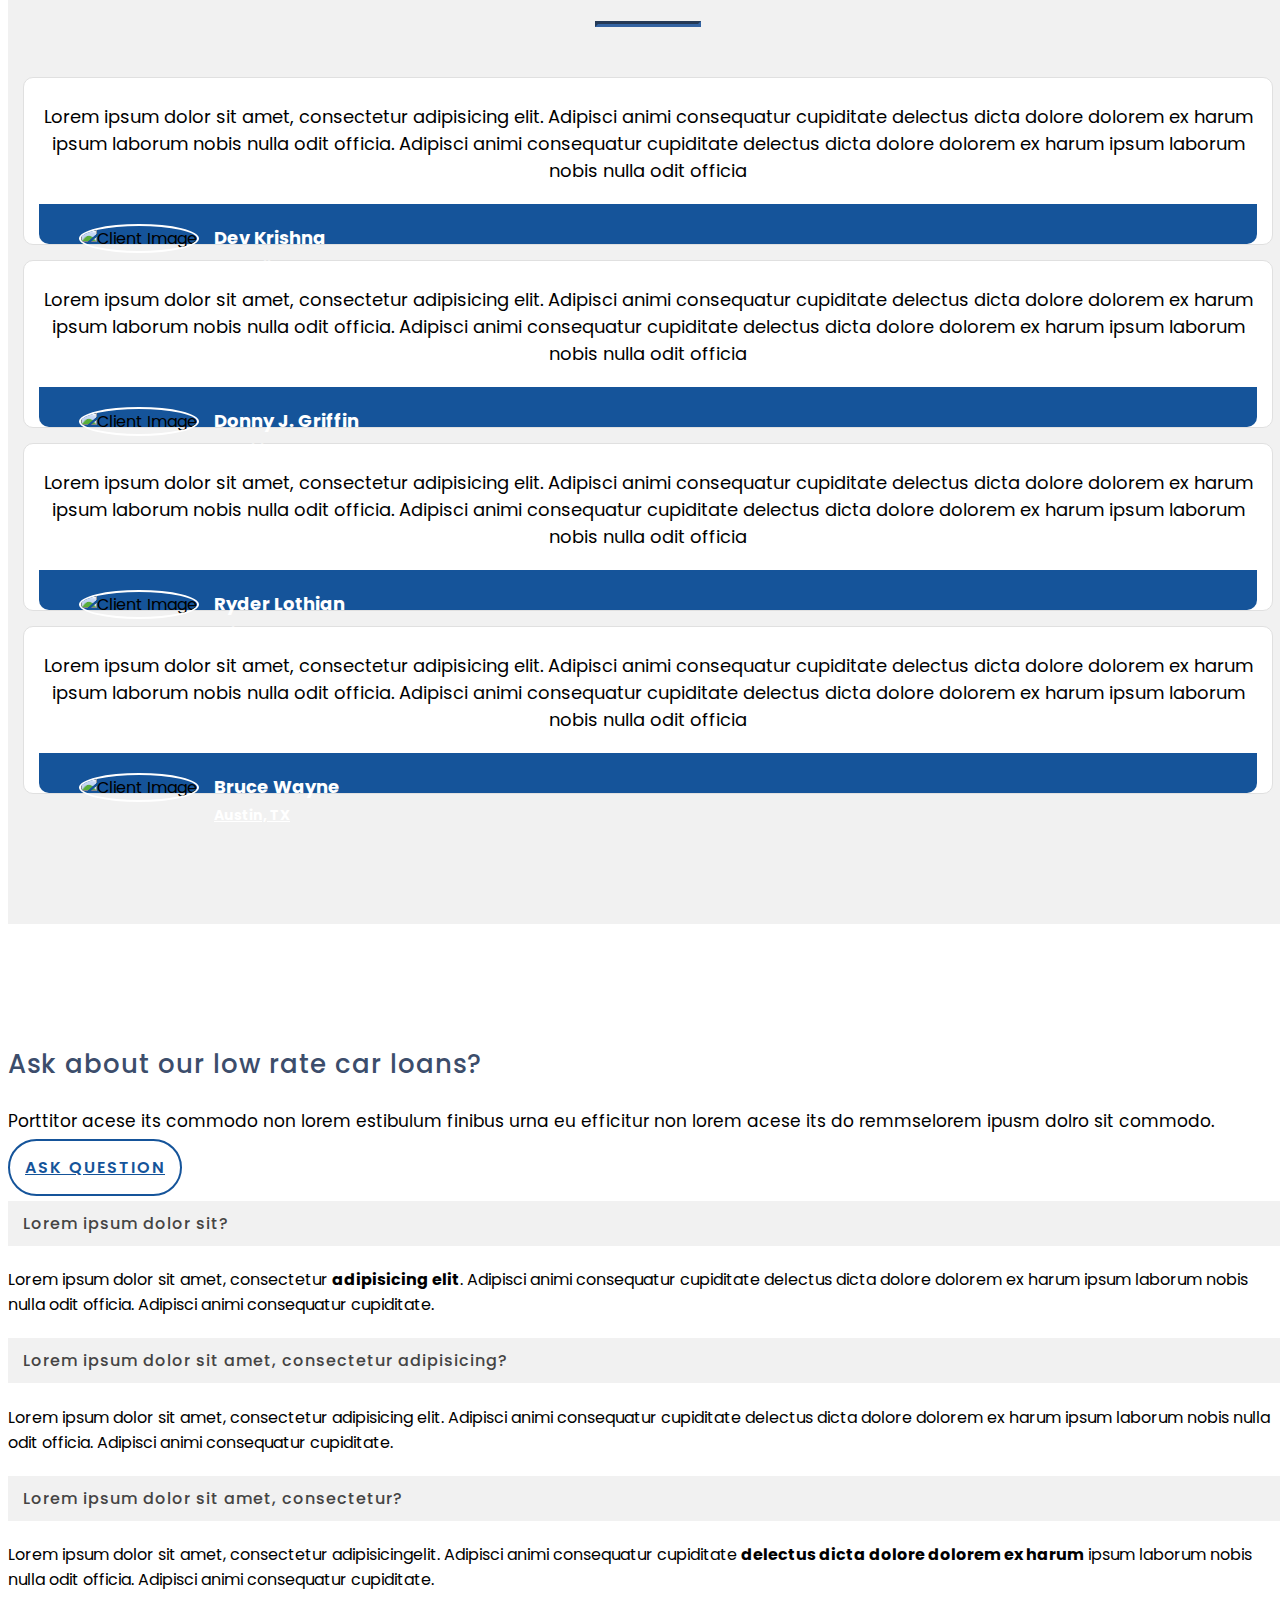
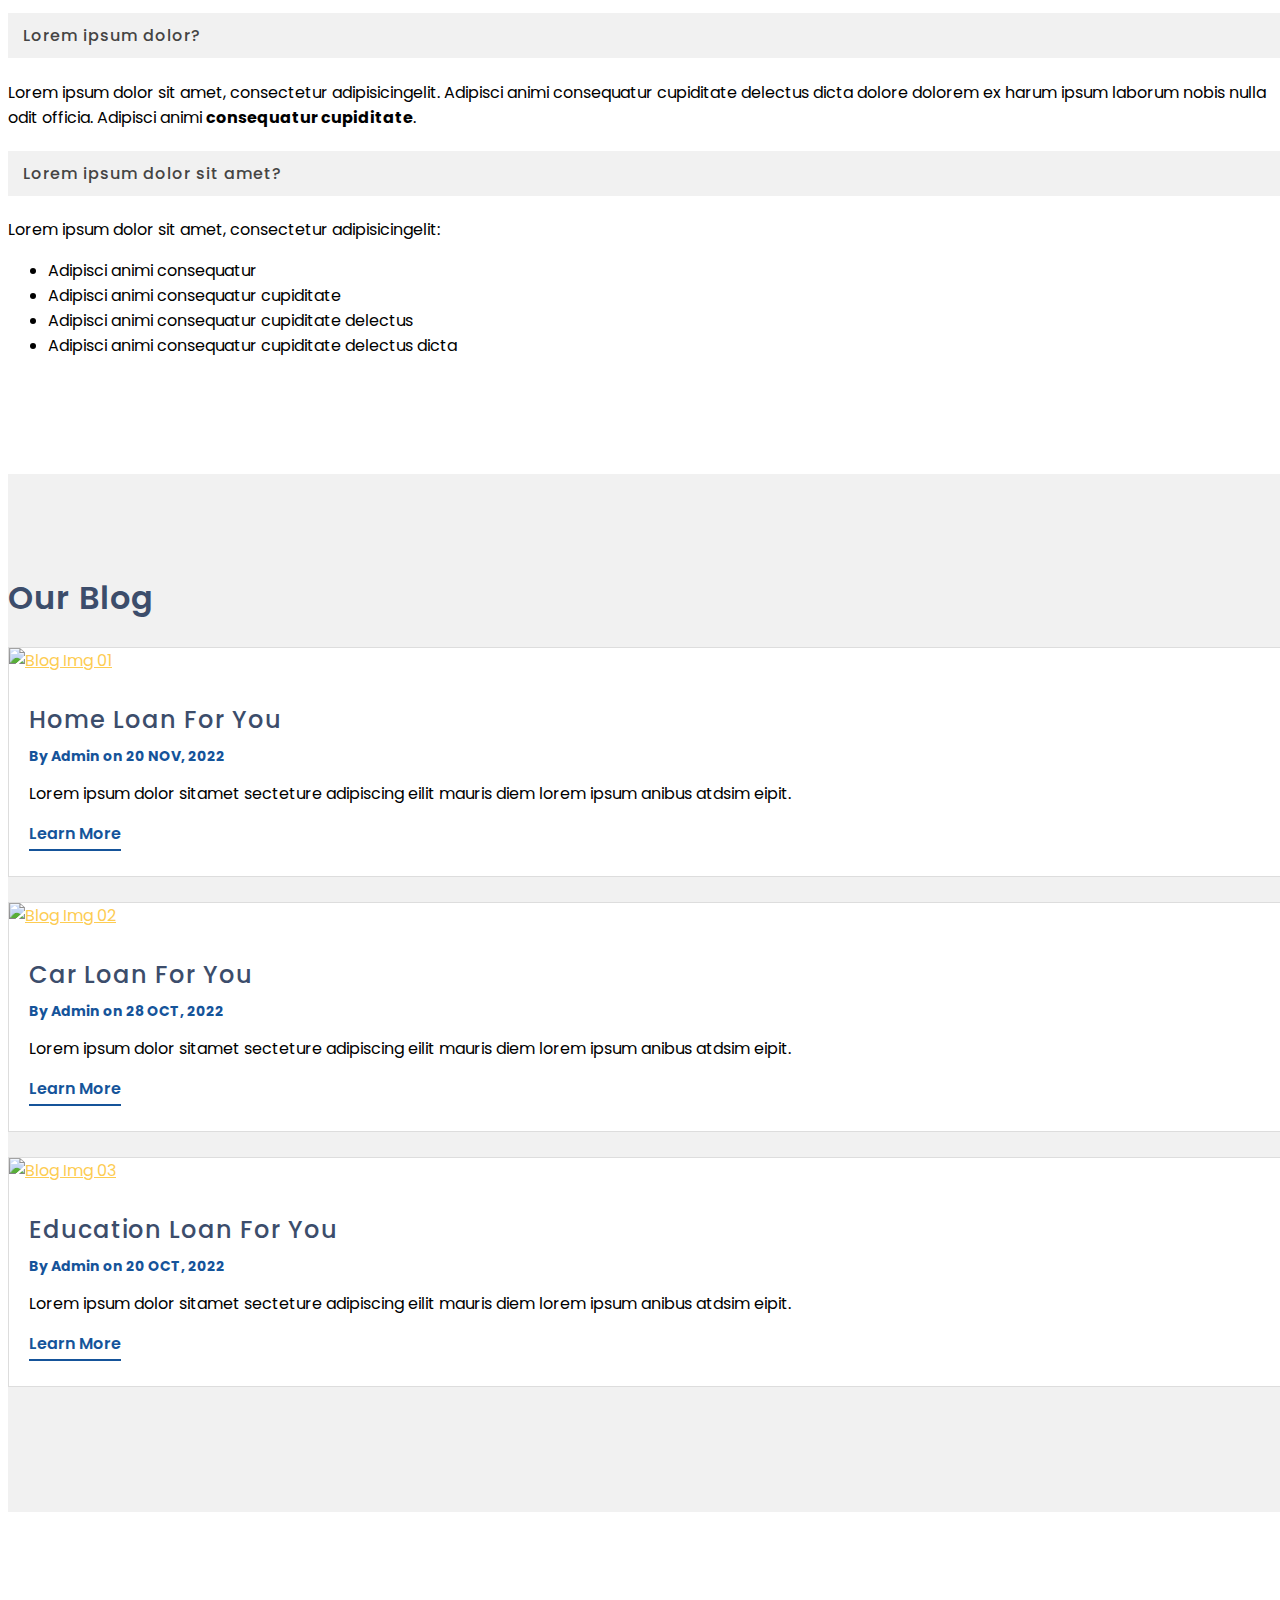
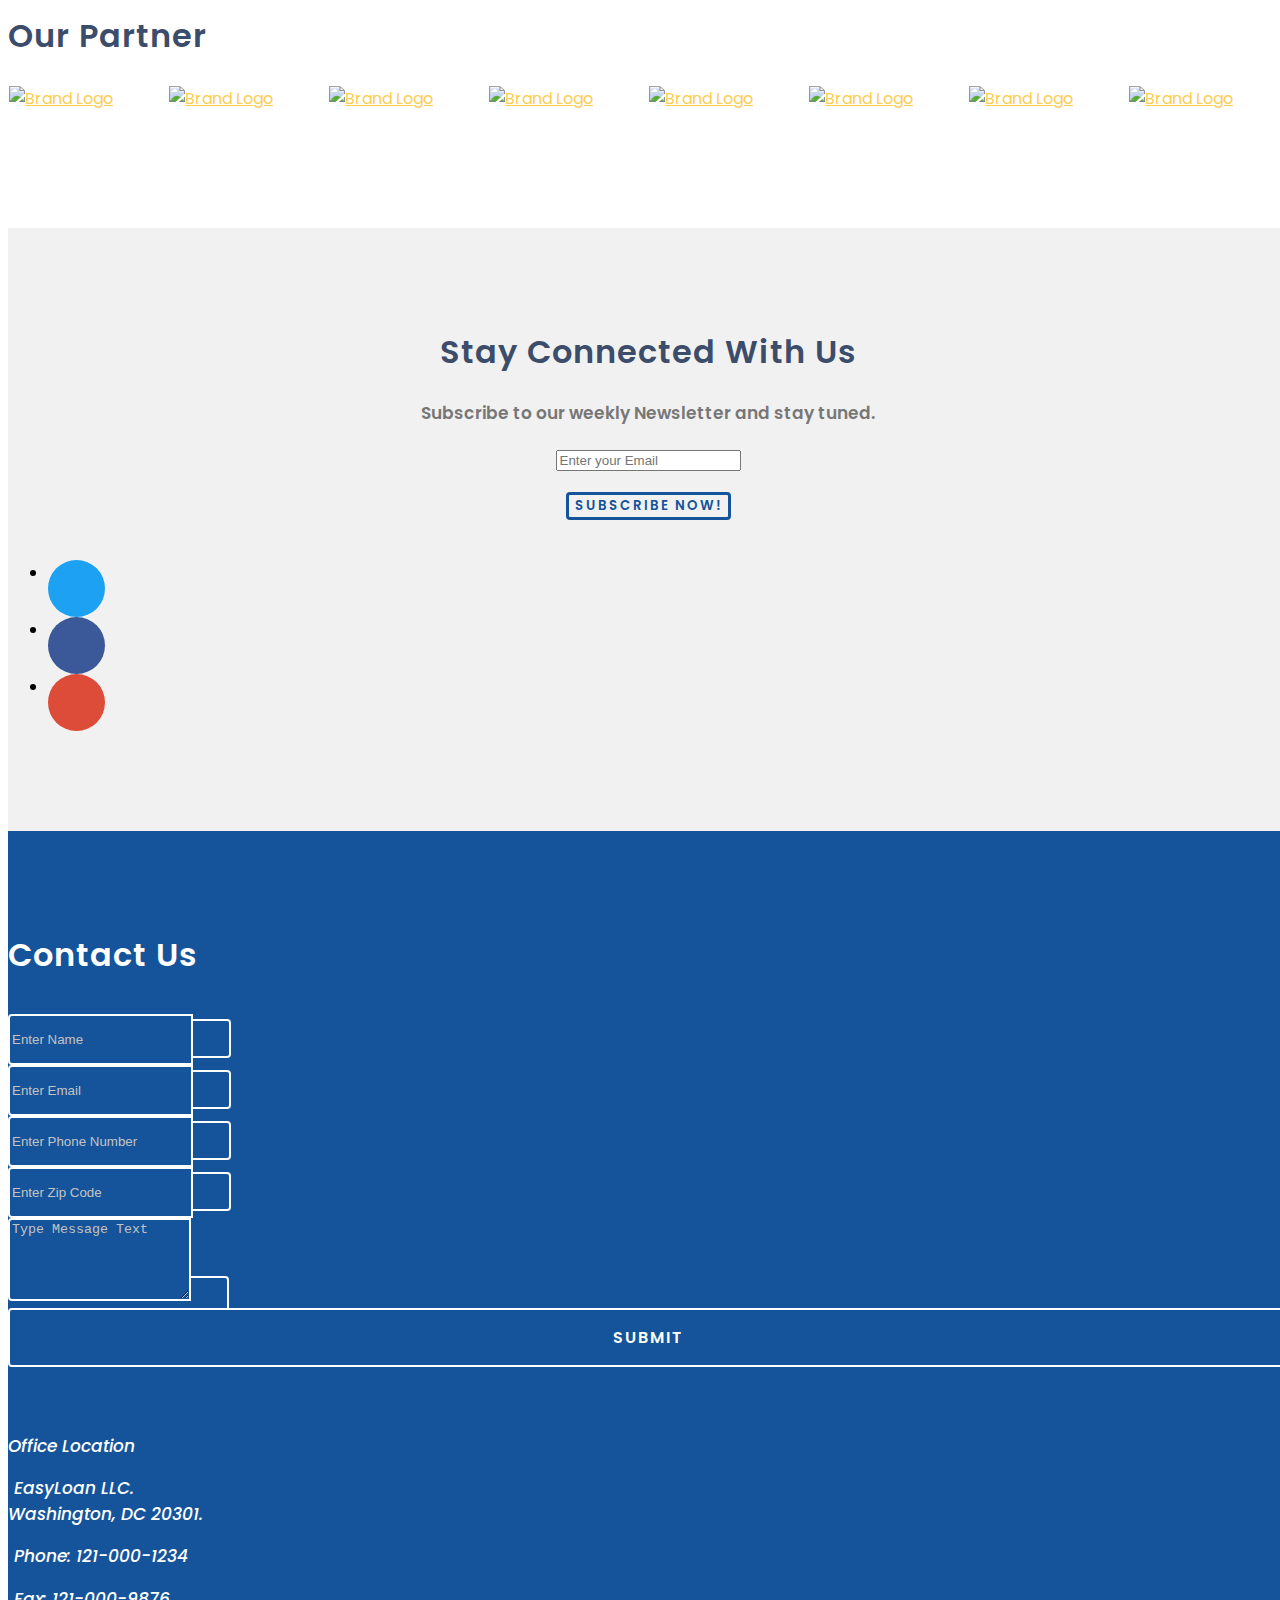
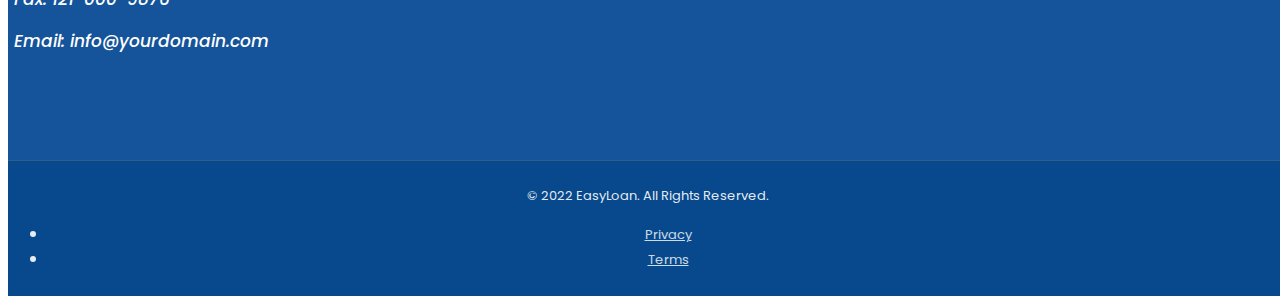
==== commit 38473ea3: "Por favor sube" ====
--- a/index.html
+++ b/index.html
@@ -205,7 +205,7 @@
                                 <div class="feature-item last-one">
                                     <i class="icon-lock"></i>
                                     <h3>100% Safe and Secure</h3>
-                                    <p class="text-muted">Vamos a ver si ya no me vuelve a hacer bobo en el momento que quiera hacer otro commit.</p>
+                                    <p class="text-muted"> 2do Vamos a ver si ya no me vuelve a hacer bobo en el momento que quiera hacer otro commit.</p>
                                 </div>
                             </div>
                         </div>
